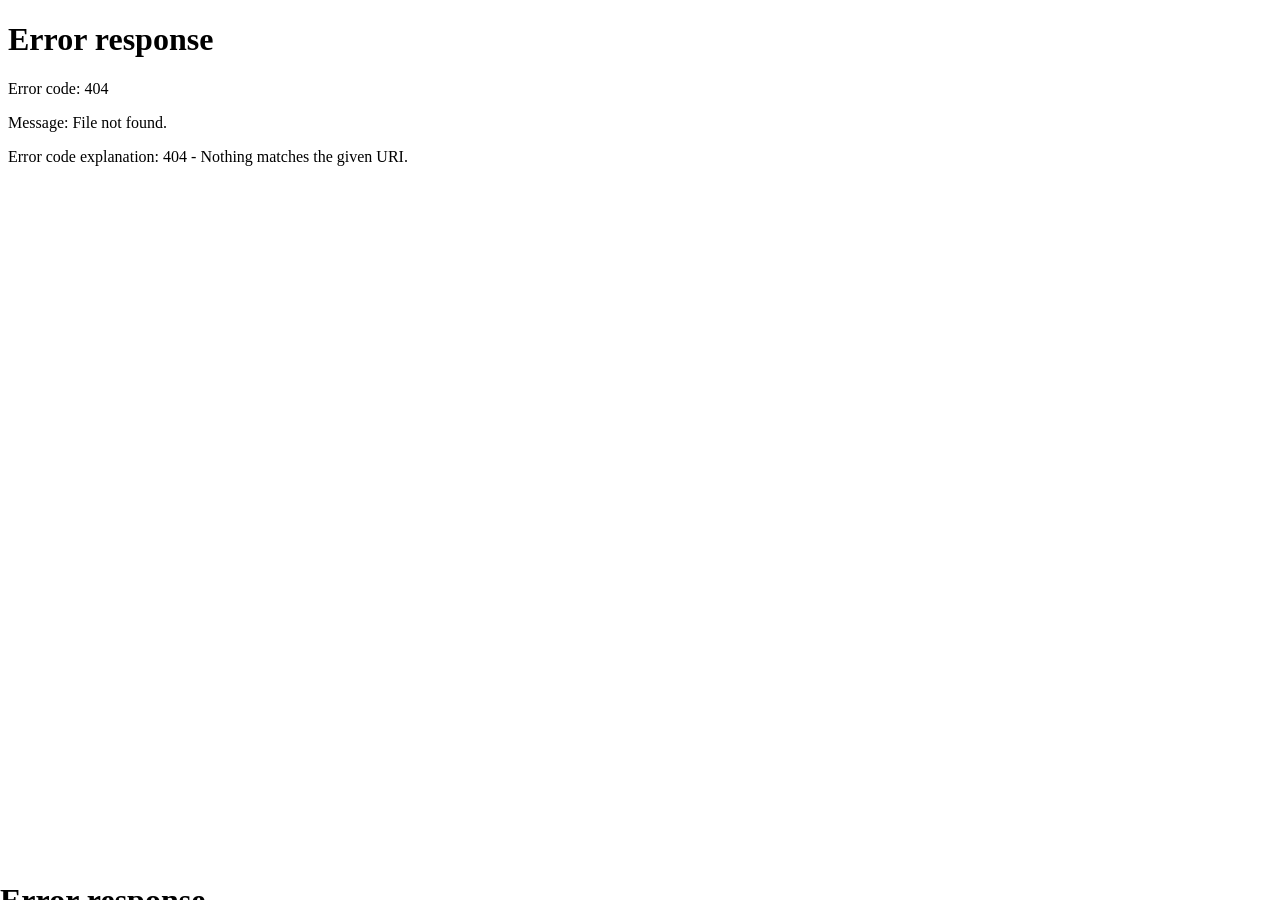
==== index.html @ 2f3022e5 "Update and rename 강경희 교수 요청사항.htm to index.html" ====
<html xmlns:v="urn:schemas-microsoft-com:vml"
xmlns:o="urn:schemas-microsoft-com:office:office"
xmlns:x="urn:schemas-microsoft-com:office:excel"
xmlns="http://www.w3.org/TR/REC-html40">

<head>
<meta name="Excel Workbook Frameset">
<meta http-equiv=Content-Type content="text/html; charset=ks_c_5601-1987">
<meta name=ProgId content=Excel.Sheet>
<meta name=Generator content="Microsoft Excel 15">
<link rel=File-List href="강경희%20교수%20요청사항.files/filelist.xml">
<![if !supportTabStrip]>
<link id="shLink" href="강경희%20교수%20요청사항.files/sheet001.htm">
<link id="shLink" href="강경희%20교수%20요청사항.files/sheet002.htm">

<link id="shLink">

<script language="JavaScript">
<!--
 var c_lTabs=2;

 var c_rgszSh=new Array(c_lTabs);
 c_rgszSh[0] = "Sheet1";
 c_rgszSh[1] = "Sheet2";



 var c_rgszClr=new Array(8);
 c_rgszClr[0]="window";
 c_rgszClr[1]="buttonface";
 c_rgszClr[2]="windowframe";
 c_rgszClr[3]="windowtext";
 c_rgszClr[4]="threedlightshadow";
 c_rgszClr[5]="threedhighlight";
 c_rgszClr[6]="threeddarkshadow";
 c_rgszClr[7]="threedshadow";

 var g_iShCur;
 var g_rglTabX=new Array(c_lTabs);

function fnGetIEVer()
{
 var ua=window.navigator.userAgent
 var msie=ua.indexOf("MSIE")
 if (msie>0 && window.navigator.platform=="Win32")
  return parseInt(ua.substring(msie+5,ua.indexOf(".", msie)));
 else
  return 0;
}

function fnBuildFrameset()
{
 var szHTML="<frameset rows=\"*,18\" border=0 width=0 frameborder=no framespacing=0>"+
  "<frame src=\""+document.all.item("shLink")[1].href+"\" name=\"frSheet\" noresize>"+
  "<frameset cols=\"54,*\" border=0 width=0 frameborder=no framespacing=0>"+
  "<frame src=\"\" name=\"frScroll\" marginwidth=0 marginheight=0 scrolling=no>"+
  "<frame src=\"\" name=\"frTabs\" marginwidth=0 marginheight=0 scrolling=no>"+
  "</frameset></frameset><plaintext>";

 with (document) {
  open("text/html","replace");
  write(szHTML);
  close();
 }

 fnBuildTabStrip();
}

function fnBuildTabStrip()
{
 var szHTML=
  "<html><head><style>.clScroll {font:8pt Courier New;color:"+c_rgszClr[6]+";cursor:default;line-height:10pt;}"+
  ".clScroll2 {font:10pt Arial;color:"+c_rgszClr[6]+";cursor:default;line-height:11pt;}</style></head>"+
  "<body onclick=\"event.returnValue=false;\" ondragstart=\"event.returnValue=false;\" onselectstart=\"event.returnValue=false;\" bgcolor="+c_rgszClr[4]+" topmargin=0 leftmargin=0><table cellpadding=0 cellspacing=0 width=100%>"+
  "<tr><td colspan=6 height=1 bgcolor="+c_rgszClr[2]+"></td></tr>"+
  "<tr><td style=\"font:1pt\">&nbsp;<td>"+
  "<td valign=top id=tdScroll class=\"clScroll\" onclick=\"parent.fnFastScrollTabs(0);\" onmouseover=\"parent.fnMouseOverScroll(0);\" onmouseout=\"parent.fnMouseOutScroll(0);\"><a>&#171;</a></td>"+
  "<td valign=top id=tdScroll class=\"clScroll2\" onclick=\"parent.fnScrollTabs(0);\" ondblclick=\"parent.fnScrollTabs(0);\" onmouseover=\"parent.fnMouseOverScroll(1);\" onmouseout=\"parent.fnMouseOutScroll(1);\"><a>&lt</a></td>"+
  "<td valign=top id=tdScroll class=\"clScroll2\" onclick=\"parent.fnScrollTabs(1);\" ondblclick=\"parent.fnScrollTabs(1);\" onmouseover=\"parent.fnMouseOverScroll(2);\" onmouseout=\"parent.fnMouseOutScroll(2);\"><a>&gt</a></td>"+
  "<td valign=top id=tdScroll class=\"clScroll\" onclick=\"parent.fnFastScrollTabs(1);\" onmouseover=\"parent.fnMouseOverScroll(3);\" onmouseout=\"parent.fnMouseOutScroll(3);\"><a>&#187;</a></td>"+
  "<td style=\"font:1pt\">&nbsp;<td></tr></table></body></html>";

 with (frames['frScroll'].document) {
  open("text/html","replace");
  write(szHTML);
  close();
 }

 szHTML =
  "<html><head>"+
  "<style>A:link,A:visited,A:active {text-decoration:none;"+"color:"+c_rgszClr[3]+";}"+
  ".clTab {cursor:hand;background:"+c_rgszClr[1]+";font:9pt 굴림;padding-left:3px;padding-right:3px;text-align:center;}"+
  ".clBorder {background:"+c_rgszClr[2]+";font:1pt;}"+
  "</style></head><body onload=\"parent.fnInit();\" onselectstart=\"event.returnValue=false;\" ondragstart=\"event.returnValue=false;\" bgcolor="+c_rgszClr[4]+
  " topmargin=0 leftmargin=0><table id=tbTabs cellpadding=0 cellspacing=0>";

 var iCellCount=(c_lTabs+1)*2;

 var i;
 for (i=0;i<iCellCount;i+=2)
  szHTML+="<col width=1><col>";

 var iRow;
 for (iRow=0;iRow<6;iRow++) {

  szHTML+="<tr>";

  if (iRow==5)
   szHTML+="<td colspan="+iCellCount+"></td>";
  else {
   if (iRow==0) {
    for(i=0;i<iCellCount;i++)
     szHTML+="<td height=1 class=\"clBorder\"></td>";
   } else if (iRow==1) {
    for(i=0;i<c_lTabs;i++) {
     szHTML+="<td height=1 nowrap class=\"clBorder\">&nbsp;</td>";
     szHTML+=
      "<td id=tdTab height=1 nowrap class=\"clTab\" onmouseover=\"parent.fnMouseOverTab("+i+");\" onmouseout=\"parent.fnMouseOutTab("+i+");\">"+
      "<a href=\""+document.all.item("shLink")[i].href+"\" target=\"frSheet\" id=aTab>&nbsp;"+c_rgszSh[i]+"&nbsp;</a></td>";
    }
    szHTML+="<td id=tdTab height=1 nowrap class=\"clBorder\"><a id=aTab>&nbsp;</a></td><td width=100%></td>";
   } else if (iRow==2) {
    for (i=0;i<c_lTabs;i++)
     szHTML+="<td height=1></td><td height=1 class=\"clBorder\"></td>";
    szHTML+="<td height=1></td><td height=1></td>";
   } else if (iRow==3) {
    for (i=0;i<iCellCount;i++)
     szHTML+="<td height=1></td>";
   } else if (iRow==4) {
    for (i=0;i<c_lTabs;i++)
     szHTML+="<td height=1 width=1></td><td height=1></td>";
    szHTML+="<td height=1 width=1></td><td></td>";
   }
  }
  szHTML+="</tr>";
 }

 szHTML+="</table></body></html>";
 with (frames['frTabs'].document) {
  open("text/html","replace");
  charset=document.charset;
  write(szHTML);
  close();
 }
}

function fnInit()
{
 g_rglTabX[0]=0;
 var i;
 for (i=1;i<=c_lTabs;i++)
  with (frames['frTabs'].document.all.tbTabs.rows[1].cells[fnTabToCol(i-1)])
   g_rglTabX[i]=offsetLeft+offsetWidth-6;
}

function fnTabToCol(iTab)
{
 return 2*iTab+1;
}

function fnNextTab(fDir)
{
 var iNextTab=-1;
 var i;

 with (frames['frTabs'].document.body) {
  if (fDir==0) {
   if (scrollLeft>0) {
    for (i=0;i<c_lTabs&&g_rglTabX[i]<scrollLeft;i++);
    if (i<c_lTabs)
     iNextTab=i-1;
   }
  } else {
   if (g_rglTabX[c_lTabs]+6>offsetWidth+scrollLeft) {
    for (i=0;i<c_lTabs&&g_rglTabX[i]<=scrollLeft;i++);
    if (i<c_lTabs)
     iNextTab=i;
   }
  }
 }
 return iNextTab;
}

function fnScrollTabs(fDir)
{
 var iNextTab=fnNextTab(fDir);

 if (iNextTab>=0) {
  frames['frTabs'].scroll(g_rglTabX[iNextTab],0);
  return true;
 } else
  return false;
}

function fnFastScrollTabs(fDir)
{
 if (c_lTabs>16)
  frames['frTabs'].scroll(g_rglTabX[fDir?c_lTabs-1:0],0);
 else
  if (fnScrollTabs(fDir)>0) window.setTimeout("fnFastScrollTabs("+fDir+");",5);
}

function fnSetTabProps(iTab,fActive)
{
 var iCol=fnTabToCol(iTab);
 var i;

 if (iTab>=0) {
  with (frames['frTabs'].document.all) {
   with (tbTabs) {
    for (i=0;i<=4;i++) {
     with (rows[i]) {
      if (i==0)
       cells[iCol].style.background=c_rgszClr[fActive?0:2];
      else if (i>0 && i<4) {
       if (fActive) {
        cells[iCol-1].style.background=c_rgszClr[2];
        cells[iCol].style.background=c_rgszClr[0];
        cells[iCol+1].style.background=c_rgszClr[2];
       } else {
        if (i==1) {
         cells[iCol-1].style.background=c_rgszClr[2];
         cells[iCol].style.background=c_rgszClr[1];
         cells[iCol+1].style.background=c_rgszClr[2];
        } else {
         cells[iCol-1].style.background=c_rgszClr[4];
         cells[iCol].style.background=c_rgszClr[(i==2)?2:4];
         cells[iCol+1].style.background=c_rgszClr[4];
        }
       }
      } else
       cells[iCol].style.background=c_rgszClr[fActive?2:4];
     }
    }
   }
   with (aTab[iTab].style) {
    cursor=(fActive?"default":"hand");
    color=c_rgszClr[3];
   }
  }
 }
}

function fnMouseOverScroll(iCtl)
{
 frames['frScroll'].document.all.tdScroll[iCtl].style.color=c_rgszClr[7];
}

function fnMouseOutScroll(iCtl)
{
 frames['frScroll'].document.all.tdScroll[iCtl].style.color=c_rgszClr[6];
}

function fnMouseOverTab(iTab)
{
 if (iTab!=g_iShCur) {
  var iCol=fnTabToCol(iTab);
  with (frames['frTabs'].document.all) {
   tdTab[iTab].style.background=c_rgszClr[5];
  }
 }
}

function fnMouseOutTab(iTab)
{
 if (iTab>=0) {
  var elFrom=frames['frTabs'].event.srcElement;
  var elTo=frames['frTabs'].event.toElement;

  if ((!elTo) ||
   (elFrom.tagName==elTo.tagName) ||
   (elTo.tagName=="A" && elTo.parentElement!=elFrom) ||
   (elFrom.tagName=="A" && elFrom.parentElement!=elTo)) {

   if (iTab!=g_iShCur) {
    with (frames['frTabs'].document.all) {
     tdTab[iTab].style.background=c_rgszClr[1];
    }
   }
  }
 }
}

function fnSetActiveSheet(iSh)
{
 if (iSh!=g_iShCur) {
  fnSetTabProps(g_iShCur,false);
  fnSetTabProps(iSh,true);
  g_iShCur=iSh;
 }
}

 window.g_iIEVer=fnGetIEVer();
 if (window.g_iIEVer>=4)
  fnBuildFrameset();
//-->
</script>
<![endif]><!--[if gte mso 9]><xml>
 <x:ExcelWorkbook>
  <x:ExcelWorksheets>
   <x:ExcelWorksheet>
    <x:Name>Sheet1</x:Name>
    <x:WorksheetSource HRef="강경희%20교수%20요청사항.files/sheet001.htm"/>
   </x:ExcelWorksheet>
   <x:ExcelWorksheet>
    <x:Name>Sheet2</x:Name>
    <x:WorksheetSource HRef="강경희%20교수%20요청사항.files/sheet002.htm"/>
   </x:ExcelWorksheet>
  </x:ExcelWorksheets>
  <x:Stylesheet HRef="강경희%20교수%20요청사항.files/stylesheet.css"/>
  <x:WindowHeight>7500</x:WindowHeight>
  <x:WindowWidth>21360</x:WindowWidth>
  <x:WindowTopX>32767</x:WindowTopX>
  <x:WindowTopY>32767</x:WindowTopY>
  <x:ActiveSheet>1</x:ActiveSheet>
  <x:ProtectStructure>False</x:ProtectStructure>
  <x:ProtectWindows>False</x:ProtectWindows>
 </x:ExcelWorkbook>
</xml><![endif]-->
</head>

<frameset rows="*,39" border=0 width=0 frameborder=no framespacing=0>
 <frame src="강경희%20교수%20요청사항.files/sheet002.htm" name="frSheet">
 <frame src="강경희%20교수%20요청사항.files/tabstrip.htm" name="frTabs" marginwidth=0 marginheight=0>
 <noframes>
  <body>
   <p>이 페이지에는 프레임이 있지만 사용 중인 브라우저에서 프레임을 지원하지 않습니다.</p>
  </body>
 </noframes>
</frameset>
</html>
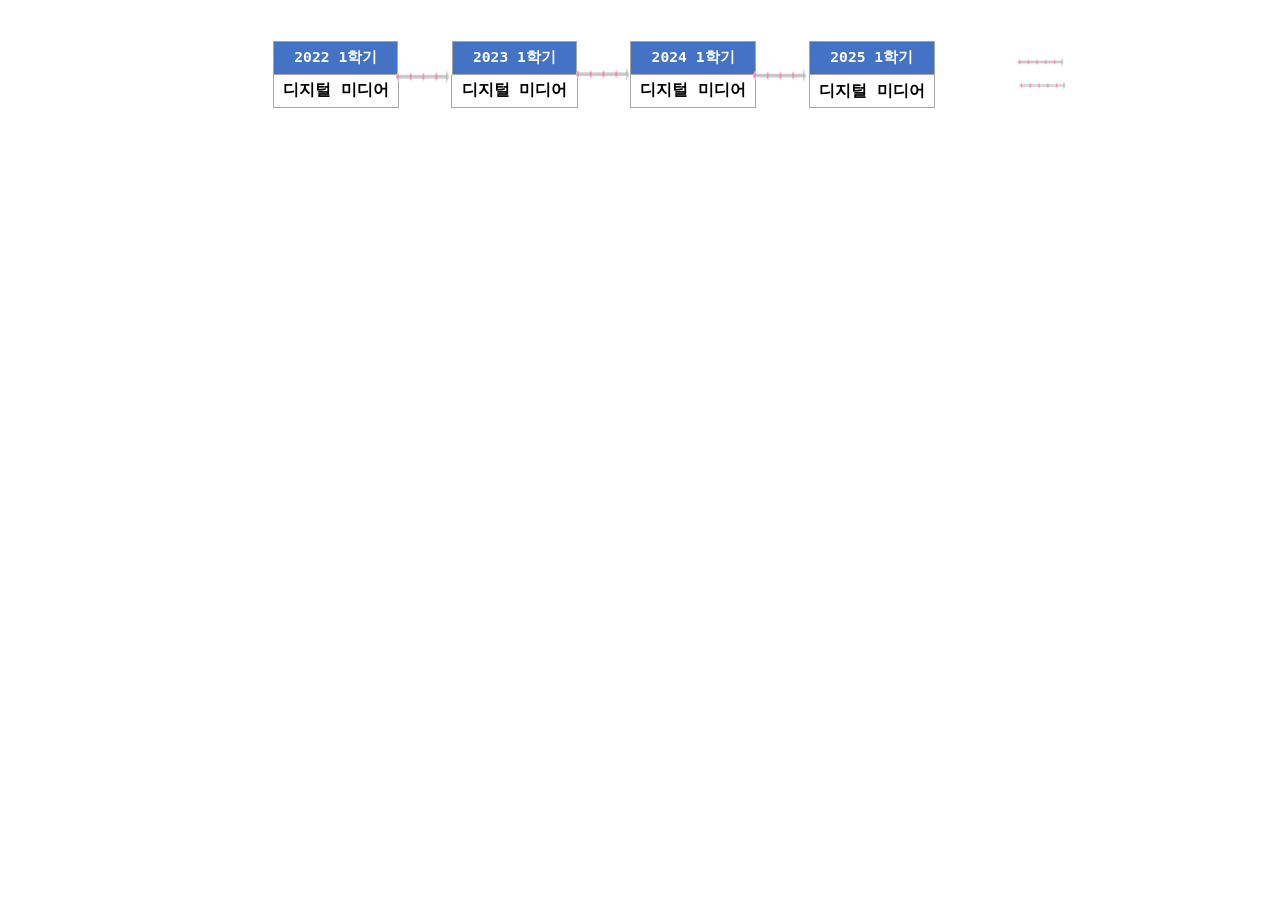
==== commit f9d0f841: "Add files via upload" ====
--- a/index.html
+++ b/index.html
@@ -4,328 +4,16464 @@
 xmlns="http://www.w3.org/TR/REC-html40">
 
 <head>
-<meta name="Excel Workbook Frameset">
 <meta http-equiv=Content-Type content="text/html; charset=ks_c_5601-1987">
 <meta name=ProgId content=Excel.Sheet>
 <meta name=Generator content="Microsoft Excel 15">
-<link rel=File-List href="강경희%20교수%20요청사항.files/filelist.xml">
-<![if !supportTabStrip]>
-<link id="shLink" href="강경희%20교수%20요청사항.files/sheet001.htm">
-<link id="shLink" href="강경희%20교수%20요청사항.files/sheet002.htm">
+<link rel=File-List href="index.files/filelist.xml">
+<!--[if !mso]>
+<style>
+v\:* {behavior:url(#default#VML);}
+o\:* {behavior:url(#default#VML);}
+x\:* {behavior:url(#default#VML);}
+.shape {behavior:url(#default#VML);}
+</style>
+<![endif]-->
+<style id="index_23677_Styles">
+<!--table
+	{mso-displayed-decimal-separator:"\.";
+	mso-displayed-thousand-separator:"\,";}
+.font523677
+	{color:windowtext;
+	font-size:8.0pt;
+	font-weight:400;
+	font-style:normal;
+	text-decoration:none;
+	font-family:"���� ����", monospace;
+	mso-font-charset:129;}
+.xl1523677
+	{padding:0px;
+	mso-ignore:padding;
+	color:black;
+	font-size:11.0pt;
+	font-weight:400;
+	font-style:normal;
+	text-decoration:none;
+	font-family:"���� ����", monospace;
+	mso-font-charset:129;
+	mso-number-format:General;
+	text-align:general;
+	vertical-align:middle;
+	mso-background-source:auto;
+	mso-pattern:auto;
+	white-space:nowrap;}
+.xl6323677
+	{padding:0px;
+	mso-ignore:padding;
+	color:black;
+	font-size:11.0pt;
+	font-weight:400;
+	font-style:normal;
+	text-decoration:none;
+	font-family:"���� ����", monospace;
+	mso-font-charset:129;
+	mso-number-format:General;
+	text-align:center;
+	vertical-align:middle;
+	mso-background-source:auto;
+	mso-pattern:auto;
+	white-space:nowrap;}
+.xl6423677
+	{padding:0px;
+	mso-ignore:padding;
+	color:white;
+	font-size:11.0pt;
+	font-weight:700;
+	font-style:normal;
+	text-decoration:none;
+	font-family:"���� ����", monospace;
+	mso-font-charset:129;
+	mso-number-format:"\[ENG\]mmm\/yy";
+	text-align:center;
+	vertical-align:middle;
+	border:.5pt solid #A6A6A6;
+	background:#4472C4;
+	mso-pattern:black none;
+	white-space:nowrap;}
+.xl6523677
+	{padding:0px;
+	mso-ignore:padding;
+	color:black;
+	font-size:12.0pt;
+	font-weight:700;
+	font-style:normal;
+	text-decoration:none;
+	font-family:"���� ����", monospace;
+	mso-font-charset:129;
+	mso-number-format:General;
+	text-align:center;
+	vertical-align:middle;
+	border:.5pt solid #A6A6A6;
+	mso-background-source:auto;
+	mso-pattern:auto;
+	white-space:nowrap;}
+ruby
+	{ruby-align:left;}
+rt
+	{color:windowtext;
+	font-size:8.0pt;
+	font-weight:400;
+	font-style:normal;
+	text-decoration:none;
+	font-family:"���� ����", monospace;
+	mso-font-charset:129;
+	mso-char-type:none;}
+-->
+</style>
+</head>
 
-<link id="shLink">
+<body>
+<!--[if !excel]>����<![endif]-->
+<!--���� ������ Microsoft Excel�� �� �������� �Խ� �����縦 ����Ͽ� �ۼ��Ǿ����ϴ�.-->
+<!--���� ������ �׸��� �ٽ� �ԽõǸ� DIV �±� ���̿� �ִ� ������ ����˴ϴ�.-->
+<!----------------------------->
+<!--Excel�� �� ������ ������� �Խ��ؼ� ���� ����� ���� -->
+<!----------------------------->
 
-<script language="JavaScript">
-<!--
- var c_lTabs=2;
+<div id="index_23677" align=center x:publishsource="Excel">
 
- var c_rgszSh=new Array(c_lTabs);
- c_rgszSh[0] = "Sheet1";
- c_rgszSh[1] = "Sheet2";
+<table border=0 cellpadding=0 cellspacing=0 width=875 style='border-collapse:
+ collapse;table-layout:fixed;width:658pt'>
+ <col width=72 style='width:54pt'>
+ <col class=xl6323677 width=125 style='mso-width-source:userset;mso-width-alt:
+ 4000;width:94pt'>
+ <col width=53 style='mso-width-source:userset;mso-width-alt:1696;width:40pt'>
+ <col width=125 style='mso-width-source:userset;mso-width-alt:4000;width:94pt'>
+ <col width=53 style='mso-width-source:userset;mso-width-alt:1696;width:40pt'>
+ <col width=125 style='mso-width-source:userset;mso-width-alt:4000;width:94pt'>
+ <col width=53 style='mso-width-source:userset;mso-width-alt:1696;width:40pt'>
+ <col width=125 style='mso-width-source:userset;mso-width-alt:4000;width:94pt'>
+ <col width=72 span=2 style='width:54pt'>
+ <tr height=33 style='height:24.95pt'>
+  <td height=33 class=xl1523677 width=72 style='height:24.95pt;width:54pt'></td>
+  <td class=xl6323677 width=125 style='width:94pt'></td>
+  <td class=xl1523677 width=53 style='width:40pt'></td>
+  <td class=xl1523677 width=125 style='width:94pt'></td>
+  <td class=xl1523677 width=53 style='width:40pt'></td>
+  <td class=xl1523677 width=125 style='width:94pt'></td>
+  <td class=xl1523677 width=53 style='width:40pt'></td>
+  <td class=xl1523677 width=125 style='width:94pt'></td>
+  <td class=xl1523677 width=72 style='width:54pt'></td>
+  <td width=72 style='width:54pt' align=left valign=top><!--[if gte vml 1]><v:shapetype
+   id="_x0000_t75" coordsize="21600,21600" o:spt="75" o:preferrelative="t"
+   path="m@4@5l@4@11@9@11@9@5xe" filled="f" stroked="f">
+   <v:stroke joinstyle="miter"/>
+   <v:formulas>
+    <v:f eqn="if lineDrawn pixelLineWidth 0"/>
+    <v:f eqn="sum @0 1 0"/>
+    <v:f eqn="sum 0 0 @1"/>
+    <v:f eqn="prod @2 1 2"/>
+    <v:f eqn="prod @3 21600 pixelWidth"/>
+    <v:f eqn="prod @3 21600 pixelHeight"/>
+    <v:f eqn="sum @0 0 1"/>
+    <v:f eqn="prod @6 1 2"/>
+    <v:f eqn="prod @7 21600 pixelWidth"/>
+    <v:f eqn="sum @8 21600 0"/>
+    <v:f eqn="prod @7 21600 pixelHeight"/>
+    <v:f eqn="sum @10 21600 0"/>
+   </v:formulas>
+   <v:path o:extrusionok="f" gradientshapeok="t" o:connecttype="rect"/>
+   <o:lock v:ext="edit" aspectratio="t"/>
+  </v:shapetype><v:shape id="�׸�_x0020_1" o:spid="_x0000_s2049" type="#_x0000_t75"
+   style='position:absolute;margin-left:7.5pt;margin-top:41.25pt;width:37.5pt;
+   height:30pt;z-index:1;visibility:visible' o:gfxdata="UEsDBBQABgAIAAAAIQA6fx/HDQEAABgCAAATAAAAW0NvbnRlbnRfVHlwZXNdLnhtbJSRTU7DMBBG
+90jcwfIWJQ4sEEJNuiCwhAqVA1j2JLGIf+RxQ3t7xk0rQUWRuvTMvG+e7cVya0c2QUTjXc1vy4oz
+cMpr4/qaf6xfigfOMEmn5egd1HwHyJfN9dVivQuAjGiHNR9SCo9CoBrASix9AEedzkcrEx1jL4JU
+n7IHcVdV90J5l8ClIuUM3ixa6ORmTOx5S+XZpDcdZ0/zXF5Vc2Mzn+viTyLCiCeIDGE0Sia6m5ic
+PvEqDk4lkfsZHEzAGxI/syF3fjv9XHDg3ugxo9HAVjKmV2nJXOiIIhiVNhFoqvw/J4taLHzXGQVl
+G3E1k0excwu0/3IRpkvTW8LeYTqmi/2/Nt8AAAD//wMAUEsDBBQABgAIAAAAIQAIwxik1AAAAJMB
+AAALAAAAX3JlbHMvLnJlbHOkkMFqwzAMhu+DvoPRfXHawxijTm+DXksLuxpbScxiy0hu2r79TNlg
+Gb3tqF/o+8S/3V3jpGZkCZQMrJsWFCZHPqTBwOn4/vwKSopN3k6U0MANBXbd6ml7wMmWeiRjyKIq
+JYmBsZT8prW4EaOVhjKmuumJoy115EFn6z7tgHrTti+afzOgWzDV3hvgvd+AOt5yNf9hx+CYhPrS
+OIqa+j64R1Tt6ZIOOFeK5QGLAc9yDxnnpj4H+rF3/U9vDq6cGT+qYaH+zqv5x64XVXZfAAAA//8D
+AFBLAwQUAAYACAAAACEAlHWk9ggCAADlBAAAEgAAAGRycy9waWN0dXJleG1sLnhtbKxUW47TMBT9
+R2IPlv+ZPJpJ0qjJqJpqENIIKgQL8Dg3jUViR7ZpOxtiC/DBimATXMdpqn6MhCh/to/vPcfn3GR1
+d+w7sgdthJIljW5CSkByVQu5K+nnTw9vckqMZbJmnZJQ0mcw9K56/Wp1rHXBJG+VJthCmgIPStpa
+OxRBYHgLPTM3agCJaKN0zyxu9S6oNTtg874L4jBMAzNoYLVpAezGI7Qae9uDuoeuW3sKqIVdm5Ki
+Bnc63Wm06v1trrpquQqcKLccO+DiQ9NUyzDJz5A7GVGtDlXkK9zydObwOFzm0VSC2Fgytj7zWTVz
+vMR7m6bZIp81XRDHLxDnUZ5mM3YmPtENgnteud8KvtWTiPf7rSaiLmlMiWQ9xvTr+4/f336SiAbn
+K76AFdjkUfEvZsqN/UNqPRMSqdR9y+QO1mYAbnF6HJvPABV5unF7ofapE8OD6DAkVrj11TL8+P3V
+8KmmERw2in/tQVo/gRo6ZnH6TSsGQ4kuoH8C9FK/q8cHscJYDZa31wp1D27w4R/RLGfU3Hgy7WyM
+G2MzuHhZcWx0/z+Y8enkWNIsWyzDNKHkuaS3cRIliQuNFXC0hCOeZGmcLCnhiC/ydJEtxlC9Dndx
+0Ma+BXW1JuIaoctoBn7NrGD7RzPZcqKYfPFOjIM0zz/vBAa4YZadRu7ifzFV+v9T9QcAAP//AwBQ
+SwMECgAAAAAAAAAhAKob3n0gxwIAIMcCABQAAABkcnMvbWVkaWEvaW1hZ2UxLmdpZkdJRjg5YRAB
+QACEAAD5+vrIyMi6urr5h7T16fDxlrjEt7zy8PLvqMbvt9D41+jW1dbQuMK+wMDcqbzvxNjkobvb
+m7T3zOAAAAAAAAAAAAAAAAAAAAAAAAAAAAAAAAAAAAAAAAAAAAAAAAAAAAAh/wtORVRTQ0FQRTIu
+MAMBAAAAIfkECQMAAAAsAAAAABABQAAACP8AAQgcSLCgwYMIEypcyLChw4cQI0qcSLGixYsYM2rc
+yLGjx48gQ4ocSbKkyZMoU6pcybKly5cwY8qcSbOmzZs4c+rcybOnz59AgwodSrSo0aNIkypdyrSp
+06dQo0qdSrWq1atYs2rdyrWr169gw4odS7as2bNo06pdy7at27dw48qdS7eu3bt48+rdy7ev378S
+FxAATLhhgAALUBJY3JJx4wONCUBeCdlxyAACBAQYPPJAAgQFEihQSQAB6AScTxJQABqBhNQmFSQo
+EHq0YgmtH8D2iDkz4t0XJwskwKDAgOMObBcUDkA484TPhbM+fpwB7NTPMxJ4AIF6Ad0bgRf/LG18
+QAEEkgGI9zj9eOj16x8S6J1Zc3yI8w/rB03dPQP9DQQQYID6CVjggQgmqB9t/Q2AgIIQRijhYQ0O
+EEECE2aY4WcVOvAAYhqGmGAC3TX4n4gi1qfibxYdIKCKApTXoAEw1mjjjTiqWOFxOfboI4wGGCCj
+ew4ESd+PSMJYXIUFOMAAjQJAWZ+USd5oAAIRVBhklVzeGIBF89XIYH8FbNmllFTa2ECUQ7rXZZRA
+9sgAmw1GgICZb6q4Jo4OlNifnf/V9ySSaWZWaJQOZDljmof6uCecOX4JJoL8kQkgipgGUKl7EGTq
+aQBtQoDhpyJy2CACCSxAaoizNVjAqhLaoogYR5MR0CpyCsCWXXMTZSebd9btmlF2JHqnm7AIZefc
+QMJxVpp36B10n0UKjPkeSATAeNi0YM52nnInyXYatx0RgFto4KEkG22iqcQabQ+Ay1t9s5aU3kqL
+3UsasvbySxK5GPUmWGEEG3RYYgUnPNDACjfs8MMQRyzxxBRXbPHFGGes8cYcd+zxxyCHLPLIJJds
+8skop6zyyiy37PLLMI8VEAAh+QQJAwAAACwAAAAAEAFAAIT5+vrJyMm6urv4iLT26fLul7fz8PLE
+t73tt87wqMbTtsL21ubWqbq+wMDW1dbyxtvoobr1nMHZnbQAAAAAAAAAAAAAAAAAAAAAAAAAAAAA
+AAAAAAAAAAAAAAAAAAAAAAAI/wABCBxIsKDBgwgTKlzIsKHDhxAjSpxIsaLFixgzatzIsaPHjyBD
+ihxJsqTJkyhTqlzJsqXLlzBjypxJs6bNmzhz6tzJs6fPn0CDCh1KtKjRo0iTKl3KtKnTp1CjSp1K
+tarVq1izat3KtavXr2DDih1LtqzZs2jTql3Ltq3bt3Djyp1Lt67du3jz6t3Lt6/fvxIdEABMuGGA
+AA5SGhjMcvFgAywZR4bcWHLIAAIEBLAccgGCBAkQcC75IEGEBA9GjyTwOQKCBSoXmHYNGyWBBwUK
+JFigWiPmzIh7U6QskIDnAgMGFBBNXGBz4s0TRqdMwHiC5MpTA2D8OLpG1siTK/+ovR2A94fCB8rG
+PmC3eYLpLR5Pnju19/gMCfzOrBl/Q/2HBfhZePQx8MBhDQSQYIIBKtjggxBGKCAE7CmngIQYZqih
+AwkgF95yF2oo4ogBIJAbe7qFSOKKECKAQIUDMIAAiyzyZ2NwFhmgoI0CMCABjBAwwOOQRBZpZGYH
+QEAgdgwccOSTUPJ3QJJL5naAAk5GqSWRCjCwZIEKKCDAlFmOieSWRV7JAIxNmonmmzwGYJF+QzJA
+YYUSiAlnmWUW2cCYJ1bYppRQ9unmkwoEil0BDIg5pZ5wCvCnkVcqCuaYV17J46Q8GnrmkGrCmGen
+kXLqaZwXAdjggBWG5iCNsJrAWKWKsMLaYau01rqiiRUWAEGJutKY6JKNBqshkYhxRNx8yr22mHPe
+ncfQeQsECoF2H1G2LK/JMbCAtAM9ZxB04Q4kWWmLestdcSCxdqevm31EQJzxdjagaLF1iJp/yg6Y
+QHW2HRcaeSbdhtxu/E60X7IlQZZwRwC79DDE5UVGALi+ZSZYYRwbdFhiHYc80MYil2zyySinrPLK
+LLfs8sswxyzzzDTXbPPNOOes88489+zzz0AHLfTQRBdt9NFIjxUQACH5BAkDAAAALAAAAAAQAUAA
+hPn6+snIyLq6u/iJs/bq8u6Wt/Tw8+u1zcS4vfbX5/GoxuehvO7E2NmmutK0wdbV1tmctL7AwPWc
+wfjL4OXS2wAAAAAAAAAAAAAAAAAAAAAAAAAAAAAAAAAAAAAAAAAAAAj/AAEIHEiwoMGDCBMqXMiw
+ocOHECNKnEixosWLGDNq3Mixo8ePIEOKHEmypMmTKFOqXMmypcuXMGPKnEmzps2bOHPq3Mmzp8+f
+QIMKHUq0qNGjSJMqXcq0qdOnUKNKnUq1qtWrWLNq3cq1q9evYMOKHUu2rNmzaNOqXcu2rdu3cOPK
+nUu3rt27ePPq3cu3r9+/Eh8QAEy4YYAAD1IaGGxg5eLBLBtDdkxgskrLIAMIEBAAM0gCCRQUkHDA
+88gEDBSoTqBywgEJq1WmLqCAgemQlV8XOMA682bOgjk2JmggQYMByAeUBjCcOfGBzScOJnCgAPIC
+CxIsFsg4Okfj1gdg/+/NuOJtggQYhB+wwDbk8xlBV7/uoHdB+A0JaP7NGb9D/YcFeFgB6yGnwGER
+BJiggAsK6OCDEAZwwHzJDdDAARFmqOGGBxxX4QC1bSjiiAEwcMACHxbgAAMktpjhAgXu5qKL/P2G
+mH8KGRBABDUi0ECB1yFgY41EFmlkkQ5A8OEAEDRw5JNQEokAAgooWWEBDTQwZZRcGqkZAjAuCYED
+DmzJn5BdRkkmkNiZmeabRAZgkX5FIrCkeGi+mWeeT/ro4ZULnBklnwIQaqQDDaB45ZiGwikAj086
+EOaHYzqwX41f1qmplAg4QOCHC/DZaJSQFgqlnHNGOGlyBczoaoAmAsW5AIavutrhdddNWOuMsYrH
+6oQP7OoikBAcKGyGRSImHHcAgJerfQh5Zx4AJya3AAWSdTRcc6B9Kh5vw5kWnbTNlTvQdACk520B
+tjF7GoUgQrsRAZh2dppou+G40WKz8ZaSfBKwKy9JBkyAb7soJVBdviFdquxIkG3HUsT6dlSxR4+1
+RIDEDW8WXGEgF3RYYiGXPNDHJqes8sost+zyyzDHLPPMNNds880456zzzjz37PPPQAct9NBEF230
+0UgnrfTSTIsVEAAh+QQJAwAAACwAAAAAEAFAAIT5+vrIyMi6urv4ibP28PT26vHslrfuqcXsuM/F
+uL7QuML21+fYqbvpxdbW1ta+wMDlo7ranLT4y+D1nMEAAAAAAAAAAAAAAAAAAAAAAAAAAAAAAAAA
+AAAAAAAAAAAAAAAI/wABCBxIsKDBgwgTKlzIsKHDhxAjSpxIsaLFixgzatzIsaPHjyBDihxJsqTJ
+kyhTqlzJsqXLlzBjypxJs6bNmzhz6tzJs6fPn0CDCh1KtKjRo0iTKl3KtKnTp1CjSp1KtarVq1iz
+at3KtavXr2DDih1LtqzZs2jTql3Ltq3bt3Djyp1Lt67du3jz6t3Lt6/fvxIdFABMuGGAAA5UEli8
+eCVjlwUarywQueXgwR8DCBAQAHPJBQgmHDiwQGWDA6IReDZZAMEBAwhKrybZ+nXslAUWGDBwQMJs
+jZo3I/5tkYBBAgteDxjAe4Fn48YBRJc+Mfrl3MqZk348feNg462XL/9nIOFxReIEoS9QYEA8aYTQ
+ORZo0J65gQaUCaJ/WCD4Zs77QdTfYQQepgAC4okHAQKHPRCAgwVCWOCEFFZIoGsJMscAgxZ26KGH
+2bmnwIcklnjYafWJ2ICJLFqIYIoDbNiiif/VOFxxD9b4HwMRZKidjkAGKeSQmyUAAYzLRcBAAkQ2
+6WSRChyZoQEJKMDkk1jaqJkCDCDJXJUKFHllllhy2V6KBixJ5po6BmBRf0EmwKOPvK055phChglm
+lz4qmSWeAgBKJHtIphkmmzU+MKSigRI6ZZVXgtmkoIECyagCXPZ5AKKJ/kepjRcNSCECfCa44Iyo
+XihlggdwmOqMIWrBF8CKr7J4YKwQHDBrrSw28KKprvI6YZCIcTQdAZRl1xx16QnUHUWURatbfcuC
+BJ6zoIlnQATlMVtQd896e+xAlw2U7XJpLmCet/LNdyZzDUimUQFtdkYSaLttl5IEr91XGkq1TXAb
+bq41F6BHBPDLW7zhYuRfsSeVy1J+lrW0rkoUgxScYIV1bNBhiXks8kAcj2zyySinrPLKLLfs8ssw
+xyzzzDTXbPPNOOes88489+zzz0AHLfTQRBdt9NFIJz1WQAAh+QQJAwAAACwAAAAAEAFAAIT5+vrJ
+yMi6urv5iLP26vLwl7jz8PLst87StsLxpsb42OjEt73aprrsx9jW1da+wMDmorvcmrT1nMH7yuAA
+AAAAAAAAAAAAAAAAAAAAAAAAAAAAAAAAAAAAAAAAAAAAAAAI/wABCBxIsKDBgwgTKlzIsKHDhxAj
+SpxIsaLFixgzatzIsaPHjyBDihxJsqTJkyhTqlzJsqXLlzBjypxJs6bNmzhz6tzJs6fPn0CDCh1K
+tKjRo0iTKl3KtKnTp1CjSp1KtarVq1izat3KtavXr2DDih1LtqzZs2jTql3Ltq3bt3Djyp1Lt67d
+u3jz6t3Lt6/fvxIdEABMuGGAAA5YGiAwmCVjAy0JLF65+LFjyR8DCBAQoPHJBgkkJGjguSTjBKEP
+lDatAPXo1SQVNJBQIIECyCgVHChQ4IACj5o3I4ZtEbdBAg0KDFgeQfVg4wCMQ5fYeLACBMuXIyAO
+koACCNkLbP8fyH3hYOKrCexeXvs2eYGQp1+0nkD5gNqlyzskEHwzZ/0P8XfYgAQmAF529yEw4AME
+BsBggxBGKGEAydnHXgITZqhhhrwh2NyGIIJ4wAEI3sfAAYiFqGKEI5Y4AAINrLihfzQOV5yDNOZ4
+YIkMIJDjj0AGKeRmC1iI4JBIJvljkSUWAMECCygpZY3+LYAAAy5G0KOCU3ZZ5ZUu9ujlmMJZxF+O
+/QnQIY8+ShklkVP6iJ2R9035ZpVeYtfkk1yS+QCQmv3pHwNY7olAmwIIKuSdNDK6maKbERomomMq
+6uiPAcyX4XoloijjpwPWh6CToJYawJrseWrqipxmB8EBMa6vqiKJncoKIaCJbYRbaRUypxpC8lHH
+GGMA6GbhdsFiBFljuIEW3nbPRQesQdINZNx5BKlnoW3ZxgeSsRf+thEBaHZWkgGt8UZaSsb2BqBH
+3tXnbkrqhZbABCq16xtw/iGWLwDvfmTZZQGHRCxLvyV7UXCCFeawQYfl+vDEAjVM8cUYZ6zxxhx3
+7PHHIIcs8sgkl2zyySinrPLKLLfs8sswxyzzzDTXbPPNOOes81gBAQAh+QQJAwAAACwAAAAAEAFA
+AIT5+vq6urrJyMn5iLPvlrf06vD28PTvp8TtuM/42enTt8PFtry+wMDsxtjW1dbdqb3bmrT1nMH3
+zOAAAAAAAAAAAAAAAAAAAAAAAAAAAAAAAAAAAAAAAAAAAAAAAAAAAAAI/wABCBxIsKDBgwgTKlzI
+sKHDhxAjSpxIsaLFixgzatzIsaPHjyBDihxJsqTJkyhTqlzJsqXLlzBjypxJs6bNmzhz6tzJs6fP
+n0CDCh1KtKjRo0iTKl3KtKnTp1CjSp1KtarVq1izat3KtavXr2DDih1LtqzZs2jTql3Ltq3bt3Dj
+yp1Lt67du3jz6t3Lt6/fvxIdFABMuKEAAQ5cFjDAeCXjxo4Xs3zcknJHAQECCBicsgACAhEQcD5Z
+IMGB0w1Gm0zwOXQClRI+H0DwGmWBBgcIHEjNEXNmxKoxGlCYQAGBAchFo0zwAPkAAptR5kauu/bq
+6c9FDy/p+Th1BJYtFv/wnVlzcIrjD6tffxi78wOHGbCfT7++/fbev9/fz59+/ue79Sfgfggc8Jxz
+BDzQAGIDNrgebv89p8CCDtZX3oXAWWSAAAxc6GFmESK3wIcklmiiiSEScOKKLH64QIQPPLDAiC3W
+SOICD0DgHHUQPKDAjDYGmZkCxu1InY9CJimAeORhWN6LRj5HY4cfUmmilS1GSYCKSXaZmZEEQPBj
+kliSWGYAOUbZI5FdnlmelQwsYFyEuinQ5pMrLsnkfu49R4ACFQZ6GJ3wCRrofwQggIChDhaIqKIU
+Mtpfn9lFKimJiI00GGs70ubQeQOBCqoEBlKngGQIbVcQqAKxCoABBWCOV91Brra6EKwGlSarcgKp
+ShCuBQGba0KsbfkcBLz5ip6Hh9XaUXezOfuRaafxelKxiVp3bWue2kaqbrxtRF6mK0kb0mDmgoQq
+S+uqVEC7GvkmWGH0GnRYYvXmO9C8+vbr778AByzwwAQXbPDBCCes8MIMN+zwwxBHLPHEFFds8cUY
+Z6zxxhx37PHHII8VEAAh+QQJAwAAACwAAAAAEAFAAIT5+vq6urrJyMn4iLPulrb16fD18PTUt8Pv
+qMXwttD22ejUqbrrxdfW1ta+wMDHtr31nMHno7vam7T5y+AAAAAAAAAAAAAAAAAAAAAAAAAAAAAA
+AAAAAAAAAAAAAAAAAAAI/wABCBxIsKDBgwgTKlzIsKHDhxAjSpxIsaLFixgzatzIsaPHjyBDihxJ
+sqTJkyhTqlzJsqXLlzBjypxJs6bNmzhz6tzJs6fPn0CDCh1KtKjRo0iTKl3KtKnTp1CjSp1KtarV
+q1izat3KtavXr2DDih1LtqzZs2jTql3Ltq3bt3Djyp1Lt67du3jz6t3Lt6/fvxIbFABMuKEAAQ1e
+GiiweKWBxiwhEzRwkjFllpY5CggQQMBglQUUECCAQMFlkwYUJICAIMHnygxWI2Dw2mSB1QQSKACN
+W/fGzZwR18Z4GmEBBgQGDBitIHNxj6kRJF+OgPFwkMenL3c98LlHBQe0H//YfRL8dALjMxYAzrnz
+9YnrD8ufLz+89u308+vfz19+AgTLKafcAgz0Z+CB9EknoHLoFYjgg/0puCACBzgI4YX0RXAfaRjy
+196HwllkgAAOfGgiZwcscN9yETxw4oswxvjiAhIsqJwEC8io444mSiggegfwKKSOo9lIwAMHBDnk
+kiYW+SN6TDIpgEXrvcheAAuoaCQCMZYoo5c8PkCjjcspGWWUGm64QJJLgsmkkz+uiSSTbppYZ3tw
+KofAnG2256KMU1KJYHhGJtDhoQIkoKGNayLaYQJwjmaooxj6SJ0AFlKKoKUcHqDple0hNtJggzGw
+wI+0XeadQO+xetB70Z2iVx0Ar522aqu0JkRZdqgOtqpxC0lWEHgBErCAabkaJKxAyw7U6mWqxdkc
+RgWYeBiuHxUwgXSzYfuRapKSd5IB2442gbce3QYBaeJWBmkE3GnEnqgtoQsdAIs9Vq++mLW0K76/
+cSZYYQQbdFhiBSc80MAKN+zwwxBHLPHEFFds8cUYZ6zxxhx37PHHIIcs8sgkl2zyySinrPLKLLfs
+8sswjxUQACH5BAkDAAAALAAAAAAQAUAAhPn6+snIybq6uviJtPXq8e2Xt/Xw9Oy4z+6oxcW3vfbY
+59O3wtarvOzE19bV1r7AwOihutmdtPWcweXS2wAAAAAAAAAAAAAAAAAAAAAAAAAAAAAAAAAAAAAA
+AAAAAAAAAAj/AAEIHEiwoMGDCBMqXMiwocOHECNKnEixosWLGDNq3Mixo8ePIEOKHEmypMmTKFOq
+XMmypcuXMGPKnEmzps2bOHPq3Mmzp8+fQIMKHUq0qNGjSJMqXcq0qdOnUKNKnUq1qtWrWLNq3cq1
+q9evYMOKHUu2rNmzaNOqXcu2rdu3cOPKnUu3rt27ePPq3cu3r9+/Eh0QAEy4YYAADmAaIDCY5eLF
+LBkbaDl48krGACxjDCBAQIDGKxUckIDgAOiTBxCQVqCSQOrSrFESUICg9gHWmkkqaFCgAAIFuSty
+7oz4NMbgCGkXGDCggOnJyDkyJsCb+YAIDR6TNKBggfUCC1gP/8YMkgB3BN9NDzQvUvTy5ggmkKdI
+YHhnz8bpH97Pv39q68wVwEAD/RVo4IEIHuYAAhAA2NwCCUYoYYEQvBcgAhBOqGGCB/QGoHMZbigi
+fwcc0ByAA45o4H0sFmeRAQE8wOKMLDIQgYMDQMAAjTz26CONCSTgoYMMJPDjkUjet8ACy1nYW5BG
+JikljwswYOF3QS4w5ZYsVomjjlFymWQAFtXHo333MdCggxFoSaOMP8I5JZNXMlekmFxmWWdzDGgZ
+Zpx4BmkljgIuEOSUcr7Zo42EHnColHL+eeZF9U1YYp2lqahpAB06CN6mmlb4IQIE8ucAqBF26iSp
+qG7YAHoOZrna6pmJiXQaAQi85xtw0B2U33q+JkSdhwVg92t0vwqUbGYDifYdAwqQFx1BywoEma/U
+wdqcafMNdC1B3xaUrGWLdcpcfNU2RMCMh6X7kWu9qZcSb71Fm5JopMmLkmiq6WvSsM7Fttl9iLUE
+mbshIVweAAq/yzCzKhkQ7kXDCVbYxQYpiPHGBFnM8ccghyzyyCSXbPLJKKes8sost+zyyzDHLPPM
+NNds880456zzzjz37PPPQAct9FgBAQAh+QQJAwAAACwAAAAAEAFAAIT5+vrJyMm6urr5iLT26vHy
+l7nypsb08PPtt8/Gtr331+jRuMPZqLvW1NbcmrTuw9e+wMDko7r3zOAAAAAAAAAAAAAAAAAAAAAA
+AAAAAAAAAAAAAAAAAAAAAAAAAAAAAAAI/wABCBxIsKDBgwgTKlzIsKHDhxAjSpxIsaLFixgzatzI
+saPHjyBDihxJsqTJkyhTqlzJsqXLlzBjypxJs6bNmzhz6tzJs6fPn0CDCh1KtKjRo0iTKl3KtKnT
+p1CjSp1KtarVq1izat3KtavXr2DDih1LtqzZs2jTql3Ltq3bt3Djyp1Lt67du3jz6t3Lt6/fvxIb
+EABMuGGAAA1kEiBwoOXixisXM2YpGXLKA5UxBhAgIMBgxwgMFDCgQCUBA6IRfD5JQAFqAxJWm1SA
+oMDo0icbS6ht4IFsips5I/590fJCAgsKDFjOADfxjoMVLFi+fMFzkAQeOKBewPdkkqeVD/8Y/fk6
+x9ailxdQbZFAcM6dzUN0f7i+/fsB0lMffxgC/v8ABojfA7btN4ABAiaoIH7JiTdeBAgsKGGCoRk4
+AAMRNjDhhvdVuF8BCzzA4X3wlTicRQcEAEGJLAoHn4P7JdDijDTWSGMCMFJn4448srgAAzkWwMAC
+MgpQZI9IlsjAdgY6MOSRSUaZQAJLWsgAlFHuGEB775lIY4EGYinAijaSKWUCFo6X5ZqcETldkxFA
+2SWLZq75I5P7OUlkknXSeSOVeFI3JJ/wicnillxOqB93IzZa36LjIejoiMkZCGEACxym4aQKGmCh
+AQhsyumCCDBgYYSczojYSIM1NhgBCHCiFwFuxg1k3nPyAUBbjMTVKtCtCdWqHaOLAeBrQblidpx+
+5AHw6kDKFhStQddB9qprDrJXEQGHehYZgbbhhhJtqeX6kQSvPXCsSLTZRppK2HYnbkXvrfpSsZfZ
+ai52+4YkmWP4XhScYIUVbJCmBidMEMEKN+zwwxBHLPHEFFds8cUYZ6zxxhx37PHHIIcs8sgkl2zy
+ySinrPLKLLfs8sswjxUQACH5BAkDAAAALAAAAAAQAUAAhPn6+snIybq6uviJsvTr8fCXt/fw9ey2
+zu+nxPbY58S3vNqnu/HE2dbV1r7AwOehvNmdtPWcwdmwwfvK4OXS2wAAAAAAAAAAAAAAAAAAAAAA
+AAAAAAAAAAAAAAAAAAAAAAj/AAEIHEiwoMGDCBMqXMiwocOHECNKnEixosWLGDNq3Mixo8ePIEOK
+HEmypMmTKFOqXMmypcuXMGPKnEmzps2bOHPq3Mmzp8+fQIMKHUq0qNGjSJMqXcq0qdOnUKNKnUq1
+qtWrWLNq3cq1q9evYMOKHUu2rNmzaNOqXcu2rdu3cOPKnUu3rt27ePPq3cu3r9+/EhsQAEy4YYAA
+DWgSMNCSMQDHKg0sZgkZMsrJGAMIEBBg8MsECAogYOD5ZAIGCFInUJngQIQCB1anZHBANOmUBGrD
+ll1R82bEpTNaPljaQIIFA5IXuB3Ss+TcBZQ/SDBcJIHQyQcgSIB5pAEGEbIv/w8u0njt7LErEvC9
+mTN5iusPy59PX36B6NkHHKjPv7///gecl98C+/1n4IHzBYhfdqMh6KCBCDyQn3YPVujffRMiYCF9
+7XUInEUGBOBAhySWqMACC4qnQIkstuiiiRJAMOEABSzw4o04CrDiZgfIOOECC+yY45AsKvBAijQK
+SeSSHSqAYX4FKMmkiwFYtB6L7JmIZJIdjviil0SuGMACPkL5wJRoCgDkjAVIoICUJYI5pZhHTliA
+jnhmyaKcJPKpJZJnwrlne4J6eFF8FSJgp4YbNkobkgQ2Kil2AxbYgKQPCqgco5haqCiUnDaKZWLW
+ATDYqQAcJ94B3RH03kCvvqIqEKqaPkBBdQbJampCkA0mGaXaUYcqQroKJBlD372WHAS3FffescQh
+ZNlgreFXI28SEUDiYcWOBJpoB+Bq3QGhpScuSNUikF5KE4Q2XkrV7tbtQuwhBtOp547Uqkr74rZr
+ZBv5JlhhBBt0GKkFJyzQwAo37PDDEEcs8cQUV2zxxRhnrPHGHHfs8ccghyzyyCSXbPLJKKes8sos
+t+zyyzCPFRAAIfkECQMAAAAsAAAAABABQACE+fr6urq6ycjJ+Imz9ury7Za37qnF9vD067jO9tfn
+2ai76MbWx7W907jD1tXWvsDA2py046O69ZzB+8rgAAAAAAAAAAAAAAAAAAAAAAAAAAAAAAAAAAAA
+AAAAAAAAAAAACP8AAQgcSLCgwYMIEypcyLChw4cQI0qcSLGixYsYM2rcyLGjx48gQ4ocSbKkyZMo
+U6pcybKly5cwY8qcSbOmzZs4c+rcybOnz59AgwodSrSo0aNIkypdyrSp06dQo0qdSrWq1atYs2rd
+yrWr169gw4odS7as2bNo06pdy7at27dw48qdS7eu3bt48+rdy7ev378SHRAATLihAAEOaB4gMJjl
+4sYsGQM4oPJxS8sWBQQIIACyywQIJBhA4NnkAgOiF5QmSQCBgQIIEqwWydg17AQpCSQoAHvCbIea
+NyP+TZEyxASvBwyATWBxSd3JB0Ag7XzkAdAFlA9QsKA6SezaDeD/Nj6SwIIIynmrnkgg+GbOxCG2
+P0y/vn36rrWn536/v////TmQn34FNADggQjad1p22SlnQAMLJCghgAvqN8CDEU6ooYINaqcAAhvS
+996Iw1l0gAAPjKjiipspAIGFA0SgAIs01mjjiAp0qB0EDNzoY409btZAAzouV4ACQf6oJIsNMFAk
+bwo0ueSU7zHQgAIwFmBAklTSKIBF7bHoHosKoGchj++laKOaS3KZI4xodkmllUUuF+WNbMoZQJNE
+ZnnnmCzmqaKgKzaJ5ZlbchlolTd+CWaIA+o3WoiUCoBABDoWWGmIFWqnJYgObDphA9GlZ4AAGYqK
+4AIIFPlhpWImqkbbQJ4REN1tBxE3W3wDXcdbeqQtpGtC5BEEnp2yCbuQdweRB5p+CiRLGbMCUUsr
+QsUa15qZy3XHa64qHvatSNgxl9J1rxWwHkqgvSbeuBwhx5t458prQHcVuYeYTIMVmxJul0m2EmYD
+w6tQcIIVprBBh8m68MMCJQzxxBRXbPHFGGes8cYcd+zxxyCHLPLIJJds8skop6zyyiy37PLLMMcs
+88w012zzWAEBACH5BAkDAAAALAAAAAAQAUAAhPn6+rq6usnIyPiIsvXp8O+Wt/bw9PCnxey2zsO4
+vfjX6NbU1uaiu+/F2dS1wb7AwNynu9mdtPjL4PWcwQAAAAAAAAAAAAAAAAAAAAAAAAAAAAAAAAAA
+AAAAAAAAAAAAAAj/AAEIHEiwoMGDCBMqXMiwocOHECNKnEixosWLGDNq3Mixo8ePIEOKHEmypMmT
+KFOqXMmypcuXMGPKnEmzps2bOHPq3Mmzp8+fQIMKHUq0qNGjSJMqXcq0qdOnUKNKnUq1qtWrWLNq
+3cq1q9evYMOKHUu2rNmzaNOqXcu2rdu3cOPKnUu3rt27ePPq3cu3r9+/EhcQAEy4oQABC2waWNyS
+AGOWjg2wNOC4cWWKAgIEEDBYZoMDEw5IUEngAGgEnU8SUIDANOqUCiQUKHBAQWqTrGcjUIBZ82bB
+HCVHJNCgwIDjDBrcHqnAwfHjDpYzh2B8QIHXJAcTQFB9QO3LJBUc/6hOWzpDApl9bzYvEf3h9/Dj
+x0fA4PnxAg7k69/Pf3/x7scd0N+ABOrHAIDXFahgfwsgwF13BTCAwIIUytfgAfZZd0ADFaan3m/s
+OWSAAA98aOKJARyY4QAJoOjiiy8mkMBsK8Joo4stfjjjigzc6COOCThAXYYFRCDjj0j6JuMBEawI
+gQNJviiAReid6CGKMwJ4XI4lvtjljzkGIGMCK1oX5Zm+0fhchDB+iaZmQtZHZASbtemim1jG6SQC
+dmoWJopTUtnhYfQROeihAowHoYCIdjiefbQt0OiCn2kp4aQLtoaggx1amZhIIRLXXQTKFRTqQSEK
+pB0ArNkHQaqnIpck3ECpSYChcfiBZ1CqAFCm0KyOFRqgbYP5WpCxu8pKkGTF5nZfbb1CRMCHh/Fa
+UqUF2AabptipJh5tqM1aEnGmiaZSbtfp+pCHiM2ELGmUiUtatOe+pG5E6QFX2L4FHfYpvwALpG/A
+BBds8MEIJ6zwwgw37PDDEEcs8cQUV2zxxRhnrPHGHHfs8ccghyzyyCSXbPLJYgUEACH5BAkDAAAA
+LAAAAAAQAUAAhPn6+snHyLq6uvmItPTr8fGWt/Tw8+63z/CnxPfX6MS2vNmou9bW1uWjuvWcwezE
+177AwNO5xNiftfbN4QAAAAAAAAAAAAAAAAAAAAAAAAAAAAAAAAAAAAAAAAAAAAAAAAj/AAEIHEiw
+oMGDCBMqXMiwocOHECNKnEixosWLGDNq3Mixo8ePIEOKHEmypMmTKFOqXMmypcuXMGPKnEmzps2b
+OHPq3Mmzp8+fQIMKHUq0qNGjSJMqXcq0qdOnUKNKnUq1qtWrWLNq3cq1q9evYMOKHUu2rNmzaNOq
+Xcu2rdu3cOPKnUu3rt27ePPq3cu3r9+/EhkQAEy4YYAADHASMGCAJWPGjiGvfNySwOLGEgMIEBBg
+8EwCCAo4OOD5JIEECFI/KG0ywQEHBQ4kYF3SdQEEpFMSOBD6wATahjdzFswRc0PPg10PWD5ANoDG
+xj0+TrCAeYHVAiVL7gi6wPLbCQZu/wcAPCJw1N4HxC7vMfmB9AMaYH9IQLNwzuzNH97Pv7//w6Ex
+txwC/xVo4IH+FQBffAcg6OCDhx1wgIDqIfAAhBgayJt61kWQ4Yf+BQgfgR/eJxxi+TVkQAAQmOii
+fS4KsOB3CsRo44043rfAjAUsUGOOQJr4o4kHSEBhfD4GqSSODcw4gAJDLinlfU1SWECUU5oYgEX1
+xQhjjk5emSWQWAqgwI4LFtBAmWOe6OUC1S0oQQRsCtBimy5GsKOVCnwZ451/KgmlglbmCGidJ15U
+H4j7BShgAYxGGgGhHDbQYKQfSjijhZhm2oCVnYLo6HckZuhlYiKVZpxxyn0nm3H5laOXongDTVDd
+d6thpmqs9IlngKPgkScsQbMakCJmkBmQAKXrPQecsQixFx10A9nGnAS/QUSAlp3F1N1os36EHrjR
+keRab+EZVG5xto2W7kmuwYbAbJmdiCpN4Ya0mEv7VrYuSvkiZB9xhRVc0GH3GqwwAAQv7PDDEEcs
+8cQUV2zxxRhnrPHGHHfs8ccghyzyyCSXbPLJKKes8sost+zyyzDHLFZAACH5BAkDAAAALAAAAAAQ
+AUAAhPn6+snIyLq6uvmJs/bq8e6Xt+6oxfbw9Ou3zdC4wvfY6Ma1vO/F2dSoudbV1tyatOWju77A
+wPfM4AAAAAAAAAAAAAAAAAAAAAAAAAAAAAAAAAAAAAAAAAAAAAAAAAAAAAj/AAEIHEiwoMGDCBMq
+XMiwocOHECNKnEixosWLGDNq3Mixo8ePIEOKHEmypMmTKFOqXMmypcuXMGPKnEmzps2bOHPq3Mmz
+p8+fQIMKHUq0qNGjSJMqXcq0qdOnUKNKnUq1qtWrWLNq3cq1q9evYMOKHUu2rNmzaNOqXcu2rdu3
+cOPKnUu3rt27ePPq3cu3r9+/Eh0QAEy4YYAADnIeILCYZWPHg1suPtCS8cQAAgQEiDxTAYMCBQwo
+oHzygAIEBgwg4GzyAAMDoRmwLkkAdQEEClQqgF2AQW6ImDMjnn2R9MTaDwYMAK3A8kgCBHYXUB6a
+MXGQn5UPeCDbOMHrD4lH/0cwXTluAI8/RjZtQPvt3w0JBM+sGXxE+Yfz69/PP0CCBKBptxwC/RVo
+4IH5OYCagMtBQCCCEEYYwIIC3saAhBgW+Fp52hmQwIUZhqhfgO49KCF9KA5n0QEBRIDiizDCuEAD
+DDaYwAIx5qjjjgIk0EByDD7QwAI48mjkjv/BxmABDdx45JM5Esmhe00WCeWVmfk4ZYNWYpmiRfLF
+OB+PDdC4pAFE6jjmkV3Sp+WSQqbp5ZMRLJCAkhU2OeeVNwK4JZMJ6OhijoM+eSOJ2kEQaIyFtglj
+ABfhJ2J+ADIIgQGTTmpbhaplKiICECyJgImeRnjnlAU4WGqGd56ZoZiJibBk30C1cWhAdwDYd92s
+BUEXHZ7vpTeYruGhR6sCoE3H3WCLccZregeRdoBxp9naHHQFQfsdQt5RZhx0r2n3wGrYMkTAi4fx
+ehIBG96qG3nvpUSABLxJoG5HtcEm2rug2RvRfIjhVK5KzVaWa2XeyesccJkJVtjDBh0WK8QUC+Rw
+xRhnrPHGHHfs8ccghyzyyCSXbPLJKKes8sost+zyyzDHLPPMNNds880456zzzmMFBAAh+QQJAwAA
+ACwAAAAAEAFAAIT5+vq6urrJyMn3ibP16fHul7f28PTvts/VtcL21ubvqMXXp7nHtr3qxNbW1dbo
+obq+wMDanLT1nMEAAAAAAAAAAAAAAAAAAAAAAAAAAAAAAAAAAAAAAAAAAAAAAAAAAAAI/wABCBxI
+sKDBgwgTKlzIsKHDhxAjSpxIsaLFixgzatzIsaPHjyBDihxJsqTJkyhTqlzJsqXLlzBjypxJs6bN
+mzhz6tzJs6fPn0CDCh1KtKjRo0iTKl3KtKnTp1CjSp1KtarVq1izat3KtavXr2DDih1LtqzZs2jT
+ql3Ltq3bt3Djyp1Lt67du3jz6t3Lt6/fvxIdEABMuKEAAQ50GljckjFLAwQcr4wMwMBKyJYhCggQ
+QMBgmwkOSFBw4PNJAgcUFDiQICUB1KpZu06gWkED0yUhNyhQQEEC3As3c0YM/GJmigZoFxgwYDVl
+kZlRL2e+4HdxjscTLGDOHEFrg9cfHv8vmHzB9AK3x3c0DfnA9Oa/1R8kIJxz5/AR6R/ez7+/f/4I
+cMfdAg38Z+CBCO7ngGoCDqAAAgUmKOGEDTAo4IMRTqihge69x9sBAmS44YiHIdAhdwUsAOKE9rVI
+nEUGCABBizTWaGMACGzX4AMI3Ojjjz4ywMAD7w3IAJBI0nhkjQggUGRzBTSZ5JQ+5vhkARH0SOWW
+NDr5ZAQLcFmjABbRZ2N9SDKwgI4CZilmkDcy4GWDAyyw5JtxKinnlQrIqSSeP8pJJ29+1jjjjYdu
+uSadPNqY6J03klkmiQbOOaCIlI7o3o4QZkpphUWu5mmmuzXY26iUbvpeBCtKeGZiIuGtR9BrFjo4
+GH7XyZoQAaVSZ51lt+76kGnBhvZedYMdpytkCmUmWWW0oZgeeeGFN55l6r12wAPNDfDAbboCQACN
+h4WLkrGrfXdaar39lpKxD5RmLkfGkjbvRrx+qK5h9iGG03Ms3evRYgJ/BLBr8jEknGCFNWzQYbA6
+LLFADE9s8cUYZ6zxxhx37PHHIIcs8sgkl2zyySinrPLKLLfs8sswxyzzzDTXbPPNOOc8VkAAIfkE
+CQMAAAAsAAAAABABQACE+fr6ycjIurq694my9unx7ZW27qjE9vD07LbOxLe899fo1LbC2ai768TW
+5aK61tbWvsDA98zg3Jq0AAAAAAAAAAAAAAAAAAAAAAAAAAAAAAAAAAAAAAAAAAAAAAAAAAAACP8A
+AQgcSLCgwYMIEypcyLChw4cQI0qcSLGixYsYM2rcyLGjx48gQ4ocSbKkyZMoU6pcybKly5cwY8qc
+SbOmzZs4c+rcybOnz59AgwodSrSo0aNIkypdyrSp06dQo0qdSrWq1atYs2rdyrWr169gw4odS7as
+2bNo06pdy7at27dw48qdS7eu3bt48+rdy7ev378SHxAATLhhgAAPeB5Y3HLxAZaOH68kMHjy4soO
+AwgQEABzTQIIDBhAoCAl5dCjS5scTECBgQIGInguqQBBAdiqVwOIYNtAg9kJNW9GDNyiZIugCwxY
+biA3bdvLB5BG2UDC8tu/CxbX6Fr5ANjbM87/bv36OoLwAwkI38wZ/UP1h+PLn09/fvnoAwwsaFC/
+v///8TVwX3T68QfggQhCh58DCCDoIIChfbdggw9WSF+E3n2334HsdUiccQFA0OGIJJa4WQIO4Pdd
+AQssYOKLMJKYwIkJZIgfAzPGqOOJLy7AgITXFeCAizsWWWICCQwYnQQMEGnkkzQyYONyTULpIXLr
+eWjlbSoOUKWVMsKIJJf4FYAjmCbmOGICPnYJG5I5qonmkQkwkKKKZiI5oogm8gmlj3dGZ6aTm/kp
+Z4kBXASfhfW9ZmMBFDLKaGiPOiCppA1AlyGDl05qQJecdlohpdcttwCCiCYmknsE1eadmQoMqHYc
+QcWxmpCrKy4Qa0O2CiTrQQ1kWEB26S10AHqSMUYrAQMaIGuy220362OzAsCaAg68Ol212o14WK8n
+ESBgaiq5Jtp5KA0WwWu+gcudbbiV62gDzim0HmI4XdYSZe5u9Fi/HgHckWMPCSdYYQgbdJiqCTcs
+0MEORyzxxBRXLJfAFmes8cYcd+zxxyCHLPLIJJds8skop6zyyiy37PLLMMcs88w01xxxQAAh+QQJ
+AwAAACwAAAAAEAFAAIT5+vq6urrJyMj5iLP16fHwl7fz8PLtqMTvuND21ufDt73sxNflobrW1ta+
+wMDYqLvXtMPanLT4y+AAAAAAAAAAAAAAAAAAAAAAAAAAAAAAAAAAAAAAAAAAAAAAAAAAAAAI/wAB
+CBxIsKDBgwgTKlzIsKHDhxAjSpxIsaLFixgzatzIsaPHjyBDihxJsqTJkyhTqlzJsqXLlzBjypxJ
+s6bNmzhz6tzJs6fPn0CDCh1KtKjRo0iTKl3KtKnTp1CjSp1KtarVq1izat3KtavXr2DDih1LtqzZ
+s2jTql3Ltq3bt3Djyp1Lt67du3jz6t3Lt6/fvxIbEABMuKEAAQ16GiCwmGXjlosNOCbAmGVlhwIC
+BBAwGCeBBAcKHFjQ+WQCBKIPJDBZ+nSBAggSSEa5IPTo0qxRH4htWPNmwRxnXyQg4cGA4wVIAxAu
+kgDq4wMYyMbdcfBsAqGRH2DcmbrHBQWgJ//3npG8a+iqlyckkNn3ZvIS2R+eT7++/fuvoR8/cNjB
+/f8ABngYBOHpxwACAiao4GEIHKDffgssKOF/CyDAwIMFQBDhhBzOtwADBaIXoH/u+YYYfA4ZIIAD
+Jbbo4osBhCieAjDWaKOLCjwg4wAFREDjjUDaeEAED0b3wI9BJlmiAiAW+QAESCoppQL5iVdAlEoK
+YBF7LrYnZQBF8vgji19qhiWOxjnZZZk1KkBgkQf6diabLbrZ5IMRQBAAkmS62OeXVMJZYp9zuqfl
+lh0GeKF+oiWa6AJvGoigoxwuoOODu1HKIWoywqYph9mJx5+AXSbWXEOtOYgcApVJJhx5KKKi+hyP
+ql02EHMAxFqQdbeqR1mooq0mma6PITSbAcK5mit4BUagnEDF7mosQcoidN5+CcRKQImH6coSaKKx
+iutIzoW7Wkqu7XYuShLY9qxpnPLGkJeI6RQtV96CRNm4J1Gm3ryaAVfYwAUdZirBCAskcMIMN+zw
+wxDHlW/EFFds8cUYZ6zxxhx37PHHIIcs8sgkl2zyySinrPLKLLfs8sswUxwQACH5BAkDAAAALAAA
+AAAQAUAAhPn6+rq6usnIyPeJsvXp8e6Xt/Xw9PCoxOu4z/XW5teouu3D19a1wtbW1tmdtMS5vuWi
+u77AwPnK4PWcwQAAAAAAAAAAAAAAAAAAAAAAAAAAAAAAAAAAAAAAAAAAAAAAAAj/AAEIHEiwoMGD
+CBMqXMiwocOHECNKnEixosWLGDNq3Mixo8ePIEOKHEmypMmTKFOqXMmypcuXMGPKnEmzps2bOHPq
+3Mmzp8+fQIMKHUq0qNGjSJMqXcq0qdOnUKNKnUq1qtWrWLNq3cq1q9evYMOKHUu2rNmzaNOqXcu2
+rdu3cOPKnUu3rt27ePPq3cu3r9+/EhsQAEy4oQABDXwaWNySsUvHKwkQgIySskIBAQIIGKwzAYIC
+BRBwRinhwIQDC0aHVE0AwYHQCVSXbP0aQQIABk4SSPD6gATZBjFnRgzcYu6MBngXGDAgtGTLH5O/
+Zu4c+sXjBQ18Zj5AgQTrHI8n/2CwnLltj8UBEFgAoXyB1AkJCM+sOX1E+Yfz69/Pv78ABtxRBwEC
+/hVo4IECHBBgc6gh6KCD0wV4AAILPGhhgRFydwADFV7ooX7lcReafxHMR59mghknQAQntujiiy0y
+oMCCA0BwAIw45qijAg7Q6IACOgYpZGYQLAgaAw8MqSSOIQaoAANLRtlikwP8mGSUAlgk34smKvmA
+AjMu+KOULV4ZJI8+Anlil2TC6ACVBTzZZpQPgGaknJmxCKOeUl5ZJ5U35hmAmTlmqeWHB5K34ISI
+IoqAAk2GRmCjHmbI4KSUXmhpARN2mOmDVA5oIJeJiWQfQaNJFiFsuBVU3KkOJaJgZ3OiYdcqqg/B
+2pp7DsQm2UIGnHocZMPm5pmTt+GWXnq25mbrQQsoyNyAvxJ0HAEtHgZrS55xel5KyqG2bUfa9RZb
+SrtymqxupXEK32X0IcaTsy0N9qxJi40r0r26SbatcCnGpW9hCB1WKsEIExRwwgw37PDDEN81cMQU
+V2zxxRhnrPHGHHfs8ccghyzyyCSXbPLJKKes8sost+zyyzDHHBAAIfkECQMAAAAsAAAAABABQACE
++fr6ycjJurq694my9+ry7pe39fD067fO8qbExLa82ae699bn1bXC1tbW6MbW5qK7+cvgvsDA3Jq0
+AAAAAAAAAAAAAAAAAAAAAAAAAAAAAAAAAAAAAAAAAAAAAAAAAAAACP8AAQgcSLCgwYMIEypcyLCh
+w4cQI0qcSLGixYsYM2rcyLGjx48gQ4ocSbKkyZMoU6pcybKly5cwY8qcSbOmzZs4c+rcybOnz59A
+gwodSrSo0aNIkypdyrSp06dQo0qdSrWq1atYs2rdyrWr169gw4odS7as2bNo06pdy7at27dw48qd
+S7eu3bt48+rdy7ev378SGxAATLhhgAANgBogsJhl45aMB69cbAAy44UBBAgIIFmnAQcICiCA0Lkk
+AQIHECA4sABAZZClARBYEHp1bJIEINRe8NqkgQUHChRg3dtgZs2Ib1ssjpGAgwIDoj9wcJl5x8HA
+oUdnLVA5ResDFyj/iD5guGTvGF8PDk4ewYLLGtEDoK1d9PuDBI5r3iz/Yf7DAAYo4IAEHnbAeOSV
+d0CBDDboIGjatceAgxRWaKBwCQ43oYUcEngAewk+sGCHJAaYWoLlKeDAgBHot99mgi0XQAQv1mjj
+jTYmoIAEKA6gAAM4BilkkAkkEGGCCiQw5JJMMqDAkeU9wICSTFaJo5MoCvcjlVZ2uZ8CCCIJZJcB
+WJTfjS52WeSOWf6oWZFecjmkkhhmmOR+aXopZAIM9Cgan3LqyaSOfiYJJI04IqonlTo+0KObNDIa
+6ItlmlkihQf2OOKlJYaW4QMBbMqphSdmKOqoFX4IpYgrokrqkxluuUggmomJ1F93BTlXZwHUDVSZ
+crc2lF10BTBwn0DMBYvrQrmFWexpCz2G0GsG9EZtZYuBOIB7snnnXXHYMkuAp9Fx25l6NR6m7Eq5
+7QaeSMCpxt1Jp8VrW0rtigaBStkN11pC+iHW02nv2iobtQOt25y0KS0GrWPnAaxZjIVVXNBhtVqs
+sUAUb+zxxyCHLHJcCo9s8skop6zyyiy37PLLMMcs88w012zzzTjnrPPOPPfs889ABy10yAEBACH5
+BAkDAAAALAAAAAAQAUAAhPn6+snIybq6uveJsvbp8eqXtvbw9Oyow8W3vfC30PfW59S2wtmpvOnE
+1tbW1ueiuvWcwb7AwNyatPbN4QAAAAAAAAAAAAAAAAAAAAAAAAAAAAAAAAAAAAAAAAAAAAAAAAj/
+AAEIHEiwoMGDCBMqXMiwocOHECNKnEixosWLGDNq3Mixo8ePIEOKHEmypMmTKFOqXMmypcuXMGPK
+nEmzps2bOHPq3Mmzp8+fQIMKHUq0qNGjSJMqXcq0qdOnUKNKnUq1qtWrWLNq3cq1q9evYMOKHUu2
+rNmzaNOqXcu2rdu3cOPKnUu3rt27ePPq3cu3r9+/Eh0QAEy4YYAADoQSMOBycUsCjlcyjqySMsIA
+AgQEGMwTcoIDBRIoSElAwYHTDQYz9si5oIIEEEIrWH3ydewErU0SgC0b8kHMmRHnxkhbowEFCwoM
+WC7awHCQx0EvD/3cYnGDBKQPKHBgcfWMqzmb/1a+Hff1it8FeiY/gEGD8wSAZ9acHmL8w/jz69/P
+H3+DB+xtd8AC/RVo4IH/BcgdgQc26OBny0U4wAENOGjhgRBKWIB7F3bIn3YRDqhfBPLNp5lg1gUQ
+gYkstuiiiwggEOB0Cyzw4o04vojAAgzMWEABMeYopJAIHCCBhMs9wAACQzapo4wzDiDBkkw6aeV8
+CACIJJBMVpljABbF52KJVlaZHJLbMWCjl02ymWOMWfqopmZXlnkmkkrWqSePUU7pJosr6llljAto
+qeGcg/45H5hhenghiAIy6KiHFULK3aSTNtAjkgckgKmjCRg6HYWfdqipgg8EUKF+YyYmUn0DVbD3
+2nbLLTCbZQXBCtGsEYqmWq4PwcqYc9pxN9p5Azmn0GoG0MbsZACUVixu0R70XXHDLjSYAg2wx8AE
+rYXH4mG6vmRbp+VydFwC3KWW0rmipbQuaPEiCxIBDdCrwK8FyYeYT9CyBBmuJxFs0mTNshTwZZmh
+WNjD/f4L8cQDOUzxxRhnrPHGcaXL8ccghyzyyCSXbPLJKKes8sost+zyyzDHLPPMNNds880456zz
+zhwHBAAh+QQJAwAAACwAAAAAEAFAAIT5+vrJyMm6urr3ibL16PDwl7f28PTsts7vqMT31+jEt7zT
+tsLVp7nW1tbcmrToxNX1nMG+wMDqorz7yuAAAAAAAAAAAAAAAAAAAAAAAAAAAAAAAAAAAAAAAAAA
+AAAAAAAI/wABCBxIsKDBgwgTKlzIsKHDhxAjSpxIsaLFixgzatzIsaPHjyBDihxJsqTJkyhTqlzJ
+sqXLlzBjypxJs6bNmzhz6tzJs6fPn0CDCh1KtKjRo0iTKl3KtKnTp1CjSp1KtarVq1izat3KtavX
+r2DDih1LtqzZs2jTql3Ltq3bt3Djyp1Lt67du3jz6t3Lt6/fvxIbEABMuGGAAA2GGhhsYOXixSwf
+t2QcmfLBAAIEBBjsk8CDAgUQJFCZ4AAEBAc4e1RtcIJpBA9YlyRgusCB0Y1P0gZ9+3JmzYI55u5I
+28GAAaETWB5JAEGB46EJQMY4PGECBMeRp5YsvKCBBAueH//vnVH2we8HxA8gP5AA5t+azU90f7i+
+/fv4899fkD27bf0ABihgAPz1N4AEBwyooIIHYNefbQ8sKKF+DzhnIAILRDjhhvZZ2B8C9kXwHnzA
+yfeQAQFEQOKKLLZI4gIMGIgcAgq4aOONKyqgAAPqHecAAzgGeeMCCyBg3IMMMFCjkEzCp8ACCvSY
+HQMLCLBkk00+CZqBBegYZAAWucfiiFheuaOMA9CIpZVZ7sijgT9qtiaWMB7pH5Vz0hmllAXg2aKK
+c175W3hSIsCmlYKSCGaYHEpYYH8INippeAYekKCkGx5gnHi8XYqpgg80KGWkn07ooY8g3jdmYiKZ
+WJCJu0GjJ5p0CbkKUWMENMepaABUB4Ctr0KUQI/bITSdsQIZMFxuyhZUWn8MjNZrsOcR1JivCukK
+XbTJCkSAopvx5Blv0qJUGrmkOWdbuSbRBkFypNV2m3kjIhYUrSwtlxJ3KvHbL76+CRBcYQQXdBir
+BScs0MAKN+zwwxBHHBewElds8cUYZ6zxxhx37PHHIIcs8sgkl2zyySinrPLKLLfs8sswx3xxQAAh
++QQJAwAAACwAAAAAEAFAAIT5+vq6urrJyMn4iLL26fHwmLj28PTvuNDuqcX31+fFtrzVtMHXqLrW
+1dbsxNfkpLq+wMD4y+DcmrT1nMEAAAAAAAAAAAAAAAAAAAAAAAAAAAAAAAAAAAAAAAAAAAAAAAAI
+/wABCBxIsKDBgwgTKlzIsKHDhxAjSpxIsaLFixgzatzIsaPHjyBDihxJsqTJkyhTqlzJsqXLlzBj
+ypxJs6bNmzhz6tzJs6fPn0CDCh1KtKjRo0iTKl3KtKnTp1CjSp1KtarVq1izat3KtavXr2DDih1L
+tqzZs2jTql3Ltq3bt3Djyp1Lt67du3jz6t3Lt6/fvxIbEABMuKEAAQ2KGhjMcrEBgY9TEpjccnDk
+lI4RCggQQADjnwkOFChw4LNJAg4QkI5gWmNrgpNFk04w8LJIAglUk349MvToAwlsA9jMGTHvisI5
+5i4wYMDu5CAJiG7u3EFmi9ALGkiwgPqABbQ9Zv/P7b109ofHDS5vXgBBgs8EiHPunB5i/MP48+vf
+z3//gu7eDfDAAf0VaKCBDagWYAELOHDggxAKkBpz3iEQ4YUHjuZdexh2qN8BCCzIgIMCQCDffJ0J
+hl2JKLbo4oswzrcAAwEKyIACMeaoY4sKKPAAhewNcOOOROr4H5DUFVDkkjyiqACS7OHI5JScKTAj
+lAwsQKQAFsX34olMSikjjQFKgMCUYhLZYwALaLjhkFSi2WaNSsappoxs1uhcmihCYCefnDHwQI1w
+rgkjl1162CEDUA6oqKLTbUjgox1OuKGFlHroJnuYZnohoxsuoN+Xid3WUHqTKegccMfV99BlqAGd
+yQBrBbkK26kDheYdAwQ8JtxiCkVmwGXCwjpQakmW1tpxtvmKHgGqDuAeZQAQ0OJhtsrk22znfYSa
+atOmtK15KOGm2gSliSsbcAbJh5hQllVWrWSQ9VruQJPFq5K+BRGnYmEA9/tuwAQP9G/BCCes8MIM
+x5VtwxBHLPHEFFds8cUYZ6zxxhx37PHHIIcs8sgkl2zyySinrPLKLEMcEAAh+QQJAwAAACwAAAAA
+EAFAAIT5+vrJyMm6urr3ibL16fHtl7fwuND18PTEtrztqcT42OjaqLvW1tbqorvtxdjRtsH3zOC+
+wMDcmrT1nMEAAAAAAAAAAAAAAAAAAAAAAAAAAAAAAAAAAAAAAAAAAAAAAAAI/wABCBxIsKDBgwgT
+KlzIsKHDhxAjSpxIsaLFixgzatzIsaPHjyBDihxJsqTJkyhTqlzJsqXLlzBjypxJs6bNmzhz6tzJ
+s6fPn0CDCh1KtKjRo0iTKl3KtKnTp1CjSp1KtarVq1izat3KtavXr2DDih1LtqzZs2jTql3Ltq3b
+t3Djyp1Lt67du3jz6t3Lt6/fvxIZEABMuGGAAAyMEjjAmOXilgQeQz7gcnDBAAIEBLAMlICBBAUM
+KFCp4HMCA5w1pj5IAALoBhAWUzZZekKBBKNTKnBw2kFqzJkRr744G6TnAgOS40ZZGnly1BiLLyTg
+QELyAgV8S49ecPBgBaCv4/9uTHG4QcsESjco0OA0euCZNZuXSOCw/fv48+vfHyB88uv8BSggf7w5
+J96ACCYYAHb/DRCaghDmx1sCDTq4gAERZmhfAqAhh10DD9gX34jCWXRAABGMqOKKLLY4IgINVOgg
+Ai7WaGNmNNIoAAIIMNhgATreKKSNCMjI3gNBDjmkjjwuYOB/EiyQpJJCMonAAk46h52UNgZgUX0s
+wkfljiz6+F8BY06pJAIPmHndmHC+aGQCPKooZpxk4viAkxVuyWKKcapJ454LnGlhji56+aWGEfp3
+JqOMOupgApBq+OQADWBYqYKfXXrappxmiR12IR4WZmIizdfdQqWduYAC5qmhCtF2rV73QGQDybpq
+RAc4YGB2uBJ0gKyzkQdAsdLNFpkBBi5H0HzJHttQcelx+KFvAERm52Y/eWabaLp61Jx7KbUGmnvh
+ctRcprkxZ8C7sBIEH2JEpZvqZPZmtFpk+XpkHnCCFSawQYehOvDBAgWM8MIMN+zww3L1C/HEFFds
+8cUYZ6zxxhx37PHHIIcs8sgkl2zyySinrPLKLLfs8ssOBwQAIfkECQMAAAAsAAAAABABQACE+fr6
+urq6ycjI+Yiz9enw8Zi59PDz77fQ7qnF+Nfo78XZ2aa6w7e81tbW56K625q01bXC+cvgvsDA9ZzB
+AAAAAAAAAAAAAAAAAAAAAAAAAAAAAAAAAAAAAAAAAAAAAAAACP8AAQgcSLCgwYMIEypcyLChw4cQ
+I0qcSLGixYsYM2rcyLGjx48gQ4ocSbKkyZMoU6pcybKly5cwY8qcSbOmzZs4c+rcybOnz59Agwod
+SrSo0aNIkypdyrSp06dQo0qdSrWq1atYs2rdyrWr169gw4odS7as2bNo06pdy7at27dw48qdS7eu
+3bt48+rdy7ev378SGxAATLihAAENkBIw0JJx45eOHxcUECCAgMFCCSRAUACBAswnEyjojCABR9AK
+ExyYUOBAgsglDSg40PmzStGuQVOujBg1RtgfCURYMKB4AduMHQPfSIC28QKvLS5HyHhzAeMIFhf0
+DRE2cAKjiw//OM79YfmDmMEfWH9AwWsCuytbPh8R/uH7+PPr38//8HXxxSHQ34AE9uccgA4cUOCC
+Cx6AAIDjecbghPzN5gCEBVCo4X4QLFDAhwU8oGB88lkmmHQCSFDiiiy26GKL/wGY4Ys01tgiA8RB
++MACNvZoIwMHPADhAA4swICPSN7oQIziHZnkkyt6CGKIRtIogEXwtUhikk6yyACTxiHZJZQB4Djk
+jmOS2WOHYH6IgJo0phkABEsO2aKKZMoZ5ZIg7ljmi1diueGgAlwIoYCEbggBmAiMmOiCEAjgIKOO
+Plrgekx+aKmGbILoQKRb8paYSPQRVOpACuQ43gHamZoRaow1nmfoAKUBMNiprk5EAGfY+WZAqcpF
+Fux2ttoaXnEP2CbQed4BMJ1AwkI70GbssWrriofhWpN1jbZqkmqcuXbbpOKiZEAEnJGXkmbrRdBq
+fIgZ5e26BjxL0q/1luRrsY35ttuJhQU8WbwCFzwQwAYnrPDCDDccl7YORyzxxBRXbPHFGGes8cYc
+d+zxxyCHLPLIJJds8skop6zyyiy3HHFAACH5BAkDAAAALAAAAAAQAUAAhPn6+rq6usnIyPeJsfXp
+8e6Xt/Xw9OyqxOu3zvbW5tK3wtinusa1vO7E19fW19qctOeiuvfM4L7AwPWcweXS2wAAAAAAAAAA
+AAAAAAAAAAAAAAAAAAAAAAAAAAAAAAAAAAj/AAEIHEiwoMGDCBMqXMiwocOHECNKnEixosWLGDNq
+3Mixo8ePIEOKHEmypMmTKFOqXMmypcuXMGPKnEmzps2bOHPq3Mmzp8+fQIMKHUq0qNGjSJMqXcq0
+qdOnUKNKnUq1qtWrWLNq3cq1q9evYMOKHUu2rNmzaNOqXcu2rdu3cOPKnUu3rt27ePPq3cu3r9+/
+Eh0QAEy4oQABDpIaGMxyMePGj1MuBmCgZeWBAgIEEBA5aAIEBQog6FyywYEJBxqQprj6IAEEB0Qn
+aB3ydWwECVQSSMB7sIHMmhHTnnh5ZILYAwaIJlD5cnGPBigUSK4cwWTiC4tXfj09+YII1wEM/8+e
+/XP3AbhZT9zdoD14AsA1bx7vEP7h+/jz69/P/7ACBdQlVwAECPRn4IH8waYcdQUo0ACCECJo2nTn
+HeBghBju5yByDBaY4Yf5NaDAASRCcMBh8qWI2HMS/SZBijDGKOOMMiqwQIDJQbAAjTz2KCMDCzyA
+4wAP7OjjkfIxEON/5wlYwAJKIikljAwowECTAkY55ZaaMQDkAxAM+ECPAlgEn4zxballjEAO+cAB
+aFLJJYw23nheAUXOuSWTWDaogJ4zrqmZlQpgqRyML84p6JJALjDgkykuWqaZIFZ6mKMBFnCAh5Z+
+eCOOnHZ6oAL3cSjgpqJmCBuWJ6aq6gIkkrCIYoyIjUSfeA0RQACHsoV3a0UJhCbgaJQ99OtBBoDW
+3QKzDRQesgIZoF20LEZmgHnUKdBsa88115BzBPHWXgOzEQDjYcfOZJ5sKkUQWwGqpWSbprmhtBsC
+E9Cbbka79SbQn8ElVpRvLRGskmMltbbbTMAJVtjDBh0mMMQUC+RwxRhnrPHGHHfs8ccghyzyyCSX
+bPLJKKes8sost+zyyzDHLPPMNNds880456zzzmMFBAAh+QQJAwAAACwAAAAAEAFAAIT5+vrJyMi6
+urr3ibH16vH18PTtmLfEt73qt87YqLvVtcLvp8T31+frxtfY19foo7v4y+DanLS+wMDl0tsAAAAA
+AAAAAAAAAAAAAAAAAAAAAAAAAAAAAAAAAAAAAAAAAAAI/wABCBxIsKDBgwgTKlzIsKHDhxAjSpxI
+saLFixgzatzIsaPHjyBDihxJsqTJkyhTqlzJsqXLlzBjypxJs6bNmzhz6tzJs6fPn0CDCh1KtKjR
+o0iTKl3KtKnTp1CjSp1KtarVq1izat3KtavXr2DDih1LtqzZs2jTql3Ltq3bt3Djyp1Lt67du3jz
+6t3Lt6/fvxIdEABMuGGAAA6UEijAmOXiAi0fO2YM+WUAAQICDC5KoMECAwsgANhskgCCzwgYZCTN
+kACDzw8QsC7JAAJsBpVPMmawOcABAQcQ5844XGRnAwOSL2iwGEDxjpBNI0+uQHVziM8LDh/sOkHy
+AQZkD/+cjb2h9O8LeGdXSN6hawbwCxC4jBmz5tWH8+vfz7+///0IPPBdcuE18N+BCPbn2XToKWBg
+ghAiiIABDIKHQAAXRqhhfxMOOEACG4bonwIKLJBhfb/Z58B6DhUQgAT1xSjjjDTWKOMBCUTg4YcK
+2Ojjj8DFeMABD1QIXgIpAqlkkkIqkICRBjygAJNKVoniAU56aEAEVFrpJWa/4ZgAkkF2GYBF89FI
+35dBqolZjjsm0GOSa4LJJo0KUKglmXdaiaUCO4LWZZ9tzuikgB5yWR+Mdw4645BjPpDAjTKeiaaI
+mOaHgHcekpipiB1+BxqGn2rYQKiiZlhqhKcaCeKqIZKwqMCJMyI2UnsG4WoQZA3oCR5zIg3HAALg
+JZeAeu5VtJhtxRqgwGbyKVRZYwJNW9xsi6G6wATRHjQcZCwSNC1Bi8EHAW8EoAjcfUJ19ll64X5k
+Gmq6guTahCbWK++CoalEwL+b9agiUtc59pK+GOlasGWYCVbYwwYdlhjEFA/kcMUYZ6zxxhx37PHH
+IIcs8sgkl2zyySinrPLKLLfs8sswxyzzzDTXbPPNOOes885jBQQAIfkECQMAAAAsAAAAABABQACE
++fr6ycjIurq6+Iix9Onw9vD075e3xLi9zLrC7LjP7ajF+Nfo5sXV5aO62aa62NfX3Jq098zgvsDA
+AAAAAAAAAAAAAAAAAAAAAAAAAAAAAAAAAAAAAAAAAAAAAAAAAAAACP8AAQgcSLCgwYMIEypcyLCh
+w4cQI0qcSLGixYsYM2rcyLGjx48gQ4ocSbKkyZMoU6pcybKly5cwY8qcSbOmzZs4c+rcybOnz59A
+gwodSrSo0aNIkypdyrSp06dQo0qdSrWq1atYs2rdyrWr169gw4odS7as2bNo06pdy7at27dw48qd
+S7eu3bt48+rdy7ev378SHxAATLhhgAAPmBZYzLIAAcYrITd+/DKAAAEBBh8lkECBggQLUhJYYMCA
+ggiaK6Z2uCBBadAFUrZ+vdokZQABEAhAgDj2Rt8lRyMwMKA46IK1ORaI4KD4AAMMbj8EfjD5wAUK
+iBdX8Ji6RO8KsWv/h5DAukLzDQcTUJ/7gAD3mTMSOEy/vv37+PPfZ9BAu3MFCDCg34AE4seffwM0
+kECBDDLYmXPFGRBggxTmx8CDEEooYG4VUshbfR9adpll8CVmUQEBSHDZiiy26OKLMLJ4wAEIPieh
+e+7FqOOLOcroQI0J9rjjkEKueAACBygAAYTFOYDkbkNGCSOSpTE5gJNSZsnjezO+56WQ8Fk034si
+anlZkSuWecCSTBpwJJQuomnmZbrRmKEBDcg5544I/Nimk13SuaeXLiJ5pJ8ZYjkooXzOOKNuMqaJ
+2UXzdWjpfdllqOCllgqoAJObctphAv0xmcCCojYoIKn+lRZiqh4isfAhi08iNhJ6BOFKkG+tPWfc
+ArGBhxF4DDQXIQOSnaeaQARkmiB3ADimkG+SUeuddaNV+Vx5ACRHXbANCatet7ERYORu8RHVWgOf
+6fpRBNkpwIBKsxlwnGzZQeeuR7dZpputRyUrkLAhrUcwSdJ9pKvBlV0mWGEQG3SYiRFXLNDDFmes
+8cYcd+zxxyCHLPLIJJds8skop6zyyiy37PLLMMcs88w012zzzTjnrPPOPI8VEAAh+QQJAwAAACwA
+AAAAEAFAAIT5+vrJyMi6urr5iLL16fDwl7jEuL318PPwp8bLu8Lrts321ubqxdfVqLnY19foobzb
+m7T5y+D1nMG+wMAAAAAAAAAAAAAAAAAAAAAAAAAAAAAAAAAAAAAAAAAAAAAAAAAI/wABCBxIsKDB
+gwgTKlzIsKHDhxAjSpxIsaLFixgzatzIsaPHjyBDihxJsqTJkyhTqlzJsqXLlzBjypxJs6bNmzhz
+6tzJs6fPn0CDCh1KtKjRo0iTKl3KtKnTp1CjSp1KtarVq1izat3KtavXr2DDih1LtqzZs2jTql3L
+tq3bt3Djyp1Lt67du3jz6t3Lt6/fvxIdEABMuGGAAA6aHhh8YOXiwSwfA2isUrJAyigDCBAQAPLR
+BQwkIECwQOUCBaIVlK7o+eEBBggKIGDQuiQBBbFJtwyQQEACxLUvYjZ5G8KAAbIXEIAcvCOB2Mdl
+N1c43OD0gQwKHEfOYHHF6tQXJP/QfrxBBIjXIxLgbUBA+84Z1x+eT7++/fv474/fHl1B/v8A5qcA
+f8g14F+ACAII2wPIbVfAbwlGiB9s2pGH3G8QSohghvZtxpl7nCVm0QEBTODhiSimqOKKKxrQAIHI
+PWBAeyzWqCKNKM5oHIEQNACijTbiuGIC0PFXwIw/AqlkigYkYICF/Am55JQ3btaelJxZtJ6KmlHp
+IZabdfkljLL5VqWXLLr4ooMD9Ijmmwk8AGWBvW1WJ5pg/tjknMjlqaSfU0oZwEXyaWioffvx98CB
+h2oIG4wIMNpohArMWUAADEwqIYUEPqCppic6GeJI6Q1U6kDDVbqdbs2dqh4Bcq6SutpCriI02K3Z
+OUjbQpQdgFmv1dWG2W0NDtDAAuAN1xh4BzF7EAFf+gZfUQRkV4BqpsV27azERaBtBLVudFsByYXb
+kWa9IaaUsCg95qxtIZVq2W6bCVbYvQYdJiK+/Apkb78AByzwwAQXbPDBCCes8MIMN+zwwxBHLPHE
+FFds8cUYZ6zxxhx37PHHIIcs8shjBQQAIfkECQMAAAAsAAAAABABQACE+fr6ycjJurq694my75a2
+9+nxwrm97rbP9vD099fo76jF1qm7zbrC2NfX6qG768XW2Z209ZzB5dLbAAAAAAAAAAAAAAAAAAAA
+AAAAAAAAAAAAAAAAAAAAAAAAAAAAAAAACP8AAQgcSLCgwYMIEypcyLChw4cQI0qcSLGixYsYM2rc
+yLGjx48gQ4ocSbKkyZMoU6pcybKly5cwY8qcSbOmzZs4c+rcybOnz59AgwodSrSo0aNIkypdyrSp
+06dQo0qdSrWq1atYs2rdyrWr169gw4odS7as2bNo06pdy7at27dw48qdS7eu3bt48+rdy7ev378S
+GxQATLhhgAANPiIYzHIx48aPVyJA0DKyygACBASwbDHBAwIEDiTgPDLBgQgKRKcscEBB6AQVSTdk
+7Vo1ygIJXIeWPTIAAwEMEPN+yJrAgAEEFIw2iSC3ceQHCiwuWYDB8wELYD+knHC4wAQMjkP/Xz6R
+u0Dz3RMseL4bffftCgv4NiCA/uaLCUCLx364v///AAYooH8HHLAfcgscMOCCDAroGnLiKcDAAw1W
+WOGD+ylg4YYMOqDfcRAoyOGGwQmYmWb1aZZYRQ8cOAAEC9B34ow01mjjjZkZoIADLi6wAI5A3ihj
+ijlm5uGBBMQY5JJDCpnZdeIRwECTS1aJI5QvLjCllTgOSeWMMtL3ZQAUseYijFza+GVmmNG4AI8H
+olnjmmnOiSWCdNbJ5J0EGJBnlXR6+SSUSfqpZ5OCWkklmRS1eOACI0ZKIIbiaSmppJQe58CEl0aq
+W5QidjqiAkiGKuqIM26JmEUFPAiaAhJMpgeRdwO51yp7qj1GGa0TmbZfdt7x6pCvx0lJ3kHcTVbr
+ebYW5N4DpBYbnbMEUebeRQWcSF9wwipkGmi2ofTta91mVFxyx5o0brgm4daaA9NeBpyKHBUgXUvK
+AnDtSI69VC5xDcnKUpuCFWawQYetaPC+gBV88MMQRyzxxBRXbPHFGGes8cYcd+zxxyCHLPLIJJds
+8skop6zyyiy37PLLMMcs88wEBQQAIfkECQMAAAAsAAAAABABQACE+fr6ycjJurq6+Iix9+ny8Ze4
+w7i88anG9PDzzrnC99fo8LnS06m62NfX78ba5aO6+8rg2J+1AAAAAAAAAAAAAAAAAAAAAAAAAAAA
+AAAAAAAAAAAAAAAAAAAAAAAAAAAACP8AAQgcSLCgwYMIEypcyLChw4cQI0qcSLGixYsYM2rcyLGj
+x48gQ4ocSbKkyZMoU6pcybKly5cwY8qcSbOmzZs4c+rcybOnz59AgwodSrSo0aNIkypdyrSp06dQ
+o0qdSrWq1atYs2rdyrWr169gw4odS7as2bNo06pdy7at27dw48qdS7eu3bt48+rdy7ev378SGxAA
+TLhhgAANQhJYzHLx4MaMIbd0vDKAAAEBHm90cKDAAQeaTRJY0HmBApUEOhdYEPpha4gEFHQ+AOH1
+SAULCng+nTJAAgEJENueKHuA8dWPh3McXcD4AAanlXckwMD5gATRGSJQKH0gAQfNj4P/nrh9YPmF
+CGSH9xyZ+8PzBJP7NiCAfmaMo60PKBD8sP//AAYo4ID+daYffwQmqCCBBlp3QH8LRqhgAuE5t5qE
+GBJI2oEJOJDhhwJehll9mCVmkQIR6PccfSK26OKLMMYoogEPqMifjDjCyCKJl+1oQIUWMrBjjjrm
+yGIC1R34wG9ENpljg9YJ6aSMPhJJ35CXBXBiivpJOWWLWIpo2Ys/ArlflTx+2WSZB3qp5pcBGJCk
+hZ6FOaWdabLIQI1d4onjkGiu6aKWFVHHIYiIHgblcYkmuqhnjYJIoX4PLBBphqQBieClH7aYgH0m
+nlghcu0x1J15BjHnHHStnVqRAglYlIidexw5wOd+oNlWHgLn7QofAK31KlBqFR4w2K4EbffrRQTM
+CNx9GUGgWm0pMbcbarkhpxJnuuWKEm66HcAbSpb9hlhH6QG70nauKtYuSMvi59q7HY0pWGH4GnRY
+qIXFC9i9+QYs8MAEF2zwwQgnrPDCDDfs8MMQRyzxxBRXbPHFGGes8cYcd+zxxyCHLPLIJJdMUEAA
+IfkECQMAAAAsAAAAABABQACE+fr6ycjJurq6+Imy7Ze39unxxLi99fD07anF7rjQzrnC99jo7MTX
+6KG716i62NfX2pu098zg5dLbAAAAAAAAAAAAAAAAAAAAAAAAAAAAAAAAAAAAAAAAAAAAAAAAAAAA
+CP8AAQgcSLCgwYMIEypcyLChw4cQI0qcSLGixYsYM2rcyLGjx48gQ4ocSbKkyZMoU6pcybKly5cw
+Y8qcSbOmzZs4c+rcybOnz59AgwodSrSo0aNIkypdyrSp06dQo0qdSrWq1atYs2rdyrWr169gw4od
+S7as2bNo06pdy7at27dw48qdS7eu3bt48+rdy7ev378SHxQATLhhgAAPRBY44HJxS8YvHa+EDIBy
+yQACBAQYzLFAgQQIECRYAIBzyQILEBAQbdrkAgYEVpOO2HriggSxR6tkoBoBg9ojAygQoAAxcIoH
+bhMYwHy05ZERHCwfQCDBcZCfpxNosOD5Qe8Erx//TK0dgeSHlsEjLACbOfXfC8UbBM+5gHADAvBv
+xog6tHvqCBR32IAEFmjggQgexkAD0zG3WoIQRpggbv8N0EACEmaYoQIIVDiAbxqGiCBvDP7XgIAi
+pkhgZprlp1liFrHXoHsn4sfijTjmqOOOmSkgXYXbGWAjj0RmNuSRNxrw438QODBkkTk+qeORCkDg
+YQMODAfllkQaUOJ/BAjJ5ZQsSkmmmQHECNuM1GU5Zpk7YjalArGBiaWWLr7JpZIOeNikmXpu6eOS
+NCYAKJSHIpmfAl+6R4CbYz6p6JZSpllRf3U6iICKnAbAAGgzPthpiryxeeGopBLaHIaoavgpmwSg
+tthqhjcqoB+MFynnoAILyFeQrwOpF52jCgC7UQEINKCpBOoZC5FnqmnaXW2QHUBZtc9RG+xAMmoH
+n7UEMaYeRQXAWZyzDb3WwIW9pkRedehqlF11s6GkHL0pFRCBavCihNlwiHnEWLwdDdySZwRzZLC8
+tI0bkpyCFcaSw1IdhmthFPMVscQcd+zxxyCHLPLIJJds8skop6zyyiy37PLLMMcs88w012zzzTjn
+rPPOPPfs889AqxQQACH5BAkDAAAALAAAAAAQAUAAhPn6+snIybq6uveJs/fp8u2Wtvbw9cO5ve6p
+xem4ztuovOrF1s24wfjW6NjX19yatPfM4PWcweKhu+LR2QAAAAAAAAAAAAAAAAAAAAAAAAAAAAAA
+AAAAAAAAAAAAAAAAAAj/AAEIHEiwoMGDCBMqXMiwocOHECNKnEixosWLGDNq3Mixo8ePIEOKHEmy
+pMmTKFOqXMmypcuXMGPKnEmzps2bOHPq3Mmzp8+fQIMKHUq0qNGjSJMqXcq0qdOnUKNKnUq1qtWr
+WLNq3cq1q9evYMOKHUu2rNmzaNOqXcu2rdu3cOPKnUu3rt27ePPq3cu3r9+/Eh0QAEy4YYAADkgS
+MMCS8eLGAAazfNz4seSSAQQICHCZI4EGCEJD6FyyQYICBRKQLrkAQQEEC1YrlB2RQALXCRrQBknA
+Nu4GABiTDMBAAAPEuyUaINC6wIABBWKbXO76+evewkcyR/38gersB8Eb/0w+/vTzAQogOHYIXvxC
+Aw0YOH+eOzhC8gTdRxZIgPgBAf9xlhFz5p0HXQKHJajgggw26GCCtxkInQIIPmjhhQ1GaGAECSyA
+4YcYNgfdeQgw4CGIKDYo4nyvpejigpptBuBmiVlEwAQJKCDhhP/F6OOPQAYpZIzy7aiAAj0OqeSM
+miWZZIwKPGCkAksK+WSQTx5QpIGoMcDAlVWG+eOX851XgAJfivmjk1X+B2YANk5w5I5nFqcmk0Bm
+ZqUCEoxo3QNU3imoj1H6OWGggwoqX5nWaTkomE3GmOWiXKKpZpaSXvojnDYukEAEErb44qgrnkfh
+qKPexmhqJ6KKoqpcIr5QoasgelqdmQjQmqKPaSKWEWOtmSldQ/gJpB9/EjiHGgLAmfQZd6ipdlCx
+ES23gIEK6LafscZmJ5wB4pHm7UCDmYZts5cxdixFBGR6HLUOEQCBa7DBq5Fp0TaL0ryoDXsSc/Rq
+i5Jty+o7nHE08rbcutrZN9m2KQ1m70ITr4eSnoIVprFBh9W48ccCZQzyyCSXbPLJKKes8sost+zy
+yzDHLPPMNNds880456zzzjz37PPPQAct9NBEF230WAEBACH5BAkDAAAALAAAAAAQAUAAhPn6+snI
+ybq6uviJsvfp8vKVt8S4ve64z9K4w/Xw8/OnxdapuvfU5u7E2NjX1+uivPjL4NqctP6IwPWcwQAA
+AAAAAAAAAAAAAAAAAAAAAAAAAAAAAAAAAAAAAAAAAAAAAAj/AAEIHEiwoMGDCBMqXMiwocOHECNK
+nEixosWLGDNq3Mixo8ePIEOKHEmypMmTKFOqXMmypcuXMGPKnEmzps2bOHPq3Mmzp8+fQIMKHUq0
+qNGjSJMqXcq0qdOnUKNKnUq1qtWrWLNq3cq1q9evYMOKHUu2rNmzaNOqXcu2rdu3cOPKnUu3rt27
+ePPq3cu3r9+/Eh0QAEy4YYAADkoSGMxyMOOVi11GbkwgwckAAgQEeOyRwYEJCg5wNtlAQYHQk00S
+MF1A9MPRFAkwUKDgQQPYIwlAKHCagWWSARAIQIAY98XVBQYMaF35ZIPkyiM0+F2SwQLlyhEwUEj9
+oPGECaxj/x/g2mH37g8PQB+ggEFqgt8NohfImEBwAwLwb85oPziC8csh0MBhBBZo4IEIJkjgAQ8A
+WABxCkYoYYKmAagAhBNmKKF667F3AIYahmjgARxi9+CAwYmoYmaa5adZYhbZZ8CM1wG4wIws5qjj
+jjz2yKIBD3S43I0+FpkZfkf+2GOH0BFppI5I+hjlkQgsIGQBDyAw5ZNc8lglgANE4GSXSZZZJH5b
+ahZjADMa8J9yEig3JpdpZobZmUGaOGSdZPbJm54FzNlnlzMigMCf4ymAI5l8RrmlAQvUaKKYi56Z
+o6OM6hjAcQS+Od4BKoZaoHpggiiqiBUqx5sCp4qKQKqqgsEKaqsakijkAqCaSiuCOWr54kaLwepa
+fAAQO9B88DWwXHLSGbsRA4equsBinDkr0WAQKLDccqJR2xwACVD3W7gFjSbusfQxiF17i40LLkcE
+KEmctRBBwOFtKpX2gAIQ0KuRZ7yVh5Jn+4qGbEi6mcZvscAN9yvC5DbWkmMvvRfbRBaPdKdghXVs
+0GEweiyyQByPbPLJKKes8sost+zyyzDHLPPMNNds880456zzzjz37PPPQAct9NBEF2300UgnPVZA
+ACH5BAkDAAAALAAAAAAQAUAAhPn6+snIybq6u/mHs/bp8fGWufbw9PGnxcK5ve640M64wfjX6Nqn
+u9jX1/Wcwe3E2Oiiu9mdtPbN4QAAAAAAAAAAAAAAAAAAAAAAAAAAAAAAAAAAAAAAAAAAAAAAAAAA
+AAj/AAEIHEiwoMGDCBMqXMiwocOHECNKnEixosWLGDNq3Mixo8ePIEOKHEmypMmTKFOqXMmypcuX
+MGPKnEmzps2bOHPq3Mmzp8+fQIMKHUq0qNGjSJMqXcq0qdOnUKNKnUq1qtWrWLNq3cq1q9evYMOK
+HUu2rNmzaNOqXcu2rdu3cOPKnUu3rt27ePPq3cu3r9+/EhsQAEy4YYAADUwaILCYJePBKxk3XrnY
+AMvFgy2PDCBAQADIIR8cKHBggUoCox0kMI2SwIIDsB+AVjj74oIEBVQv0HzyNukEtT8GUCBAAeLg
+GQkkcDCgeenJJBcwaN5cAeuSBCREoF5ANkLeB5Ez/3xdgPqBxwzBg4f4mjvw9QDEH4QfXyCB4QgE
+5P+c/LDx0dQNQNphBBZo4IEIJmgggAEeoOCDED5YXoAFJBDhhRcqcECAAh7wAIYgKpjAhhQq8IBx
+IYbYmWf6eZaYRfd1pgACzHE4QH4r5qjjjjz2qOOEFOLoo49CFumjAkA2V0ABQg65YpM8QtkZAgps
+x+EBDDip5ZadMWBlgAwQx+WUT2qZn5QBwMiZjEkqKSWRPa6p5ZICcjfmnT0iyWEBEODpp4wMTEch
+Awnc+WaLZPLIAAR7hmlmjkZyCWWaahLIIHcpZrpgmxBo6qmeDTroaYoJMJBkhRaOGmICjJao6oU5
+zq/o4kaWGfAAkAwsIJ99DtFX0AIKgLnbSQ8IKiBwBO16EQGoAVlafIwJZABvmk1bUG3UDlRrfOSV
+VyFo225EQJnGKVsRbqQNixJ5qkV7kmujHfDeuri1C4CvIPlm72bFzTrSYOaG5G5k1hKMUcAIDcyv
+AIIV5rBBh7348MQCNUzxxRhnrPHGHHfs8ccghyzyyCSXbPLJKKes8sost+zyyzDHLPPMNNds8804
+56zzWAEBACH5BAkDAAAALAAAAAAQAUAAhPn6+snIybq6uviJs++Xt/bw9PTp8MS3vey1zfbX5+2o
+xc25wtmou9jX1/HB1/WcweSkutyatPbN4QAAAAAAAAAAAAAAAAAAAAAAAAAAAAAAAAAAAAAAAAAA
+AAAAAAAAAAj/AAEIHEiwoMGDCBMqXMiwocOHECNKnEixosWLGDNq3Mixo8ePIEOKHEmypMmTKFOq
+XMmypcuXMGPKnEmzps2bOHPq3Mmzp8+fQIMKHUq0qNGjSJMqXcq0qdOnUKNKnUq1qtWrWLNq3cq1
+q9evYMOKHUu2rNmzaNOqXcu2rdu3cOPKnUu3rt27ePPq3cu3r9+/EhsYAEy4YYAADVAaKFCAJWPG
+LA0sbrxScsvJlEMGECAgwOCRBhAoUIAgQcoEDggQUJAgs0nUDx6wZvh5owQEqx0sViyaQOmRARYI
+WIC49sbGBhIwIDCg+e+SknE3X236ZGjmA6g/JujaoHGIBRIo/8Due7dC190fhpfu3LTx7+cPfjYQ
+/IAA+54z0j/MH3vz7ArwJ+CABBZoIIHs/QcBAgc26OCBC/w3nQIOPGihhaJJmB0CFV7ooYGqSbja
+hyRuxtlm+CVmEX2cHeDiARr+Zx9nNNZo44045jgcAzESwMCMOuII5JBBLsCjhj4CGeR9SypZo4sK
+RIAkAwwsaeWVByzn33RONkljlzfa12UAK5rIJIw9ghlmjmY2eaSEEUDA5JV0CplljHHOWeee9xkp
+pYgMCIdljkQKuUCIIuop5JNf1ukkmWUKuMADSAZY4qUBJNjcgpheeqiGFHZKIgLLiYgAg6J6iOh/
+lqZ6YI0LpLB43EDKSbhAAvANlOtB6RnE2HjYsdbrRwUYMB6rpiEXUmPhQcCcaggMRhlkAk3b3XeZ
+ZQuAsgkkyJq023JkQKPE7ZpRtwTIZp5JBjjwAHUqtQttayitp5oD1Z2Erm+4irSZcIiRJJm5AlNb
+mcHxXkTwTCYKVtjDBh2mIsQUC+RwxRhnrPHGHHfs8ccghyzyyCSXbPLJKKes8sost+zyyzDHLPPM
+NNds880456zzzmMFBAAh+QQJAwAAACwAAAAAEAFAAIT5+vrJyMm6urr3ibT26vHvlrfCuL338PXv
+qMXrt8722OjOuMHap7vvxNjY19fmobrbm7T1nMH2zeEAAAAAAAAAAAAAAAAAAAAAAAAAAAAAAAAA
+AAAAAAAAAAAAAAAAAAAI/wABCBxIsKDBgwgTKlzIsKHDhxAjSpxIsaLFixgzatzIsaPHjyBDihxJ
+sqTJkyhTqlzJsqXLlzBjypxJs6bNmzhz6tzJs6fPn0CDCh1KtKjRo0iTKl3KtKnTp1CjSp1KtarV
+q1izat3KtavXr2DDih1LtqzZs2jTql3Ltq3bt3Djyp1Lt67du3jz6t3Lt6/fvxIdEABMuGGAAA5S
+HhjMcjHjlY5bRgZwQOXjkAEECAhwOaSCBghCK+hMUkGCCAgSkB5JAHQBBBIWrr5I4HSBBApSElCA
+4HWD2RkDLBCwADHwigSSH+BdYIDzAqNZD2T+HEFyk62bO2fQYDHBygmPL/9cnkD7ANwDlSsET7H1
+A+cDCvymLFD894OMCQg3IIA/54z6HSZgAgjAB98DCQio4IIMNujgggQaGB8DCT5o4YUN9iYhAgs0
+gOGHGLoWH3wIgGiiheWZF1+FJ4Ko2Wb9bZaYRfppZsCNBjAAgYQDQMAAfy8GKeSQRBYZ4wI7GlgA
+Az8CaWSQTkb5ZH8aKvnjlDZO6SSRCyygInxbYilmkQsw8GUBBSxwI5ZSahmjkAHQmBl//JXZnIqv
+sVlkZmMKwMB7EvrY56BEminhkmoSSuiNXp65Jp1Fhvlim0UyOaKSBgxH5JaU6hlknHJCWKCEFLZo
+6oCjmpfaqadGqGRxrLa/SCCeJcYq653w+Wbrg0EmithG6pGHKwLR4ecQe+FRZtqwuWHXAJrxQdAd
+APZdVNmydy4wGgGVPQbeAchSWxB75NJHUAOArshYuLRNStx/nqVIrEqmRXBbsye11hts1XL02QMI
+9rvRARLsqxpmxMmInbgsCezRZJBd1561DlPEp2AdsVtYWYfNuPHHBGEM8sgkl2zyySinnLHKLLfs
+8sswxyzzzDTXbPPNOOes88489+zzz0AHLfTQRBdt9NFqBQQAIfkECQMAAAAsAAAAABABQACE+fr6
+ysjJurq694mz9erx7Ze3w7i876nG9vD00LfC8LfQ9tno6MXV16m75qG72NfX2Z20+MvgAAAAAAAA
+AAAAAAAAAAAAAAAAAAAAAAAAAAAAAAAAAAAAAAAAAAAAAAAACP8AAQgcSLCgwYMIEypcyLChw4cQ
+I0qcSLGixYsYM2rcyLGjx48gQ4ocSbKkyZMoU6pcybKly5cwY8qcSbOmzZs4c+rcybOnz59Agwod
+SrSo0aNIkypdyrSp06dQo0qdSrWq1atYs2rdyrWr169gw4odS7as2bNo06pdy7at27dw48qdS7eu
+3bt48+rdy7ev378SHxAATLhhgAAPVhJA0HKxS8eNGbMkAPljAAECAgw2uUDBgQMMNp8k4NmBggUp
+CXQ+UECBaIOvN6pmfSBCbJKrW6O2nEBAAsS3MYpevID1gAGtg4MkkKDA8QEJUEseiWBBg+cDTgOQ
+PP2g8oabGUD/eF4gtMPuE2c7R35AOoDvBtEL3EwgQAIDAvBrzlj/sP/DnmGHXAIM/GfggQgmiCAD
+xmF3AIEKRijhgg0eV8CDBU6ooYQKFLAecqZtKKKCATq3XgMZjjghZpnll1liFtWHmQE05meAcR8O
+0EBvLPbo449ABolfAgk4kKOHNeIXZI9KujjjkizSmCNyBSS5ZJNCQolZAtcJWIADPGopppgNjCfg
+jvdp2SSWWbKZWYyX4ddkkSaStyOUbmJ22ZgzNndkAXfyKeiPBviJ3YWBDiqoklwKyF6eTGb5JJ4N
+OOAoBArU6COWay7qYwAX9XegAkYKCKGKqAJ4pAOpthpAhcgpvOCqigxOGeKsItYq4AGy4npgj2ki
+JltsC5QaK2qxwUeQfLANRBpyyDWwG0nEJYBddIsx6xEDlpoYGmPTcYdebOEWVC4AxVnKHrIcERCl
+b/uNVJyH5qFEGmuuqTQvr9OaREAEtNV7UmceameZby/a+15kDDemLEIPg7cwSHsK1pG2hY11GIwZ
+d0yQxR6HLPLIJJds8skXo6zyyiy37PLLMMcs88w012zzzTjnrPPOPPfs889ABy300EQXrVZAACH5
+BAkDAAAALAAAAAAQAUAAhPn6+snIybq6uvmItPbq8cO4vfGWt/bw9PGnxe23zvjX6M+5wvDG2tqn
+uuWku9jX1/WcwdqbtPjL4AAAAAAAAAAAAAAAAAAAAAAAAAAAAAAAAAAAAAAAAAAAAAAAAAAAAAj/
+AAEIHEiwoMGDCBMqXMiwocOHECNKnEixosWLGDNq3Mixo8ePIEOKHEmypMmTKFOqXMmypcuXMGPK
+nEmzps2bOHPq3Mmzp8+fQIMKHUq0qNGjSJMqXcq0qdOnUKNKnUq1qtWrWLNq3cq1q9evYMOKHUu2
+rNmzaNOqXcu2rdu3cOPKnUu3rt27ePPq3cu3r9+/Eh8QAEy4YYAAD1geIHCgJePBKxkvZinZMQHI
+HQMIEBAAc0kCCRAgSKAgJQEFohEw8FxSAQMIEBCUPsiao4IEBgyQVskAt2rGmRcIWIC4NsbaChYY
+GMB8t8nTDZgP0G3842XczA3Intw4YfWIqJdP/9/OsPtFAq+lO1gN4LtB8wQhEwiwoIAA+50zzj/M
+v39u6cwh0N+ABBZo4IEB/Ceddgg26CCBCwA4nQMJPGhhg6FJqB0DF3ZYYAIOSAjBAhx6iOBmnN3H
+WWIWzbeZfSjeV4B4ABoAY4w45qjjjiq+OKOGNt7IY49ECjnkAtEtOF0DBRgZo5M4QhnlcBFIOIAD
+TA6p5ZY+OkCjdAXUN+SNUj5JJIoBtKiZfUZGaKWNPEqpGZcoNvmjhA7QqeeOTSYJYAQI7CkomQ34
+mV0DwsXJZ51cLuClhojmKCSZehqZppoHImClgCZ2Sp+mNXLqqYfK4VnhqB428OUACZyKqoUgrrVK
+4qsDxigmYhtdJpB5t9HogAKsuUcQfA5J4Cd1zxGAAI2ytVfSYstKt5153R1ALGvUFpTtQK+JFwF7
+xFZEAKPECatRr7rNhhJqoiVgbkeg5ebcurila5oEyxrAXmbDrYjSZcBFpitlAIR7UsAQvduQrgZj
+NKdgHTVc2FiHsTjxxQRBjPHGHHfs8ccghxyxyCSXbPLJKKes8sost+zyyzDHLPPMNNds880456zz
+zjz37PPPagUEACH5BAkDAAAALAAAAAAQAUAAhPn6+srIybq6u/eJs/Xr8u6Wt/Tw88W3vfCpxu23
+z8+4wvfX5+rF1tmmutjX1+Whu/fM4NqbtPWcwQAAAAAAAAAAAAAAAAAAAAAAAAAAAAAAAAAAAAAA
+AAAAAAAAAAAAAAj/AAEIHEiwoMGDCBMqXMiwocOHECNKnEixosWLGDNq3Mixo8ePIEOKHEmypMmT
+KFOqXMmypcuXMGPKnEmzps2bOHPq3Mmzp8+fQIMKHUq0qNGjSJMqXcq0qdOnUKNKnUq1qtWrWLNq
+3cq1q9evYMOKHUu2rNmzaNOqXcu2rdu3cOPKnUu3rt27ePPq3cu3r9+/Eh0QAEy4YYAADlwObklg
+8UoDjh8TMFCQssnGljkGECAgQOSSBBYkQIAAwmeSogsgSLBAJQMEqhMszjySwOgCCUyntA0790Da
+FQMoEKAA8WmMgynPJsCgQYEBAwowGBwZskHrALAj1E6QAGzoqidP/y654MHzARFkj+cu8Xj3BOcH
+NNDtvmNq6ANYA6hf+eBiAsIdIICAnmUE4GEIJnhYAfFFl4CCEEYo4YQJwodfdA88SOGGHCaogALR
+4ScBAgx0aCKFrzWomgIlnuiiggyYd+GKL1LIWWcDdpaYRQBydsCPP+b444XgPRDkjUgmqeSSTHKm
+gHMzPtBAk1RWyeQBUIInXwNHWunlkh8+QGR0Cgj45ZlIClhmg/iV2WWaN5pJpYBy3hgAj5vRaSad
+xI05AAJoBpoklmOqJuihAzZAZAERDIfol2UqwOCMBRzg6KNeWiqjlpVeqqScdVYZ6p14bsgmbjWm
+GkCKRK6maqogztmYgIavmsgqfrHV6uKt+LmqK4JIlqmjRuxlN9hrIk73G3/FYldsQd9Fh0Brxm7H
+LH8DhbZpeskJ9KxBny2X0AIMnFdAAwuIm9C3/h2U2nnoChRue3ESV6BJC8BGYmMovatfSvmqpixK
+zCHwwLTYemQbg9N2tNlwiKmUcG2KwTQxSJABp9FmAggGlMaFCXXYjkeBjJPJE6HMk8oXefxYyDBb
+xDJFM89Vc8w450zzVjdX1LPOQAct9NBEF2300UgnrfTSTDft9NNQRy311FRXbfXVWGet9dZcCx0Q
+ACH5BAkDAAAALAAAAAAQAUAAhPn6+snIybq6u/mItPXr8u+WuPbw9MO5ve+nxe63z825wvjY6dip
+u+vF19jX19qctOaiu/nK4PWcwQAAAAAAAAAAAAAAAAAAAAAAAAAAAAAAAAAAAAAAAAAAAAAAAAAA
+AAj/AAEIHEiwoMGDCBMqXMiwocOHECNKnEixosWLGDNq3Mixo8ePIEOKHEmypMmTKFOqXMmypcuX
+MGPKnEmzps2bOHPq3Mmzp8+fQIMKHUq0qNGjSJMqXcq0qdOnUKNKnUq1qtWrWLNq3cq1q9evYMOK
+HUu2rNmzaNOqXcu2rdu3cOPKnUu3rt27ePPq3cu3r9+/Eh0QAEy4YYAADl4aGMySwGKXjBs/FmgA
+JQHHHQMIEBAgMsoFERAgSLCg8kkCDRBIQNDg8snFCRAUIJ2SwALVEBJ4Lgm6QAEEpTcGUCBAAeLd
+GQdXZlzZwO0CAwb8XoCZMvLJkxGaPmigAfToEFqf/1yQIHp0BqWRS1RPcPECBuZnM2fPMcH3AcCr
+L9xOkDGB4QcIEGBnyR1m4IEGxmZedAUw0ACCEEYo4YQJIrCgdAo8SOGGHB5on3TmIZBhhyRuCMF9
+0iVQ4ooRKmAfigyoyKKEm3EmIGeJWfTfZgf02OONByiAwAMXDvAAAwHWqOSSTDbpZI0nXthgkk9W
+aSWPNcomJZVXdmklitJBoACXXlZJ5mYKMADmkcQ1SeWZTAZ4ZgA6aiZnknIWxwCRFz7QZpmALhnl
+gg2OGeihAvomJQN/ItqkZk2C+RucjtYIqZIMwMdgdGzC+WaZZNJZ54axgengjKgGkAAEUhqX6oxa
+xuGHwKuoxspgAhrS2mED5RF6qq6HKWkoYhplN9BiBiwW63QAOMafQcZSdmxD3jH4gHjsRVvQswuR
+dx963C6ULX0CLaAAiPI5C0C465JbEHsEfCgda671t16NARrnbkfezrZAban9FsG+HcXrW34pkSea
+bgDLhkAEHGlGHLErXUYwR9tdDJLFjTXb0mAaOwSpYECxWxhQh+V4lMk2sRyRyzrBXBHJK8l88s0J
+2fzyXzrj7PPPEvW8lNBBA2300UgnrfTSTDft9NNQRy311FRXbfXVWGet9dZcd+3112CHLfbVAQEA
+IfkECQMAAAAsAAAAABABQACE+fr6ysjJurq79omz9evx9/D17pa2xLe90bfC76fE8LjR+Nfo6MXW
+2Ki72NfX9ZzB5qG72J+19s3hAAAAAAAAAAAAAAAAAAAAAAAAAAAAAAAAAAAAAAAAAAAAAAAAAAAA
+CP8AAQgcSLCgwYMIEypcyLChw4cQI0qcSLGixYsYM2rcyLGjx48gQ4ocSbKkyZMoU6pcybKly5cw
+Y8qcSbOmzZs4c+rcybOnz59AgwodSrSo0aNIkypdyrSp06dQo0qdSrWq1atYs2rdyrWr169gw4od
+S7as2bNo06pdy7at27dw48qdS7eu3bt48+rdy7ev378SHRAATLhhgAAOYBZYzLIAAcYrF0NWOZky
+gccbAwgQEGBwZAYKHihY4Nnk5dAJRqcksCDBg9SlTS5QYMDA6AIpZ9dWENtiAAQCECDunXEwbs+O
+LxOgPaB5AgmSATg2OF06cYK4ExZYgKB5c9XZRxL/YGDAuwEG1yOmH5i9dfkBBhIsEBj+o2f3zW0j
+V1h/oGcCvx0ggICdFXfYgQgmmMB73iWAAAMJRijhhBQexsCC3jn3YIUcdqhghvAp4OGIHCqQAIgD
+JAAhiSxGaCKIBmzYYoSbcTYgZ4lZBOBmB/TY4409InAAg+b9WOORSCap5JKbCUkkfAYYyeSUVArY
+5JAwRknlllwegEAEKDbQgJVcbklmkg08OUADQiZJ5plLCggnZzpqJqeVcg7oZW0wslnmn27u+aQB
+fgJqKI8IDJqAl4cyqZmbDYCZIaFCztnoZo+iCUGfwEl5I49/whnARQB2eCGf5gWw4owtnsqgARCo
+58rqjAicOKmIs86Y5q245sriruYJ5+thR7aJmEbVYYcZAMuh2gBp0vFHXHj9JcQdfPAhsEC19K0X
+7UOXMbBpfrxd5lB6ySJ0GYblyccYt9aBy55/zC5QW3n6fcusRATUKKBw3tp3qru50QbbahIsePBJ
+rNFm23wosbbgwxppBtyxjcEbUniPaSzSYMq11HFLuHkc0aOCAWVyYT0dluNRK88Us0Mz31RzYAFv
+zPLOFt38kM9uAc3z0ET/vJXQECFd9NJMN+3001BHLfXUVFdt9dVYZ6311lx37fXXYIct9thkl232
+2UMHBAAh+QQJAwAAACwAAAAAEAFAAIT5+vrKyMm7urv4ibT06vH28PTul7jEuL3vqcbsts7NusL2
+1+fYp7rsxNfY19fZnbTnorr5y+D1nMEAAAAAAAAAAAAAAAAAAAAAAAAAAAAAAAAAAAAAAAAAAAAA
+AAAAAAAI/wABCBxIsKDBgwgTKlzIsKHDhxAjSpxIsaLFixgzatzIsaPHjyBDihxJsqTJkyhTqlzJ
+sqXLlzBjypxJs6bNmzhz6tzJs6fPn0CDCh1KtKjRo0iTKl3KtKnTp1CjSp1KtarVq1izat3KtavX
+r2DDih1LtqzZs2jTql3Ltq3bt3Djyp1Lt67du3jz6t3Lt6/fvxIdEABMuGGAAA5kDm5JYPHKApBb
+RgZQYOXgyhkDCBAQwLHKAgQSIECQ4PLJBQ0MGECwAPPpBBJIey5JoAGC1Q08uw4Z+naCBZQvBlAg
+QAHi2RlNL8aMeQEDAwOilxYI2mB1ysgJ7kYYGvoA1cBNFv9YcDv6AAQEJgeHmF37wNrevzdQ/9Hx
+ggTxfzPcLnAxgeEHCBBgZ8kdZuCBCBqnmnnfIYDggxBGKOGB+DE4AAQJTKjhhg9WaB5uHIYooQIN
+JMCAhQaQKOKKDzYAQXwNsgjhZpwJyFliFv232QE88mijj8WdaOF3AdJo5JFIJqkkjQoIyaABDBS5
+5JRTSrmZAg8MCaWVVHap5AFNwhgdkDZ6+eWSYQ45gAIBcrljl20iGUCOmrVZZJx3HqCmAWb2+eUB
+TkanGgN+Fmokj4F+9wBxb7rZp2ZKNpmlhQww6mihkCLJ44JPkqlpn1zOSWeICoi5moyoHuaheRim
+iuqqDWbh6OqKJqIo66yklvchAg3gaiSbN2p0nXbpERQBArs2phB/6zW70GC6ntfaQcNSKxEB5Hln
+gH7tFdRetQnBp21uAHzbrUGOuWZfAt9Fx5pj53JHY4DGxQvSfatNh5K4rKl0nwQGNBDeSQQcq1oE
+9nbU3WoDW6QZcYh9FpxpzHq0nWksYZxSZQmDRB9GkArGUsULkVzYT4fheJTJNbEMkcs5wUyRyI+d
+bLNFMkeUM1w73+zzzzpv1bNEQwNt9NFIJ6300kw37fTTUEct9dRUV2311VhnrfXWXHft9ddghy02
+0AEBACH5BAkDAAAALAAAAAAQAUAAhPn6+srIybu6u/eJtPXq8e+WuPbw9MO5ve+oxu23z824wfjZ
+6dmou9jX1/DF2eiiu9qctPjL4AAAAAAAAAAAAAAAAAAAAAAAAAAAAAAAAAAAAAAAAAAAAAAAAAAA
+AAAAAAj/AAEIHEiwoMGDCBMqXMiwocOHECNKnEixosWLGDNq3Mixo8ePIEOKHEmypMmTKFOqXMmy
+pcuXMGPKnEmzps2bOHPq3Mmzp8+fQIMKHUq0qNGjSJMqXcq0qdOnUKNKnUq1qtWrWLNq3cq1q9ev
+YMOKHUu2rNmzaNOqXcu2rdu3cOPKnUu3rt27ePPq3cu3r9+/EhsQAEy4YYAADWgacElgMMvGLg0s
+bikZwOSKAQQICOC4JYEICBAkWHDZ5IIEBUQvSEnAAYLUq1kneD2a9YLXojtTDKBAgALEujUOXuy4
+dOPTBQYMgJ3QQPHgBUsrJPBaOWzoHR0TQK18AAMHxiFi/yconYCC5MpHS+eo+zMD9AUSBNe9HoB2
+3gcE5OeckcDh/wAGeNhs3Vn3nYAIJqhgggkkUOByDySw4IQUBojAAw8WoIADFXY4YXXWpebhiAwW
+gJ51EpIIoGab6bdZYhb5p9kBNNLoYo01MgBBgSYWwICNLAYp5JBEFqmfAjs++MCPRjbZZH5Dgtid
+j1A6aaWTCryXYQFAXmlklUQekOWJISoAJotnhumikAHEmFl+QMLpYm9jTqkcBHR6qeeQWTLw4AB4
+7ilokApgmCEDZqYpaGZFmnneiclxueagQTJKpJnvkVnAA2L6JqSiRZ7ZppsezkbmAKKpqOphUi6X
+6qokcuHH42+wkghipAjUGquJPOYKK6H7wYiRcwY5N1ljzt2KQGwI1XdZfQk19sCJywZHbHMSDdYa
+r4CC19B41y50nIPdVdvseAd1dpm2BEjmgJ8okmZftmj6xt9KCziQWm0pIRcfsya1htsC6IK0nYn8
+nkSAv/JdlFlviL3UGGQkrTcxtCMRZxllGGc8L0aMCgZUx3uRnNNhwhpl8kwrO9TyTS8HVrBIMRdm
+c7Mf1eyWzjf37LNEPCMV9END/2z00UgnrfTSTDft9NNQRy311FRXbfXVWGet9dZcd+3112CHLXbY
+AQEAIfkECQMAAAAsAAAAABABQACE+fr6ycjJurq794mz9ury75e49vD0wrm97qfE7LbNzbnB9dfn
+2ae67cTX2NfX5qS72Z20+8rgAAAAAAAAAAAAAAAAAAAAAAAAAAAAAAAAAAAAAAAAAAAAAAAAAAAA
+AAAACP8AAQgcSLCgwYMIEypcyLChw4cQI0qcSLGixYsYM2rcyLGjx48gQ4ocSbKkyZMoU6pcybKl
+y5cwY8qcSbOmzZs4c+rcybOnz59AgwodSrSo0aNIkypdyrSp06dQo0qdSrWq1atYs2rdyrWr169g
+w4odS7as2bNo06pdy7at27dw48qdS7eu3bt48+rdy7ev378SHRAATLhhgAAOahpYzNIAAQMtH0Ne
+6XiyysWSLQYQICDAYJgLGiBA0ODzSQIJEBRIsCAlAQKjV5s2SWDBaAQRZpdckKDA6gWWJQZQIEAB
+Yt0ZB0P+PDl47d4FBsg+6Fhg9YTBqQ8koCD6gAEMWpf/fL2AwffvCkwjV7ieYHYABBqY/16gNEjk
+tr0XQLDgscDZ78H333AHCFCgZ8kdpuCCDC6Y2nn0kdbghBRWOKFo3p1XgIUcdjihahDu5+GIHUKn
+4QMJkKjihA+GKOGKh3HWmYGdJWYRAZsZeMCOBfbII48KPJDheQwwIOORSCap5JIyKtAdhPQxKeWU
+BSp5wJD0FUjclFxKeYACDGBZwAM7dslklUwqcAADEEBZQJFoyhjnkj0mGcCNm/nIWZ0/EhfkkL5B
+sKWZhB65Y3diFqqoklhKV+aiR+ZoZXFgSucipHZ6CWabIQpaHJJzeonknXiumICQGq6WIoys9hbi
+hqzG3oqAmwjE2mqG0aFoq6kPQDnAizAeqWaNGl3nnn/wfVYbiNIl0F6AlgW4EG8Qhgdge9ZJZJpt
+GqbH0LPYujeQfOc9UBpyxn47kGXKTkaAbxG2Fi5CBMhZHIIt8eabfSihploB/aWkLwLOupYfafN6
+dDBrmn2KmEyVjSStgBOP9JqAKr2WMEgRX5SjYEBVvJfIOR1m41Ekz5SyQyvf1HJgG3/0cmE0IzQz
+y3/dXPPOPEukM1I/PxR0z0QXbfTRSCet9NJMN+3001BHLfXUVFdt9dVYZ6311lx37fXXYH8dEAAh
++QQJAwAAACwAAAAAEAFAAIT5+vrJyMm7urv3ibT06vH28PTtlbbCub3up8TsuM/PuML42OnX1dba
+prrwxdnqobr1nMHcmrT2zeHl0tsAAAAAAAAAAAAAAAAAAAAAAAAAAAAAAAAAAAAAAAAAAAAAAAAI
+/wABCBxIsKDBgwgTKlzIsKHDhxAjSpxIsaLFixgzatzIsaPHjyBDihxJsqTJkyhTqlzJsqXLlzBj
+ypxJs6bNmzhz6tzJs6fPn0CDCh1KtKjRo0iTKl3KtKnTp1CjSp1KtarVq1izat3KtavXr2DDih1L
+tqzZs2jTql3Ltq3bt3Djyp1Lt67du3jz6t3Lt6/fvxIZEABMuGGAAAxsEijQkjFjlo5bLpb8uGIA
+AQICDI5JIAECBAkWpCSw4DMCB5tPLnAA4bPolAsStA6tkrWB06kjBlAgQAHi3BoHM95ceWABxrEN
+DFhOu2AB4sCdR5TQYDnz6B0fP0+gfMDtBcMhYv8nWJwgAQTdb08ufxE7AQfdvTtwnJs9gM0Edh8Q
+sF9zxvyHBSjggAOiZ513CBCo4IIMNvhAfAg2KOGEAyrA3YG3JUDhhg0y4Jl31hlgIYckKojAAwd6
+51uJl2F2WX+JWZQfZgfUWCN//N1oY28HQLicAfthJuSQRBZp5JFC+mgAkEg2eWSQRO6nQHUpGtAA
+lE5mieQBU0aQ4gAN8Kblk1rW+GCVV0aZ5X5YuijjiznSiCOUYnIJIoZj5tlkjz4+oGeeLco5ZZUR
+IPBnkYEWSWcDPoIp5qFCJmpkjQosiWabbe5JZADtschAAAYemCCLpB6GAIa3lcpiAheKqqGqJHrd
+plx6rMK64acJeInhiiUOqQCMGj1n0HOPEYDffdzNqsAC0dlXmX0NOUCliqkJmxC0Dhkb6m0TYHsf
+QtYuVNx58SEAnnPjHVTtQPgdN9h78RmAmkQECCmlfy519gAEzZ1EmmkJpAtSZ0v2q1oCDxpc0nv7
+4kbRZbwhxllkInn7LUvGTrbSuxtT/DBmggFlcWE9HRbjUSPPlLJDK9/UcmACV0zyzBa9/JDNbuFM
+884837yVzhAB3fPQRBdt9NFIJ6300kw37fTTUEct9dRUV2311VhnrfXWXHft9dc7BwQAIfkECQMA
+AAAsAAAAABABQACE+fr6ycjJu7q6+Iiz9erx8Za49vD0w7i98KjGz7nC+Nfo7bjQ1qe52NfX68XX
+5aK798zg3Jq09ZzBAAAAAAAAAAAAAAAAAAAAAAAAAAAAAAAAAAAAAAAAAAAAAAAAAAAACP8AAQgc
+SLCgwYMIEypcyLChw4cQI0qcSLGixYsYM2rcyLGjx48gQ4ocSbKkyZMoU6pcybKly5cwY8qcSbOm
+zZs4c+rcybOnz59AgwodSrSo0aNIkypdyrSp06dQo0qdSrWq1atYs2rdyrWr169gw4odS7as2bNo
+06pdy7at27dw48qdS7eu3bt48+rdy7ev378SGxAATLhhgAANcBIwwJLx4paPWS5mLNkAZYkBBAgI
+MFgmAQUIQkPofFKBAwkFECi4bFLBgtQLSJsksABBagUpCRAIXWABbswJBCRALFvjYMcCWRsk4IBB
+gQEDCjiQbaBzdYXKGVZ/Df325I6MWX//tt0dQXGG5wsq76w7wXPoqj2mF6iAAXToCVZTP8g+QIID
+AgDIWUYEHGbggQgmGMBr73W3gIIQRijhgQkscN99FU6o4YYGInBhdMNxKCKEDpB3YQEhjqiigQ48
+0CB8K2q2WYCbJWZRgZodoKOONPIo444HJGDfhwU84KOMSCap5JJMBjjkhQ8w0OSUSwI4pXtEWknl
+llvq+GJ3WnKZZJhUHuDciwUUMGaXNCYZwI2ZAeijnAEeGZyTH0aHgJh8NsnAk91FIGWfW2ampJDO
+nUgmoYZWmaR7XxawaJ+NlnlAmkSuKSaZb8K5YgAOYHnig59+Cul9sJW6Ym1oqvqpid2h1ejqiAs8
+QCQCMcr4X40aXadeZLoRNFiJqE63n0GXZefQYLDGBwBl8ykbkW7NzgdAtNYmpBt30DHw20C+NkTa
+Zcc9Cy0A9aHqbbbL/SjcgC8ZAIFtC0wnLUiupYkABCrl2xu78jGoGsAdgaavAgQXlFlwiNEUGUj3
+CvSdZM+uhFxj11ZkqGA8JVsYUofZeFTEUZGsk8kVcWzxxyxbhLJEL58U88kt12xzSDMvlTPMN/fs
+889ABy300EQXbfTRSCet9NJMN+3001BHLfXUVFdt9dVYZ+10QAAh+QQJAwAAACwAAAAAEAFAAIT5
++vrKyMm7urv4ibT26vL28PXCub3tl7jsuM/uqMX31ufZqLvNucLY19fuxNfanLTkobr1nMH2zeEA
+AAAAAAAAAAAAAAAAAAAAAAAAAAAAAAAAAAAAAAAAAAAAAAAAAAAI/wABCBxIsKDBgwgTKlzIsKHD
+hxAjSpxIsaLFixgzatzIsaPHjyBDihxJsqTJkyhTqlzJsqXLlzBjypxJs6bNmzhz6tzJs6fPn0CD
+Ch1KtKjRo0iTKl3KtKnTp1CjSp1KtarVq1izat3KtavXr2DDih1LtqzZs2jTql3Ltq3bt3Djyp1L
+t67du3jz6t3Lt6/fvxIbEABMuGGAAA1yFhhcYOXixo1VPmY52TGBApEjBhAgIMBgmgoQJBitICUB
+BwkOJJDw2SQBAqIPICiNkoCCBBEiIGhtUoGDA6oVZHYYgIEABoh5a2QM4PPwg7ZTD5h+QLjAxdeV
+F3ze8PXv6QMWOP+ovBzA8wKhD4BnQNuh9u0LFSwAP2A3x/cDYasfAFwBb+7NCURAcQYIUKBnGQ14
+2IIMNuhgAKLRRx0CD1Zo4YUMIgCBhAcgh+GHIAaA2n4ThmjihRqSyB+FJ7aYIQLA0QcBiyFy1pmB
+nSVm0YCcGeCjjzj+aGOBBvq4wAMS8rcAkTY26eSTUEZZ4AIqTrdkj1Fm2SSTUTLAgHTgHQABl1qW
+qaWPDFDJ4Zhkmomjm0UeqaKYV755pp02BrDjZgUCGeRxOAZAJJBqcpgAnnAm2uMDVR5Qp6JZttkj
+AzGGeSikeULZ55MGUFllApK6uRmcnc5H3wEPLDBkomTquaeLC0boKGECNMJ6IoxJemhri2CCV+uu
+IX4556/AYogArvTRemKTDByoI0bYbXeZgLwxdtt+wZl33UGZAQjRd/w94ABj2jmn0W30LeAfdAhF
+O5F8Ye7mHH7sbisgtwImgOR0CfhHb0EErIrcvyilJxvBHp2WWr8IdwTbwtYVDOPBpk3cr0SbGYeY
+Te525C3ALj32sUgNgzTYtBONKhhQIxfm02HPGtUyVDMrFtLKjrmss0U1S9TzST/rFPTORBcd0dBK
+IX200Uw37fTTUEct9dRUV2311VhnrfXWXHft9ddghy322GSXbfbZaHcdEAAh+QQJAwAAACwAAAAA
+EAFAAIT5+vrKyMm7urv3ibT26vHEuL338PXul7jvp8Xpt83OusL31+fYp7rvxNnX1db1nMHmob3Z
+nbT2zeEAAAAAAAAAAAAAAAAAAAAAAAAAAAAAAAAAAAAAAAAAAAAAAAAAAAAI/wABCBxIsKDBgwgT
+KlzIsKHDhxAjSpxIsaLFixgzatzIsaPHjyBDihxJsqTJkyhTqlzJsqXLlzBjypxJs6bNmzhz6tzJ
+s6fPn0CDCh1KtKjRo0iTKl3KtKnTp1CjSp1KtarVq1izat3KtavXr2DDih1LtqzZs2jTql3Ltq3b
+t3Djyp1Lt67du3jz6t3Lt6/fvxIdEABMuGGAAA50EjDAmOViAywbtySwOLKByhADCBAQYHBNAgkQ
+PEAgwbNJAgsQIDiQwPTp1KMbuC65oIFqBAtmk1yQ4AAC2ZkVCFCAWDfGwZA9QwawHCHoAwOiQ2gg
+WeBlhc0jGljAIHr0BAuYj/9E3gCC9wPAsztfqJ7gctARvOPGfNF4wdTQB7A23R6AZwIBKFCAAAN2
+lhGAhyWo4IIMBhjAat5F90ACDTRo4YUYHkYcBPnJl+GHIGrYW4QHsBbiiRY6kEBvHQ7AQAIoxqig
+AwogEKF+ClQI4macEchZYhYBuFkBRBLpY5FIDolki94xMCCPUEYp5ZRUbqYAA0zqV+WWUT7JZQFY
+3lhikVyWSeWTBSgQAZMHOOmlmW+auRkD8ZHopI9f4gllAEFqNqCRRw5HoJHCkalAiWIyIJycjEL5
+ZwFsHtDopHqCeaN+CJDJqGZSxgnlld21yAACesrJKaNgdmfnn6hGyWefMi7tCGGEE8IYq4w23ojA
+rTIqcKiYu/KKom0t+marsCGuKOaxH35aIJAYXVfQZe/9d1+u0gEnnkHN9ffQYAsocJ4CC0hLkHIa
+UWbbea0ZZJ+5ExkwYnTzMWbfQfwNZJxpqGG7n0ME8DggcfeiNNhzvpWWEm8ctmswbL8V7NFgDZSI
+m0q8laitQ5oJh5hNB3/kLb4jj0ftSpSVHNJ7/kXEqWCFxWzQYdAapTJUN+eUM0Uwr7SzzEBzK/Jf
+Pwdt9NEPFR2tTEpL1DTSUEct9dRUV2311VhnrfXWXHft9ddghy322GSXbfbZaKet9tpsqxUQACH5
+BAkDAAAALAAAAAAQAUAAhPn6+snIybq6uveJs/Tq8O+Wt8K4vffw9e22ztC5w++nxPfY6NanutjX
+1+/D1+WhvNqbtPWcweXS2wAAAAAAAAAAAAAAAAAAAAAAAAAAAAAAAAAAAAAAAAAAAAAAAAAAAAj/
+AAEIHEiwoMGDCBMqXMiwocOHECNKnEixosWLGDNq3Mixo8ePIEOKHEmypMmTKFOqXMmypcuXMGPK
+nEmzps2bOHPq3Mmzp8+fQIMKHUq0qNGjSJMqXcq0qdOnUKNKnUq1qtWrWLNq3cq1q9evYMOKHUu2
+rNmzaNOqXcu2rdu3cOPKnUu3rt27ePPq3cu3r9+/EhsQAEy4YYAADXgeWMyS8QGWBAY/Xhl58MrF
+kx0GECAggOWakREoUIBgQcoFDgoUKJ255AHUBUh/PrkAQQQFDma7tr3atOYEAhIg1p1RMgDLrRMu
+XqCgwIDnpQkeIC7dIgEEEJ7HXkAdZG3nA1Z3/y84XmDyhMzBi2dsvSGBBOAHJPCN0DKBAAkMCNDv
+ufjh/wAGKKCAzT2nnQIJODDgggw2eFgCCKhm4AAMIODghRgeJtqE4SWY4YcMbhhfAR6CaCKABU6o
+QIacdbZfZ4lZt9l+BtSo340GbGajizYakAADEhqoGgM3tmjkkUgmqaSPQHLIAJFKRmmkflIa2aST
+UFapZZL8tZiikAwAR6WWY245ZXzaFWBmkUcGIOOLNXJWJHBywhknjWg+F4GPL5rpJ5UGPBnkcxAw
+UKefZCLJwAMcFgABnX7OeGSZkwZ3JZhiRoroi/BxGN6mlLop44kCJvBleAiSSmqnE1aoKqmnktUo
+3KsgIvDAiKvRauKpA6yIoZH5wajRdAZNN1lk9QGQnnYIjJfZeRKFFp8CEpyHHEeRfdksAOx1R6x1
+C9zK7GDlkTdQZtShexwCrS4ALXkt6idcuSp9J9tpDowW3bveRYgbvR59V4AD9Jl03a3RaRacsDch
+2xG/BhkHGXsqOdYSxAfNKFhhHBt0WIxHYQyVyDmRTNHGl3WsMkUmR9QyXC+vLPPMDsV8kc0g4QyR
+zjT37PPPQAct9NBEF2300UgnrfTSTDft9NNQRy311FRXbfXVWGeNVkAAIfkECQMAAAAsAAAAABAB
+QACE+fr6ycjJu7q7+Yi09evxwri98Ja49vD08afF99jo7rbOz7rD16e62NfX9MTb2J+17aG89s3h
+AAAAAAAAAAAAAAAAAAAAAAAAAAAAAAAAAAAAAAAAAAAAAAAAAAAAAAAACP8AAQgcSLCgwYMIEypc
+yLChw4cQI0qcSLGixYsYM2rcyLGjx48gQ4ocSbKkyZMoU6pcybKly5cwY8qcSbOmzZs4c+rcybOn
+z59AgwodSrSo0aNIkypdyrSp06dQo0qdSrWq1atYs2rdyrWr169gw4odS7as2bNo06pdy7at27dw
+48qdS7eu3bt48+rdy7ev378SGxAATLhhgAANeh4YfIDlYgCNVS4mMHglY8eVHQYQICBAZpsJHCAY
+nSDlgQQKDIz+XJKAaNURWJMkoGC0gtIpEyBQ7UD2wQALBCxA7Pvi5cqRGR5YnHqAcwMJHj9OmFxh
+dYIETu9+jiB78Y60DTj/H8DAAcPvAq8rTLBAvPPbkC2ix56AwXgDCrIfrEwAeAEB/3mWUX+HFWjg
+gQgeuIAC492nQIIQRiihgQsg0OAABjAw4YYcFrhdgwgM1+GIEULgHnckppjgic89OCFnnQHYWWLy
+bQZgATj+p+N/MOLIGY87PnChcwz4COORSCap5JI4MvAAi+Qx8OOSVPJIZZIWDinllVwiaaWSBUCJ
+4ZdcknklmTgOaYABXeqYZAA1ymikm0ZOaaWODNjHomoydunnkV8W4OSeDwRn5p+IhrlnhnVyaaOX
+ZQIopgGNOooooACqCUGiSMJZo4oQtnchAi6CmqICDEC5gIimkvjhfa2C1PoqhgbEmqKoJ+K34ZEL
+BEgjRtMRtFhkg/m2XHavIlCaesmpJ1Gxup0IH3bpyWfQaQ6s6dwDsQGAXrAWoQZiAvo1lFlyxg6U
+mQN6YngbegT0KJyANaG25rQo2Usqbie5tpuyKoWHH78nRYtAb4YJN2NOlMWnkbPrOZzSZRDPdlnA
+EjNko2CFdWzQYb8aVbFUI+9UskUcr3SyxywjtLJEL8cVc8s01/zQzMBahbPNPPfs889ABy300EQX
+bfTRSCet9NJMN+3001BHLfXUVFdt9dVYrxUQACH5BAkDAAAALAAAAAAQAUAAhPn6+snJybq6uviJ
+tPbq8u6Xt8K5vfXw8++oxO+3z/bW5826wteou/DF2djX1+eiuvnL4NqctAAAAAAAAAAAAAAAAAAA
+AAAAAAAAAAAAAAAAAAAAAAAAAAAAAAAAAAAAAAj/AAEIHEiwoMGDCBMqXMiwocOHECNKnEixosWL
+GDNq3Mixo8ePIEOKHEmypMmTKFOqXMmypcuXMGPKnEmzps2bOHPq3Mmzp8+fQIMKHUq0qNGjSJMq
+Xcq0qdOnUKNKnUq1qtWrWLNq3cq1q9evYMOKHUu2rNmzaNOqXcu2rdu3cOPKnUu3rt27ePPq3cu3
+r9+/Eh0QAEy4YYAADn4eWMySAAHGKx23hNxYMsMAAgQEGKwTQoICCBpwPkkgAYICCRSkdIzgdILR
+JgkoaI0AAuySCj4jSH15gYAFiG9nHHwAwGjOxQ0mH3igQYECAwagtnx7+XKC1xvmhh6dgQLKALJT
+/xQPQAGD6NJ5wyY/vEEE9AVEG0+4/iB7gpxPRweter5BAgEsYIAAA2423GEIJqjgggwGYBp66IXW
+4IQUVqgfhAUAV+GGHB72AHf7JdDhiBU+Bx9qJKao4AILQCidhBNmphmBmiVmEYCZGaCjjjTyKOOP
+QMrIAIjwMeBjkEgmqeSPH7pYwI49yjjgklQiaSKGUFapJZVESvfAkVuGKSUD52H4AAM0IjnglD8G
+cCNmOU655m9LskkgA++5GIFvvs1Zp5RA2plmZhF0WYCRcqoppqICdDkAAkcKmiOVkgIqo4sv0vlj
+pYsOKgCZTh6qpaBuvqnihA+6mICIp6p44X4Ztrp6KgJOIiDrqV3udmuKCxAJGqsN/ihgjRqRd59C
+ClwZ32DCKXQssp/t511yzx7UbEIHQEDrfgv0F1G11jZQ5qPyKUTcQuAS0OSLql1LAKDAXQuTtqCV
+S5ppqCkgL0ieFfDAa6vNVu++H22X72V0IsYTwSQxLNJjLVlWmUNwClbYxQYdZiPGHAtkcccghyzy
+yCSXbPLJKKes8sost+zyyzDHLPPMNNds880456zzzjz37PPPQAct9NBjBQQAIfkECQMAAAAsAAAA
+ABABQACE+fr6ysjJurq794mz7ZW29OrwxLi99/D17qjF6rfOy7rC99np2am778TY2NfX2py09ZzB
+56K69s3h5dLbAAAAAAAAAAAAAAAAAAAAAAAAAAAAAAAAAAAAAAAAAAAAAAAACP8AAQgcSLCgwYMI
+EypcyLChw4cQI0qcSLGixYsYM2rcyLGjx48gQ4ocSbKkyZMoU6pcybKly5cwY8qcSbOmzZs4c+rc
+ybOnz59AgwodSrSo0aNIkypdyrSp06dQo0qdSrWq1atYs2rdyrWr169gw4odS7as2bNo06pdy7at
+27dw48qdS7eu3bt48+rdy7ev378SHRQATLhhgAAOgB5Y3LIA45WMD0CWDIByygOOLSMMIEBAgME7
+CyRAACHBApULSCNoANrkgQUNICAwjTr27NMoDzRAQGB164MBFAhQgPi3xsGSW4PWPJB5gecJCAyY
+zuC08crNDzJn+HwBg+kDCCT/QM5xe+UF0af3XvAYe8gCvNUjWHB94G/z5hEWaCB9egTW5hUQnAEC
+EPhZRgIepuCCDDbo4GHxgTcAAgo08OCFGGZIQH/yEZfhhyCOJiF1FoJoIoYicthbiSe2yCACEYxI
+IYsMduZZgZ4lZpGAnRngo484AmnjkETa6COH4BHAAIFFNunkk00iGR4BTEJp5ZWdKSDlAA8sieWX
+UCrwwIgDMOAlmGgSGQGSG55ZJIFV2hjAjpz1yCScw0EZZ4FakqlklXu+aSSRewYqJQERMCCck4Gm
+SaACZo5IQJcGCNdoo0NiimOPkar4wKKDptkkqD1uqSSpPWZK5Jx0uvhhhODNy+bqrMHBGh4CtLo6
+mpQMJJCriwkwwKasv56YXpLiXTikAgbqiBF+EnWXQHi34vZQfg41IOyU4z0X7UPewifdhghM4J5D
+2C70HKzzKUSeQukStN+G0z3A2rn2DUpcfTKhJ1u3KaG3Ir8hwcYbbQFHJ561JzWwJgISEAwAZ8Ih
+1lN7K3kL2XPxiuSYSxIPVKdghZVs0GHOmqwyACSv7PLLMMcs88w012zzzTjnrPPOPPfs889ABy30
+0EQXbfTRSCet9NJMN+3001BHPVZAACH5BAkDAAAALAAAAAAQAUAAhPn6+srIybu6u/iJs+2Wt/Xq
+8MS4ve6pxfbw9PbW5u+30M+6w9epu9jX1+jE1difteqhvPWcwfbN4QAAAAAAAAAAAAAAAAAAAAAA
+AAAAAAAAAAAAAAAAAAAAAAAAAAAAAAj/AAEIHEiwoMGDCBMqXMiwocOHECNKnEixosWLGDNq3Mix
+o8ePIEOKHEmypMmTKFOqXMmypcuXMGPKnEmzps2bOHPq3Mmzp8+fQIMKHUq0qNGjSJMqXcq0qdOn
+UKNKnUq1qtWrWLNq3cq1q9evYMOKHUu2rNmzaNOqXcu2rdu3cOPKnUu3rt27ePPq3cu3r9+/EhsU
+AEy4YYAADYIiGAwAAUvGKxdDVrnY8WOGAQQICDA5Z4EEB0In6EwygQICBxSQLn069WqRCBQcIKBg
+dMoCByBAqJ0wwAIBCxC/tjjYMWTGlgsmH1hgsQMCBAYMIGBb+cDl1yMWGAw6+vQDzYdL/8TOHEF3
+6bQhk+9Y4LT0AQckLD44ef36hJ8ZvB/A22AB3wYIECBnGf132IEIJqjggoctcJp36CkQgAMMVmhh
+hQscsN90DFzo4YcHyrZhBAdQCOKJCzow23ToHRAcijAmCEF0NML3YoKabSbgZokRl5mABgQZ4JAB
+5mjkkTkGyYB+G0K3QJFIRinllJop+QCE0i1J5ZZcHskAdPsR8AADUHZpppFBCoDldASkeeabaH65
+4XRuornjkQH4mGSRQwJHZZlVLjknanX+meSRgJZp5ZpjTgkonHcKKGeYjT4aqZSWVnnkAmCGycBv
+fUKK5G97GvDlmm2SqumhRubpY4wXOs24ZmqwwuoAk/stcGOtJ4rIonQl8grjbBCiNqGwJ2aIpbG7
+HmbkkzxqZF9F7UHQ4mjNNXSfQ5+t+F0CE4lX0HYCmUfst9kttG1D7XV6QHX+NaYuRAkssF9t2RJU
+wKHBiftSbLP1h5Jp0Alsknmn7QYuSgWoiBq8JhGcGsQEZfYbYj75O9LCLWkc0nwtgdybZoIVZrJB
+h/V48soClczyyzDHLPPMNNds880456zzzjz37PPPQAct9NBEF2300UgnrfTSTDft9NNQRy31WAEB
+ACH5BAkDAAAALAAAAAAQAUAAhPn6+srIybu6u/iJtMO4vfbp8e+Wt/bw9O+oxO+30PbW5867w9in
+utqctO7F2NjX1+mjvPbN4fWcwQAAAAAAAAAAAAAAAAAAAAAAAAAAAAAAAAAAAAAAAAAAAAAAAAAA
+AAj/AAEIHEiwoMGDCBMqXMiwocOHECNKnEixosWLGDNq3Mixo8ePIEOKHEmypMmTKFOqXMmypcuX
+MGPKnEmzps2bOHPq3Mmzp8+fQIMKHUq0qNGjSJMqXcq0qdOnUKNKnUq1qtWrWLNq3cq1q9evYMOK
+HUu2rNmzaNOqXcu2rdu3cOPKnUu3rt27ePPq3cu3r9+/Eh8UAEy4YYAAD4gOZlnggOOWjSE/XjkZ
+YQABAgIs7qkgAQIECTabPOAAgQEEEUSXLODZQAIFKQso+AxaNUkFDgycVnDgYIAFAhYgto1xcO/N
+i3sbVL78wGwDAwacVs2cOUHrEQvkjj6AgYPIGbEP/zTeGXp0BLBHK2AAXff3g6LFA5C/kLV53QrA
+Cyzwm4AA/5plxN9hBBZo4IEIFrgAAtxxB1qCEEYoYQIQNCjdAg5IqOGGh5lmIQLCcSgihLo1eNqI
+KB6YQInRGQBBAgdiltl/mSVmEX+YEaCjjjTyKOOPQMoYwI4MNGChdAz4F+SSTDb5o39FWmhAkk5W
+aeWTLHJnwI5Xdtkke1JCoKSXZOYoQJHmtTilj2aOKeSNl+WopH/+Adekm21GaWEDCNDo5Jh4Brpk
+kUaayICdQOJZpp8yEpBldBKw+WSVijYapI5Hntbjoksi+iQDDBzJ56SW/hjARQOmuCGYDT6oKooL
+UMYoZYivjrhgmtIhUGuKC+Ca66629vohjAb+uACANmIkH30OyeahdKE5xGxDvZGWZgPvAUAcfBAl
+B0BnDTLA23wMTevQbFpGa5BxC5lbUAEFIFDoAOipVoClwm1LU3kGOJAeSqV9llpsFL7470n8qnuS
+fa4NbNBlwCEG1GD63saSYwdUvJq7IFFMX5yCFSbywxKPbPJAIZ+s8sost+zyyzDHLPPMNNds8804
+56zzzjz37PPPQAct9NBEF2300UgnrfTSTDc9VkAAIfkECQMAAAAsAAAAABABQACE+fr6ysjJu7q7
++Iiz9erx7pi4w7i99vD17KnF7bbO+Njp2qe7ybvB7sTY2NfX3Jq06KG69ZzB9s3hAAAAAAAAAAAA
+AAAAAAAAAAAAAAAAAAAAAAAAAAAAAAAAAAAAAAAACP8AAQgcSLCgwYMIEypcyLChw4cQI0qcSLGi
+xYsYM2rcyLGjx48gQ4ocSbKkyZMoU6pcybKly5cwY8qcSbOmzZs4c+rcybOnz59AgwodSrSo0aNI
+kypdyrSp06dQo0qdSrWq1atYs2rdyrWr169gw4odS7as2bNo06pdy7at27dw48qdS7eu3bt48+rd
+y7ev378SHRAATLhhgAAOiB5Y3JIAgQONGa987JLywQACBAQY/JNAgwQFEEiwXJKAAgQICiTgXBqA
+adQIGrA2qQA0agUqaxdQjbtgAAYCGCCerXEwZNacIRtUntBzgQHQCzSQzJw5QesTT0OHzqA3RuwF
+Hx//aLBgu3TiIk8/HxDa8ezZ4AHEb6g+OgLvrn8bELB/c0YChwUo4IAEFkhgA6ltB10ECTRg4IMQ
+RgjBetshEOGFGAYImoLsJZDhhw8mUF4E5i3gIIgoCpgAAhyGduJhmWnGn2aJWQRgZgbkmOOMO8bo
+449A8mfAhBwOsMB+QSapZJA9ZkaheUguKeWSUTKwwJPsFdDklFwyucADRT5wZJdkApnjl2EuMCOP
+QAZgI2Y4IrnffsApGWWQDOxW5JhUxnjnmn7+2KSeCmppZplMArnAlS0i8CegST4aKJBWgsmhmJAi
+6mOdeKJ5qZqH+ujmmyl+uKGCDJaqaoLmQaBqqXk2vPpqiuVxiICHs4LIqHm3CrhpfzV+d9B8CiHn
+WgOE3kcaQsQ2xJp22zEwGHoIUcvQceOV95xqyzL73QG7DnCfQcYt1Cy5AilAJHvjckZAoMJZW9N4
+qSmbkm7cpkSABLbJdi9ovOUGcAL4CYQZcIgJJS9J054b0mPdnhQxShMDAKdghWVs0GHBauwxABh/
+LPLIJJds8skop6zyyiy37PLLMMcs88w012zzzTjnrPPOPPfs889ABy300EQXPVZAACH5BAkDAAAA
+LAAAAAAQAUAAhPn6+srIybq6uvmItO6Wt/Xp8MS4vffw9eu2ze+oxfbY59eous26wvLC19jX1+ih
+u/WcwdmdtOXS2/bN4QAAAAAAAAAAAAAAAAAAAAAAAAAAAAAAAAAAAAAAAAAAAAAAAAj/AAEIHEiw
+oMGDCBMqXMiwocOHECNKnEixosWLGDNq3Mixo8ePIEOKHEmypMmTKFOqXMmypcuXMGPKnEmzps2b
+OHPq3Mmzp8+fQIMKHUq0qNGjSJMqXcq0qdOnUKNKnUq1qtWrWLNq3cq1q9evYMOKHUu2rNmzaNOq
+Xcu2rdu3cOPKnUu3rt27ePPq3cu3r9+/Eh0UAEy4YYAADoweWMzywOCWjBs7hvy4YAABAgJU9lmg
+AIIEEBBsJum4AQECCBSoVNAAQoLUKickIPB6NMkCDT43UE0wAAMBDBDbxjj4AIDKj40bVK7wgIIF
+BAZIhw2AOXOC1yl6jj6AtoLIFbMj/yygAAF37+JDKjgtHXUB5pvTp2/oGMGD+6+/Gy/g24AA/5pl
+xN9hBBZo4IEIJjibdO0lkOCDEEYYgHkMdrcAAhJmmOFnFVrYgIYgPmhfhwQs8GGIKBaYwAOntZhA
+cIdhltl/mSVmEX+YGaCjjjTyKOOPQAYpowHQddidf0ImqeSSOULHXXclIsnklFMW2eECUlKppZBE
+PskglluGCaSOLLIHpZT+ZYlZADdeliOSaQK3pJpj/tdihQkwiWadP6oZpwALWMlgBAvwKWafSRb5
+JAER/IbonErSOaSZDDLq6KFAXhpkmpR298ACv+35I5ttphgiAwtW6qCppjLg5QAPYMDIKoocdscg
+jLOGSGGHsuYK4mzRuehbjDIyAKCNGMkn0WiDKZBApaItNN+y29magATgKTQcQ/BVG9211TW30Xrn
+RftYcdJCxFx5D8yW37lDAhdgT+SZVxtKnbWGGm8nOacvdSg5e1oD24KUr26b4fgbYkItVvBtL03W
+0mAPi5QejgIIVhhH0451GLIbhzyQxiKXbPLJKKes8sost+zyyzDHLPPMNNds880456zzzjz37PPP
+QAct9NBEF2300UifHBAAIfkECQMAAAAsAAAAABABQACE+fr6ycjJu7q7+Ii09Onw8Ze4wrm99vD0
+8ajG8LfQ99jozLrC2Ka55aK788TZ2NfX2Z209ZzB9s3h5dLbAAAAAAAAAAAAAAAAAAAAAAAAAAAA
+AAAAAAAAAAAAAAAAAAAACP8AAQgcSLCgwYMIEypcyLChw4cQI0qcSLGixYsYM2rcyLGjx48gQ4oc
+SbKkyZMoU6pcybKly5cwY8qcSbOmzZs4c+rcybOnz59AgwodSrSo0aNIkypdyrSp06dQo0qdSrWq
+1atYs2rdyrWr169gw4odS7as2bNo06pdy7at27dw48qdS7eu3bt48+rdy7ev378SHxAATLhhgAAP
+kA4ezJLxSgKOHxM40JJywQACBASI/FOBAwSgFVg+qSBBAQQJOJMkkADBaQkqCYBGrSC2gwQORA8M
+sEDAAsSqMQ6m7JjxaILHEx5gXWCA8wK1kYc8oMD1cwTBISZXztz5AAYOsn//JMDA+wAEugFE3g6A
+PcPRChagRj1hMW8DAvBvzkjgsP//AAYo4IC8JWCecw0kQOCCDA4o34EF/NbghBMiEAGEFGbIYHMH
+IqDhhwI20MBpERTAgIKYZYaZfolZ1F9mBsQYY3754ZfZjTjmqOONC5R3YAMM2LjjkEQWaQADEBw4
+gJBFNrmjkEIioGQBTDppZZFKOlfllVziaMCIzRVQAJAw0phjAC6mWGOZ+PVG5JY7MuCjeae9eWOV
+eDqJJIRMwtmln5mJCWGOgJY5ZKGZZVlAl0S66SQEHIpJppdnXtQfiCAuwKF3CWKKaQIMbDpAAZ56
+ah2dpWIq6qgepvqha2KKsonaYTguwKJG7LmnUHDLnXpedAjpKhFlCog4agGpNSSeQskR4ICgYjog
+rLAOjUbAAuYxoABjwy1EbUGUwdfauNKqd6dv+3VmGrLpkbZuAsCa5Kxr6C07nmmg2TvebblZ9mJv
+iBHVbWPtNbbYSsS9FNmLAghWGEjfcnVYiw9XTJDDFk+X8cYcd+zxxyCHLPLIJJds8skop6zyyiy3
+7PLLMMcs88w012zzzTjnrPPOPPdsVkAAIfkECQMAAAAsAAAAABABQACE+fr6ycjJurq694m09urx
+w7m96pi276jF9fDz9dXl2Ke67rjQ0LrD78PX56G62NfX+Mvg2J+19ZzBAAAAAAAAAAAAAAAAAAAA
+AAAAAAAAAAAAAAAAAAAAAAAAAAAAAAAACP8AAQgcSLCgwYMIEypcyLChw4cQI0qcSLGixYsYM2rc
+yLGjx48gQ4ocSbKkyZMoU6pcybKly5cwY8qcSbOmzZs4c+rcybOnz59AgwodSrSo0aNIkypdyrSp
+06dQo0qdSrWq1atYs2rdyrWr169gw4odS7as2bNo06pdy7at27dw48qdS7eu3bt48+rdy7ev378S
+HxAATLhhgAAPkCJY3JKA48aMWRKIDDOAAAEBBhOFsMDAgQaaTxJYcMDBggQpCSQ4cMDAgtAmVR+Q
+cAAC7JKqGyRAPThAAQEMEN/OOBgBgNCajRtUztBxAgMDorueLJD5R8edow9QgLqi9YSOnSv/kO66
+u8kG0KWDXn7wu8PvCRrI1+3Y9+/fmYkf3s+/v///AO5HmnbafRbggQgCWBqBriXo4IMBGJCedAdA
+aCGADEwo3QIXdsgfAwqwdkCIh12GmQD4JWYRAZahWMCL97lo4ow01ljjiwpoGF0ECvxm449ABslA
+ARIy6ICPQSap5GUF5EjgABIiueSUNoL4JJRHSknlligqkKOEDijAJIo1BrBiizKS+RsDQWoJJIg6
+QrmAjUhqaWeSMDqpnWc+usmlnya+qKMBR47ZJpCAmjjkeFdmyeWMbCqJowIOSGiAmEGaeaaHHQ7I
+4AIccppgAfsx0BqDFYpqIQOmPumZqhdmtehqqrA6yCqlpYV5GJJDYqYiRu4BEOxCww2kWpFQrtee
+R6MVeWkCj3X03WAQHLAnA9Gy19ECjCYb2rADgbusccoRMJ980BIQKGb5ASWbZ7alRtoBp6mUQGfT
+pVatZ8qKtttugxEQqa9FaVYsbtStFJ64IiUcE4uWCVbYxAYd9ivFGAMgccYcd+zxxyCHLPLIJJds
+8skop6zyyiy37PLLMMcs88w012zzzTjnrPPOPPfs889jBQQAIfkECQMAAAAsAAAAABABQACE+fr6
+ysnJurq6+Ymz8+rww7i99vD065e27KnE2Km79tjozbvC7cXX7bfP2NfX9ZzB5aO625u09s3h5dLb
+AAAAAAAAAAAAAAAAAAAAAAAAAAAAAAAAAAAAAAAAAAAAAAAACP8AAQgcSLCgwYMIEypcyLChw4cQ
+I0qcSLGixYsYM2rcyLGjx48gQ4ocSbKkyZMoU6pcybKly5cwY8qcSbOmzZs4c+rcybOnz59Agwod
+SrSo0aNIkypdyrSp06dQo0qdSrWq1atYs2rdyrWr169gw4odS7as2bNo06pdy7at27dw48qdS7eu
+3bt48+rdy7ev378SHRAATLhhgAAOlBpYzHIx45WPGw82ADOAAAEBBhcl0ADBgwYKUhJQ4BkCA80n
+FTB4gAC0SgUNWCMILVqBbQIEFhQQsAAx6o2TAaDWTNlgcYcGFCQ4MKB5AgWOSRKQkKD5gAOnKR5v
+iBs28+uzo3P//D2Q9PcDCAhE3j6QPXKDBBjIP03A8uUCBTJnrH+4v///AAYooH8IfGfdAwswMOCC
+DAp4gIEDRIBAgxRS2Jl11iWgYIUcCthAdQYeoGGHJP63wAIJIKBib5dhJsBuiF1U33344ffii7u1
+qOOOPN6nYwHLQehcjj0WaeSRQAr5IJBHNmkkkbsth+GQTlZZJJECSDllBAlgaeWXPyYQJAQ+9hiA
+RTPS6ONuCyD5ZZJCDtDljlDSaaeVBUx5HQQJtNmil1UCymOKekbQpqA/PmllAhEUmgCYO/qJp5gQ
+HEAmopjJWOKmhy1Q4JStcdpgfv4toOSEonZ44ZS9papqdaA2t+BqhyiqiMCJOuq2W2IZuQeArwuR
+R1B3CGA4m0C/AYsRAxBYd8ACmglbEW7DDkbAp+BNgJCy0xKg5QDHqrcQt8b9am5x8c2H258v6hfU
+aA0c8JkC0opkHgLZoaRaga6lpNqDx75mm3CSxmgUtS7VWxK9Cktn7ksE5ChYYRQbFEABDpBbcV8T
+b+zxxyCHLPLIJJds8skop6zyyiy37PLLMMcs88w012zzzTjnrPPOPPfs889ABw1yQAAh+QQJAwAA
+ACwAAAAAEAFAAIT5+vrJyMm7urr4ibPz6e/DuL318PPvl7nwp8XSusTuutH11eXWqbrY19fww9jY
+nrTjo72+wMD1nMH2zeEAAAAAAAAAAAAAAAAAAAAAAAAAAAAAAAAAAAAAAAAAAAAAAAAI/wABCBxI
+sKDBgwgTKlzIsKHDhxAjSpxIsaLFixgzatzIsaPHjyBDihxJsqTJkyhTqlzJsqXLlzBjypxJs6bN
+mzhz6tzJs6fPn0CDCh1KtKjRo0iTKl3KtKnTp1CjSp1KtarVq1izat3KtavXr2DDih1LtqzZs2jT
+ql3Ltq3bt3Djyp1Lt67du3jz6t3Lt6/fvxIbEABMuGGAAA2YEjDAkvFilIwFOm65OHJLAwEECAgw
+2CiBBQhCO+h8coGCAwgUkC59GsHolAQUIEC9YOVjzJo3C/Y4eLLAzpYJBndIwMGBAwOSvy5pADTy
+AahvQxy+kLTz5AdUU6cYebXwBM8HIP+YYHn7dobDu38mQCCB5gAFNnunSOCw/fv48+vfjz/B6eQA
+ouYffwQWmF8CCACIHQMKGOigg7IpOIAECTxoIYGzSXhAhRd22F8ACSQQX26axYfYRfWVWMCK8bU4
+IokwxigjiQkwICF2K86o444zFsDAAzcywMCLPBaZG5G5ZSghkkY2yWR4CjLZ5JQCEJnjjgFYlKKK
+JVYpgHs6MpmZjkLeKJ6VR8KIpJQ9/qjhAwyQyOaOc8LIAJTQDcnjnHXGaOYAelKpGZg8RhDjkHVm
+qaWHjN4HnoauNUpgAfrdqeABDHAoqYURXqrppg8meOkBoDIaInxy5phYRuZJNN9B/2GZt9xA52H0
+GQTP0QbAqxqRdutzD8xKq0S1SrarAgo+sACvwk0HAGPQPrsre9SmeRizO302m2vYfmTacQrUltK3
+BwhbUmyzHSBuStG+eOJR1BYrEnvyzvtStyNFNuJuhfUrHHwN1OsvX/wObPDBCCes8MIMN+zwwxBH
+LPHEFFds8cUYZ6zxxhx37PHHIIcs8sgkl2zyySinfHBAACH5BAkDAAAALAAAAAAQAUAAhPn6+rq6
+usnJyfqGtfXo7++Wt8K5vfKox+63z/Xw9P6IwPfY6Nipu826wtjX2PDE2dubtPWcwe2hvPvK4OXS
+2wAAAAAAAAAAAAAAAAAAAAAAAAAAAAAAAAAAAAAAAAAAAAj/AAEIHEiwoMGDCBMqXMiwocOHECNK
+nEixosWLGDNq3Mixo8ePIEOKHEmypMmTKFOqXMmypcuXMGPKnEmzps2bOHPq3Mmzp8+fQIMKHUq0
+qNGjSJMqXcq0qdOnUKNKnUq1qtWrWLNq3cq1q9evYMOKHUu2rNmzaNOqXcu2rdu3cOPKnUu3rt27
+ePPq3cu3r9+/Eh0QAEy4oQABDpgmIDCY5eLGKx+3HJygZQIBAQIIqIx0AYICBxBAPvngAOgHo0sS
++BwBwYKUBBaYDp36JIEGBgIYQFwbKAHTAwaA7h3yQYHgwlGbXNwA+YAGr08uYODc9UDOqhtkztxA
+APGIBA6L/x9Pvrz58+YRHECuIDiDB+jjyz8P3HmB7vPz568fvMB9/QDGd5x9BwRooHzb5ZbbYd81
+dNl2EEYo4YQUUmgAAxAE1157EDCQW4UghighAwNqOICHIqaY4nHtDdCigirGOKEBziFXAIwy5ijh
+hwluJ4BF4enWo44yXsgiex0SSSQEJbaIopI5+seecA3gBqWMNQYnAY9XFgkhl5pdFN6BZI6nnnPt
+hVbmgZ+56Bx+awbIX3sRxHlgif0VaCeZVuLI21C/DTgcAA1yREGJBShnkmfOMcCYdNT1J1qhHxHw
+4YKbGSUbaNahlMAEsykqHWsHUOrRprSxZKmQiClF2WQuPUaKHUqvuoRZAIIVpqtBh+W6668CJQbs
+sMQWa+yxyCar7LLMNuvss9BGK+201FZr7bXYZqvtttx26+234IYr7rjklmsuWQEBACH5BAkDAAAA
+LAAAAAAQAUAAhPn6+rq6usnJyfiItffq8u2WuPXw9PGnxvC40PfW58S3vf6IwNG4w9nY2L7AwPHF
+2tmlueOjvNqctPWcwfbN4QAAAAAAAAAAAAAAAAAAAAAAAAAAAAAAAAAAAAAAAAAAAAj/AAEIHEiw
+oMGDCBMqXMiwocOHECNKnEixosWLGDNq3Mixo8ePIEOKHEmypMmTKFOqXMmypcuXMGPKnEmzps2b
+OHPq3Mmzp8+fQIMKHUq0qNGjSJMqXcq0qdOnUKNKnUq1qtWrWLNq3cq1q9evYMOKHUu2rNmzaNOq
+Xcu2rdu3cOPKnUu3rt27ePPq3cu3r9+/EhsQAEy4oQABDTwaWNySAAHGKg04bgl5peTJLAUECCBg
+sMYECA4cQOD5JIHQExAkSLkYQYECqlMSSHBgwoEHpU2CFq0690nNmxH7nki7wIABsIeHPG38OITV
+JmczaD7gQALlHwk8kHAcOW7sFpUT/zjQvIB1gQZMA9/soHN4BN2PF2BwuL79+/jz67dPfsAC/9Xt
+J+CAAkZg3H/HHUAfgQwySJ18BzQo4X4MwBdfAREgMOGG+ymw2YecuUccdwge5yGIKKao4ooBOPCh
+iwEcCOACBZzI4o04qvigfzXamOOPNz7433xAFrkiAxDEJx8EPhrp5IcKRPnihwJQlAB3F0r55JMK
+vNbdkFuGGWN8/02gpZhFfongAWeiqSKMASiQpJISHOAml01SSRFzF3LoZ339xRfhn34eoGSAhHK4
+I2yJbjidkqM16mebnAlWEQEGykdaRukpNBifzl33UXqkApAeaN1hKGqno5oKwAMRpIX6nasgDSZZ
+oOZdx6pIpTKAogC7WkkebNCZFtpooqIE2mu9oUQABbXdBh5IyxK7EgHrIRZseNOOdBlLlbFmKmbi
+lrZtSZq1121hR5370mGWsisvQYnNa++9+Oar77789uvvvwAHLPDABBds8MEIJ6zwwgw37PDDEEcs
+8cQUV2zxxRhnnG9AACH5BAkDAAAALAAAAAAQAUAAhPn6+snJybq6uvmItffp8u+Yufbw9cS3vfGn
+xuy3zvbX59mou9ubtPPF2864wtnY2P6IwL7AwPWcweWiu/nL4AAAAAAAAAAAAAAAAAAAAAAAAAAA
+AAAAAAAAAAAAAAAAAAj/AAEIHEiwoMGDCBMqXMiwocOHECNKnEixosWLGDNq3Mixo8ePIEOKHEmy
+pMmTKFOqXMmypcuXMGPKnEmzps2bOHPq3Mmzp8+fQIMKHUq0qNGjSJMqXcq0qdOnUKNKnUq1qtWr
+WLNq3cq1q9evYMOKHUu2rNmzaNOqXcu2rdu3cOPKnUu3rt27ePPq3cu3r9+/Eh8QAEy4YYAAD0Aa
+WNySAOOVjA2wNDBYskrHj1MGECAgwOCNBBIgkIBAQUoCChCobvB5YGuQBCgUKFD6dcnQs0tbvk2g
+wWgErFVu5ozYNkUCDgYoH7DA9O6RChYsL5Cg8u0EDJTTVmBcMQEEBbSX/xb4/GJ3AL3DK1/A2rFJ
+AsM5R/BscXAC9csRHN7Pv7///wD2J4FyEGiXQIAIJhhgAsstx8CBCkaooGjLFTjABBBKqOF/9zU4
+AHUNbCjifwdwZmJn9B03gYfKnejiizDGKEAEJtIowAEHhAfBjh8W4ECJMgYppIsHZOdhAQvgOOSS
+QR6wgJEWfoiAkkxW+eKKLCYJpJVcmojjljZ2VpEB+E3X5Zk35kigeFSiyeQC0nnIQJIOuMmkk0Y2
+yMCUW9rZ5ARlrlenn1W26WIAYzYQaAEjNnqYA4vq5+iGBwTQoZ4ZTiqhaIEikKmmEy76KagRGtqZ
+YBYpkJx2zWFUnkGtUZ0Q54fVnTcmAJLlOhB24nFnq6u4ovedetuFJFlrqOH34K8b6TqoiQG8OlFo
+4BVgWkqpkVadtCHF9tu1KClwH3XcpeTbbMGhBB+0D3A7UWanoScvS4Mx69FulLlLUr0rbTafvYX1
+dRiqARdMUGIGJ6zwwgw37PDDEEcs8cQUV2zxxRhnrPHGHHfs8ccghyzyyCSXbPLJKKes8sosMxwQ
+ACH5BAkDAAAALAAAAAAQAUAAhPn6+snJybq6uveItO+WuPbq8fbw9e24z8O4vffX5++nxdumu9G3
+wv6IwNjW1+SiuurF1tuatPWcwb7AwPbN4QAAAAAAAAAAAAAAAAAAAAAAAAAAAAAAAAAAAAAAAAAA
+AAj/AAEIHEiwoMGDCBMqXMiwocOHECNKnEixosWLGDNq3Mixo8ePIEOKHEmypMmTKFOqXMmypcuX
+MGPKnEmzps2bOHPq3Mmzp8+fQIMKHUq0qNGjSJMqXcq0qdOnUKNKnUq1qtWrWLNq3cq1q9evYMOK
+HUu2rNmzaNOqXcu2rdu3cOPKnUu3rt27ePPq3cu3r9+/Eh0UAEy4YYAADkQWMOByMUvGjldCBsBY
+ZeSUAQQICDCYYwEKCkInqHwywQEJolVSOECAwIHRKAscUOCaQmeTBWQTkPAawG2SmTUj/n3xQIQB
+A1onID6SNXICCmCXNJBAAfLk0RmT/mggt3PkC2xv/7/InGACBtcHRKdcskBwzRM4WxxMXUJ6Ag8O
+HN7Pv7///wAe5sAB3zWAXH4BJqjgfwM+kF5yC+i34IQL0pbcdbxBQOGGAVpIwHUKMMDhiP4hoNmJ
+m8lXUQHoPYifiSjGKOOMMU5woo0CIIAAA8cNYKCBESwAI41EFjkjAgv06KOPBCzAgJFQQskAAx8+
+OICTQ0apZYw6VnmfjluGKaOOQ+K4WXFePveAmGxqxsACC1z4I345tilmklYGSaadUe7YGnINGNjk
+k3xq6WeaEBJaaJ9ZohjARdU9GCGJlAYAgXM/qidhpRMicNgBDgJqoAKbckrhdxgeoKGpG9KWpgKs
+jrAIpqOCYQTqdQRAMF5EuxZ0m3cffrgeR9qxR1oBCTxQJXTSeVTsYAlA8GeTCVBWnkWTmXdAegss
+N1KxigrX60QFSItatSnJRtsBFLBXGmuueXtSubStNy5IusV7r0funYjYvuQCPNJlKw127cDZqpQw
+SpnFd3BhgAn4MMR/JUbxxRhnrPHGHHfs8ccghyzyyCSXbPLJKKes8sost+zyyzDHLPPMNNds8804
+56zzzgUFBAAh+QQJAwAAACwAAAAAEAFAAIT5+vrJycm6urr4iLX26fHwl7j18PPvp8TEt73tt87+
+iMD12OfxxdrQuMLVqbrZ19janLTpo7y+wMD3zOD1nMEAAAAAAAAAAAAAAAAAAAAAAAAAAAAAAAAA
+AAAAAAAAAAAI/wABCBxIsKDBgwgTKlzIsKHDhxAjSpxIsaLFixgzatzIsaPHjyBDihxJsqTJkyhT
+qlzJsqXLlzBjypxJs6bNmzhz6tzJs6fPn0CDCh1KtKjRo0iTKl3KtKnTp1CjSp1KtarVq1izat3K
+tavXr2DDih1LtqzZs2jTql3Ltq3bt3Djyp1Lt67du3jz6t3Lt6/fvxIfEABMuGGAAA9GGhhsYOXi
+wSwZs3wMoDHKxosrowwgQEAAyBsbL0hw4EAC0CcnHChwgAHqkgQSFCiQYMFrkgtW0749ksCC2a15
+g+TcGbHwiQZyFxgwYLflkrmZNz+tOaTl6NKDn1zgQPoA6s8tHv8fyACC9AKuYRPvLOFzxtgHvDNv
+wOCw/fv48+vff/gBaeYKKDBdffwVaKB+ESznXQENHOjggwnKd8CDFBbYgILnJVDhhvgh0NmHnrlX
+EQEBHGCefBA4AOKKLLa4ogQfwuiZAAg0EOEAAeLogAMeuujjjy0igACGODInJJBIJlkjhgI210CS
+UALZnXyz9RjllR8KaaWMnl0UgANEMpcilmTS2ACYReYIQQNWlgnlkNIJqEABKrqJJQIA5ticA0/a
+GSWeVEZwpJ9IDspiABcRwMCN0jXI4aMBJMAocwkQCKmBCNwXn3wUXPropk2y5umGF1Kp4agPGlqc
+YBgRQMBqzO2iVl1E4R0kWWW+bTrdYOM9hNmsAomWwHmtBdvRr7gCgN2ut2bU2GsGGFBehr1e9Guf
+HwZQ60WjzVabSqrNlh5KsQFnW0rKmUbAtiIREK526mX7ALsa0QsbsCfxam9vADRLbr8pcdZetYX1
+1R/BBfOVWMIMN+zwwxBHLPHEFFds8cUYZ6zxxhx37PHHIIcs8sgkl2zyySinrPLKLLfs8sswFxQQ
+ACH5BAkDAAAALAAAAAAQAUAAhPn6+rq6usnJyfiItPXq8e2XuPXw9O22zvKnxvXX5sW2vdWputW2
+w+iju/6IwO3E19nY2PjL4L7AwNqctPWcwQAAAAAAAAAAAAAAAAAAAAAAAAAAAAAAAAAAAAAAAAAA
+AAj/AAEIHEiwoMGDCBMqXMiwocOHECNKnEixosWLGDNq3Mixo8ePIEOKHEmypMmTKFOqXMmypcuX
+MGPKnEmzps2bOHPq3Mmzp8+fQIMKHUq0qNGjSJMqXcq0qdOnUKNKnUq1qtWrWLNq3cq1q9evYMOK
+HUu2rNmzaNOqXcu2rdu3cOPKnUu3rt27ePPq3cu3r9+/EiEQAEy4oQABEEgaIDCYJWMDLQksZrl4
+skrLJwUECCCgsUcDDw4UQBDBs0kCCBBQODAYskkDCVI3eND6JIEIBUYnMF0ywQEKCFib1LwZMW+L
+kAkkKDCgeYPSIz0nYNC8OYMEAFwT9My94uAEC6oX/ziAveRi0eJ3Zzx+MEGD6gOERye+WULn9YcP
+IIA/oACDwwAGKOCABBYI4AMIMOfAAA6M9p+BEEZYIHPVNXiAhBhmiF6F42XooYEHvAeffw98aCKA
+CmymImf3VWQAcQtQCN8CKa5o44041qeiBDcyoICCDDJYgAI15mjkkTgqECN/BTSA5JNQbsZAeEw2
+UGSUWNq4wAT8DbAAjVmGGQCRRfJYnEUEEDeBjNWBKWaYCjBA4YLNFbAAA2+KuSR/TuaZpZJUjmil
+n1luyeQEeBL6JJE5CnBRmgKEyOSDJ56IIJD9ISBAiZWayICIQY7WaaVy8nnhqB9Kyt8Bp6IqIaMr
+GqqnkXIyFqCeRNohVBtBsYm3AGMZQSbsdrzuVyd57CGXnUCmbTgAAtglO1FyBi22nHjCSassZImq
+KECuygJAwKWkafuRb6PJhxK6wZnr0W0JkqZSbLk9gB2479KHGL4bSeaYvy1hhhK17kaXWQD2FVwY
+X4cJtvDDBSUG8cQUV2zxxRhnrPHGHHfs8ccghyzyyCSXbPLJKKes8sost+zyyzDHLPPMNNdss8UB
+AQAh+QQJAwAAACwAAAAAEAFAAIT5+vq6urrJycn4iLX16fDsl7f28PTuuM/wpsXXqLvFtr342Ojs
+xtjUuMPZ2NjZnbT4y+C+wMD+iMD1nMHlor0AAAAAAAAAAAAAAAAAAAAAAAAAAAAAAAAAAAAAAAAA
+AAAI/wABCBxIsKDBgwgTKlzIsKHDhxAjSpxIsaLFixgzatzIsaPHjyBDihxJsqTJkyhTqlzJsqXL
+lzBjypxJs6bNmzhz6tzJs6fPn0CDCh1KtKjRo0iTKl3KtKnTp1CjSp1KtarVq1izat3KtavXr2DD
+ih1LtqzZs2jTql3Ltq3bt3Djyp1Lt67du3jz6t3Lt6/fvxIdEABMuKEAAQ5MGljM0gABxisJPG7s
+2EDjx5ZJCggQQMBgkJIPIChw4PNJAhAQqIaQ+eSCAwVIL1AJ4cAEBKVTEhA94QAE0yE3c0YMfOOC
+BAOSDzgwOyRwAgweJI/NoDgA09gtDiaAQHkBBJhLGv9YMHp67ovWEe5WPoACg8XpMxIQzjmCZ/mH
+D5f3jiC///8ABigggAcoJ4F5AyaooIANIMfeAAkwsOCEE4r2YAEJHEDhhgPu510DHIZ4mAKcldjZ
+fRbRF0ABFxZAookwxihjABGUWKOMDbJ44HQuzujjjz8mIN2DCbwI5JFIJsDigw8kgOSTPyqwJHsY
+GgkllApkaWOJAmin4pTeXSkmjAo4SCUCY6YZgJAPQmilmkiWCWZyTcJ5ZQOxtVmknUBqKWOXXubn
+4QDfiWioAAzYNoAEjLan4aEhNtgmiJCGeAAFcx7waKUUjgZmAQJsyqmAfnIpGEfksddAfAq1ph4A
+rWWgZgADUxbwHkaW5UrQZ5mRt+R3s7l6ka7XCWQZAb6ax6pExxrUKwPsPbDAshXp2gCMAgirUW0T
+UHDeaQyohgBrKb02GnMq+SqbbrDFNu1I85mq7UbwtTSZvfOaJFm+JUl20mb2UVuYX4edOvDBBCWG
+8MIMN+zwwxBHLPHEFFds8cUYZ6zxxhx37PHHIIcs8sgkl2zyySinrPLKLLfsssMBAQAh+QQJAwAA
+ACwAAAAAEAFAAIT5+vq6urrJyMn5h7X26fHvlrjxp8bz8PPEtrzut8/32unsxdf+iMDcqLzUs8Ha
+nLTZ2Ni+wMDmobv5y+Dl0tsAAAAAAAAAAAAAAAAAAAAAAAAAAAAAAAAAAAAAAAAAAAAI/wABCBxI
+sKDBgwgTKlzIsKHDhxAjSpxIsaLFixgzatzIsaPHjyBDihxJsqTJkyhTqlzJsqXLlzBjypxJs6bN
+mzhz6tzJs6fPn0CDCh1KtKjRo0iTKl3KtKnTp1CjSp1KtarVq1izat3KtavXr2DDih1LtqzZs2jT
+ql3Ltq3bt3Djyp1Lt67du3jz6t3Lt6/fvxIhEABMuKEAARBQEjjAkvHilo9ZEoi8cvDgkQICBBBw
+OSSBCQZCK+hsUkGCAgYSkDa5wADqBatJEjhdIIGClAQUhE4du2NmzYh7Z5xdYMAA1LdBxibg2jhq
+ygA6S7d4mcCC4sYlwD5JwIFx4w6SV/8UfjB3g+8DVJO/SOC35gichx8+vCAB+uMGFszfz7+////8
+tfYdA8blB+CBCP532n0DOJDggxA2ZxyBBUBoIYLYoWfAhRwKgIBmIG4Wn0XuBeDAAwwW0MCHIbbo
+oosRgBjjiwEgcOKAxj2wIo089tgii5pJkOEABALp45FIFkfghAMYieSTLyLA4HFOQnkkAljKCKIA
+1JV44306Vmnlkb81MCSRYY6ppmYPZLikmGsmid2STcapppQMSmDnlXBy2eV8CzhwZmodFipAAgYw
+SKihHC6IXoWMdijhd5BGeuGZA2xo6YFZhhhcR8Qdl6l4DjGm0GCmApDqZBI+p2pFjMWWStBlq1JQ
+AHYFbKeRrNEZZBp6DYyWkWMGpQqAAudhZ8BkHcnqQIsCGMuRabcaMIFKuqGmmkqgvbbeR8S5mpJu
+oW3rmXuISevRZMRWpm5J1b1LUruVQRdSZvB9W5hfhwm2778FJQbwwAQXbPDBCCes8MIMN+zwwxBH
+LPHEFFds8cUYZ6zxxhx37PHHIIcs8sgkl2yywQEBACH5BAkDAAAALAAAAAAQAUAAhPn6+snIybq6
+uveItPbq8e+Wt+2oxPTw8+640PjX6MO3vNK2wtqpvP6IwOnE1tnY2L7AwNietPWcweKhvAAAAAAA
+AAAAAAAAAAAAAAAAAAAAAAAAAAAAAAAAAAAAAAAAAAj/AAEIHEiwoMGDCBMqXMiwocOHECNKnEix
+osWLGDNq3Mixo8ePIEOKHEmypMmTKFOqXMmypcuXMGPKnEmzps2bOHPq3Mmzp8+fQIMKHUq0qNGj
+SJMqXcq0qdOnUKNKnUq1qtWrWLNq3cq1q9evYMOKHUu2rNmzaNOqXcu2rdu3cOPKnUu3rt27ePPq
+3cu3r9+/Eh8QAEy4YYAAD1IeGMySgOOWgw9ABiB5JYHKIgMIEBCAccjBCRAYMIAgQUoCoiWUVom6
+QIHVKAkkcF3AgWeTCRwUIJ0As0fNmxHf7ijbQIEBA173HjzcYnMArZEPYGC6sufrzgkmWCB9gIHq
+JB3r/5b++rlD8wm3H0/+XaDvjASAb4bQGf7h+w5Gr0e+28H9/wAGKOCA/+V3XAMDIGjAAv4R6OCD
+ATowwYHSGQDhhRgusF+FGHZIoGjdJcdAgx5iqMBmKHJWn0XyCbDAAsaFOB0DJ6Zo440pQoCijjii
+qACFCDZQAAML9GjkkUaeuKGQBdSI5JNPvohckPw5CeWVODIQgYwR0IgllgqEuSOKATjXogILTBhi
+AV2K+eWVwKG5pIhFvmnnZhvyd6edYTIgHZUF7GmnlmtGsICbgt6IqI1lmgkgiN0NiUCJlN6HQJ6q
+VVopjJhqqul6CCJnoaceipanASSSKuCinAnmkWxqJq2HAGOMvYcQZu/hSpBjl/JH3WMTSSbsru4N
+5FhoybFnWkbDQmeQeBOQNyt6DknW3HsExCiqadRGNGydZNq6UXHGlSbuZ6l9dy66BkhgQLevJmAc
+afB2FJprsH0UH5kPrDtuZCwt5tJj/n5G2WT1sigAfQkXttdhrjosMUGJTWzxxRhnrPHGHHfs8ccg
+hyzyyCSXbPLJKKes8sost+zyyzDHLPPMNNds880455xxQAAh+QQJAwAAACwAAAAAEAFAAIT5+vq6
+urrJyMn4iLT26vHtmLn18PTwp8bruM/21ufItb3XqLrVtML+iMDvxNjZ2Ni+wMDcmrTjobj5y+D1
+nMEAAAAAAAAAAAAAAAAAAAAAAAAAAAAAAAAAAAAAAAAAAAAI/wABCBxIsKDBgwgTKlzIsKHDhxAj
+SpxIsaLFixgzatzIsaPHjyBDihxJsqTJkyhTqlzJsqXLlzBjypxJs6bNmzhz6tzJs6fPn0CDCh1K
+tKjRo0iTKl3KtKnTp1CjSp1KtarVq1izat3KtavXr2DDih1LtqzZs2jTql3Ltq3bt3Djyp1Lt67d
+u3jz6t3Lt6/fvxIfEABMuKEAAQ9UEjDAeCWBxQZYNpZsYHFLyyEFBAggYDDJyggOFECQQGWCAwco
+IPB8koCDAgUOJGBtMgGC2KRVOhB9wAFtjpo3I/7d0UACBgOSD5DtkbhA4wuUD2BQGgDr6xZZRyaA
+IILyArMjl/8kIDp5bOcN0St0XeC7b/EbCQTfDKFzRvmH8wu43f77AQYO6CfggAQWSCB/yjUQ234G
+NujggAwgIJ15AT5o4YOhTTiABAhc6KGB5UlXAIAfXqjAZihyZp9F822mAAMK9CcijCnWaGOKEKCY
+440pwtheA0CaRyOPRBbJowLRJdeAeQucaOSTUC7g3YQRNAnllUVKoOEAVmIJpQJg6oiiANm16CID
+sE1YwAIMeIlliy8O8OMAS67Zppt4LpCkdFXi6SeSewbZp594aqkmm4QSGeaNZJYpoAMI+tdhiZQe
+lmGQch7AYKUlIjfhAZNy+mFoMiYHqqgl3qZhqKgOuOiYgnmtFNlx3y1QnWfqDQQffM/p6qt1ExxQ
+K2S5HhTZsboStx13/cU2W7EMIWtdQuQ1y5xF2xU0WbbGyViAbxshe+eYvH5kG2zXonQaaqulxN5o
+1anLX7onBQvbBJhxJB+s5YLEGLQhYQZwc5dZ1y9K+X6kWX0DF7bXYbE6LDFBiU1s8cUYZ6zxxhx3
+7PHHIIcs8sgkl2zyySinrPLKLLfs8sswxyzzzDTXbPPNOOeccUAAIfkECQMAAAAsAAAAABABQACE
++fr6ycjJurq6+Ii08Ja49vD09erw77fQxba88KfF+Nfo2Ke61LbC7MPX/ojA2py02djY5qK7vsDA
+9ZzB5dLb9s3hAAAAAAAAAAAAAAAAAAAAAAAAAAAAAAAAAAAAAAAACP8AAQgcSLCgwYMIEypcyLCh
+w4cQI0qcSLGixYsYM2rcyLGjx48gQ4ocSbKkyZMoU6pcybKly5cwY8qcSbOmzZs4c+rcybOnz59A
+gwodSrSo0aNIkypdyrSp06dQo0qdSrWq1atYs2rdyrWr169gw4odS7as2bNo06pdy7at27dw48qd
+S7eu3bt48+rdy7ev378SIRgATLhhgAAQWBZY3HKw4sUFFBtgvHJy5I8BBAgI4JhkAQUKDiRI0KCz
+ydATRitQGZoAgQMKLps0IJpAgtUoDdBOMAE2Zs2bBY80QKHBAQIDBhAoLXCw6YnPC9JGrvw25OYD
+o0PsfJl4Auq2Y8//Pp58QIIK1x9qb6iAQXnzuDcayAxcAueM8w/rP8zgO/Xkr+0n4IAEFljgAQeU
+50ByERxg4IMQHhjBe8ot0ECEGGL4nXLlEcDAhRmGWGAE/yWXAAMiYogAcMAdtt5D9LGIAAILLFCi
+chHMyKIAK+64owT1+SikAAw8oGByDyzQ45BMNunjjAsYSWGNTlZpJY+uUTiAkld2OaSNWhKgo5dN
+zrgkkJoFYNF8QjJQ440E5LgkmUzGqBmNCwyw4IIDJIkAA3QKaeeORUrZ4QOABkomAlnuWWGiil75
+Z5bvEcBlpDuO6aOaaxbo5oYdOpjiqPqRp2d1opKa4gEkdjgAA6mqvBoiqKd6KOuoJP5n260Fapqm
+cBtFNthnxnVYWncWyaYsAN2ZCt9EkUVL0IsAGKAAqOHJBi2zzWmbXbUNvLeAAsNu29mwlwlbLQCh
+iYubtxJJC2ma8HZErH8HUPvRbuGxdtxr8Y3nGgEBCwywvhKx+Wu9IFnWGMMlFTDZYxAjlZl9CBfW
+12HAauzxQIl9LPLIJJds8skop6zyyiy37PLLMMcs88w012zzzTjnrPPOPPfs889ABy300EQXXXJA
+ACH5BAkDAAAALAAAAAAQAUAAhPn6+rq6usnIyfmHtfXq8fGXufTw8++30PGnxcO3vPja6f6IwPHE
+2dmnutO3w9nX2NqbtL7AwOaju/WcwfvK4AAAAAAAAAAAAAAAAAAAAAAAAAAAAAAAAAAAAAAAAAAA
+AAj/AAEIHEiwoMGDCBMqXMiwocOHECNKnEixosWLGDNq3Mixo8ePIEOKHEmypMmTKFOqXMmypcuX
+MGPKnEmzps2bOHPq3Mmzp8+fQIMKHUq0qNGjSJMqXcq0qdOnUKNKnUq1qtWrWLNq3cq1q9evYMOK
+HUu2rNmzaNOqXcu2rdu3cOPKnUu3rt27ePPq3cu3r9+/Eh8QAEy4oQABD1oaGMxy8WADKx0rXtyY
+AOOOAgIEEHDZpIIDCBAcUAAZJQMEBRAw6FzSAOgCo1mTNIAatuyRCigUSL0as+bNgk0SQD1gQOrb
+FJETVDChuPEDl6NbvFxaoAIHBZyrrk6SAPbitiMq/2dI4AAE5wV6aySQ+XcEzhnZH55PH7Rx9Krp
+69/Pvz//B/YtMICABTjg34EI+idBdgKCZ2CCEEJInHMDIBDhhQc6QCF4B2CYYAK//XbYeIaFaGIC
+DZy3IQQNgGjiiyFG4B6MNCaw4IDFCdgijTz2uBmMCSSQnXME+mjkkb8JiSN6SDbJowMNbGhcAS46
+WWOQM2omwHTt0ZjiksWxWKWVNHappWYNMLjkjmS2OWSOxrXppJlvMimnlQ1EKaUEd76IJYxbcukf
+A2kuCVuHHiZ62AESGNfgAA8q6qEDE+JYgKSSVmqchZhOWudzne73p4jBbQQZdcO9ORoAjw3EXUPV
+xaUKQHUEMIcedBFBpitBjL0q0GCf3cebRbuyilCrwXJo2USnDtQqrwWZh95qJDK0qwMmCuArSJ/t
+tuq2IVFQm3onfYZabCl1Gx5KBDCwm2rVQsQeqeCGNFi8IOGbr74eScaSAr369h6/hXlVb0SHlVrw
+wgMlxvDDEEcs8cQUV2zxxRhnrPHGHHfs8ccghyzyyCSXbPLJKKes8sost+zyyzDHLLPEAQEAIfkE
+CQMAAAAsAAAAABABQACE+fr6urq6ycjJ+Ii09Orw65a39fD08afFxbe977bP99np1rbD/ojA88Xb
+2Z202djYvsDA26e746S89ZzB98zgAAAAAAAAAAAAAAAAAAAAAAAAAAAAAAAAAAAAAAAAAAAACP8A
+AQgcSLCgwYMIEypcyLChw4cQI0qcSLGixYsYM2rcyLGjx48gQ4ocSbKkyZMoU6pcybKly5cwY8qc
+SbOmzZs4c+rcybOnz59AgwodSrSo0aNIkypdyrSp06dQo0qdSrWq1atYs2rdyrWr169gw4odS7as
+2bNo06pdy7at27dw48qdS7eu3bt48+rdy7ev378SHxAATLihAAEPXBpY3JIA45WPWUZWaYCA444C
+AgQQMFhlgwQTDlDofJLAgQMTEpA2SUDB6QMNVpdU0KDAaQWeE9hOgHtjZs2IZYskUHuA8QijMwo/
+qGCBceO8BZJerrGBg+cFoo+0vDjB9QG2ezv/pP6w+fMBB8RfJPBbMwTOyg/Lny//gITz6BfQ38+/
+v//5BxTwHAO2/WfggfwJeF6BCDb43wK64SdBAg5WyN8Czi04oYX+IaDZh5vBZ1F7IJYogYLYeVji
+iiBC8KGLLMaomYAM1GhcAQioKOOOPK6I4o049ihkjwtEMOCNEug45JIg5vjdghEEoCSTH+aoI4yb
+WcQejwg48CN4U1K5IombgaggAwMQiGOYYgqJAH7gHdBmm10eGeecYtaJnwNy4lklm1lqeWCEC3Jo
+aH00osngoRx+iR6jHC4gIIoHUAhphUYuWOml8uVYYnAhWQZAawoW4EByBgyUqkayKZAAdgsoneDY
+qgulaisAtDI0WAOZgqcaeQrdOipCqxFAKHrqPZTqdLgWJJxppaY3LEW3LvBpriQ1EKBowH7kamiq
+qfRtpd16RNxuyc6mW6XpVrQlcA9gW1JlL5Ur0mQpXfYSvhdl9p69hfF1mGABF1xQYgYnrPDCDDfs
+8MMQRyzxxBRXbPHFGGes8cYcd+zxxyCHLPLIJJds8skop6zyyiwzHBAAIfkECQMAAAAsAAAAABAB
+QACE+fr6ycjJurq6+Ii07pi49erx9vD17LnQ7qjFxLe92ai799no7cPX0rbC/ojA2py02djY+Mvg
+vsDA46K89ZzBAAAAAAAAAAAAAAAAAAAAAAAAAAAAAAAAAAAAAAAAAAAACP8AAQgcSLCgwYMIEypc
+yLChw4cQI0qcSLGixYsYM2rcyLGjx48gQ4ocSbKkyZMoU6pcybKly5cwY8qcSbOmzZs4c+rcybOn
+z59AgwodSrSo0aNIkypdyrSp06dQo0qdSrWq1atYs2rdyrWr169gw4odS7as2bNo06pdy7at27dw
+48qdS7eu3bt48+rdy7ev378SIRQATLhhgAAQYBpY3LIA45WPIS82wHIyxwACBAQYDPkAAgIHFqQs
+EAGB6QWcTy5gQAD0AsonDUQ40JpBapMFPIOOcNsi5syIe5Ms0GCA8QGhBcKeKByhAdbGa99uvnHB
+5+gIUKtGcBy04+UJqUP/zE3gOIIIlisW+J1ZwuaM6w/Lnz+/9fEBoBvQ38+/v//DB9BWngMDODDB
+Af8lqCB9nh1H4AAKMLDghAk2aByBBERI4Yb8XdcdAg1IyOF+CWRmombv+XbiiiuWd19rCZTIIosS
+mFjjjDhm1oACA3anQAMy5ijkkCcq8MB9ximgQJBENpmjkUjit6STVOI4QZQZxlglizEGeaNmFq3X
+ZAIO4idlA1viyB5wJiagpJkPZolmmltC+eIDc9JZpZsu3oennmk+0Gd0PwKamZYzBnBRfApy9yIC
+I0YaQIAUFPjggZKOeIAC9xGIAIKZbnjABD229mmoog6KH6ioImpicCEVr5DaAgd0d4CsAAwmnkTN
+QWccBQykpxBlxAIA3kK6FuDhA9kZG1GxBDV32wL2rSrascPmOtBgx0rLwIu8VVRsnsBhOxKtrd06
+GgOfnWeuSOi6ppJ10o2mW3a7PiQmcBC8WxK3K+nakrApwZavSL0dvBBm7ilcGF+HCfbwxAUlRvHF
+GGes8cYcd+zxxyCHLPLIJJds8skop6zyyiy37PLLMMcs88w012zzzTjnrLPGAQEAIfkECQMAAAAs
+AAAAABABQACE+fr6ysjJurq694i09unx7Ze39vD0xra97qrG0rfC7rbP99jo68bY16m7/ojA2pu0
+2djYvsDA56K69ZzB+MvgAAAAAAAAAAAAAAAAAAAAAAAAAAAAAAAAAAAAAAAAAAAACP8AAQgcSLCg
+wYMIEypcyLChw4cQI0qcSLGixYsYM2rcyLGjx48gQ4ocSbKkyZMoU6pcybKly5cwY8qcSbOmzZs4
+c+rcybOnz59AgwodSrSo0aNIkypdyrSp06dQo0qdSrWq1atYs2rdyrWr169gw4odS7as2bNo06pd
+y7at27dw48qdS7eu3bt48+rdy7ev378SIRAATLhhgAAQYhoYbIDlYgCNVT5uOdlx5YsBBAgIMJgl
+AQYIQi/ofHKBggkIFJA2aQB0AQQMVpckoKBAAQULUhJYgMA2g9wYM2tGLLukAQUPBgx4DTyyxOIK
+eRdQ/prAY+gcP0+nHvskbeXKEQD/X4g9ooEFDcDfHk+RgHDNEThndH+4vn37CRKABy9Bwf3/AAYo
+4GEMKIAAeA4o1wADAzbooH2uIbhcAgw+aOGAvUlYQAIXdhjgduohwKGH9x2g2YmbyWfReyi2qFkC
+ye23XAMJmOgiihGcmOONPGp2QAINxDiAAwk+QKONPSaZpI0/SgAidQcgqeSUSdb4JJRSUqlli0Be
+aVuUW7oYJZI7bmaRe1oekJ6MRjaQZZjDtciiAF1KOICRYMIJJ4xeuqknnCYmsF2C1Pn555Y/Cnql
+BIb+maeLAVxE34P6yZgaiZiCliGRQ16KKYkKSLCceiN+eiEDCWQ4pHITmEpiAqLusfeaq4c9Opxg
+IREgW23giacrZACUB5Fsjemq6noNNaYssA6Rpt12D3TnHEPLEgSdbKaNOoCvDxU7EGMFlUfBmsup
+RtGyCcg5rUnPiqeSaaj9phIFvbmr22nIpmTaa+ZK+h5i67IbLLOSgesZwSldptKvGmUWn7CF/XUY
+rhFXTFBiFmes8cYcd+zxxyCHLPLIJJds8skop6zyyiy37PLLMMcs88w012zzzTjnrPPOPHMcEAAh
++QQJAwAAACwAAAAAEAFAAIT5+vrJyMm6urr3iLT26vLtl7f18PPst87ypsX21+fFtr3txNfQuMLZ
+qbv+iMDZ2NjanLS+wMD1nMHmorz2zeEAAAAAAAAAAAAAAAAAAAAAAAAAAAAAAAAAAAAAAAAAAAAI
+/wABCBxIsKDBgwgTKlzIsKHDhxAjSpxIsaLFixgzatzIsaPHjyBDihxJsqTJkyhTqlzJsqXLlzBj
+ypxJs6bNmzhz6tzJs6fPn0CDCh1KtKjRo0iTKl3KtKnTp1CjSp1KtarVq1izat3KtavXr2DDih1L
+tqzZs2jTql3Ltq3bt3Djyp1Lt67du3jz6t3Lt6/fvxIfEABMuGGAAA9mGhjMkgABAy0fM1b5eHHj
+jQEECAgwmWWCAxIQLOhcksABBBIOJKB8uoDqlAQSICggmjTJz6EXJIBsMbNmxLZLGpBdYMAA144p
+Bldo2rjxBruXb4Q8nIHzAa+FE1gAwXmB0QulR/8cPts47dUVCfjWHIFzRvWH48ufH+D09eMHFtDf
+z7///gXlOTCAgAgwoJ9/CCYY3wITFCegcQgoKGGCDBR3HW0TZsgfAvcVMMGBGsangGYkbuZebyWm
+mKICCjRg4XUNNKBiihGQWOOMOJbIgAIFFCDgjwWwmOOQRAowIoksvujdkUU2OSQDDTj343FMOmll
+ig1016GMV5bIIpM3bmaRelZCqaV3EDDQpYrr/aaiAhXed1wDala5ppNKCljAnXfCKaVzCPDZpZly
+pimokDMGcBF8Eh7g4n0HHBDipPUpOUCBlE7K4X0RZqrhAZa65mmGjloaqaeIkghcSMkRNFyP5oGm
+N5h4D5EG2awHeAcdQ9QB0KtDpH123HEI7PbQrwMFR9pgDHoHXkO3JutrQdItVh6E6I03rZolBsCb
+SsR9R6tHpoWWHUrlupatSQRQMJtolp30GW3nKrceYt82Nq5I+/LbL7n/ftQqRpm1F3BheR0mGMIM
+F5RYwxBHLPHEFFds8cUYZ6zxxhx37PHHIIcs8sgkl2zyySinrPLKLLfs8sswxyzzzBMHBAAh+QQJ
+AwAAACwAAAAAEAFAAIT5+vrJyMm6urr4iLP26fHtmLf18PTst87FtrzwpsXvxNnYqLrUtsL11+f+
+iMDam7TZ2Njlobm+wMD5y+AAAAAAAAAAAAAAAAAAAAAAAAAAAAAAAAAAAAAAAAAAAAAAAAAI/wAB
+CBxIsKDBgwgTKlzIsKHDhxAjSpxIsaLFixgzatzIsaPHjyBDihxJsqTJkyhTqlzJsqXLlzBjypxJ
+s6bNmzhz6tzJs6fPn0CDCh1KtKjRo0iTKl3KtKnTp1CjSp1KtarVq1izat3KtavXr2DDih1LtqzZ
+s2jTql3Ltq3bt3Djyp1Lt67du3jz6t3Lt6/fvxIhEABMuGGAABBoEjDAmOXilo1ZMn68krEBjAEE
+CAgw+CWBAwkKHGiQkkCD0AkUdD5JYEKBAqlXm2xwAPYB2SYVoFZtMbNmxLhREmAwoPiA0RSDN2yw
+wLho5SA/P3DeAHrHxcOdJ1h8+aB1igoKOP/nPZGAb80SOGc0f7i9+/ftXxsfIJqBAvj48+vHr1u8
+gwEOiLbfgATCV1tx/9F3X4EM7sdAAvMVt8CCDVb4HgMRzPfaARRaiIBmIG6mXm8hlmgiiOJpWAAC
+H54ogAQgwujijCAiwMAC/jlXAAMt0uijiT1qxuIDKToXQZA/JhnieQtMF2EBCyCp5JRCRlCkcQsw
+IICUPrLYo4ybWWQelVsalyB9WZK5ZInnlYgAjjkGuKKWapL5Jn0AAlhABHWq+SaRET5AZ59JZnaj
+k86l6SeXYYppYQAQ5klfAo9WephuCBYnoKWPHjhfBAdw+iiOESYQqqgNeurcqZWyyKZgIRG0sFp3
+ANC2qqwAfPcQbpddttgEzWl6G2UG9QqAsQ4pd0CGxcVGq0LIDqQcr7kSEJqwgz17kK/SHluQdb42
+UOQDvGkLrbeD/mbuSbRtqOtHp9lGbG6oTZArSu2KRlpK/cVW0Zi/QbAuSpO1NNi7sd7rmMIrHXxR
+ZukhXBhfh8E68cUEJYbxxhx37PHHIIcs8sgkl2zyySinrPLKLLfs8sswxyzzzDTXbPPNOOes8848
+9+yzxwEBACH5BAkDAAAALAAAAAAQAUAAhPn6+snIybq6uveIs/bp8fbw9O6Wt8W3ve640O+oxPfX
+59O4w9inuv6IwO7E2OWhvNnY2NqbtL7AwPWcwfbN4QAAAAAAAAAAAAAAAAAAAAAAAAAAAAAAAAAA
+AAAAAAAAAAj/AAEIHEiwoMGDCBMqXMiwocOHECNKnEixosWLGDNq3Mixo8ePIEOKHEmypMmTKFOq
+XMmypcuXMGPKnEmzps2bOHPq3Mmzp8+fQIMKHUq0qNGjSJMqXcq0qdOnUKNKnUq1qtWrWLNq3cq1
+q9evYMOKHUu2rNmzaNOqXcu2rdu3cOPKnUu3rt27ePPq3cu3r9+/EiEQAEy4YYAAEGwSKOBycUsC
+jlcynszSMeOJAQQICDAYZgEFCBI8cNC5JGMFDiYkSKBAJWgDBhCUNkkgtIEEFGaTLFA7wQQErXU7
+zKwZsfCUChgMWG6AtMTjCwfXNsCc9cnPCZYPuK3g8kjeCKgv/x9NuSD0ip8XaB/AurxDAsQ1S+Cc
+Ef7h+/jz418gXnts/QAGKGCACIS3XAPjITDgggzmF5p2CBrAgAMNVrhgAv0xt4CFHALowAMZsrdh
+hwEcoNmJm9FnUXwotuiiAAeEaMADJr4owYk3vqijiwccsEAEBzaAYAQM1LjjkS8aeWKPDAC53gA0
+IinllDCGuFyRVGaZZIxPbqcklT0ameNmFsE3ZY1oyviAli2yuNmOCzCgXJADEMnmnZr96OQACA7A
+wAJ43skln+v9GeiUmfXIX5cSfilljzoGcJF9HS663gMKkqipAwYKuVwCmWrK4QIPPjmiqB1ieKCG
+qJKo6noJiLIKKYrGhQRZQgpkx5xs50F03mXTbccdAMdR5h5DujFGQK7+AdfQscQelOxAwV6pQK8A
+KEtttuY1BFqhrT1EGaC0eqfSaRiCim1G5hKQ2m/hXvdabOt25G66uaU0XWzXTmRmcRCY25KyAp8k
+3cDRSsatwgVHlNl89RbG12GCSWxxQYldrPHGHHfs8ccghyzyyCSXbPLJKKes8sost+zyyzDHLPPM
+NNds880456zzzjz33HFAACH5BAkDAAAALAAAAAAQAUAAhPn6+snIybq6uvmHtfbq8fCWt/Pw8u23
+zsO2vPGnxfja6dG3wv6IwNmou/LD2dnY2OWjutyatPWcwb7AwPvK4AAAAAAAAAAAAAAAAAAAAAAA
+AAAAAAAAAAAAAAAAAAAAAAj/AAEIHEiwoMGDCBMqXMiwocOHECNKnEixosWLGDNq3Mixo8ePIEOK
+HEmypMmTKFOqXMmypcuXMGPKnEmzps2bOHPq3Mmzp8+fQIMKHUq0qNGjSJMqXcq0qdOnUKNKnUq1
+qtWrWLNq3cq1q9evYMOKHUu2rNmzaNOqXcu2rdu3cOPKnUu3rt27ePPq3cu3r9+/Eh8QAEy4YYAA
+D24aGGxg5eLBLAlAdiwZQGOVjysGECAgwGSYChwkSHBAweWTFBIUSODgM8nFBwoUKH2y8WLVEg64
+JqmAgmzWuw1z7iwYJgHVAwbMVjA4+EHnDhVISK5c92uBBBYUoJ5AAcrs1AdY/zcI3SKBAxGoF2gd
+kcDm4RM8Z3R/uL79+/cPJAivnDX+/wAGCKB+AzBQoHILCKjggvghZ2ByBTAoIYPIhZfAhBj+t8AC
+/FWXYQAIDDfcYeUJJ+KJKIrYQHr8QdBAiCnGKOOMAiAAwXYHGggjjTwOt+OJCDSAY3IP/tjjkSki
+gOODyhmJ5JMCLNBAhwVA4OSMCGQJ34jmvXckAu+tyF8BESyg5ZNecpZmilIOaWABV0LZY5ZDhhen
+nDLuKNuB1OF5pJcbTjkmBFCeiWIAF9H34QFChrfaAR9GGsABEITHQISSRqpanZhmmmGFEF7o6YQH
+aDcmpBkaqmZxIFUm0GmvHrCH42zNWWbrqwPB+lxCtlkmnXrjFdRrrw651qsCB4TXAHMLETtQcMEd
+m+ybukHX2GSMFVRirJSqx15DvS5wYgC6roSsbKVta1G5qY327Unn/cYsSgrgFqxJBDjw27sPuTfi
+A+W2tFjAVblKmbqtSoawQZvFt3Bheh3GKsQUD5RYxRhnrPHGHHfs8ccghyzyyCSXbPLJKKes8sos
+t+zyyzDHLPPMNNds880456zzzhsHBAAh+QQJAwAAACwAAAAAEAFAAIT5+vrJyMm6urr3iLP16vHr
+lrf18PTvqMXEtrzst8/42enoxNXXqLrUtsL+iMDZ2Njno7vYn7W+wMD1nMH2zeEAAAAAAAAAAAAA
+AAAAAAAAAAAAAAAAAAAAAAAAAAAAAAAI/wABCBxIsKDBgwgTKlzIsKHDhxAjSpxIsaLFixgzatzI
+saPHjyBDihxJsqTJkyhTqlzJsqXLlzBjypxJs6bNmzhz6tzJs6fPn0CDCh1KtKjRo0iTKl3KtKnT
+p1CjSp1KtarVq1izat3KtavXr2DDih1LtqzZs2jTql3Ltq3bt3Djyp1Lt67du3jz6t3Lt6/fvxIf
+EABMuGGAAA9wGljckgBjlo4bD5ZMMYAAAQEmyySw4ACEBBQ0myRwoHQCBQAMnDSgoPSBBYNVm1Sw
+oECBAwpkn6Rt+7Ruh5YvIxYNmUCCAgOSM4CdkDjxiAQINEg+oMBplAoYUC/AfGRsBceT3/9W4Dxk
+a+TVDzj+rZBA8MsSMmd0f7i+/fv4O6OnfiDBAvwABigggPoN4IB4Bwyo4IL52UZdegxGqGAD4RmY
+3GcSZghgAgc8mNxrGSJw2YiYyWfReySmqOJlCCDg4HYFMNCiiCvWaKONLSJ34IG30XjjjyP6WCMD
++23XIpBI/tiAdh4WAIGQSUZJIgMReDgAAzJCWeOMI0owYgAWufejiFoi0MCL2zHQgABa2ogiZkCa
+6eCOPUppJ4lmUnegeGzemaSPWFp5m59AvikAlVZGsGabKh65IphhamhfgQ/2J+mlARRIZ4KYStrA
+AUXe1qmnRQ6A4agZMrmdfyFCOVxI0Q23pJtuxu0XAXkAEMdeewmpptpg4KFnHa4EsfcYQ88VREGH
+yU0AW7IC7ZrrQcn6mmut/KEm7a8DxVYQtAX5el620ypk7ZokBiCtSsZBcFtoKYE3QX/gmpfAvAnU
++1Gt46kU7LDQvYfYuis9pm9Ix64UHcEIpxaZwg9LZFl8BxfW12GCWaxxQYlt7PHHIIcs8sgkl2zy
+ySinrPLKLLfs8sswxyzzzDTXbPPNOOes88489+zzz0AHHXJAACH5BAkDAAAALAAAAAAQAUAAhPn6
++snIybq6uveIs/Tp8Pbw9O2XuOq5z/GnxsS3vduou/fW5+vF1/6IwNqbtNC2wdnY2OOju77AwPWc
+wfvK4AAAAAAAAAAAAAAAAAAAAAAAAAAAAAAAAAAAAAAAAAAAAAj/AAEIHEiwoMGDCBMqXMiwocOH
+ECNKnEixosWLGDNq3Mixo8ePIEOKHEmypMmTKFOqXMmypcuXMGPKnEmzps2bOHPq3Mmzp8+fQIMK
+HUq0qNGjSJMqXcq0qdOnUKNKnUq1qtWrWLNq3cq1q9evYMOKHUu2rNmzaNOqXcu2rdu3cOPKnUu3
+rt27ePPq3cu3r9+/EiEQAEy4YYAAEHQWWMyywGCXj1cuZiyZAOWHAQQICBBZJoEFBxAYONC5JAEK
+CFIvKJAStAEDCFanZCAaAYPSJAmEHr0g4gPNmwXPXKBggPEBpAHgLo1bIgEGBoy/vn2SgGjpsU8W
+WBBdOmnKzTfq/+4+IDtB1ggJZAYugXNG9Yfjy59PP8CDA6+PDxgdgEH9/wAGGB9+0TUwQAMKHCDg
+ggzGV5x+AyTY4IQAhnacgREqSOGG8dFGnnEIUAjciIeFh9mIKKao4gMKfLifAQ8koOKMNNYoQAIs
+FnjgAA4oIKONQP5IYwIKOAAhjwoAqWSQLR5pQJI1CrnkjAlEcOQAUyagJXvABWCRejZK+eOYD0L4
+5G9LrtflkkTut2MDPU4pp4oJGAlhnHOyOSKRLiKZp41qahYAjvlBKOWQNXr5JYfyMXDABGYq6B+j
+FDoKqYEGSkjphgcU92EEGm464QFW6gdbqKIyiJ+ZFG5JonAgEbVgIkHEuYncY+gBkCtDJrLmq3IF
+MFBqeQzsuquuD82qnHXdwbZAeMcK1Fxzv0rL3XEOJGcQa5ENdqyyAuX6nH4KyFZtQb+i2WW0LS0g
+Gm8pBZsaAhSo5Bq8rb1L3Wy19fZQAWoixq5LkyGrErgjOTYwSY4RvLBCmbWHcGF8HQYrxRgPlFjG
+HHfs8ccghyzyyCSXbPLJKKes8sost+zyyzDHLPPMNNds880456zzzjz37PPPHwcEACH5BAkDAAAA
+LAAAAAAQAUAAhPn6+srIybq6uvaJtPXp8eyXt/bw9O23z++oxdG1wcS4vfjZ6deouunF1tnY2P6I
+wOeiutubtL7AwPnL4PWcwQAAAAAAAAAAAAAAAAAAAAAAAAAAAAAAAAAAAAAAAAAAAAj/AAEIHEiw
+oMGDCBMqXMiwocOHECNKnEixosWLGDNq3Mixo8ePIEOKHEmypMmTKFOqXMmypcuXMGPKnEmzps2b
+OHPq3Mmzp8+fQIMKHUq0qNGjSJMqXcq0qdOnUKNKnUq1qtWrWLNq3cq1q9evYMOKHUu2rNmzaNOq
+Xcu2rdu3cOPKnUu3rt27ePPq3cu3r9+/Eh0QAEy4YYAADngOZmmgcUsCi1kScCyZssMAAgQEiExz
+QQMECA4sMJBywQEKoTmXJPC5QGqUBggcQFBAdEoCC2gjaKBaIebMiHu3jE17wADXCyYXVC18Yu4C
+xl1PJk2SNfToB5STjJ3AuHEECwY2/9+Im4H32uEZEvidWcLmjOsPy59Pv7782d6jQzhgv7////I1
+gJ9xDxyXQAMAJqhgAJ9BcNx5By4ooX/FXWcgghNmeF8B0F3n2oIKZCaiZu9ZxN6IKKaYIgMR5Bcd
+AwmEqOKMNNaoAIveFTgAjDX2mJmMPSoAgYXe8ejjkTUmwICFOg6gAJApQomkigkoSWR0CQT5JJAS
+iBiAResFKaKUPy7p4gARwEimiidqNqWVD+rI45pTHplABFfumGWdfIqYAIcDNOlkjH3O2OZvSp45
+AARqJknnl2BqWN+A+YUmqaSzdYjdpZjmyR+nE2bqIgUBfApqgg0k4GB+H5rq35MoBrcXEmQHUWcr
+AcV9F15k1DU0HmnAAgAsAX8eh5ywyFI0XrILLGBhAbwBoFqvBAnXHLWDmQbhaNIORFpkg1HbLUO9
+kjYBAufZNm6tAOzppbgvmUabuijJ+1pK53I4wbIfycYhvSeZVlt2DoUJnAPwxqQdS+ltNRi/1UWE
+mXsQF9bXYYJZrHFBiW3s8ccghyzyyCSXbPLJKKes8sost+zyyzDHLPPMNNds880456zzzjz37PPP
+QAcdckAAIfkECQMAAAAsAAAAABABQACE+fr6ycjJurq694i09erx7Zi49fD0w7e88afG7bfP99fo
+/ojA78PX2ai70bTA2djY2Z20vsDA46K79ZzB9s3hAAAAAAAAAAAAAAAAAAAAAAAAAAAAAAAAAAAA
+AAAAAAAACP8AAQgcSLCgwYMIEypcyLChw4cQI0qcSLGixYsYM2rcyLGjx48gQ4ocSbKkyZMoU6pc
+ybKly5cwY8qcSbOmzZs4c+rcybOnz59AgwodSrSo0aNIkypdyrSp06dQo0qdSrWq1atYs2rdyrWr
+169gw4odS7as2bNo06pdy7at27dw48qdS7eu3bt48+rdy7ev378SHxAATLhhgAAPehoYzHKwgZYE
+FrNcLFmlgcoOAwgQEIDxTQUJECBg4NkkgdAIEigA8PgkAQQFCqhOSUBB7AKkUypgUGC0gtYLNW9G
+XDqmAQWwBwyQHZlg8eIWTytX3oACAOggFTiYPkA1cJEECPD/no4b+8fjDgoo7716IQHhmyN0zvj+
+sP37+PPjD819eQIG+gUo4ID2MZDcAtMhQOCCDN4ngXrKIahggxQOCCGCCCZQ4Yb7IdDfABIASOAB
+m5XI2XwWwWfiiiy2KEADEHLXQAMu1mhjjQ4coB6GAyxQAIk32ghkkAfo+OGPQSYZZI4R9rjekEpG
+uWIDEBzZAJQrFllkiRGUGEB0KraIpYsOwNhfARA4kGSYYS55oZMTbCnlnAKQaOSZdOZZZAPT8VhA
+nXmyyGaJB1D5YZqAkjnmcBfVx2F+/HEnm4aPcnigkxNWaumbvWn6aIzrZeopgwmYyV1qC8rppWAh
+hacQcIvZrQYhBLkJ9J17CT2mK2vXXZeAjAqEdytE5g0EHGjkqVbcsL0aZN6t4YknAXmkwdpsr9A2
+dOtiySmHwGrFPqamiQEw+xJysdXqWmgTzEZbaMzRRgFso5kbEmixuesefIjZC1NzK0VWrGn+joSZ
+SgBnJoB8Axf212GsOiwxQYlNbPHFGGes8cYcd+zxxyCHLPLIJJds8skop6zyyiy37PLLMMcs88w0
+12zzzTjnnHFAACH5BAkDAAAALAAAAAAQAUAAhPn6+snIybq6uveJtPbq8euWtvfw9e+oxeu4zsO4
+vfjY6e/F2dmou9C3wdnY2NqbtOihuv6IwL7AwPjL4PWcwQAAAAAAAAAAAAAAAAAAAAAAAAAAAAAA
+AAAAAAAAAAAAAAj/AAEIHEiwoMGDCBMqXMiwocOHECNKnEixosWLGDNq3Mixo8ePIEOKHEmypMmT
+KFOqXMmypcuXMGPKnEmzps2bOHPq3Mmzp8+fQIMKHUq0qNGjSJMqXcq0qdOnUKNKnUq1qtWrWLNq
+3cq1q9evYMOKHUu2rNmzaNOqXcu2rdu3cOPKnUu3rt27ePPq3cu3r9+/Eh0QAEy4YYAADnwSMNCS
+MWOWjhsPHqwysmEBAgJQvmmAAIIDBRAo2FzSgIIDqBeQLklgQYHQo1MqcA179cjWBygcUM0wAObM
+gm8qQFBggHHRkVfbtkhAAQPjA0Iv90gZwQPjBQ7EJjkZNHbtlkMS/2hdHLvqxwcJ+P4tQXNG9Yfj
+y59Pvz6E8t8RLKjPv79/+fdBF91+/xVoYHz4GQcBAgc22F8DCAioIIMOVigfAhBIGBqB/CXw22+H
+TffQeh+WaOKJHyaIHQMNeIjiizC+WF4ENGbnYown3ojjbyoWwICOOwZZYgIMXKfhj0Im+WECRPaI
+ZI5M3igBiMyRiCKQMCagYnQsMvmilZkpyaOGB4hpJmYJSDjAA2WeqSQDz5Hp5odggpnAA1uy+GKL
+KAZwEXwW8ucddNnpF2igAdIYHYWHWqjiAYw2euBnj0YqaYHEaWgpfV7SGRxI40U0nIDajSeiQSKi
+h9AEcUbXwKkMwZhqkHXfbSeQqgMtNx2uBBEwaHYKAJBcrsIWJGuxB7kG3QO8IcRYAyUGwGtMw70m
+2rEcnZYathuRB5tK1X6LkgETgLYbrOqB6MC0M3UGALccLebSYOxyR29jIwrQHryF5XXYp/0GPFBi
+Ahds8MEIJ6zwwgw37PDDEEcs8cQUV2zxxRhnrPHGHHfs8ccghyzyyCSXbPLJKCMcEAAh+QQJAwAA
+ACwAAAAAEAFAAIT5+vq6urrJyMn2ibP16fDsl7b38PXtuNDuqMT41ujXqLvFt73Tt8P+iMDtxNjZ
+2NjYnrTmobv1nMG+wMD4y+AAAAAAAAAAAAAAAAAAAAAAAAAAAAAAAAAAAAAAAAAAAAAI/wABCBxI
+sKDBgwgTKlzIsKHDhxAjSpxIsaLFixgzatzIsaPHjyBDihxJsqTJkyhTqlzJsqXLlzBjypxJs6bN
+mzhz6tzJs6fPn0CDCh1KtKjRo0iTKl3KtKnTp1CjSp1KtarVq1izat3KtavXr2DDih1LtqzZs2jT
+ql3Ltq3bt3Djyp1Lt67du3jz6t3Lt6/fvxIfEABMuKEAAQ+AEjDQkjEAxyohr5TMkjJCAQECCBis
+k0ACBKApcD6ZwIEEBAcSWB6Z4ECBAgdGmyRwAHTqlAZoI5BwWyGDzJoF4yTgoMCA4wUccJYNgDlG
+ArSNDyiAIIHzjoMHf5ZOHfrI5a6PD/9AQGE1SAIMxI9PcDA7ZuATNmckcLi+/fv48x9mIF08bAb6
+BSiggAccIF4DxyngwIAMNrgfAgcmuKCDFOqHQAQRFsDAhBV2WF8E/R2HAID6AWfiYddB9J6JLLbo
+IosKqIdcAQss8OKNON7IQIwDNODjAAr8lqOLNg4JIwQyDgCBAkY2mWOIyAXp5JQuQjldjURimdkE
+wAlgEX05FunkAkkOEIGUL66YmZpTKoCkeg0sSeWcwLkZoZJC0kmldAiKh6aemrHIZgA1vibjmXma
+KGaLXn7pIYMSyEjdo48WyCeCqFHq4QEK9IfpAZp2GF6PyIEaaoUIhDhpgFp2Kdx5KS6q5ACGyCkX
+q0GxmjcQY6NSx56uCt16UG6plvrrY+0lO2ywxRlXgALsITvaYJQJK5B5BrSmHrSrMZaoZsC6RFyq
+sFmLnQO2RYtSa6/1dpJup1kXLnYHgJgasCsiNi9MuTW2b0iLNRYwsigxZi5m8ZlbGF+HvbrwwwMl
+BvHEFFds8cUYZ6zxxhx37PHHIIcs8sgkl2zyySinrPLKLLfs8sswxyzzzDTXbLPFAQEAIfkECQMA
+AAAsAAAAABABQACE+fr6ysjJurq694mz9urx7Za29/D1xbe97rfP76jF0LfC+Nbn7cbY1qm7/ojA
+56K72djY25q09ZzB+MvgvsDAAAAAAAAAAAAAAAAAAAAAAAAAAAAAAAAAAAAAAAAAAAAACP8AAQgc
+SLCgwYMIEypcyLChw4cQI0qcSLGixYsYM2rcyLGjx48gQ4ocSbKkyZMoU6pcybKly5cwY8qcSbOm
+zZs4c+rcybOnz59AgwodSrSo0aNIkypdyrSp06dQo0qdSrWq1atYs2rdyrWr169gw4odS7as2bNo
+06pdy7at27dw48qdS7eu3bt48+rdy7ev378SIRAATLhhgAAQghoYvNLA4sUsCRAw0HJyy8cLAwgQ
+EIDxzgUMEiRAsEDlBAQSEjDwbJIAggQFSKtcAPsBAtYlCUwoIHoBboKaNyP+TdN1gQEDYpc2SByj
+AdrHk9+mDHIwY+PIByTwLZLx4gUNsg//uG1yMYMI2QusPkgg+GYKnTO2P0y/vv37+A+/Fp9cAYP8
+AAYYIAP7IefAABL4J+CCDAbAwAPRZZeAAg1WGCBs2TnAG4UWdmhfhMjZlt8Bm5XIWXwWuWfiiiy2
+WOIBBzSAHn8NNACjizjm2KICMYLYnwI6skhikCvC6GNyNxKppIsKNHBkAUAuKeWKTfKXnI1CJikA
+BSUGYFF7Og65ZJMzphcBkFGuqCJnU5qoAIQGHlhAA2m2OeYBZaanQJ12Bgmjk8cdiByUfEq55pqb
+/WllAQ/AKKYAPLro5ZceLvgaiLFVqmmBDhwoAQKaVopheg+EWmkBgQ46oakWKuCjiPhptymcYCFJ
+RhEBo8bmGXUJNQcArwoRAF1yEaznK0LHHkQZAQxEx5tvljHHHkLAMqdbrrdJ5tlg1SYrULUESYbA
+ceSuVxBlfAYALk0LjKtcSs/BlsAE3nZkwIPK1cuRa6mRhxKzsCFg7kHuIbauTdFGdlnCKmF28EgM
+I6QZfPoWttdhtFqsMUGJbezxxyCHLPLIJJds8skop6zyyiy37PLLMMcs88w012zzzTjnrPPOPPfs
+889ABx1yQAAh+QQJAwAAACwAAAAAEAFAAIT5+vrKyMm6urr4iLT26/LtmLj28PXwqMbFt7331+jT
+t8Puts/uxdj+iMDTqrroobzZ2Nj3zOC+wMDZnbT1nMEAAAAAAAAAAAAAAAAAAAAAAAAAAAAAAAAA
+AAAAAAAAAAAI/wABCBxIsKDBgwgTKlzIsKHDhxAjSpxIsaLFixgzatzIsaPHjyBDihxJsqTJkyhT
+qlzJsqXLlzBjypxJs6bNmzhz6tzJs6fPn0CDCh1KtKjRo0iTKl3KtKnTp1CjSp1KtarVq1izat3K
+tavXr2DDih1LtqzZs2jTql3Ltq3bt3Djyp1Lt67du3jz6t3Lt6/fvxIhEABMuGGAABCEGiDAmCWB
+xSwXQ145OfLghAEECAhwuSeDBQUORGh8ksCBAxQWDDZw0kCC0wcYrC7NoEDoBKxRJqhdYAHug5k1
+I+6M00DtAchFEwewnGMCBciR+87tsTNr4w6iF5AdcrkB0NoTPP8u6fpAAeS3J7MmEFyzBM4Z2R+e
+T7++/fv0DzyIjl4B/v8ABsiAeQM0UGBoASaoIH22FYjeAQtG+J8CCpzn4AC9SaihfQfwh9wDDNiH
+gGYkbgafRe2VqOKKLKqIAAIPWMifAyO2aOONLSqAwHkGPlgjjiT+CKSLDsionZBDJrmijjIaaBuS
+SkYpgAITeIihAy6+SKIEJAZgEXs4QjlkhUYiRyOLKW4mpYtkOthAaGvGqVmRVj4wpZxKIuBAdsj1
+OMABeKaZpotVejiBAirq2KKXX264IHj8FeCfoxsOyOODlDqqwH4XIpiphhVGZ+ADC3yqIZ38HVBq
+fVqWOFx3zS2qZF0CMj7wG3UIxSoQrgkNlsAC2ikgHgC8KqSrrABE0OGHssXqLELFEnQZAZD+KR51
+s0nbULQCXfaajAcksOu4iLrK7UwEWFrAaCn9GppqKn0b27EgGWeeaPGC1pu4wHUJwbmFTVSZYy3R
+C0Bm7xkccF+HCbbwwwMlBvHEFFds8cUYZ6zxxhx37PHHIIcs8sgkl2zyySinrPLKLLfs8sswxyzz
+zDTXbDNZAQEAIfkECQMAAAAsAAAAABABQACE+fr6ycjJurq694iz9unx7Ze3+PD17KjD7LnPxba9
+99bn2qi70LnD6sXX3Jq02djY/ojA+MvgvsDA46K99ZzBAAAAAAAAAAAAAAAAAAAAAAAAAAAAAAAA
+AAAAAAAAAAAACP8AAQgcSLCgwYMIEypcyLChw4cQI0qcSLGixYsYM2rcyLGjx48gQ4ocSbKkyZMo
+U6pcybKly5cwY8qcSbOmzZs4c+rcybOnz59AgwodSrSo0aNIkypdyrSp06dQo0qdSrWq1atYs2rd
+yrWr169gw4odS7as2bNo06pdy7at27dw48qdS7eu3bt48+rdy7ev378SHxAATLhhgAAPiBpY3JIA
+Y5WLB7OM7PKxwQACBASQ3JOAAgQHDjTgbNJz6AMKSJf8XKAAAtWrEbR+nZIAaNcRYGPOjBj2TQUL
+Bgh3rYCg740EGhQYXmD0R98KDiwf4ODAcYyqHUef7uC15ZAGbE//H3AggmUCuzNL2JwR/eH38OPL
+nx+fQWvhww8waEC/v//+CMi2HAQDQDABAv8lqOBhoA0wXgEHILjghPQ1KByB5ElI4YaHNSCdg/jp
+x997mZXIG3sWpWfiiiy26GIC4zGXAAMCJODijTiumMCMCwyIXwEL2JhjZkIO2WICPeL3Y5BGNvki
+kg4oKVx3RTppJZHBSQmkjVzuWKIEJQZgEXo5VnkljD46CCSNRaqo2ZUtLhBcmtXBaSeSMU55gJ1w
+MpDkhXra6aabOtqX55ol0uiimGNyOCEDB2gZoaMcNoAABVJOSumGFiqp6aYTdhqihqAq+KGSrsXn
+pYm9hUTAdQ5FqxDpcK85ptB1BkCU3IOj5eoQrAwpMMFyrVl3kG/H+XpreMIS69pguUJbELACKWsQ
+Z8n9WEBuA+WqaJjW4uSZbBFS25Ftp5mX0mcUEKcSa88CEK5IyUmHmrQDpYfYvDkNZi5Ii/Fb2ksB
+s/RqQpit929hex0mGMMQF5RYxBRXbPHFGGes8cYcd+zxxyCHLPLIJJds8skop6zyyiy37PLLMMcs
+88w012zzzRcHBAAh+QQJAwAAACwAAAAAEAFAAIT5+vrJyMm6urr2ibP16fHul7jvqcXHtr3uts73
+8PX31+fSuMPlxtXWprn+iMDZ2Njlo7ranLT4y+C+wMD1nMEAAAAAAAAAAAAAAAAAAAAAAAAAAAAA
+AAAAAAAAAAAAAAAI/wABCBxIsKDBgwgTKlzIsKHDhxAjSpxIsaLFixgzatzIsaPHjyBDihxJsqTJ
+kyhTqlzJsqXLlzBjypxJs6bNmzhz6tzJs6fPn0CDCh1KtKjRo0iTKl3KtKnTp1CjSp1KtarVq1iz
+at3KtavXr2DDih1LtqzZs2jTql3Ltq3bt3Djyp1Lt67du3jz6t3Lt6/fvxIfEABMuGGAAA+MDm6Z
+YDHLxowhr0xA2fHAAAIEBLDck4AEA6AVcCapAAEF0KNJMjBQAIGE1CIJIGCNQEFKArJDc8acGTFs
+mwkQRBhA3IBogb83KmBNvIDx5BN/MyhAfIABBoMTcIRdurp12wC0j/9MULqA+QLYwwMgwDvzhM0Z
+2R+eT7++/fv2FyygXr0ABAT4BSiggAzMVp0DAxSwAAMDNujggsxRh6CCDDpooYDMEYegAQte6OF9
+rJnXHAIdtpdZb/BZZOKJLLbo4ostHtCAd801cMABMOao44sHLNDAcBoSZ+OOmeFIZI49NsCfdw0s
+cOSTOS5wwJLeGQnllSz6eF5/Qwpwo5UTnBiAReztaOWTVt44I43+eSlmiytieaKWGiI4QJNy5nlA
+BNQtWQCeZ+apI45TSjjAhHheuWKcMd7IJ3/mQXCjAE7COCaZH364GpUD/JfppwVmaCeAn36KAARs
+klrqhQwsIGqCEKys+mmICSaoagCTsuhbSLhlJFx11yX3m3gP4ZZha7YRqxB0y66nwJLPFZQabMo2
+212f0WYnbUPVEqTtYNeah0Cv2lUqZrc4EbBptCiVdlptKn3m3HHtmtYasx7l5tpuYj6Ark4ESMZS
+wI+9JHDBBmH2Hr6F8XWYYA1HXFBiElds8cUYZ6zxxhx37PHHIIcs8sgkl2zyySinrPLKLLfs8ssw
+xyzzzDTXbPPNOGMcEAAh+QQJAwAAACwAAAAAEAFAAIT5+vrJyMm6urr4ibT16fHxmLnypsb28PTv
+t9DGtrzQtsHwxdn31ufWp7n+iMDZ2Nj1nMHoorz2zeG+wMDanLQAAAAAAAAAAAAAAAAAAAAAAAAA
+AAAAAAAAAAAAAAAAAAAI/wABCBxIsKDBgwgTKlzIsKHDhxAjSpxIsaLFixgzatzIsaPHjyBDihxJ
+sqTJkyhTqlzJsqXLlzBjypxJs6bNmzhz6tzJs6fPn0CDCh1KtKjRo0iTKl3KtKnTp1CjSp1KtarV
+q1izat3KtavXr2DDih1LtqzZs2jTql3Ltq3bt3Djyp1Lt67du3jz6t3Lt6/fvxIfEABMuGGAAA+O
+EjjQksBilowjr3Q8uCXjggEECAhQOSgDBBAMLOhskgACAxAQMFBJwECBAghIlyTAwLVo2SQJSECA
+YDTBzJoR4855oPaA47AHD9942fTx4w0kdFwukECD5wMUUKc4nDGBBQWeF//wPbI5ggioI8RWDlzz
+BM4ZCRyeT7++/fv4A5zGPqBA/v8A5reAa885MIABASaoIHjhYYegghDix9tr2BXwYIQY1hfBa+EV
+oMB8moUYHHwWtSfiiSimqKJmCTRAAX8FJLDijDSmqEACrzmgI3Iy0thjjTO2yB9yQBZJowINNGgg
+j0Y2qSKF/RXQQAJUUhniBCEGYJF8PjqJIpIdimdlcCea6OWJCkA5gIEQnOlmAkP296ObQFJ53XE7
+DhCBk2aaqWKPFHY4pQAKrKjllhlmuJ94/iXqKIF4Huioow06OGmiEMB44aUQcsjhh4eNmaVgITkW
+n3HPxZYQdZc15B0AziGc1wAD2w1Uq0KdMaCAeNoRNNxyrTa02IDPQTDaYMHC6uqqB532GgWqMlao
+iAEku1Ntry2wGkqmhaYaa86qyq0EtpF3km680TrQAe0hZm1Pt5aqLGQAvHvSAfGCJJmtmb2Xb2F7
+HUYqwAQTlFjBCCes8MIMN+zwwxBHLPHEFFds8cUYZ6zxxhx37PHHIIcs8sgkl2zyySinrPLKCwcE
+ACH5BAkDAAAALAAAAAAQAUAAhPn6+srIybu6uviItO2Wt/Tq8Pjw9sO4ve2oxOq3zffY6OWju9mp
+u863we/E2NnX2NqctP6IwPnL4L7AwAAAAAAAAAAAAAAAAAAAAAAAAAAAAAAAAAAAAAAAAAAAAAAA
+AAj/AAEIHEiwoMGDCBMqXMiwocOHECNKnEixosWLGDNq3Mixo8ePIEOKHEmypMmTKFOqXMmypcuX
+MGPKnEmzps2bOHPq3Mmzp8+fQIMKHUq0qNGjSJMqXcq0qdOnUKNKnUq1qtWrWLNq3cq1q9evYMOK
+HUu2rNmzaNOqXcu2rdu3cOPKnUu3rt27ePPq3cu3r9+/Eh8UAEy4YYAAD5AaWNyyAOOVix+rlNzS
+wMAAAgQEGDy0QAIECBIo4HxSAWgEDkibLOCAAAEEClQqaE1AtMoCsyXEBlAgwIHMiFXzNKAgwYDj
+A2ADsAyS+XIFDI67tu3conCDBhJAkA47csbrAx0X/yfAnXN1jtUNOEjw2XbvzJknbP5+uL79+/jz
+66+/gDzy1/sFKOB+DiBwXATcDaigguwhJ90CCSwo4X4NOkgAhBNmmN8Cp0EQoW+/wafZfBZhJuKJ
+KKaIYogiNsCAaxYScACLKtZo44kHuEgeggi+RuOKNwYJHwPbOTjAhT8KqSR8DRxApJFHMtBAZkku
+KWST/blGAAMzzkjllwFYZ2KNVVopQI4w/rcAfGMCZ+aNTqbJXZlv2ujkAlAiSWedK94JJQQI7Cli
+m5oJyeIBC/SHAKA5nunooBf1pmGGDgSAwI4JTqrppQPwCKCmGnLqYGigZsief8iRWuqEDZy2JQKH
+/a0mK3CChVQAeBQVd+RxsIGH63IPWeacBNFJ18BuCv0K0WLaHXmhAucVhGu0DBHHqWsI+NoQtQL9
+uh57ot06pZeacZvTeLUhW9ppCSj7EWvYjpYSuralhJsDug32Hq1EeWeuSI45xpJl7gJsQMG2ErRv
+rYU1XNBhDDssMQCJTWzxxRhnrPHGHHfs8ccghyzyyCSXbPLJKKes8sost+zyyzDHLPPMNNds8804
+50xWQAAh+QQJAwAAACwAAAAAEAFAAIT5+vrJyMm7urr3ibT26vHsl7fot8zsqMTEuL3bp7vvxdn2
+8PTUuMP42Oj+iMDanLTZ19jjo7v1nMH2zeG+wMDl0tsAAAAAAAAAAAAAAAAAAAAAAAAAAAAAAAAA
+AAAAAAAI/wABCBxIsKDBgwgTKlzIsKHDhxAjSpxIsaLFixgzatzIsaPHjyBDihxJsqTJkyhTqlzJ
+sqXLlzBjypxJs6bNmzhz6tzJs6fPn0CDCh1KtKjRo0iTKl3KtKnTp1CjSp1KtarVq1izat3KtavX
+r2DDih1LtqzZs2jTql3Ltq3bt3Djyp1Lt67du3jz6t3Lt6/fvxIhEABMuGGAABCUEljgcnFLAo5Z
+QpYZQICAAIOJEmhwoLOCzCcbKJBwwEADlQ0MFCgN2iQBBQcKGJjQ2nWDBoMJMLB8WbDQ1wUGCC/w
+OSRjgblVDz+AO2Ntg4M5Bxd+IPPziNcHJp8+IIKC4x/BI/9vMEGBeciVeVPA7Pyw+/fw48uf756B
+au4DHhigz7//fAPKDeCAcAns59+B/hlwgHAMdmcgghDKFxuDA8qmQIQYwseAfQckcMCGAiBwGW+H
+ZfdQerylqOKKLFomIosMJFAAfgUk8GKLOObIIgIMPCCcA0AOkICNLd6o45GWJeBjgwPUaCSSUKa4
+IX4MFrBblFiuiMCQDwyJwJcvhnmZRQSgWGSWOG7ZZIMPHMCimWjCOOSPA+Z3ZZxZykhhk23iiSWP
+MwpYZQJ35ggnnGemOKSMNoroqIoBXFRmhpQqwEBw3EXwIKURKhBgkKVxmqGCTLa5qaj9WRpglaei
+eiADndWveNiTvZmI0WQbvbbgcAxEpl1C4i3E2LAADBbgahXYautDjEEWwXT65XZQdsE+JFqgNeIm
+3rICVfsrQpApUN5nBDiaXgDe7qTrasWh9JoEEpiG2n3yugvbaqeptFlzC6CImFGLcRuStJIBkC5J
+kB3sbnq+FeZwQYc1/PDEACRG8cUYZ6zxxhx37PHHIIcs8sgkl2zyySinrPLKLLfs8sswxyzzzDTX
+bPPNOOesM1kBAQAh+QQJAwAAACwAAAAAEAFAAIT5+vrKyMm7urr3ibT26PHEt7zvl7jSucP38PXx
+psXut8/Tqbr22Of+iMDrxNfY19j1nMHam7T2zeHjobgAAAAAAAAAAAAAAAAAAAAAAAAAAAAAAAAA
+AAAAAAAAAAAAAAAI/wABCBxIsKDBgwgTKlzIsKHDhxAjSpxIsaLFixgzatzIsaPHjyBDihxJsqTJ
+kyhTqlzJsqXLlzBjypxJs6bNmzhz6tzJs6fPn0CDCh1KtKjRo0iTKl3KtKnTp1CjSp1KtarVq1iz
+at3KtavXr2DDih1LtqzZs2jTql3Ltq3bt3Djyp1Lt67du3jz6t3Lt6/fvxIfEABMuGGAAA+YDmaJ
+oHFLAgQcq5T8EkEAAQUCIDjKwEGCBAoWo5SgAEICB6JNIlCQwIACBioZtHaduiTkzZALCNiNuLZP
+BLINDBhAe+DmjcePCww+vPhF3wgJHBA+fAFs6BCxGwcAfMHw4aFBKv8fCJmBecgHMO/OrD374ffw
+48ufTx++A9bfmx9wUL+/f/r4DdfAABDs99+B9QlwmGfUDTCgAQcgKGF/EOQ3YAITZjjfARx2qJ5u
+uh3WnmG7lWjiiSimqGKJBRSwQAT5VdfiijTWiKKLDT7IYYq62ejjegs0mB+IPxaZYpDfDUhcekY2
+ySJmC0RJ5IyYhWgRAZfR2KOTKR6ApJARpLdlllzSeMAEwg344ALpMVmmjS0K2dwCW76p5XpJfmcA
+nTWSyZuPdUJJp4sgzuhmAM9pqOh7AeanwKKKliYgca5BqmFr+RlggKUaVqinARhymmGHHAaqoGAh
+QeYRc8SFp5x24zWPFCsADGhKXASoJTRidgAQ4ABx1TEAHXazQiRBAnqGR56suuoKGQHC5naiZkQx
+UJpzKMn2Wa4oEcAaqLClFBy2Jw1m7mUhJnbUbY/12q5Lqr7EJKqF1VvQYfTaqy8A6u7r778AByzw
+wAQXbPDBCCes8MIMN+zwwxBHLPHEFFds8cUYZ6zxxhx37PHHIIc8VkAAIfkECQMAAAAsAAAAABAB
+QACE+fr6ycjJu7q694m09erx75e4w7e88KfF9vD19tbn7LbNy7vC/ojA1Km62NfY8sXb6qG72J+1
++8rgAAAAAAAAAAAAAAAAAAAAAAAAAAAAAAAAAAAAAAAAAAAAAAAAAAAACP8AAQgcSLCgwYMIEypc
+yLChw4cQI0qcSLGixYsYM2rcyLGjx48gQ4ocSbKkyZMoU6pcybKly5cwY8qcSbOmzZs4c+rcybOn
+z59AgwodSrSo0aNIkypdyrSp06dQo0qdSrWq1atYs2rdyrWr169gw4odS7as2bNo06pdy7at27dw
+48qdS7eu3bt48+rdy7ev378SHRAATLhhgAAOmCIgwJhlY5aLF0MmgMAlggACBASofJTAAwUFDjwY
+jJLAgdMKEqhMcCD06JQJHoQ+kICzSgIGMh8WXNRzgQHARQ+2nZGz7cEEFAAfUCD1RdIOEzRYXiAA
+dIrXFSJIAHo57ezFFSL/XyAgd3nrGQkcXs++vfv38N+3Xg68wIL4+PPHn8+g/gH9AMan2Xrd0Rda
+gAjGp4BywPXHnAIJRhjffeVpVuFh4EWEWWYcdujhhyCG2KEBBhTwG30DNCDiiiyCSOJv/fUXmnkj
+tmijhwY0cKKBN/boYo4RMBcjcxDQuKGPSGZGYm4kKplbABapxyKNSYa4gIkoptjhkVWyeGWDAzAw
+I3ld9khilsyVaeYCDUwX5pBFrsilhS1SieMCSzZJpmbPSehne/MZ+Oef/IU5wH+DRvilgYgmimCg
+y0EAoaMSLoDnh4hlqNFjHSEgW6QJQKcpAMQ1VCqp3FGXWoajSmScdNShgFeQpqc6xJlpO9JGKgCt
+DlSrQL0CyytuHm7W2wOtFRAqbKAdoECwHrEWmgK/hsRdawdI0JKUTybWWWSTVUsSctvy+hKZvBWm
+bkG7QbvuXt6+K++89NZr77345qvvvvz26++/AAcs8MAEF2zwwQgnrPDCDDfs8MMQRyzxxBRXTG9A
+ACH5BAkDAAAALAAAAAAQAUAAhPn6+rq6u8nIyfeJtPfp8vfw9eqXt+yoxe+40PbW5sO3vOvF177A
+wNapu9nY2NC4wtqctP6IwOWivfWcwfjL4AAAAAAAAAAAAAAAAAAAAAAAAAAAAAAAAAAAAAAAAAAA
+AAj/AAEIHEiwoMGDCBMqXMiwocOHECNKnEixosWLGDNq3Mixo8ePIEOKHEmypMmTKFOqXMmypcuX
+MGPKnEmzps2bOHPq3Mmzp8+fQIMKHUq0qNGjSJMqXcq0qdOnUKNKnUq1qtWrWLNq3cq1q9evYMOK
+HUu2rNmzaNOqXcu2rdu3cOPKnUu3rt27ePPq3cu3r9+/Eh0QAEy4oQABDjwSKMCY5eLGKgk8djxZ
+JePKKgUECCBgcEYCCA4YQJDA80nQokmrTHCgdemUCRAYOIDA9EkKsmnbRql5M+LdEkEbGED8QGng
+IBM0IE5cNccCChcMJ25gAXKH1xMSEE39AOaI2Q8S/2DNfPb3i9AXEui9mUFni7KZF39wuL79+/jz
+67fPvfwBAQvsJ+CA+k0XAXESIEDggvlxZh8CCMjXnIIMVqhfaxIOQJuFHO632Ye+vTdRhBIa0IAC
+IKao4oospsjAZgZMR50BDzzQ4o04BvBiewEoYGB3KH4YZI5E8qhAAxBkaOKQRTa5o44SyFjeiU1W
+eSOTTwpAEYnyLWnllx9KSR2VYH7J3IEDzFamlUcm2SUEBzC5Zo4xZghni+z5RqScVWo50QIZ/kdf
+h4T21x2AhBI6AXFobpgohxCK6eijFSIgQaAUUtphjyn+RhEB0o1ZGmQjJfCAfLUNlt5Bq2K0wKXF
+WZSn6kDhWbTddLMlUNB1rX7KGq61ATArdL0KVCytDUEnmY0gCnAsRMJNQFqtHsWWmq4ogXqAtBSQ
+WpK1uq0mWnXUflQAe4hpdFlL61omrLcnKQtvtou1pJl75RbGl2aC6etvQYn9K/DABBds8MEIJ6zw
+wgw37PDDEEcs8cQUV2zxxRhnrPHGHHfs8ccghyzyyCSXXHBAACH5BAkDAAAALAAAAAAQAUAAhPn6
++rq6u8nIyfmItPGWuPbp8fXw9PKoxu22zvfZ6deousO4vf6IwNO4w+/E2L7AwNnY2OahufbM4Nya
+tPWcwQAAAAAAAAAAAAAAAAAAAAAAAAAAAAAAAAAAAAAAAAAAAAj/AAEIHEiwoMGDCBMqXMiwocOH
+ECNKnEixosWLGDNq3Mixo8ePIEOKHEmypMmTKFOqXMmypcuXMGPKnEmzps2bOHPq3Mmzp8+fQIMK
+HUq0qNGjSJMqXcq0qdOnUKNKnUq1qtWrWLNq3cq1q9evYMOKHUu2rNmzaNOqXcu2rdu3cOPKnUu3
+rt27ePPq3cu3r9+/EiEUAEy4oQABEEAWMOByMUvGg1s6ZrmY8UoBAQIIsKwxwQECBxxEPplAwucD
+CTibTICAQujRJx2cljC5pIECCD4jSHA5s2bBGRMoGECcAALYIwt8Lh4hNQDkFFUfVE6g+AHoDrEz
+dFCdeATRFLUr/0zQgDhxBbzFR5Q+HbPvBwLUNzTQ3bzxBofz69/Pv7///AgQUB8BESDw34EI+peb
+eQwQh4ADCUa4n2b8LWfeAATgJ+GG/1lon4YchsifbyQeJp9CBdTH3AIktujiizCS+EBmDSigIoYK
+sBjjjjvOmJmPCkxAHAMNDqBAA77pyOOSMd6IoZJMRvmji90ROUCDOUqpZYxQ+qiZRReaFwGUW0q5
+gAI2qjhBjmSWyaSNDDJAwJFulrmAgGESUGedKjY4Z5svuscjoFEKUFGKeRoo4qICBBhmgYyKmFt1
+RRoXqYifqUjApZiGiSGInG4YAJmInaiQafYdNxp7G93mYXOsDpQU60Sudmccb5yZWhF3ttI2kHaz
+RsSaregNxtixB81qKmQFIFlisNl5ZtxxKSXA6wG+osSabrpyJBto2Z6EG2i7qWSAoIh1lEC3HhVQ
+20rvphTvSZC1hBl87BaWF2bA6esvQYn9K/DABBds8MEIJ6zwwgw37PDDEEcs8cQUV2zxxRhnrPHG
+HHfs8ccghyzyyCSXXHBAACH5BAkDAAAALAAAAAAQAUAAhPn6+rq6u8nIyfmItO6Wt/fq8vfw9e+o
+xca2ve260PjZ6dSputS2wuzE177AwNnY2O2hvP6IwPfM4NqctPWcwQAAAAAAAAAAAAAAAAAAAAAA
+AAAAAAAAAAAAAAAAAAAAAAj/AAEIHEiwoMGDCBMqXMiwocOHECNKnEixosWLGDNq3Mixo8ePIEOK
+HEmypMmTKFOqXMmypcuXMGPKnEmzps2bOHPq3Mmzp8+fQIMKHUq0qNGjSJMqXcq0qdOnUKNKnUq1
+qtWrWLNq3cq1q9evYMOKHUu2rNmzaNOqXcu2rdu3cOPKnUu3rt27ePPq3cu3r9+/Eh8UAEy4oQAB
+D0IWGNxysUsDBlw6Zgk5ckoBAQIIsKyxgIIEBA4kUMDZpATQBBowPlkgwQEKo1UWOHAAQmyUngno
+lrDaJObMiHtbnE1gwIDQCiaPNNCguHECCYRXLH3QQGvnAw5IACB9YXeGnhcY/zfOIDkA6t4nFmgw
+4Xlqxugjxi9Y4HdmBwK+Q7w+/rjowwAGKOCABBYIoGv9HcdAAwY26CCBDdQ2XgShPWihgJoVCAF2
+/jFw4YcGgpYgdCCWSGBmKAKX33AMJDjABAsgkOKMNNZo430oInCAbgnGKOONQNroAIpDZoZAccVF
+cBwBDMj4Y5BQ3ojAAhwuicCTUUZZZIoMiDehlVhmKeaMWG4pAIsuLrDAmGymqGOVBMSYY5tiHokd
+hQdcSSebV/LYX5xN7lknlS4SoCeQ9gEZ5phnWiRif/+ZKGkCGyaYgKSY7ohdhZia6BqHFV7a6YcM
+UDDiAaOaGECYwV1E3HMHkJ0W2Xyd5eYcdIN1R2tEjn2G3QLmCaSfRp+Nx6Ry1W3E3KaqrRYfrcMO
+FNliDMy4GbGoNaBASp7R9h63oIlGWkqf1XYbaxLseEADkJ1kgH2IdYTsStGKBFm9Id0rGb4eYYYf
+v4XthZlgARdcUGIGJ6zwwgw37PDDEEcs8cQUV2zxxRhnrPHGHHfs8ccghyzyyCSXbPLJKKes8sos
+MxwQACH5BAkDAAAALAAAAAAQAUAAhPn6+rq6u8nJyfmItPbp8fCXuPGoxvbw9Oy3zvfY6MO3vNeo
+uvLF2v6IwL7AwNS5xNnY2OahuvWcwdyatAAAAAAAAAAAAAAAAAAAAAAAAAAAAAAAAAAAAAAAAAAA
+AAAAAAj/AAEIHEiwoMGDCBMqXMiwocOHECNKnEixosWLGDNq3Mixo8ePIEOKHEmypMmTKFOqXMmy
+pcuXMGPKnEmzps2bOHPq3Mmzp8+fQIMKHUq0qNGjSJMqXcq0qdOnUKNKnUq1qtWrWLNq3cq1q9ev
+YMOKHUu2rNmzaNOqXcu2rdu3cOPKnUu3rt27ePPq3cu3r9+/EiEQAEy4oQABEEQSIHCg5eLGLBk7
+lpxyMIADlE8KCBBAAGSOBBgYKGCAgeWTBBCMLq2SgAEDEhCcNhm6AOkEKhMgsG0At2bOnQVvrD2g
+eATTn0emLl58ge+LyRUmMMB8AILnDmdHTF2g+G3M2hWG/384vfuA74stRj9IYDNwBwLGS0wdofr5
+B4fz69/Pv79//bDZZwB+/xVooH8SVNcAaQc2mF9n/z1g3wALIODghf+pNmEEFmLooX7AhXiYfNkx
+EIF51S0Q4oostugiZw6waJt9BSigwIs4uhgjjCsqYF4DDZxngI05FmnkAgtMOMECNxrp5I49LjDB
+hAVE0KSTWLJ4ZQBQCmBRe7aheB6RWZYJnI9inqeimWz6WFyQCxrAppkKIDkhknOauUB9b3onJ47u
+5bhlmV5+uRuNBH6o6GgCKuqoACgCyeCjHj6QZoWUYqihgB1m2mAAgyJG4kPEnVeAaZeVpFuKCQym
+3XrQAYywqncPtArAqBodcGhxvWGGEKyGotjbrakaBCyxDDW22AMrejacaLfh6hF30aakG2myVcYA
+b9iZdG0B1510QKCIgSStci5hdqxy65KU2W/wnVsYX5sJN++9BCWG77789uvvvwAHLPDABBds8MEI
+J6zwwgw37PDDEEcs8cQUV2zxxRhnrPHGHHfssb8BAQAh+QQJAwAAACwAAAAAEAFAAIT5+vq6urvK
+yMn3iLT26PHrl7ftqMTvudH38PXEt7zYqLvUtcL31+f1nMHpxda+wMDZ2Nj+iMDpobvanLT7yuAA
+AAAAAAAAAAAAAAAAAAAAAAAAAAAAAAAAAAAAAAAAAAAI/wABCBxIsKDBgwgTKlzIsKHDhxAjSpxI
+saLFixgzatzIsaPHjyBDihxJsqTJkyhTqlzJsqXLlzBjypxJs6bNmzhz6tzJs6fPn0CDCh1KtKjR
+o0iTKl3KtKnTp1CjSp1KtarVq1izat3KtavXr2DDih1LtqzZs2jTql3Ltq3bt3Djyp1Lt67du3jz
+6t3Lt6/fvxIhEABMuKEAARBIEkDgcnFLxo8PQi45+aSAAAEEVN5IgICBBgYODEZJgMFnAxRGn2Rw
+ALRolaxdqzZJ4MBpBrNFXsaMOHdFxqUVDBheYIHvkAQcTBg+oADuzRGhJ/RcgLgB3A+PQzRdvbkB
+7QjBM//sfKD7AAUOpENUT5DAbswPBIjP7sBBAfPNDxzez7+///8A8lcefhLoF+CBCP5nG3MRDKeA
+gQkmmBmCCzDHXGgRZoigAfgN0MACDmgoYn+YlcibfBa5t4ACHRYgwQImxijjjDQ+IOOKLUqQQAI0
+9lhjiTaamIACy0XQYIMT8Mijj0w2idmKFhKnwJJOMhnkjAlI0OF5MFbppYxUBnClABQBJ4ACLHZo
+wI5ftonZkMKpyaabbbLIYHNJ0vmlkmhG6Z2eey5wX5QFKNDljO/5GGabZKZYH4dRHhDiiJQeBqmF
+BVZaqW3VNTjcAgtoWmmFUWIoqojlERrqqRkGsGhvGA2hZhpzHzpmUqrDNeBAZwWxV6ZA1FmHHW2Q
+3veaZB7VZp4EwyIbXkOQEXAob76uJxBrBYQ2X7IOcIjath1h28CxKGFbwAEMnAQcpw00KxIC7yHm
+EXAAgAvSYvZ+ZCtL+d5bbUeXxddvYXldJhjBCBeUWMIMN+zwwxBHLPHEFFds8cUYZ6zxxhx37PHH
+IIcs8sgkl2zyySinrPLKLLfs8ssPBwQAIfkECQMAAAAsAAAAABABQACE+fr6urq6ysjJ+Ii17Za3
+9enw9/D17bbO76jEx7W96cTV9tbn2Ke61bfD19XXvsDA9ZzB/ojA5aG598zg2J+15dLbAAAAAAAA
+AAAAAAAAAAAAAAAAAAAAAAAAAAAAAAAACP8AAQgcSLCgwYMIEypcyLChw4cQI0qcSLGixYsYM2rc
+yLGjx48gQ4ocSbKkyZMoU6pcybKly5cwY8qcSbOmzZs4c+rcybOnz59AgwodSrSo0aNIkypdyrSp
+06dQo0qdSrWq1atYs2rdyrWr169gw4odS7as2bNo06pdy7at27dw48qdS7eu3bt48+rdy7ev378S
+HRQATLihAAEOShoY3LIA45WLH6dcvJilYwMGTAoIEEBAZpAFJkBAgGDB55MLFBAgcGCBygkHRiuQ
+rPgAAgitUxZYgGD1AdogN3NGDDyj6gEDVlc4TbJAb+QEEBR/yLzhgtXQf1dHOB1igQYEoDP/cO2w
+e/kFDJAnb+B6u0P3BQsI5/xAgPmH8g8LCK+eAAMF+gUo4IAEFijgAQfwBx0CABro4IMDOhCbehGs
+B6ADEDrYGYTPqTcAAg00mOGIBSrQYXYNkKhigJy1OJx9FhkwXwAKIicBAw0k4OKOPPa44wM+NkBB
+jQMwwICPSPoIJH08JpCABDVWyICOSVZpZYtPEukflVcmuWSQCWhJAJddlomli18KYJF8LmLX3wFO
+milni0Ym5yEBDcypZwBQUpjclHteSSZ2FVa4ZaBdOhmmloDyOCOSZMqp5poYHkYkgytmqh+CRCKo
+qaa2eWjhp5kmeCcEAohIaoYm1hhdqqtCpRhApMRxZCp0Cpy0WIes0QZfRYNlthsD/PUKwK8cFaAa
+f+MBhyxFg6HXXwPT/XqfQJ99t6NnHim7GgITqLSAbayRhxJvsgV7UgG2jWYuagkioN1IMraIGGgA
+DHYtSNm+tC++LEV20mb1/VvYXpsJdvDCBSXG8MMQRyzxxBRXbPHFGGes8cYcd+zxxyCHLPLIJJds
+8skop6zyyiy37PLLMMcss8QBAQAh+QQJAwAAACwAAAAAEAFAAIT5+vq6urvJyMn5iLX26vHvl7jw
+qMb18PTvt9D22OjZqLvDt7z+iMDY1tfUt8O+wMDyxtvam7Tjorn2zeH1nMEAAAAAAAAAAAAAAAAA
+AAAAAAAAAAAAAAAAAAAAAAAAAAAI/wABCBxIsKDBgwgTKlzIsKHDhxAjSpxIsaLFixgzatzIsaPH
+jyBDihxJsqTJkyhTqlzJsqXLlzBjypxJs6bNmzhz6tzJs6fPn0CDCh1KtKjRo0iTKl3KtKnTp1Cj
+Sp1KtarVq1izat3KtavXr2DDih1LtqzZs2jTql3Ltq3bt3Djyp1Lt67du3jz6t3Lt6/fvxIbEABM
+uKEAAQ1MHiAwmOXixikPABgsmSVly4MhhxQQIICAyiETIChgAIHmkgQgjDYw4fRIyQYMUECQIHIC
+A6QhuB4pugDp2iM5d0a8GyOB2wUGDCBd/COB0coHSNBNEfTDBAqiD1AAfGFziMezK/8vYLrh94cE
+cI830F2idYQEhHd+IOC8w/iHBSAwoH25Awj5BSjggAQWKGBs/RVg4IIMLsjfAAysh1iDC3pGoQDJ
+QQghaRd2aKADCPQnHQIelihfZ8PVZ9EBJyoQgYgKOIDijDTWaON8N3bmW4IL5OgjjQ+gGOSNC2So
+HAO+9fjjkkzqGF2ESTbp45BEBuDAi9oxEIECUnaJopI4DmdRfF+6CKOMXqYZQJFGjgemml0u8OSG
+BcDJ5JudzQmlnU0qqYB42m1p44k54tmlABcR0EB+CAA6HokmRioAbm0qKGmkD0a4nAGXRpphhEhy
+2mmHILY54qgMrkkjcRwxtuOmmtmXNyYERkZAnUDvrXhQAg5oxx1K2EWnIGME5VpdQYypt2l7Axkr
+kKySLYYmip+B1Bt5zJKUGqWtpfQcabSphFxpzoY2GravyYeYtgCUy66sIMHr3GTtrpRZSZzRJ29h
+enEmGL8AF5RYwAQXbPDBCCes8MIMN+zwwxBHLPHEFFds8cUYZ6zxxhx37PHHIIcs8sgkl2zyyQcH
+BAAh+QQJAwAAACwAAAAAEAFAAIT5+vq7urvJyMn3iLT26vLtl7j28PTtuM/WqLr22OjFtrzStsLt
+qcbmxdXY19e+wMD+iMDbm7T1nMHnob37yuAAAAAAAAAAAAAAAAAAAAAAAAAAAAAAAAAAAAAAAAAA
+AAAI/wABCBxIsKDBgwgTKlzIsKHDhxAjSpxIsaLFixgzatzIsaPHjyBDihxJsqTJkyhTqlzJsqXL
+lzBjypxJs6bNmzhz6tzJs6fPn0CDCh1KtKjRo0iTKl3KtKnTp1CjSp1KtarVq1izat3KtavXr2DD
+ih1LtqzZs2jTql3Ltq3bt3Djyp1Lt67du3jz6t3Lt6/fvxIdEABMuKEAAQ5QEiBgoCXjxisNLGYp
++THlySIFBAggALJIAgckSDiQIOXiAwwKkB7pWSCBBKkZUBiMMkHo0bRrHyigOvdHzZsR++Yo+cCA
+4wUQlDb5GsHx46tbN5T+sEGE5wUaDDe4naIB2AUG8P9mwLj7QPMTYWMnjz4hde7ANz8Q0N6h5MOH
+FzRI/Rw6/v8ABijggALy198BAjRA4IIMCrjbcRAcFwGCDRLIWYX5PRfhAAwoiOGHA6LW33Edggji
+ZigGR59FBsQXgAIIhNdfARMsoECKOOaoI4oP7LjZAjHKiFwBC9jo45EB9CifjwoAGV6EESb3IpJU
+VgnkiAMggMCNVe6oJJObIXDdiAgY2eWZU/KIogAWEeDilryNyECTaNaJIoxxzrilnXbCqCFyCPBJ
+JZcpavlnAREsIGiVXN4Y44jJ2Uioi2AKymabDvyHmpDilSjAAgSCaqKDBiLHgAAIijpqhfotIMGI
+E67GuuoBC/QX4QEUysrqYbRCmquuFhIanGAaeWZbf8rRVl9EjUmXgHPPJQvAe94V1CwBDQiZHbUe
+LcYfbwcMRhu3zCKUwAQy9mZtQstOOy0BiqbYWUeNibubagm0u9F3966m2H4FyEbuR7aBu1xtqeEb
+UotrJjaSuPrS+27E+05MWWkDf0YxRZrNt/FEGReGlWbEimwyQQ6frPLKLLfs8sswxyzzzDTXbPPN
+OOes88489+zzz0AHLfTQRBdt9NFIJ6300kw3zXJAACH5BAkDAAAALAAAAAAQAUAAhPn6+ru6u8nI
+yfiIs/bp8e+WuPfw9e6nxOy4z8W2vdinutO4w/fX5+rG19fV1+Siu77AwNqctP6IwPjL4PWcwQAA
+AAAAAAAAAAAAAAAAAAAAAAAAAAAAAAAAAAAAAAAAAAj/AAEIHEiwoMGDCBMqXMiwocOHECNKnEix
+osWLGDNq3Mixo8ePIEOKHEmypMmTKFOqXMmypcuXMGPKnEmzps2bOHPq3Mmzp8+fQIMKHUq0qNGj
+SJMqXcq0qdOnUKNKnUq1qtWrWLNq3cq1q9evYMOKHUu2rNmzaNOqXcu2rdu3cOPKnUu3rt27ePPq
+3cu3r9+/Eh0QAEy4oQABDlIaILCYZeOWBBhDHsySMWWQAgIEEGCgJAEGBwocQHDZJIMJoQ8w6AyS
+dUEGCCiMZqC4QWgEE0p7RnCbNmbNmwWDtDyhwIABBQqQNhk59HHRviG6bjiYMgHnyFU/NqjbYuQG
+xo8//2iwnfvGxQuOH1dAu7vC6QgJZAYOQYD7iIsP6xewAEFy9cghsN+ABBZooIEI+Bcecg8IeOCD
+EBLoAG/qSZCdgxESuFmGhzlwwAMADnDAAg1waKKBti1o4YglnpghcDAedp9DBswHYwIK/KdeAQ8s
+kACMQAYpZAAQDAnjAhEs+JwCPxrpZJGaQWkkjhGEOEAECjip5ZbAJZDAA0oixySXQ0qppZdhrtck
+mWSuSSRwAnhno2Y4JoAcgKJ52SWbfOKowJ3qYRmAm3zymWOIBSiQZaFnCrnAoQsmuiijjdKZwALJ
+RZroAnBySSifcXrnwIAN+AdogBAu4OKBCYY5Gn+rmsSoqgAUDmDhhbGu2h+IAFKAYa6p7ufcraL9
+CqyGhCI2I34DMdYAr8gtUB1JjGEnYnQawSfQYIthB91JBIBnXKK5CaStRwSktyQDkgFw7rYNdYYe
+kJx1NJ0BoBW77EfhJqeaSrDJhgC2Jj2rHLspEaDgch/VCGdini32LrWRTdywTNw6tm9GmdW3cWF9
+ZSYcyCQTBHHJKKes8sost+zyyzDHLPPMNNds880456zzzjz37PPPQAct9NBEF2300UgnrfTSKgcE
+ACH5BAkDAAAALAAAAAAQAUAAhPn6+srIybu6u/iJtOyWt/bp8fXw9O6nxMW1vO+40OjF1dO3w/fU
+5tanuuqhvNjX177AwP6IwNqbtPbN4fWcwQAAAAAAAAAAAAAAAAAAAAAAAAAAAAAAAAAAAAAAAAAA
+AAj/AAEIHEiwoMGDCBMqXMiwocOHECNKnEixosWLGDNq3Mixo8ePIEOKHEmypMmTKFOqXMmypcuX
+MGPKnEmzps2bOHPq3Mmzp8+fQIMKHUq0qNGjSJMqXcq0qdOnUKNKnUq1qtWrWLNq3cq1q9evYMOK
+HUu2rNmzaNOqXcu2rdu3cOPKnUu3rt27ePPq3cu3r9+/Eh8UAEy4YYAAD1QaKDCY5WLGjhe3bOwY
+MsgAAgQEMHCSQQICBxIwUOmZAAEFlDtyPlggwQEColW2PuAgQeqSBRi8rn1bI+bMiHtzXKybwIAB
+oIWHVPD6OGzlCFc7HEy5tfHjDSZINgidogEGDa4P/1hAnXXHAgokHEeOGqL0hAV+Z4YQoLvDxYfz
+53e93vkBBfoFKOCABBLomnjIJQBggQw2KCBzCIK2gIMDakZhgA4Yd52EC17oYYALKIBggh9emNmJ
+wNVnkQHynYgAAg5IMGIDCyCA4o045ghBjjk2198ADdjI45AC7DhfjkJmtkB410UQAXIvEinllCjC
+OCIBSVKJopFaLtmkc1hmqSWRWXIZgEXx4YiAl8j1R2OUYo6ppWk/ArmAnHi6uACdTj5JQJB5Dinm
+b2vyud6fcQYqZQMNtNmfA1G2KKiiml1UwAMDHvijggVOWCKDCWTYHwGefmqqj/6ZqiqEox4QQIeq
+XrGYAAU/ghZrgQIMKphG7wGQm4+gjdYrSLlt+BwAw07UK2fVfbaeBAzYx5FnjpInbUaDKeBAm6c1
+lqxA13K22J0obqaaQaWdNhpKvxLgQHsoGXDgAdGmNFto13JUwASv/bfdRiyeiBi7BXyLW0uPdUWZ
+wRZhRl++he2F2a4RV0xQYhZnrPHGHHfs8ccghyzyyCSXbPLJKKes8sost+zyyzDHLPPMNNds8804
+56zzzjxzHBAAIfkECQMAAAAsAAAAABABQACE+fr6urq7ycjJ+Yi09urx75e49fD076nGw7a89tjn
+6LjN7MXX1LjD2Ki73Jq02NfXvsDA/ojA46O89ZzB+8rgAAAAAAAAAAAAAAAAAAAAAAAAAAAAAAAA
+AAAAAAAAAAAACP8AAQgcSLCgwYMIEypcyLChw4cQI0qcSLGixYsYM2rcyLGjx48gQ4ocSbKkyZMo
+U6pcybKly5cwY8qcSbOmzZs4c+rcybOnz59AgwodSrSo0aNIkypdyrSp06dQo0qdSrWq1atYs2rd
+yrWr169gw4odS7as2bNo06pdy7at27dw48qdS7eu3bt48+rdy7ev378SHxAATLihAAEPWBogwFhx
+Y5YEFjuWrHKxAQCXOwoIEEBA5pMLDhQ4sGAwSgIKRB9IoJKA6tIpCSwoMJp1ygSza3vczBmxaY+X
+P88eQLyAgt8YPyNETZx4A9sNlTNEPjDBgeYFGFAXuF2jAgfFV3f/737RgPUC4VlLR7jeIAHenCEI
+IA9x8eH7+EOjbz4g+wL8AAYo4IADHjABfwMcwACBDDZI4IH8GedggJ1NGCADCA7QgAIWdkhgahlu
+6KGDnJXY23wWGQCfiQEggABtCGaHAIs01lgiBDbW+OJ+2M2Yo404xvcjjehFYGR/Bfg45JJLMtBA
+hgU04CKTJgZJJWcMgBejlFcuqWQAVgpg0XssKomAAzwW1wADXbZp4o5bfulml8QdGUEBErQ4J41y
+rojAkxHw50ADeu55ZQMSQJknlXJ2KeaYDwy4wHcRSijggiM6KFqMHGbqqQDXRXjAp54ykOYAEnRK
+qoehRqjqqvcVoFqibxq1J9t+BTgAm0nWCZoAfclhJmwCCmCnHUqUEicesBsxtilxEvxKH7MCBUcA
+myZ6VpIBFIhWAAXUdnSrbrepdlx7IY27mkrE0rYuRyrOmlhsL0UGWWbojhRZuCDZ+9Fm8vFb2F6b
+CTbwwQXNi/DCDDfs8MMQRyzxxBRXbPHFGGes8cYcd+zxxyCHLPLIJJds8skop6zyyiy37HLDAQEA
+IfkECQMAAAAsAAAAABABQACE+fr6urq6ycjJ94mz9PDz7Ze49ejw7bjQw7e87qfF9tjn2Ke61rTC
+/ojA2NfX5KG67cbY2Z20vsDA98zg9ZzBAAAAAAAAAAAAAAAAAAAAAAAAAAAAAAAAAAAAAAAAAAAA
+CP8AAQgcSLCgwYMIEypcyLChw4cQI0qcSLGixYsYM2rcyLGjx48gQ4ocSbKkyZMoU6pcybKly5cw
+Y8qcSbOmzZs4c+rcybOnz59AgwodSrSo0aNIkypdyrSp06dQo0qdSrWq1atYs2rdyrWr169gw4od
+S7as2bNo06pdy7at27dw48qdS7eu3bt48+rdy7ev378SHRgATLihAAEOXBogwHgl48aOCbgksJil
+gcWSOQoIEEBAZpQGDiQocEBBSgMKRieYMBg0BAoJSqtUcKBAbNOgRZNmrZlzZ8EmCShgUGCAcQa4
+AXwOeSCC8QEFFFRWPnD5QesOQxeHnkDB447YAaT/3m67dUntzxdA+K4wfEEDm31LEGC+IuXD+PPj
+f7D9eQL9AAYo4ID6FdAfdAcQqOCC+jFQm3ENGLdAggxWSCADDDxnXAETWuhhgAk88FyEBTAAwYcD
++qbiYfVJREB8KqqIAAIGaggdAwjEqOOOPPbo24HQPZBjAEP6aKSPCCzg3AANNDlABAscKaWUDCxg
+I3RRTqklj/xduUCRW+4IpgS+CWARfDoWmSOQAySAAAOcqRmmlAhAp2EBQoIZo556EskjmAtYCWGE
+UMY5Z589zmjlgRHA+WeiYdLYX4QDLOCokYhOaeaZDiiYgI22nYjiqAIA+QCFpHqoG5OUxpYqihna
+sujqqxY+CCGCtObn54rAZeSeeAdouIB01xXrUHi2QgdBiwX9+qtBmaHHXXLPUuciQQaECB1pgzFr
+7bftLUQbeep5K5C5zSpnwKWceXaSdrdV25EBE6i27GmiUSAbvgbu+65u0U2H0YtlJqYSZJYpJrBK
+Cyu12XzoFgbYZr1KbPFABl+s8cYcd+zxxyCHLPLIJJds8skop6zyyiy37PLLMMcs88w012zzzTjn
+rPPOPPfMcUAAIfkECQMAAAAsAAAAABABQACE+fr6urq6ycjJ94iz7Ze49enx9PDz7qjEw7e87bfP
+99fn16i67cbY/ojA0bnD2NfX56K82py0vsDA9s3hAAAAAAAAAAAAAAAAAAAAAAAAAAAAAAAAAAAA
+AAAAAAAAAAAACP8AAQgcSLCgwYMIEypcyLChw4cQI0qcSLGixYsYM2rcyLGjx48gQ4ocSbKkyZMo
+U6pcybKly5cwY8qcSbOmzZs4c+rcybOnz59AgwodSrSo0aNIkypdyrSp06dQo0qdSrWq1atYs2rd
+yrWr169gw4odS7as2bNo06pdy7at27dw48qdS7eu3bt48+rdy7ev378SHxQATLihAAEPYBYw0JJx
+44GOVUaWvBjA5IsCAgQQcNlkAQUHCBxQMBilAgYERCtQySD0AQalTxZIEDrBapSfD9SOjTGzZsS8
+SRpAPWBAatidPxoATaA4gQSVIycnOJ1h7uYDIiDvOL2AA+wDFij/uDw4uEYFC4oXt21ZYfWBBXxr
+liDAvEQD8Q/r368/AXjjEDDA34AEFmhgf6GpZ9xrBzboIH+0qdeAcQ4I+OCFByao4AEYdmggBP+J
+VqGHBGpm4m/1WWSAfCeaiMCLC/y3IAIt1mjjjThqtkAEMi6wAI05BimkiSAW18CEBCzgwJBM1gik
+ZkVOiOSTTVbZoozGvWiljVRKYKIAFsXnZIs+pqagaDSmGQCVW96IQIzGKRjBj2xqxmadVZoppXFK
+tolnkP9NaWeLf67ZZgDYTehcnzkWKiSYYT7QIAP+KTjAAQmQqKkAtMmYQKabeljpAIoSMGKoHY7q
+HIeoeniApaK1raqfoScCp9F7s0GgHgHbMfReQcl9pqtxotknUHXIHlQeethpN9ivvyJEXgK7imcs
+ZA1FC8AE6TnnQHkGXUudZd61yBlKBkxQG2wpKdApe+gylwC7uCUA4mgquSsadLfKhxhLlbUU8Er4
+PTZwSuBylBl94hb2V2aCOSxxQYlNbPHFGGes8cYcd+zxxyCHLPLIJJds8skop6zyyiy37PLLMMcs
+88w012zzzTjnnHFAACH5BAkDAAAALAAAAAAQAUAAhPn6+rq6usnIyfiJtO2Wt/bp8fTw8+6pxcS2
+vO240PfZ6NO2wtmnu+3E2NjW1+Whu/6IwL7AwNqbtPWcwfvK4AAAAAAAAAAAAAAAAAAAAAAAAAAA
+AAAAAAAAAAAAAAAAAAj/AAEIHEiwoMGDCBMqXMiwocOHECNKnEixosWLGDNq3Mixo8ePIEOKHEmy
+pMmTKFOqXMmypcuXMGPKnEmzps2bOHPq3Mmzp8+fQIMKHUq0qNGjSJMqXcq0qdOnUKNKnUq1qtWr
+WLNq3cq1q9evYMOKHUu2rNmzaNOqXcu2rdu3cOPKnUu3rt27ePPq3cu3r9+/Eh0UAEy4oQABDmIa
+GGyA5eKWBh6zHOyY8kYBAQIIaMxSQYIJBxIoSFmgQQICBxpYNlngwAEColUqcJ2a8UkFDVAfGJ0R
+c2bEq0sWmE1gwADUq4N3LHDa+IAHDSQD4JyQusThC5wTWDBaeUXrBYcz/9CeIDkA7xgNEDeOmnd1
+hgV8Z44gAD3ExYfz69+f4IBz9gk0sN+ABBZo4GEOuPbfAAcsIOCBEEaYXwOv/YfaAhJmGCEBxWl3
+gIYgEtjfggMwkECIBGam4m/1WWSAfCuqiICKDEhAIgMLxKjjjjz2mNkCHHboHAMz+mjkkT8y0CEE
+THKIQJFIRpkZlAEsgICQ7D3wpJRcxriAjQsSQGSXOlIZgYoCWBQfkggoeZx2OE4ZAJVk+ggklsfF
+WWaMdJJ5pXFMQkCAln0aWeiRVwrJ4QFbynnonHW2+QCJqBla528XFeCAhCNaeCKKoArQnKehoriA
+fxZ+WGqIp2L5gKqrZrzYH54PfLoqpCsCpxF4Bg1X4aKM8UqQsAgRe15uzklAwWDBGevsQZSpl8B/
+DLj3nkTCKjBecbAVwOxBxg7bkLcVGlftdOE11NhiOeYa7kfSTkBAA9aWZAAFr+1mH7yeDVqebKfV
+uu9H/cJWL0UvoplYSwOL9G3DH3072UsQQ4QZfRUXthdmgmnscUELfyzyyCSXbPLJKKes8sost+zy
+yzDHLPPMNNds880456zzzjz37PPPQAct9NBEF01yQAAh+QQJAwAAACwAAAAAEAFAAIT5+vq6urrJ
+yMn4iLT26PD18PTvl7jtuM/Et7zwqMX22OfZp7rY19fxxNncmrTXtsT+iMDjo72+wMD1nMH4y+AA
+AAAAAAAAAAAAAAAAAAAAAAAAAAAAAAAAAAAAAAAAAAAI/wABCBxIsKDBgwgTKlzIsKHDhxAjSpxI
+saLFixgzatzIsaPHjyBDihxJsqTJkyhTqlzJsqXLlzBjypxJs6bNmzhz6tzJs6fPn0CDCh1KtKjR
+o0iTKl3KtKnTp1CjSp1KtarVq1izat3KtavXr2DDih1LtqzZs2jTql3Ltq3bt3Djyp1Lt67du3jz
+6t3Lt6/fvxIZEABMuKEAAQxkFljckjHLAgQcq5Q8GXKBjAICBBBwuSWBAwkMHFCQksDn0KNLN5iQ
+IAGFwSgVHGB9ADZKCgcMJKiNMbNmxLZLdv5sYIDxBaRNFlCwwLjx1AI7J5ROkUADB84NNAh+kfpB
+BaGN6/+O3Nl7x+UJsicYzD06QwK+NUsQ0F4i5MP48+s/HN75gAT7BSjggAT2Jx6ABCaoYH4P5GYc
+BMY5cMCCFCb4wAP+GRfBhBV2uB9oGRqwQAMe6qfZib/RZ1EB8aF4IgIuFhcijC7WaOONOAaAAAIy
++mfAjjkGKaRmOzb3YIQLADnkkjrWiICR/jmQJI1NMrkkjAv0mN0CVjqJogQnCmARfC5SiSKNBmg5
+gAFndtklAmvOaGaVL7pZ4wJGQgDhmlxaOSeTeGY4gIRl4vinlVkKSuiNhy4p5pgMVJielgiWaKkA
+BhpX6aUdPiDjnhtyWiKGGe4maocHRCCoqZzS+ZtgGpmxV9BgsvWI3GCyuudQrgBcBl52D5hWEK/E
+HoQrAIM5KB5v000kq2nKinbsQLDxSpC1sxIQgYwSTotsQ5dB9oCLnJ0knXWoJRdbbqKpaxJxum2H
+EgG1auduSfSGZm938SEGU2SPQdbrSpHVZxJpBpdEGrYOZTZfwoUBlhmsEVdMUGIWZ6zxxhx37PHH
+IIcs8sgkl2zyySinrPLKLLfs8sswxyzzzDTXbPPNOOes8848cxwQACH5BAkDAAAALAAAAAAQAUAA
+hPn6+snIybq6uveJtPTq8OyWuPPw8u6nxMS2vOu4zvfY6Nmou9O1we3F2P6IwNjX19qctOSjvPfM
+4PWcwb7AwAAAAAAAAAAAAAAAAAAAAAAAAAAAAAAAAAAAAAAAAAAAAAj/AAEIHEiwoMGDCBMqXMiw
+ocOHECNKnEixosWLGDNq3Mixo8ePIEOKHEmypMmTKFOqXMmypcuXMGPKnEmzps2bOHPq3Mmzp8+f
+QIMKHUq0qNGjSJMqXcq0qdOnUKNKnUq1qtWrWLNq3cq1q9evYMOKHUu2rNmzaNOqXcu2rdu3cOPK
+nUu3rt27ePPq3cu3r9+/Eh8QAEy4YYAAD2gSMOBycUvGj18uhmwxgAABASizJKDgwIQDDQajJCDh
+QIEDCjSXVJDgdAIFKhuYTiBBJYEEs2FXvoxZMErGjEkvGDCgQIEEolV/ZA2B+GkFohcqn9i5gHPU
+yS1OJ0iAQAPjxCM0/4C8faMBBQysE0c9vfxAApZ5UwgQvaIB+Ifz69+fHzzx4gnwJ+CABA6YQGvq
+FXdAgAU26KB+uP3nQHELNPDghQ0mEMF/xE2QgIUYhsifaRyexgCIIsbH22WH1SeRASquyBsCMiKw
+QILX0Sjjjjz26KMADECAY3ER6PjjkUgKYGNzAzjg5AAQLJDklJcZOaON1jk54QALMDAjlWACeaN6
+WxbQZZhfysdbABbBVyOPOmI55AFWojmljcPhWECRNPb5pp1fMrAAk01OGKWSSdYJpqBDmukljY+m
+iSiacSLgn3OOwgkoZhcR8ICIjTKY4qjpcTjAgqOOqqGpXIqaKoatmcbqoauvOsgAiRyimuqka/qW
+kXsABAeAbP8d5xhCwBJUXnAE4PocANEtm9B00Q3W3QGYogbtQclye5C1DQgZXm3BbitQt91COxhr
+HDIA3bkuIhssAV6umNlmrJ0WWkoKyHYauShV56FuJ3l3wMHvjqbhs/apiBhM1qbrUXcST1zuZuau
+FO9Els238UkVF6aUZb6KbPJAiZ2s8sost+zyyzDHLPPMNNds880456zzzjz37PPPQAct9NBEF230
+0UgnrfTSTDfdckAAIfkECQMAAAAsAAAAABABQACE+fr6ycjJurq6+Yi17Ze49ury8/DyxrW876jF
+9tjn7bfP0rfC7sPY2ai72NfX2pu0vsDA4qG+9ZzB9s3hAAAAAAAAAAAAAAAAAAAAAAAAAAAAAAAA
+AAAAAAAAAAAAAAAACP8AAQgcSLCgwYMIEypcyLChw4cQI0qcSLGixYsYM2rcyLGjx48gQ4ocSbKk
+yZMoU6pcybKly5cwY8qcSbOmzZs4c+rcybOnz59AgwodSrSo0aNIkypdyrSp06dQo0qdSrWq1atY
+s2rdyrWr169gw4odS7as2bNo06pdy7at27dw48qdS7eu3bt48+rdy7ev378SHRQATLhhgAAOahYY
+PHjl4paPIRcwAJmyxQACBASw/DKBAgIIFCTgbNIzaAaNTxZggAB0gtQmCyCYLTplgQStEaCuiDkz
+YtgkSQPATWDAANCTTRpIUNw4AQXADwqXmLzAZ+MDGkwQOB1id4KWEzT/aP48QcLvFhk0P767IPqB
+BXpnhhAgukQD8Q/r389f/wIE2DmnW38EFmhggQq0FuBzDBzo4IP7sbaecwtAaOGDEUwI2gINXuhh
+fxMep8CH+mVmom/1WWSAfCeaeECLmTXwQIDONQDjjTjmeOMBMtII2os6BilkZgscEKJxQA45ZJIt
+FhkiAQQcICWTSlYpQJE0HhcBlUoyCYGJAVgUX4tcmvilAD3S+AACVrZ5Io9PNrCAAC9SWaabUi5w
+ZJR3kunmm3rGWeScSRb6Z6EHLJAlAVtK+eafvl1UgAMkNpBlaCRmGkCCPiowoqYfKhigBKCS+J+G
+CFRY6oULSOAjAprSsNnibxq9BwBl4Yk6AALm2WcreOcRxFxzD+w2GHrIHpQaZZMRh90Dr0k3ka2m
+FVdechH9KtBjBhjAQATYEbAbfg3hWsCcJ27mUrW1pWSabvaJtFpu0aL0LnS2SQgvRSuCmVhM8arW
+ErMABDyStiHhZ7BhAtC3cGF+YSYYxBQX9G/FGGes8cYcd+zxxyCHLPLIJJds8skop6zyyiy37PLL
+MMcs88w012zzzTjnrPPOGgcEACH5BAkDAAAALAAAAAAQAUAAhPn6+rq6usnIyfiJtfPw8++YuPXo
+8MS2vO6qxvC1z/jY6OvE19enutO2wtjX19uatP6IwOihu77AwPjL4PWcwQAAAAAAAAAAAAAAAAAA
+AAAAAAAAAAAAAAAAAAAAAAAAAAj/AAEIHEiwoMGDCBMqXMiwocOHECNKnEixosWLGDNq3Mixo8eP
+IEOKHEmypMmTKFOqXMmypcuXMGPKnEmzps2bOHPq3Mmzp8+fQIMKHUq0qNGjSJMqXcq0qdOnUKNK
+nUq1qtWrWLNq3cq1q9evYMOKHUu2rNmzaNOqXcu2rdu3cOPKnUu3rt27ePPq3cu3r9+/Eh0YAEy4
+oQABDmwSWAyAwEoDjFdGZjlZsuOKAgIEEHAZpoEFCAokWDD4pAEDCUInUJDydGjRrFEqAI1gdWeT
+ChIUqB1bYmbNiEub7OyYwOcCA5IXIP2xuMDLChAkT7564W2It6FLn17d4nWC11E//5iOQAFkg98p
+Eo+OfMBuBZPTFzTwW7MEAcIrGj/Mv79//6BFMJ1y/xVo4IEHgtaecggg6OCD/y1AwYLuNQjhhQg2
+0MCAyiUgwAIYhuhfahwWEIGHImqmInD4eVffiioeAKNmBxzAAIXJ1Tjjjjz2OGONBVAYpI9EFglj
+AzcOAMGSyhnppIw92oijiQ1A6eSVMdo4XokMWPnkihKoKIBF9MHoZZQP4DgAlmyeeUCQJcZoJptE
+1sihexEYeSadATDAQIm7HdBAAFYWyqebSXL4AAJz8rnZRQY4IOJhupU46aX8VTqghZiKuEB7TIrW
+6aQN4FjbqCGmZiqKIRIKY3Aayas3kHMCHTfdAwukJyt6CV2X26bmNdbrsAoRB0B07rnXwGkF7Ups
+s7OKx2CwETnLq2vtvWftc40ZMOiKnL1kwAShITBBfiXlFiQCzMqmm2jtmoQaAifCl5K6sG3bbH2I
+0YRuSsa1VJlK57VUMEWZ3fdvYQxnJhjDEBeUWMQUV2zxxRhnrPHGHHfs8ccghyzyyCSXbPLJKKes
+8sost+zyyzDHLPPMNNds880XBwQAIfkECQMAAAAsAAAAABABQACE+fr6urq6ycjJ+Ii09PDz8Ja4
+9ejw76fE7LjPxba899bn2am70rbB7cTX2NfX2py0/ojA9ZzBvsDA5KO6+8rgAAAAAAAAAAAAAAAA
+AAAAAAAAAAAAAAAAAAAAAAAAAAAACP8AAQgcSLCgwYMIEypcyLChw4cQI0qcSLGixYsYM2rcyLGj
+x48gQ4ocSbKkyZMoU6pcybKly5cwY8qcSbOmzZs4c+rcybOnz59AgwodSrSo0aNIkypdyrSp06dQ
+o0qdSrWq1atYs2rdyrWr169gw4odS7as2bNo06pdy7at27dw48qdS7eu3bt48+rdy7ev378SHRgA
+TLihAAEOcBJY3NIA45WPWRoYTAByZYoCAgQQcFmmAQQHDiBQkNKAggMFDlAYjNJAgwihFXQ2qQAB
+bASsT35GfUDB5IiZNSPOnfLy4tMDkg9gQLpgZI6uHygv0CD3c42PPxdInrq5QNbXJYb/P719QGrw
+swWGJ7j+IIHa5QcsqD4w/UEDwTVLEECcIgH8hwUo4IAEClBAfMkdUOCCDDY4IAIHKmceAg5WaOFh
+CCCgHATmTdDAhSAyCJp50zHwYYgoBtgAaiRyl6JmMArHn0UE5BcjjDYGkECMCSDI3Y1A8hjkkEEy
+sICP5iWwI5FMNnnjAtIlx+EAEyygpJNYNnmkhMktwECWYAapZIRSJhmmjjFKgKNF+N24JJY9+ljA
+mXTCmMACLU53ZZ1gGhmlhA8wsCefWUJZpnleEgpmAgyQyd2cQvIpwEUGOJBigEgqeOmlDETAZQEU
+bopihttNOYBooo56wKehpnohaD5qrxoimjEOh517uApU23QLyFbfrwzZl1BlCPwJan8ACCusQp1d
+pp1yvQEw2LQddTYZixMimyywGSnQQHy9amtQZf99WeuypdkmmrghucZbdeh+tFtsKsF3bLqoFeDd
+QzXimBhN7ZXkmGOSbStZwCIhzFBm+7FbGGCZCfbwxAX9S/HFGGes8cYcd+zxxyCHLPLIJJds8sko
+p6zyyiy37PLLMMcs88w012zzzTjnrHPGAQEAIfkECQMAAAAsAAAAABABQACE+fr6urq6ycjI94i0
+9ujx7pa49PDz7bbOxLe88KjG99fo2Ke607bC5aG668bY2NfX25u0+crgvsDA9ZzBAAAAAAAAAAAA
+AAAAAAAAAAAAAAAAAAAAAAAAAAAAAAAAAAAACP8AAQgcSLCgwYMIEypcyLChw4cQI0qcSLGixYsY
+M2rcyLGjx48gQ4ocSbKkyZMoU6pcybKly5cwY8qcSbOmzZs4c+rcybOnz59AgwodSrSo0aNIkypd
+yrSp06dQo0qdSrWq1atYs2rdyrWr169gw4odS7as2bNo06pdy7at27dw48qdS7eu3bt48+rdy7ev
+378SHxAATLihAAEPchoY3HJxYwKMVy42UJCyycgRBQQIIMDyTAIREohWgDmk5cUOCiQ4oEBlaNUH
+SpMkcCDBBNYpCShIUKBB7MybOQuOufgAhAEDChRwgNmAZ42edxdArpqxc4+eCRhw0GD6AAi/K1//
+vG5QwQHvqkkjJL/+OUPdC5Ajxw3A/UECmoNLECBb4uLDAAYo4ICHMXCefNQdQOCCDDYYoIHKIXiA
+gg5WaKEDtSGYHAMOWOihg7xpmAADH5ZI4AHdIVgAhR4G5+Jh/T1kQH4uvljjjQwsEKF8vSGAwI01
+/gjkkEAikKN38jWwgJBENumkiwjoqGEBSzL55JVB/ogAkghaieWXLh45ZQNeNmmlBMEJYBF+QQJJ
+Y5A6ctkjmFiWuUB8XEKQQABl0umkkRAcp+KSfPrp54489mmomXcqx2UDhSp6pZprPmBigBhyOYBv
+l3YqwAEMaLqap5eiOCWJpJoYIo8JpGoiinK2uvphoS8Ol5F99d1HEG1ILicbrgYBqxABqw7wm2fu
+USbsegNRpp1uESr3W4zjFWRetAuQ5liwzV40mAPxyccAZA0txkCNnckEGm8HREAtSNf69i68vCXA
+XG7nrdYaSrrlG55DM6aZWE2DzRsSuS4VLBnCKz1rsEGa7fdwYT0tS5NmtlKs8UADb+zxxyDjZHHI
+JJds8skop6zyyiy37PLLMMcs88w012zzzTjnrPPOPPfs889ABy300EQFBAAh+QQJAwAAACwAAAAA
+EAFAAIT5+vrJyMm6urr3ibX18PT16vHrl7juqMbst87Cub321+fZqbzrxtfam7TVssDY19flo7v2
+zeG+wMD+iMD1nMEAAAAAAAAAAAAAAAAAAAAAAAAAAAAAAAAAAAAAAAAAAAAI/wABCBxIsKDBgwgT
+KlzIsKHDhxAjSpxIsaLFixgzatzIsaPHjyBDihxJsqTJkyhTqlzJsqXLlzBjypxJs6bNmzhz6tzJ
+s6fPn0CDCh1KtKjRo0iTKl3KtKnTp1CjSp1KtarVq1izat3KtavXr2DDih1LtqzZs2jTql3Ltq3b
+t3Djyp1Lt67du3jz6t3Lt6/fvxIfFABMuGGAAA90EljckjEAAikhF3CskjLLyREDCBAQALJNBQgM
+HECggKRngQUihCY9+GQB0AcMkI6sIPYBBq1PKmAg+oCC3Aw1b0YM/OXr2AMGiC5dskAB3skH3F58
+euNpzAocGIjuQAHl6hMtE/9MvSD6ANwHxRdUv9A5ggbJDRj4Df5gAeGbJQQoHv7+4f8ABijgfwhA
+YF5ytw2o4IIM/sdAgQeOxkCDFFYYAAPIRSeahRw2uJ15G3YoIoAIhHZgAwhYuNmKw+1nEQH4sbhi
+jDKyuAB8B0KwQAI1sshjj0AGmcCNBxqwgAM/Bqnkkpsl4MACHw4wgXINJJAkk1jWaOVmUcZnwJVZ
+hrnikA10OUADO2J5pQQzWnSfjGAOJySUB565wJhi5ilAmUUeuaWeWfKoXZFVxgkokDz+WKdoh4aZ
+KJ0nOiCAoVkGcFEBD4wYIALlRTihpiNCCGKKoIqIQIbxHVCqphREN2WIq1q+WKKZC5BKYY/EaVTf
+Y/YV9Jp8qZZ22q4GEdsebx8uwABkzKYX0bADDQaacskt8NtH4E0WwQEaIsCfQNBe6p6Byt3mXELM
+FiApi53NRABo8s2G0nEQ+GYsSPCOxhxKtYnm7b0ePWdbBN+mhx9iOGHWUsElLcYwSYM9PFLEmQmg
+n8SF+aWZYBl3XFBiHocs8sg5AUzyySinrPLKLLfs8sswxyzzzDTXbPPNOOes88489+zzz0AHLfTQ
+RBdtNFEBAQAh+QQJAwAAACwAAAAAEAFAAIT5+vrJyMm6urr3ibT18PPsl7j26vHsqMTsts721+fD
+t7zWqLrUt8Pqobvtw9fY19f+iMDanLT2zeG+wMAAAAAAAAAAAAAAAAAAAAAAAAAAAAAAAAAAAAAA
+AAAAAAAAAAAI/wABCBxIsKDBgwgTKlzIsKHDhxAjSpxIsaLFixgzatzIsaPHjyBDihxJsqTJkyhT
+qlzJsqXLlzBjypxJs6bNmzhz6tzJs6fPn0CDCh1KtKjRo0iTKl3KtKnTp1CjSp1KtarVq1izat3K
+tavXr2DDih1LtqzZs2jTql3Ltq3bt3Djyp1Lt67du3jz6t3Lt6/fvxIfGABMuGGAAA94EljckjHL
+xY5VQn7MmIDDAAIEBLB804CDAw0QJBgckvNAAwYQFGjgIEFKAxIaNDgwOmUC1QVEq5Sg+oAD0gwx
+Z0YMXGbqAgOSL5BwkkACBskH5Hbt0XRBBwWQS/890PrEyAYNJP84oL0A7eIAwBtU/3B89OneARQ3
+IDzzhADov9M/zL+////+kRddcgcwAOCBCCbY32faJZebgQpGKGEAqg04QAQITKghgggcYOEAC2S4
+4Yj9dfihbxFmpuJw+FlEQH0rqghjjDEqkJ2FBSygAI0q7sjjjzz6yICNDTqoI5BIJrmiAgowEEFy
+EER54QJDKmllkALsuECRyUVw5JVg1iiAgBZS6WNmZ/a44gQyWkSfmDTOyOONA+aYZph4MnAjBO99
+iWeYDCywQHRS2vnnlWku0MCHXgrAwKF4NsCldEPeeWUAFxnwAIkAkhldAwE4wCmJDIBW5wEBQDiq
+hhUOGNqqI5rEOACfyqkKq4Sy0jrAASImyCNxGsWX3kH5AXAbnQvUJpCw61X0nHTSiTaYsMwmZNq1
+Anm2KHIF/Fasi8QaQKZ5ymK7LEakiTeubtSmZ8CjK25WE2yg6WZbbwh8G5JnoJ2HkniqhUZdSaSN
+txp3DL0oY2I5AacvSAawd9JgD49EcWMSI4TZfRUX5hdmgnksckEMj2zyySjjVG3KLLfs8sswxyzz
+zDTXbPPNOOes88489+zzz0AHLfTQRBdt9NFIJ6300kYFBAAh+QQJAwAAACwAAAAAEAFAAIT5+vq6
+urrJyMj5iLT26vL08PPwl7jwqMXtts7Et7z41+jRt8Lxxdrap7vY19fZnbT1nMHlory+wMD5y+D+
+iMAAAAAAAAAAAAAAAAAAAAAAAAAAAAAAAAAAAAAAAAAAAAAI/wABCBxIsKDBgwgTKlzIsKHDhxAj
+SpxIsaLFixgzatzIsaPHjyBDihxJsqTJkyhTqlzJsqXLlzBjypxJs6bNmzhz6tzJs6fPn0CDCh1K
+tKjRo0iTKl3KtKnTp1CjSp1KtarVq1izat3KtavXr2DDih1LtqzZs2jTql3Ltq3bt3Djyp1Lt67d
+u3jz6t3Lt6/fvxIdEABMuKEAAQ58EijgcjFLxo4TMgYJGcDklAQyOxQQIICAyzcVHDBwgMFgygcV
+TBh9QAHokgoQQDiAwHVKBgdmm8aMYHRtyws5d0Z8miaBCQ0GKDeAYPBri4OLEySA4IHyAa2fX9QO
+efTyA461Q/8sIF5gZgYGrkdgAFwgeYXvKca+PmCBAgDS8wvvLEGAdIoFEHDYgAQWaOCBAhiQ3nXM
+IejggxAugICCDNIG4YUYHoYAAvQNQBoDGYbooHf0QbCAiCgaSOJ1B5z4YGcwDuefRQXsFyOMNt6o
+Y2cL0mdAAjsGAGSQRBa5QAM9LhfBkEU26aSQDVg3AAXqNcDkk1gKqSWQUXY4wJVZhgljAkkulwCT
+YGoJowQ4Qpdjmp5h6WGHEYhpZ2dnJpckaXDeGeSQXXb4wAJ+NgnmkWV+WaiYZHr5o58CXESAAyk6
+mOgBlWa6onIWZorihtdRiR0Cnn4aQYcmloriph5euCNxGnGwd9B/BOHGYHPuDVReeQ0RsGJ27RHE
+60GXFYtfZr72+FtBkU2kHbLoMTgBsrpWKym1811nH63tEUBojJ/ZREBspOGKEgHokXZfSqLNVtuw
+HuGmLrceFUcuc+vCtx9iO2UGL2WareRvYy0tRu9BnPV38Fb/FnYRZ4I5LHFBiU1s8cUY59Rwxhx3
+7PHHIIcs8sgkl2zyySinrPLKLLfs8sswxyzzzDTXbPPNOOes885BBQQAIfkECQMAAAAsAAAAABAB
+QACE+fr6urq6ycjI+Imz7Za49ury8/Dz76nGwri88LjR99jn78PY2Km72NfX2py00bfC/ojA98zg
+56G9vsDA9ZzB5dLbAAAAAAAAAAAAAAAAAAAAAAAAAAAAAAAAAAAAAAAACP8AAQgcSLCgwYMIEypc
+yLChw4cQI0qcSLGixYsYM2rcyLGjx48gQ4ocSbKkyZMoU6pcybKly5cwY8qcSbOmzZs4c+rcybOn
+z59AgwodSrSo0aNIkypdyrSp06dQo0qdSrWq1atYs2rdyrWr169gw4odS7as2bNo06pdy7at27dw
+48qdS7eu3bt48+rdy7ev378SGxQATLihAAENfhoY3HJxywKOWRZgLJmyQgEBAggwsFPBAgoHEigA
+yRmhggQEQls2ueBA6girSRY4QDtB7JEFFLg+AHsh5syIb8M0oJvAgAGpFUTGKHxgBQnGkdtuLrE0
+wgILCERnsADyRQPWE+b/ZnD8uOjS4BWmt5i9PIHuAEpbLvA78wQB1B0uPsy/v///AArwwAPlHZfa
+AgEmqOCCCRxQIHIHILjghBQK4NqDB1So4YLQFZjahiACGF2BCSiY2YnA4WeRAfWheGKLLsaY2QMM
+jGggAwjEmKOMPPboIgMO2DjAATj6aOSRKGo3AARMarcjklBmluOTmSnpIZVRZnkiAkJq98CUOqI4
+wYsW0ecilsAhiQADNdroQJFaxrlmkCNqd0AAaMZpJAJBLgmBgXjq6SOWO/Z5paB6PnjcAXkaKcBF
+BTQQooI1YijhpCAmUKl7CZSIaaZdfjrphe5lKCqIXZoaoIzBaRTeQK8KsdRcbhfaOZp1scIKqQJ9
+amdbfAXlqp6uAr2KnZUOKODdQPkNex0ACpBnHAHTEQsspABMNlBryCEHX7CyPuDiZjid5utoKZkb
+IbonYXeABLw129Fp8P6KG0EFRLBbbwmx+GJiO2n72HIqyRsSwSohjBBm9xlc2F6YCfbwxAUBTPHF
+GGeMk7Aad+zxxyCHLPLIJJds8skop6zyyiy37PLLMMcs88w012zzzTjnrPPOPB8VEAAh+QQJAwAA
+ACwAAAAAEAFAAIT5+vrJyMi6urr3ibT26vLtl7j18PTsqcXvt9DGtr331ufqxdfWqrvUucTlorvY
+19f4y+C+wMD+iMDcmrTl0tsAAAAAAAAAAAAAAAAAAAAAAAAAAAAAAAAAAAAAAAAAAAAI/wABCBxI
+sKDBgwgTKlzIsKHDhxAjSpxIsaLFixgzatzIsaPHjyBDihxJsqTJkyhTqlzJsqXLlzBjypxJs6bN
+mzhz6tzJs6fPn0CDCh1KtKjRo0iTKl3KtKnTp1CjSp1KtarVq1izat3KtavXr2DDih1LtqzZs2jT
+ql3Ltq3bt3Djyp1Lt67du3jz6t3Lt6/fvxIfEABMuGGAAA+AGiCwmCVjAy0ZD175eDJlA5ATBhAg
+IEDmnQsOFEAAwfLGzwYXIxCNQEFKAgRWH2j9GkKBAgcgoCbJGMHt1rsJbuaM2HRNAgsKDFjuYEFj
+jMZTK2CgfPkB1xqDE1ysQPTyAbQtYv92iHzC9wIUoh8cL757ddzYDRIYzjlCAPURFx/ez7+////7
+HeDAd8sV0MACACaooIKhVVfgAQcuKOGEATRIIG4RUqihfw34RuAAzW0oYn+rfQgiAgBypiJx94lH
+34oqvgjjjCom4MBtFzKQQAIr8kjjj0DC2EACDp6no49BJqlkA9QtJ0GBBeyo5JQ1CoAkZ0wWCeIB
+V1Lp5YpNfugAlzReGUGMFs0HY5fEfXmjiQw0EOOXXybQAI7nFRAnnXwGkAB1yj05wG178vljlz4y
+wICJuElp6Jdh5ujolAFcRMADIy6IwIAXopjpiA141+mnI1p43gEIkrrhnQRKMJuqG66+puWr/9FY
+XHbrHYTfQMjheNsCg2m3XUbTOciAApB9JmxCyg6022AKeHjbAbABMNiuDC17LQALmGddestWdK1l
+sIk6wHUFZUaAnCt6lhMBEIh2HbYfRctatShF64ADCOBrEnLyLjBSdNH+Fl9q9CHmE70iSRbZc5cx
+DFJlC21mn8SF8bWZYBl3XFBiHocs8sg5hUvyySinrPLKLLfs8sswxyzzzDTXbPPNOOes88489+zz
+z0AHLfTQRBdtdFEBAQAh+QQJAwAAACwAAAAAEAFAAIT5+vrJyMi6urr4iLT26vHwl7n18PTsuc/x
+p8bEt7z22OjTtsLWqbvtxNjY19fanLT+iMD1nMHooru+wMD2zeEAAAAAAAAAAAAAAAAAAAAAAAAA
+AAAAAAAAAAAAAAAAAAAI/wABCBxIsKDBgwgTKlzIsKHDhxAjSpxIsaLFixgzatzIsaPHjyBDihxJ
+sqTJkyhTqlzJsqXLlzBjypxJs6bNmzhz6tzJs6fPn0CDCh1KtKjRo0iTKl3KtKnTp1CjSp1KtarV
+q1izat3KtavXr2DDih1LtqzZs2jTql3Ltq3bt3Djyp1Lt67du3jz6t3Lt6/fvxIdEABMuGGAAA6E
+EjDQkjFjlgQWs3TcGMBjhAEECAhwWWfkAwgQHFDQsXPBwQQUICggejBKBQ0ihFZgmqQC0KJJoyQA
+usDohJk1I3ad83aBAch/E6e4/PRA3g+QDyjQoDnF2s55H5+OQLf1hgawI/9MfWA76+8Fw2fULp1B
+A8rPg2ueEAA9RAMEDuvfz7+/f/4SbCcdAv8VaKB/C+xXnoAF+HbggxAedkB5yEGAnAQNRKhhgQsg
+IB1yBSyQ4YYk7odABB9OJ2J/mrUoXH0WGSCfiy3OSOONNwoIYgEJuNgjjkAG2eICDCSQAJENftjg
+Aj8K6eSTR0Y3gIUgMsDkk1gK0GOTLjKgI3JWZilmkF8idyWNXE5Qo0X5oYmjjVAmOeV0IXI5ppNG
+FpnndCnyeOefWiYg5YcPnAmomz52KYF0VIZ56J1lFuAolgFcRIADJUIYoJIEZqrhAfotgKKSoHpK
+4oQVDliqqZ96mOKqrEa+uFqfAcB62JuCaYQddvYRdJt0ISowmHiWVTSsQNABe4BkAhGL0GXQZkfA
+rMh1lxGxxEVG7QDLeoQaasXCZp57xD1GwAI0cqYTfrj9thsFoSFQnbPeHiCbtSkZ55tuH31nQG/4
+GiRjjYn9xKxKix28m8K7AcDwSYyBi5kA9PUqE72FBZVZrhl3TFDBHocs8sg4YUzyySinrPLKLLfs
+8sswxyzzzDTXbPPNOOes88489+zzz0AHLfTQRBdt9FABAQAh+QQJAwAAACwAAAAAEAFAAIT5+vq6
+urrIyMj6h7b26fHxlbnxpcXsuM/z8PP31+fWqLrSucPEuL32xd3a2trcmrTior3+iMD1nMG+wMD7
+yuAAAAAAAAAAAAAAAAAAAAAAAAAAAAAAAAAAAAAAAAAAAAAI/wABCBxIsKDBgwgTKlzIsKHDhxAj
+SpxIsaLFixgzatzIsaPHjyBDihxJsqTJkyhTqlzJsqXLlzBjypxJs6bNmzhz6tzJs6fPn0CDCh1K
+tKjRo0iTKl3KtKnTp1CjSp1KtarVq1izat3KtavXr2DDih1LtqzZs2jTql3Ltq3bt3Djyp1Lt67d
+u3jz6t3Lt6/fvxIdEABMuKEAAQ6GEiCAoOVix49ZLh68srHlgwICBBBAuWeCBgYKGEjQGGWCA6JH
+qwQtukFnkwQOhD6QQCWB0AUOvB6YWTPi0jpjF4gwYICEBIxhhy4uerdIAg0kFB8AQfdJAgsKTFdQ
++2QCBdMLLP9w3ts354wEDqtfz769+/bZpzM/8L6+/fuy5RdXQP++//8CHACBfuIBaKB9y8lnwAIH
+NtheAdopyOB6mlVonnMQIXCYhRx26OGHATAAHoEKVMgAiCimaKECD+g3wAMlqihjigwkKJ8CJ86o
+o4cMRKhfjpoBuaOOPoa3wJFCeiiARekNueOI8hUAgZNUBsCiizBW6aQCPhJXQIxa7likl0mGqaKL
+AxTAQGYLlGnhkkw6aGB8xBVXnZxy5qefAf3heeABLUY5oZ8HGuCiBIQ6COGegx42QYeIYSiTcNON
+BlxIpd0WYXMXXQqApwQRkICP1UlaEaifApDAAjd2xxFwnn5wZ2RkvHEoAKo1QReaAa6ldJpotKVE
+AAW79oqScKK56t2u1hlUHmJAJecYrrC5RKttAJjaG5yFdUuQhtB6Ky5v45Zr7rnopqvuuuy26+67
+8MYr77z01mvvvfjmq+++/Pbr778AByzwwAQXbPDBCJcVEAAh+QQJAwAAACwAAAAAEAFAAIT5+vrI
+yMi6urr5iLbulbj36fLvuNDxpcXz8PPUqbrQucP31+fFtr3sxtjjorva2trYnrT1nMH4y+D+iMC+
+wMDl0tsAAAAAAAAAAAAAAAAAAAAAAAAAAAAAAAAAAAAAAAAI/wABCBxIsKDBgwgTKlzIsKHDhxAj
+SpxIsaLFixgzatzIsaPHjyBDihxJsqTJkyhTqlzJsqXLlzBjypxJs6bNmzhz6tzJs6fPn0CDCh1K
+tKjRo0iTKl3KtKnTp1CjSp1KtarVq1izat3KtavXr2DDih1LtqzZs2jTql3Ltq3bt3Djyp1Lt67d
+u3jz6t3Lt6/fvxIfFABMuGGAAA+IIigwmOXixisHI2gpmSVjhAEECAgA2acEAwQOGOhs0sCBCAca
+kCZZADQBAwtSFlhwoLZqlQ1Cw55MMLNmxLx5VjgwYMKA16tDFshdfIADCYtBFgi+GPSA6wcknFye
+4Prx2yZbE/+4TsDBguAAfP/mnLHA4ffw48ufP1+BAu/kExigz79//wYHOIDfcQo04N+BCAYA4Hje
+haZAghDyZx1+r0VoYXwKGDBgefu9p9mH6yX3EAKHgWjiiSim+GECEAw4AAQJCMCAijTWCCIDDDjA
+IHkDJDCjjUDSaB8BOx5HgI9BJomiAgkUedwBPyoppWZMOlmeAjjSGIBF7k2ZJJMtDgijl1MqAIGV
+CShA5pdpErkhkmsCiWOTG0KpWZRxqpgAnRQ68GCNW3J5oYXdDSjaoINOSF6FiF6oKHaNDhrBhg5E
+SiiP1znQ4WEUnIiYiDBNNpubx41WkqjMGbkAqAyhB4CrAomICsACGua36kawDjRZA4WWyqpE1BXE
+2AE7HhAbZOr9lutNtBIJm2wS1Gbsrx61hpqxKtF2mgHLhtQscgaph5hQ1Ep1mUuVyZZuQb4FWti7
+BJE4Lrz0DuRuvfjmq+++/Pbr778AByzwwAQXbPDBCCes8MIMN+zwwxBHLPHEFFds8cUYZ6zxxmIF
+BAAh+QQJAwAAACwAAAAAEAFAAIT5+vq6urrIyMj4iLftlrj36fLupsX28PTtt8/31+fDuL3YqLrw
+xNnYssLa2trkobz4y+Dam7S+wMD1nMEAAAAAAAAAAAAAAAAAAAAAAAAAAAAAAAAAAAAAAAAAAAAA
+AAAI/wABCBxIsKDBgwgTKlzIsKHDhxAjSpxIsaLFixgzatzIsaPHjyBDihxJsqTJkyhTqlzJsqXL
+lzBjypxJs6bNmzhz6tzJs6fPn0CDCh1KtKjRo0iTKl3KtKnTp1CjSp1KtarVq1izat3KtavXr2DD
+ih1LtqzZs2jTql3Ltq3bt3Djyp1Lt67du3jz6t3Lt6/fvxIdFABMuKEAAQ6MFljcssCBxysXH2g8
+uCXkggICBBBQGWgBBAYIGEigsoCB0AhIoywA4fRolQkYuFaNMrYBBBAYC8ysGfFkn58JDBhuIPfJ
+AguGDyCQGmTngQUYCB9OgMHg3yNNT19OO/uBBKBDG/+w/pt3b84ZCxxez769+/fwBYRWTjy+/fv2
+5ysXjb+/fwHbDfcAAv8V+B4CCNBHHYEGNngYaAREGOEDDayn2YXnPSfRAYdh6OGHIIboYYQKDhCA
+AiKmqGKIAVKH4oowwtjiAwQo8GKMOGKowAIRlEjAAjfmKOSOEgoX4QINBPmhABapJ+STCkTQIgFP
+VnkhifRRaWWVUxpg45Yr8rZAi8sZcCKYKqK44wPL7Yekkh4y2aSDBiLQY5Z00qmfcgbk6WCLt/lZ
+IIQKBiqofwiMWSQBDVQogARLCsZTcNMR0B1JCTSwXwMaPoSdQJ9CB0BnCLBJnHWgXhTqQdrxSVqn
+E2F7F+pgBSRw2pGoDmZeb6vmBJ54CcAq0q+nCRtSdAZMUNxlJlH6WkqxIRgsQeYhJtRjxpYkGUsH
+6BZZryV16+1AvMlZ2LmYWYvuuuSy6+678MYr77z01mvvvfjmq+++/Pbr778AByzwwAQXbPDBCCes
+8MIMN+zwwxBHXFZAACH5BAkDAAAALAAAAAAQAUAAhPn6+snIybq6uvmIt/Xq8e+WuPGlxu62zsS3
+vfPw8/HE2vjW59qctNG5w9iqvNra2vjL4OOivfWcwb7AwP6IwAAAAAAAAAAAAAAAAAAAAAAAAAAA
+AAAAAAAAAAAAAAAAAAj/AAEIHEiwoMGDCBMqXMiwocOHECNKnEixosWLGDNq3Mixo8ePIEOKHEmy
+pMmTKFOqXMmypcuXMGPKnEmzps2bOHPq3Mmzp8+fQIMKHUq0qNGjSJMqXcq0qdOnUKNKnUq1qtWr
+WLNq3cq1q9evYMOKHUu2rNmzaNOqXcu2rdu3cOPKnUu3rt27ePPq3cu3r9+/Eh8QAEy4YYAAD5AS
+SNCSwGKWjAdDBjCY8UrJAwMIEBAAM1ACCwyIVuC5JAEFEkQvsHxywYECBkirVPDaAISVEGhDwKx5
+M2LWPU9HGEC8wIEFAkt/JPC6uAHklKOLDE18gHHlHgcPVlCgegHZJgkE/zhA/kBngb19n8co/rD7
+9/Djy59/uEB37wbo698/n3z14g4owN+AAx5gwH/WNSAggQz2d+B/BTTQ4ITxGQibaMYdttmG6mH3
+UAIacijiiCSWyCECDiBYHAImtugiiQ0woGIBDrDI4mY3vqgjiw0gYICMENao45Ak8ujjfd7lSOSS
+AtyIQAT2RVkAA0qOGIBF4jGpJY4qWlflljo6AOR/DNT4JZgmBuAAkgA2gOaSDdiHYAEInPnmiTgK
+wECUxDFAZYtXYknhoA1IMGd+g1J4QJxsGmBeohMaCGGEkCrKZoKVTvijlGUeNoGVgvmkwHAUWHeA
+Y6YB0Bxxzw3k4UHAAY0Qa3Ky1grag6ZWdtGsB52GJAPg7TpQrNpRFoBoonU2WHq+8ZoTARAge2pK
+pyELHUqhwXacStFq+ypIoJG3W2YbIkbUYo811ti3JKGaqkGx9hZoYfQWdFhi9eabmb789uvvvwAH
+LPDABBds8MEIJ6zwwgw37PDDEEcs8cQUV2zxxRhnrPHGHHfs8cdlBQQAIfkECQMAAAAsAAAAABAB
+QACE+fr6urq6ycjJ+Ie39+ry75W58qfGxbW8+Nbn77fP8/Dy07fC2Ka68cTa2Zy046O72tjZ/ojA
+9s3h5dLbAAAAAAAAAAAAAAAAAAAAAAAAAAAAAAAAAAAAAAAAAAAAAAAACP8AAQgcSLCgwYMIEypc
+yLChw4cQI0qcSLGixYsYM2rcyLGjx48gQ4ocSbKkyZMoU6pcybKly5cwY8qcSbOmzZs4c+rcybOn
+z59AgwodSrSo0aNIkypdyrSp06dQo0qdSrWq1atYs2rdyrWr169gw4odS7as2bNo06pdy7at27dw
+48qdS7eu3bt48+rdy7ev378SIRAATLihAAEQkhIYPFilgsUrFQBY3BiAZJSQYxIQECCAgMpCESQw
+QBqBygYGChhoALokgdEFEkhoTZIAaQMJaNdGwLtx586ILwO1XSDCANUIMo9UgKDAgOexdYMk0MD5
+8wcNRoJGwOD58wTJTyr/mNCgPOvNv4FLj7j5sPv38OPLn394wQLv0BkkoM+/v3wICTyA33H6+Weg
+f6hZ550BCxzoIH+pDWjAgxTG14B9DxjAgAEHcJYecJ9ZpMBhH5Zo4okodnaAAwMO4AADCxyQ4ow0
+qsgAiwO+KGONPJqIoYLQHbBjj0SqKKSCxhVQgJBF8jikjAcwwMADBTjgwIwCWIRek1yu6F2SOjLJ
+ZY9WfnmcAwuMSeSPEsKoJpEHKPlckku+CaeUDFTpJopZalnhn/U5l+QACewHKIUBtmjooQ8mAKSS
+jFZogJkDTBjpgxg+8ACMaaYnI2Lr1bRYhM8ZkNxgwoXUnHfRRZSqZQe1jcZYdd4xEN6rEOGaEAKT
+QgeerrkO9GpljJFX3qklCgCsTqKlJptKvJKWW0rUpWZqqB+Jptq01PIW3paeJUaUcitBhm1I5KqU
+7nQHvephn3ItW5iw7R4m7rz4EgRvvvz26++/AAcs8MAEF2zwwQgnrPDCDDfs8MMQRyzxxBRXbPHF
+GGes8cYcd+zxx/0GBAAh+QQJAwAAACwAAAAAEAFAAIT5+vq6urrJyMj5iLj26fHslbj18PTHtbzw
+pcXStsLuts/12OfVqLrpxtfa2dr1nMHlor37yuDcmrS+wMAAAAAAAAAAAAAAAAAAAAAAAAAAAAAA
+AAAAAAAAAAAAAAAAAAAI/wABCBxIsKDBgwgTKlzIsKHDhxAjSpxIsaLFixgzatzIsaPHjyBDihxJ
+sqTJkyhTqlzJsqXLlzBjypxJs6bNmzhz6tzJs6fPn0CDCh1KtKjRo0iTKl3KtKnTp1CjSp1KtarV
+q1izat3KtavXr2DDih1LtqzZs2jTql3Ltq3bt3Djyp1Lt67du3jz6t3Lt6/fvxIdEABMuKEAAQ6U
+GiDAmCWBxS0ft1xsAKYBAQECCBhstIGCAggacD5J4HMBBQtSEliAAMEDBaNNEojgGsGC2CUZM16c
+OTPiykMbFBhA/LRkkgYWJCA+4HRqkcAXs25OHHbI0ZUNKJDAvMBtyCMrL/8Yf3tB796bMxI4zL69
++/fw47tXAIE58QcJGsjfzx9+AwTDdYdAfv0V2N9/ARangIEMypeAafad1uCE8CVgYQIBYHgeZofh
+FtFlmJ0n4ogklohebwcwwJ19AzBwgIkwxrhhhgkk2J2LAbwo444kHpAAAzY2B0ECOvJo5HkpAski
+aEUeGWOROr7oIo4wCmDRek5med6PK97YpJY8HlBAkAVQCSaPFpKJwAFfnmkim0pGiECGbhoJp5kl
+WnklhXyypwADSy7Y54QJACinfoMyqJ+h3QmaKIM1sggBAo8SygCRPWommE+VESBcgAWIBgBw1wGw
+gAI3eqgQqQKxOhBug4mJh0CqFrlqEKmD0cdcaJDZ2hCprsJqKnmMiXiYrz3R5loEqopUmmuoqXQq
+aLAhG9J/DyAQwaiq3SZQiJoiNVizuUXWmGPWbtRsdgJN4Fth8N56WGLx1juQnvbmq+++/Pbr778A
+ByzwwAQXbPDBCCes8MIMN+zwwxBHLPHEFFds8cUYZ6zxxhyPFRAAIfkECQMAAAAsAAAAABABQACE
++fr6urq6yMjI+Ie29ury7ZS49fDzxLa867jP7KjF99no0bfC16i668XX2pu02tna9ZzB4qG+vsDA
++8rgAAAAAAAAAAAAAAAAAAAAAAAAAAAAAAAAAAAAAAAAAAAAAAAACP8AAQgcSLCgwYMIEypcyLCh
+w4cQI0qcSLGixYsYM2rcyLGjx48gQ4ocSbKkyZMoU6pcybKly5cwY8qcSbOmzZs4c+rcybOnz59A
+gwodSrSo0aNIkypdyrSp06dQo0qdSrWq1atYs2rdyrWr169gw4odS7as2bNo06pdy7at27dw48qd
+S7eu3bt48+rdy7ev378SHxAATLihAAEPmBJYzHKxgZaLB698zLilAQEBAgiQbJQAggQFEChISUAB
+hNMTOJtUgKBAAtEqWbtGoNqkYwKZMyN+TFT2gN+ieY983MDB7wIFGhAQLrI06OMJFNTWON2AgucD
+XC8naWDwbQW5c2//zkjgsPnz6NOrX68eO/QFDdjLn58eQesCv387QEC/f3/7+UEXn38ErvdZgNm9
+VuCC6C0gwAILBBBheJgdNh1El2EW3oYcduiheOEdcAB+ASLHwAEfpqiibgGIuAADJOZXgAMormjj
+hy4ahyADJ97oI4c5IjgAjzX+mGKRudWIIpIdCmBReUZGCSRyCBbAwIRS3vgijDEiR2OLWdp4gAA8
+VllAhEyG2SGKL+oYoANYqnnjkmB66OSTDOaJnnsJ6kngmAIAiGAECAzop38N8DlAAoYe+l8CVV7p
+aIEOxpmkZoL5JJxsJEZHEmcNdNnAQ8wBUKpAtQ32WHfueXpqQ68ifkSZAhGQGJqqEwlXaqqoRoYb
+hQLE2pNsCXiKEgENQPDaqMfKBgFsKREL7UnMaYgpUpRNBkBkkBkg7Ei+hnShQRLoVti5BmWYGLrs
+DnRnu/DGK++89NZr77345qvvvvz26++/AAcs8MAEF2zwwQgnrPDCDDfs8MMQRyzxxGMFBAAh+QQJ
+AwAAACwAAAAAEAFAAIT5+vq6urrIyMj6h7f26vLvlrnxpsb08PPDtrvruM/WqLrQu8T+iMD22Oja
+2NnbmrT0xNv1nMH7yuAAAAAAAAAAAAAAAAAAAAAAAAAAAAAAAAAAAAAAAAAAAAAAAAAAAAAI/wAB
+CBxIsKDBgwgTKlzIsKHDhxAjSpxIsaLFixgzatzIsaPHjyBDihxJsqTJkyhTqlzJsqXLlzBjypxJ
+s6bNmzhz6tzJs6fPn0CDCh1KtKjRo0iTKl3KtKnTp1CjSp1KtarVq1izat3KtavXr2DDih1LtqzZ
+s2jTql3Ltq3bt3Djyp1Lt67du3jz6t3Lt6/fvxIdEABMuKEAAQ6aEhjM8sDilo4HH1i5eHJLAQEC
+CGB8tAEEA6AlWD7ZIEEB0A1Ufj4NgbNJAglAJ0jNMnNmxKOHwi7AYMCACA1cjyRgoIDv08JFEoAQ
+wfeAAgmSY5QOgMAC474V0E5JALNtzdQjdv8/TL68+fPo06O/7rv38wTq48tPH9v5cQXw5+uX76C+
+/QIL7CdgfMU5Z1wEAQ6ooHrf2XZYeA0dcFiDFFZooYXeNaiAc70xUIACCFwo4oiafYeAAg/Y19sD
+IJLoIoUZCrBAge091+KLOFaIAHb/KZAjiSH+2KAAFnUn5JENIoAAh899iKSQKNrnG4tPvrgAAgso
+wGNvHwZZpYhKZsbjAO4FmeGRXloYZpIwXjTegnCWx16ND+QXp3wIHBZgAhsyaYCdd6aXIHmmSQld
+oArSSOZviAo46IQwCuZTbgAUelxwJA22GI3IRVgQpQKFNxkBDfD4QGsAgLqQqgiNCkADC9h4px2r
+qyYkHGecwUhrT8sVZ4BoKZV2mgHbvSaBr8CidEACEXTKknd5JobUYxAqV61HuEbW0mMgXQuAd0QW
+Ju6nh0k77rkChYvuuuy26+678MYr77z01mvvvfjmq+++/Pbr778AByzwwAQXbPDBCCes8MIMN+zw
+WAEBACH5BAkDAAAALAAAAAAQAUAAhPn6+rq6usjIyPiHtfjq8+yWuO+mxfjV5/Xw9PC30MK3vNWq
+u+/E2Niftda4xf6IwNra2vWcweXS2wAAAAAAAAAAAAAAAAAAAAAAAAAAAAAAAAAAAAAAAAAAAAAA
+AAAAAAj/AAEIHEiwoMGDCBMqXMiwocOHECNKnEixosWLGDNq3Mixo8ePIEOKHEmypMmTKFOqXMmy
+pcuXMGPKnEmzps2bOHPq3Mmzp8+fQIMKHUq0qNGjSJMqXcq0qdOnUKNKnUq1qtWrWLNq3cq1q9ev
+YMOKHUu2rNmzaNOqXcu2rdu3cOPKnUu3rt27ePPq3cu3r9+/EiEQAEy4oQABED4SGDxYJYLFBRGc
+HPyYJWWWlVsKCBBAQOOMBxgUKGDgwGeTBxKQTnC6JIEEBgokMJ3ydezZtQ8Y2M2gtUnOnBFLvvi6
+wIABpGkPHykh9nHZBJaPLH58QGmUqY0fv87RN0EGDZ4X/+hdezPwzt4hHqhefQGDw/Djy59Pvz58
+Bw6qPzju3r7///U5d9wDpAFo4IECCFidAQ4g6GB9EbBHoAEPVkjfecAdlh5DBOTH3gANLKAAhiSW
+aGJwJjoQ3ochnujii+ZhONqHBYz44o04cjZjdaMpYGOOQJaoHY81Bunij0ZmSNFrH4K4QJJQKrDA
+ijy2CKWRCsy4H4EFXBmlljyK6GWQCtBo3ZicIVmijySq2VlFDDTZn4UWLtCkAQnQ+Z8ChzV4mILI
+UahnhYAWOOiDQz4n6KH/+QlfiYhtyKGCpWUGgHQXYUrAAVomB4CkG6XG3gK0KYQppgJ515qo7ZX6
+EKoJLYQ3GAN2PsfapRDBmmpBn31GogC6QkSAaLIdoJJutxmLkm14umqSbRHglpJuBURr6Unm8ZnY
+RpdZBpllk0W2WLAjPQbqkoYFV9i6BiFw2LbsxiuQAPLWa++9+Oar77789uvvvwAHLPDABBds8MEI
+J6zwwgw37PDDEEcs8cQUV2zxxRiXFRAAIfkECQMAAAAsAAAAABABQACE+fr6urq6yMjI+Ye19+ry
+75W58abGxLa89fD077fQ9tfn2am80bvF2tra/ojA78bZ2J604qK9+crg9ZzB5dLbAAAAAAAAAAAA
+AAAAAAAAAAAAAAAAAAAAAAAAAAAAAAAACP8AAQgcSLCgwYMIEypcyLChw4cQI0qcSLGixYsYM2rc
+yLGjx48gQ4ocSbKkyZMoU6pcybKly5cwY8qcSbOmzZs4c+rcybOnz59AgwodSrSo0aNIkypdyrSp
+06dQo0qdSrWq1atYs2rdyrWr169gw4odS7as2bNo06pdy7at27dw48qdS7eu3bt48+rdy7ev378S
+GxAATLihAAENQCIgMJglYwQtH69cLFkl5cYpBQQIIACzRgkGChh40BhySQIJQidQoJKAAdWsURIA
+/VqB55IKHkyobfrk5s2Ie198UKDAgAEFEhBYjDuB8eMGYp9WsOD48dUonVs3QOG2Re8FXT//Fy0d
+fEcCmn9zNg+RuvXjBRgcnk+/vv37+OmHHuDAevz8AAaY33P9IWeAfAImKCAD7yG3QAIKRphfAgk0
+OEAEEEqooX3q/XYYew0pAIGFCxzQ4YkopshZigcc8FyDJqooo4rpofjiezEGkOOMPKLYooURlNjj
+kDIuMGKDBQhJJItM9iiARSIiqeSSVG7GQHHW9VfAjlUueUCDWu7YYpc9VtcgBCWOSeaQRlooGpde
+dgnnkxURYKZ/CG6o5378ITeBngIecFieh9143QOAbnilfxdmmGiECdxpHYaPLlgfioiByBABFLyY
+HGbCXRSqQO49F11vmmLkHnwLeHZbqKMCigCed6i9OFpEsSKEqkDi8UceALkeFOxtmGF2ogDBRqRA
+aAWQlpICqX2qErSvYScbaKJJ0Fq00amUnqCJnQcsS8y5lGpGszI2bmvqegtcYfAahMBh4cZrr0B0
+3qvvvvz26++/AAcs8MAEF2zwwQgnrPDCDDfs8MMQRyzxxBRXbPHFGGes8cYcdzxWQAAh+QQJAwAA
+ACwAAAAAEAFAAIT5+vq6urrJyMj2ibXplrb36fHtqMb38PXruc/41ufTtcLFtbzYp7rsxtja2Nna
+nLT1nMHlob32zeEAAAAAAAAAAAAAAAAAAAAAAAAAAAAAAAAAAAAAAAAAAAAAAAAAAAAI/wABCBxI
+sKDBgwgTKlzIsKHDhxAjSpxIsaLFixgzatzIsaPHjyBDihxJsqTJkyhTqlzJsqXLlzBjypxJs6bN
+mzhz6tzJs6fPn0CDCh1KtKjRo0iTKl3KtKnTp1CjSp1KtarVq1izat3KtavXr2DDih1LtqzZs2jT
+ql3Ltq3bt3Djyp1Lt67du3jz6t3Lt6/fvxIdFABMuKEAAQ5EFjjQkjFjlgUGt4zcGMBjlAICBBAg
+eeOBAggMEEDQ2WSBBKINNChdMkEDCAYMJLhsMgEC2AgSpAQtGoEE1iM1a0ZM+6JtAgOS5z55IAED
+5ANGAw9ZQHRyArIXk/yMGjr26RPBD//8jMB7hAaOSRbILHyz+IenrSePbgDx4fv48+vfz/9weejX
+1YdAfwQWuJ8C810XwYAGNlhgA6EBGB0DDDpooX6hGZDgAAYo0MCFIObXnnCHvceQaxJep8ACI7bo
+oovsvajAcxtGtwCLL+b4YowtzpjiAAzgqOOQRLLIwAM1MqDAikQ2meOSBPwYpJBOjkhle1fmKIBF
+BTQQ5YYELMBklWQKt2R0YAZZ5poBLMBAjdixueaMSCZIwAMIiClnlQp8aaeScmbZZJZbWtSdnfWF
+qGgDCsgXoKIELnCYAvohuKEBFUJqYWh2YpeppgZGCCaloBJI6n0wCobRcdApoFtHxQmqNJgEbyIn
+nUCxdhSZfNjpxhhrxeU6HbAAxOedbA/litBlgzXrJXQPJGAiQcoWW1BnnbUoQLURkWfAgtN61B2m
+4XLUJWyycfuRbb2Vu1GXqc2GmWaSJgarZS6lx9xAzY4kXmTumqvvvJtxpG5hYR1wmL0IN0xQoSkd
+7PDEFFds8cUYZ6zxxhx37PHHIIcs8sgkl2zyySinrPLKLLfs8sswxyzzzDTXbLNUAQEAIfkECQMA
+AAAsAAAAABABQACE+fr6urq6yMjI94i19unx6pW49/D17qfE7rfPxba81LfD+Nbn2Ki76sTW2Zy0
+2dfY9ZzB56O8/ojA9s3hAAAAAAAAAAAAAAAAAAAAAAAAAAAAAAAAAAAAAAAAAAAAAAAACP8AAQgc
+SLCgwYMIEypcyLChw4cQI0qcSLGixYsYM2rcyLGjx48gQ4ocSbKkyZMoU6pcybKly5cwY8qcSbOm
+zZs4c+rcybOnz59AgwodSrSo0aNIkypdyrSp06dQo0qdSrWq1atYs2rdyrWr169gw4odS7as2bNo
+06pdy7at27dw48qdS7eu3bt48+rdy7ev378SHxAATLihAAEPSBIwwJLx4MYAHqs0MJgxy8UpBQQI
+IEAyRwILDhQ4sADzyQUIRiNYoLKB6AMIPJckgOAAhNUqUduOfXLzZsSWM1JuwGCA8QINZIskIPr4
+AQKVSRpYUMD4gAK8S05XUN04gwXBKyr/N2hge/cBuBVr9s15/EQEqc9fR3C4vv37+PPrr6+Au/wD
+Dewn4ID6IRCBdRIYBx+BDBLomnwDHKBAgA1WmN+D1l0noYUc2seeb4e55xABDyhQXIbXMZDAhyy2
+yOJ6LgaQgAIOoDiAAyrGqOOLOibAQI0o4rjijkT2qEACEUBYwJFFNunijAycl2ABSw7pJHtWfpil
+jgJYRKKJSjJw5ZjsmQhkhgXkSOaYCThwZoI3irmmk0fSqOSMczqZwIzXoVgAnmyuuSVnFxGAIZr0
+dagoAlH+R6Gi+CVwmAL5GegnAo9CWmFz1hUQAaWaVtiAApw6F6qAoNbXImIiPgSdpcZFqpAcR+EV
+RBmnow3Waka6Utcpb7LVWqtA4xULWnwplmZaQsMyO5CukQEQWobZMdQssQVJJtmL11JkwASvzYoS
+ahDctutHodkm7mm1jVZaSuSae9J6kib2EWXLngRtt4rxi5GIi507Ur4krddlYQjbepi9CTcs0MEp
++evwxBRXbPHFGGes8cYcd+zxxyCHLPLIJJds8skop6zyyiy37PLLMMcs88w012yzSwEBACH5BAkD
+AAAALAAAAAAQAUAAhPn6+rq6usnIyfeJtffq8uyWuMe1vfCmxe63z9O2w/Xw9PjZ6e3G2Nenudra
+2tmdtPWcweKhvvvK4P6IwAAAAAAAAAAAAAAAAAAAAAAAAAAAAAAAAAAAAAAAAAAAAAAAAAj/AAEI
+HEiwoMGDCBMqXMiwocOHECNKnEixosWLGDNq3Mixo8ePIEOKHEmypMmTKFOqXMmypcuXMGPKnEmz
+ps2bOHPq3Mmzp8+fQIMKHUq0qNGjSJMqXcq0qdOnUKNKnUq1qtWrWLNq3cq1q9evYMOKHUu2rNmz
+aNOqXcu2rdu3cOPKnUu3rt27ePPq3cu3r9+/Eh0QAEy4oQABDkoSGDxYpYLFLSGzHPx4cmOTAgIE
+EHDZ4wIEBQogWKCSAegDDDorPnAAwuiUBD63fo2SgITWBxYoKKlZM+LdHQkcKDBgQIHclUkSYEC8
+eITUJhUsSFDcOG3FCxo0H/BaNUTvCZdv/y+wADxHApl7bzYfEf1h6uMbMDhMv779+/jz00dwoHrx
+AgnoJ+CA+TEwnH/HBUjgggQauJ1xByjI4IT3IQCaf9ZRqCF96vV2GHsNoaeZAdph+IABHaaoYofp
+rTgiiQ8W1wCKLtaoXosrJmBAjMbNaOOPPxqgY4yh6QjkkSsK+QBxE1RXgI9IqkdjilPaKIBFImpG
+nYlVRullAg08gOEAUHoZpQFohobgk12aCaSQPEbQpps2gtmAk/8dMGeNe9rY5pVY0pfAeANIuOGG
+CERQXJPFGXoofQa8l18CB/qH2qMMRnqYgwgegKmGFhKJwKeT2qciYiC2V6lopKXqEHDhMaXX3APQ
+mfSZkwhINhCsAvE6EHjADmSgkwnoipCvCsF6WWMEXPgfA8klhOyvBS07UIoCTHvRZ6FdZ5JtrB0g
+gasdyeYauefJdkCu6Gq03HCoYTYiYiLtpm1J9q4U7UepLtauR/6elB6ghRVMkAKHJWbwwgMRzPDD
+EEcs8cQUV2zxxRhnrPHGHHfs8ccghyzyyCSXbPLJKKes8sost+zyyzDHLLNYAQEAIfkECQMAAAAs
+AAAAABABQACE+fr6urq6ycjI+Ii19+ny7pa48afGxLa899fo77jQ9fD02qi707jD9ZzB2pu02tra
+/ojA78XZAAAAAAAAAAAAAAAAAAAAAAAAAAAAAAAAAAAAAAAAAAAAAAAAAAAAAAAACP8AAQgcSLCg
+wYMIEypcyLChw4cQI0qcSLGixYsYM2rcyLGjx48gQ4ocSbKkyZMoU6pcybKly5cwY8qcSbOmzZs4
+c+rcybOnz59AgwodSrSo0aNIkypdyrSp06dQo0qdSrWq1atYs2rdyrWr169gw4odS7as2bNo06pd
+y7at27dw48qdS7eu3bt48+rdy7ev378SHxAATLihAAEPTBIgoKDlYpePWS4eLJlxSQEBAgigDJJA
+AgMFDCBIqcBzgwIJRqMkgMCAgQYJOJMcjCDCa9GNUSJIEDo2ycyZEefuSIBBgQHIRcseiWDBcQgD
+Up8kEMEB8gGol4csDRp5gQIItD//FJ9QQevroclrJIAZuGb1ENkfFtD9uPf5+PPr389/f3foyfUn
+4IAC2oeeAQQmmCADDFx33QIJKChhf585iNwCE2Z4mHvAHQYfQ+xldsABBjp4AIcopuheeyq6N6KB
+AA7Q4owcspjiiSKW6B2ONPZI44gLWDiAAwvw6OORKB6wgHUWFomkiyoaOaMAFoWYo5AFPKklhwcY
+h1yMWW4p5ohCYicmkjwqKSSRZ2rJwJLXAegAA09KeaSdVFaJX3cOFqDhn/PxeR2CgOJ3wGEMDHic
+gaEVSuCh80XQ4AAxQujohBU2eal+ieKXImIfRrSbgQsgMJxFpya0m4OlhqqRAhEElOmdbwOlmqpA
+4oXamn2hmarQreUNpF1pu3pnwIfA4loQZ5yhKECyF1EHmnIpmQabqx219hqtJ+02rWq6JdDAtSS1
+d2hiI2H70WDqesRYZBy5Cu9Kk10WXGH4GqTAYejm669Aef4r8MAEF2zwwQgnrPDCDDfs8MMQRyzx
+xBRXbPHFGGes8cYcd+zxxyCHLPLIJJc8VkAAIfkECQMAAAAsAAAAABABQACE+fr6urq6yMjI94i0
+7Ja39erx9/D177bP9tfnw7e88abF0rrE16m79ZzB2py078XZ2tra6KK7/ojA+8rgAAAAAAAAAAAA
+AAAAAAAAAAAAAAAAAAAAAAAAAAAAAAAAAAAACP8AAQgcSLCgwYMIEypcyLChw4cQI0qcSLGixYsY
+M2rcyLGjx48gQ4ocSbKkyZMoU6pcybKly5cwY8qcSbOmzZs4c+rcybOnz59AgwodSrSo0aNIkypd
+yrSp06dQo0qdSrWq1atYs2rdyrWr169gw4odS7as2bNo06pdy7at27dw48qdS7eu3bt48+rdy7ev
+378SIRQATLihAAEQUBYwYIAlY8YrHwNorFIyy8WQRQoIEEDA4JEFFBAgcABBygIPGihQgIDySQQH
+VJdW+SC2ggOfTxY4oKDBbJGcOSN27REBgwHIB8wmHtLAAQfIR5s2aQCB6Oi4LYNsbODBaOQOcFP/
+zP0QNgHs0z8W2By8M/mK6w/L/558gAL5+PPr388//4IF9CEXwQH9FWggf//VhxwDDxzooIMLHFdf
+BAs8aGGB1yVHwH0XdthecIe9F9F6nCWQQAAJKJjciR+26GJnL7qYQIQqEhABizHmyN6LOAawAHQK
+OsCAiTkWaSSLDAAZHQFGNnkkZwEOMJqTH/bYnpUxCmARiSgugKKKUlIpZosLJHDceRIkF8GYbJbI
+gIQaCtlmkz2aqWR0c47pZQJRhkkllnS2qOWW+p1X34YdJoofgIYid5ui+CVwWIUFHgAndpRC2p+k
++T13KAGaKholoqH6l5+LiImIkXH1laYqRMwlp7SboRua9mpHBVhH62yDMRcrAKreWpB3tD5w668I
+uRYsALDVxwACvR6ELLAF5ZaboNOuGhtp6Zm0W2+/oQRbA751W1IBE4hGgLEpwQauuR6xJ2liJBUg
+7EjQ3ivSYPqO+JC9/YIU8EXsDVrYwQQZcBi9CDcskMEORyzxxBRXbPHFGGes8cYcd+zxxyCHLPLI
+JJds8skop6zyyiy37PLLMMcs88w0ixUQACH5BAkDAAAALAAAAAAQAUAAhPn6+snIyLq6uviJtfbq
+8uqVt+6oxsS3vffX5/Xw9M64wuq3ztunu/HD2dra2vWcweOivdyatPfM4P6IwAAAAAAAAAAAAAAA
+AAAAAAAAAAAAAAAAAAAAAAAAAAAAAAAAAAj/AAEIHEiwoMGDCBMqXMiwocOHECNKnEixosWLGDNq
+3Mixo8ePIEOKHEmypMmTKFOqXMmypcuXMGPKnEmzps2bOHPq3Mmzp8+fQIMKHUq0qNGjSJMqXcq0
+qdOnUKNKnUq1qtWrWLNq3cq1q9evYMOKHUu2rNmzaNOqXcu2rdu3cOPKnUu3rt27ePPq3cu3r9+/
+Eh0QAEy4YYAADlImGNyScYKVixlDlrySMsgAAgQEsAwSQYMCBQwg4DxSgoHQCxAobmDggWgApEMS
+WNA6dUoCCAzobhA7Y+bMiB/LPj1gQGjVJ3MXKB6698cFy42LXixSeAIE0Jm/lug8IQEJDIob/7ft
+kQDm35q7OzR/uD1t4+IHMFjQvr79+/jz238ffwAE+voFKCB+xMX3gAIDJpgga9Fph6CCEOrXoIMR
+Qojeb4epp5B5mR3g4QEMRNCfcQwccOGJKJ6HInomdsjAhMVFUOKKNAJXY4voQQCjfDjW6CONLSqg
+gI7xgaZAjz8myWJmR8JoJJI3rgjligFYxGGHAoC4o4xZKunliQq8KN4E2n1pJotiFjnjmWYeMCSM
+ELjJppIKdKnAiMYJ+eOUe55YpZX38RfffBUW6p4BxZFZnAEAGnrAYQ8KmJ2Bhg74KIEThlZppQ/0
+p+mm9UV6WIqCfURAgQOIRoCGCAnX0HVESqGHHEmLfbZcAQyMBoCrAvE6EGndSYYdaHmuepCvCrkK
+7EANhMfcAsYahOyvBUkmmZ/TbkSAraqmpJwBDcxq0netbYcSdqcZwCpH34Yb0nmPJlbSuiANRm9H
+9zJEL3UsRTbSeX8WJjBBCRwm78AICxRwwgw37PDDEEcs8cQUV2zxxRhnrPHGHHfs8ccghyzyyCSX
+bPLJKKes8sost+zyy2IFBAAh+QQJAwAAACwAAAAAEAFAAIT5+vrJyMm6urr3ibX26fLtlrjEtrz2
+8PTut8/wp8bOucL21ubXqLrtxdjkorva2trcmrT1nMH7yuAAAAAAAAAAAAAAAAAAAAAAAAAAAAAA
+AAAAAAAAAAAAAAAAAAAAAAAI/wABCBxIsKDBgwgTKlzIsKHDhxAjSpxIsaLFixgzatzIsaPHjyBD
+ihxJsqTJkyhTqlzJsqXLlzBjypxJs6bNmzhz6tzJs6fPn0CDCh1KtKjRo0iTKl3KtKnTp1CjSp1K
+tarVq1izat3KtavXr2DDih1LtqzZs2jTql3Ltq3bt3Djyp1Lt67du3jz6t3Lt6/fvxIfEABMuGGA
+AA9UHiAwmCVjlwQWs1x8AHJlkAEECAjQuOQCBAUSNOhskgCCBAUQLFBpGrXqlAQWJJgtITLKBQ1m
+v/6oWTPiyxyBAzggu8CAAakXSB65GPTxAQyUkw5JnMHzAbtBHqjMmEAD48gLjP+OON3hYAKoj4de
+PXwjgcy9N5ef+P6w/cOnkT8voKDB/f8ABiiggOldx59/AyaoYIAOgPdcAgosKKGEoDk4AAQITKjh
+gAg4tx8DGW4oYXy9HTbfQ+9pZoABvRnQ4HXHMaAAiTTSCF+NOPZm4XMr5pjjjTWySKIBDOyIXI8+
+JpmjkAIYoECRMEIgI5NKVtlifAxAsCMDDFDpo5dXVhmARSmqKMCMCrxooIxNWulmfDMaYCR0M75p
+p4oKGFkAkncqWWeT1lkYGph91vinAFBGyYCZOBKqJJhjkikgAg0WAB5/ImZ6X4HPRRBAiCIacFiE
+FCYAY2iaJihqgA0oEAGMDoC7mqqGp21J6qwB3HpYjYidmNECakIwHkXCNeSdpTEqB4CvGV22gAL6
+YVdesQLNx+xA3ZnmwH7DEkRtQsBdu2yB6x30bbUFddaZjedy9Jml3ZZ2WgTZnYSebuJ2FBtoCIyW
+r3unzcaeR/CJmpi97Y4U2b8fLacRw9U6zFrCGMEXaWEYe3vYwRl3LNDFHocs8sgkl2zyySinrPLK
+LLfs8sswxyzzzDTXbPPNOOes88489+zzz0AHLfTQRIsVEAAh+QQJAwAAACwAAAAAEAFAAIT5+vq6
+urrJyMj4iLX26fHvlbfxp8bEt7z08PP31+fTtsLtt87Zprnuxdn1nMHa2trnorz3zODZnbT+iMAA
+AAAAAAAAAAAAAAAAAAAAAAAAAAAAAAAAAAAAAAAAAAAAAAAI/wABCBxIsKDBgwgTKlzIsKHDhxAj
+SpxIsaLFixgzatzIsaPHjyBDihxJsqTJkyhTqlzJsqXLlzBjypxJs6bNmzhz6tzJs6fPn0CDCh1K
+tKjRo0iTKl3KtKnTp1CjSp1KtarVq1izat3KtavXr2DDih1LtqzZs2jTql3Ltq3bt3Djyp1Lt67d
+u3jz6t3Lt6/fvxIfEABMuKEAAQ9YEiCAQPHilgges4wMYLBKyiAFBAggwLJJAgsKOFiQICWBBAYc
+GGjg2WSCBqoNJGiM8nXs0ikjhDYQobXGzZsR0+Y4fCABBQUGKCddm4Hy5b5FEjCQXLlsyR2LC0Rd
+vYCB6ArBP/9E0MDAcwgNMGckoBk4Z/ER2R+eTx9C8uoDDNDfz7+///8C2DfABMp5B+CBCPKnQIHn
+LZDggwgu+NwABTDgIIQY7tfAAuZN6IACDWR4oHvAHQZfQ+xtdsAB7q2I33MFsEjijO61R+ONwLk4
+YYEy4jijjTT2SKICzu1YoZA+JkkikgEQueMADCig5JQzCrkiAy8WUKGUSjKpIpUCWJTily0+SWEA
+XlKpJJebmVmAmnBWeUCRExYAQZx4qjinkRKwmSeOfjYpwYsURonmjWkmyWSYYgJI3Y76iSjpYYQa
+KOIBhymAIXJ1GnDhpPth+l8DnE6ogKagYhiakaiC2uphNCKydiJFw6FG4XK4SaSdQxGYd98C2BEn
+UGORTSdBgbJVNtCuyho0q3GW9dodc8Mxi9Bw8GGbgJYF9laQtc0aJ65AP4LLEWhaAqsSaqqx9uy5
+5RmQbEoJcOhpriexO29H7WGaWEi7vhvSYuaOFKyYEw1WsHQhtcdoYRAThMBh/0ZssUAPX6zxxhx3
+7PHHIIcs8sgkl2zyySinrPLKLLfs8sswxyzzzDTXbPPNOOes88489yxWQAAh+QQJAwAAACwAAAAA
+EAFAAIT5+vq6urrJyMj3ibT26vLslrjEt73wp8X28PTut8/RucP32OjsxNfXp7njorna2tr1nMH4
+y+DanLT+iMAAAAAAAAAAAAAAAAAAAAAAAAAAAAAAAAAAAAAAAAAAAAAAAAAI/wABCBxIsKDBgwgT
+KlzIsKHDhxAjSpxIsaLFixgzatzIsaPHjyBDihxJsqTJkyhTqlzJsqXLlzBjypxJs6bNmzhz6tzJ
+s6fPn0CDCh1KtKjRo0iTKl3KtKnTp1CjSp1KtarVq1izat3KtavXr2DDih1LtqzZs2jTql3Ltq3b
+t3Djyp1Lt67du3jz6t3Lt6/fvxIfEABMuKEAAQ9aIiCwmCUBxiwXQx6I4KTkyI8NVr4oIEAAAYNR
+ElhwoMCBCJNNLkhgOsEClRFKH2AQ+iSBBAcguK5t8vaB2bwzevaMeDNJAgwkFBgwoABt26WZm85c
+EsECB8ubJwgu8nb2AQ0iNP9myN1h5cqksxdwDaC8RAKdh392HxH+4fv4Dxf4rj2///8ABnifAgrw
+15qACCaYH24GKqDggwlGx1xzByjAAIQY/iehdBVemCGA8g13GH0NweeZASgacOKJE05YgAMohigj
+cTPWOKMCDbQonQM2zhhfjSra2MB+OjYQZI9IJjkcdjoOQKCSUK4oowFN7hdjj0eGmGWPAlhkomcK
+BHClilTq+KKYUaYZ5nAG5MjcBByimeacYjbggIvMGUnnngYQ2WIBMW6553BrhlhglQ0UqiWfMnbp
+ZYL8DeBAAh9WetihLR5AKYYGXJphAne6WICDlubXKYKs/dlhqRgqsCGFpFa/GuthPgrG0XkDDcaA
+mwMAR+JBxkE0WHT7HfDarxXh2t4CRBYgwXMCBZvrQcgKxNsCDJjWXAMLMKZsQ8bRZxx6CbS4XbXB
+1VZbo9KGNFpup1XL0WoQ6PZaSqT9Bq1tDMh2L0qrtfavRvF1mlhI7bYnL0iVLezRYA5TSxF1K13m
+UXyOFqYxQQgcdvDGIAuUccgkl2zyySinrPLKLLfs8sswxyzzzDTXbPPNOOes88489+zzz0AHLfTQ
+RBdt9NFiBQQAIfkECQMAAAAsAAAAABABQACE+fr6urq6ycjI+Ii19ury75W376fG9vD0w7e87bfP
+99fn0LnD8MTZ26i75KG825q02tra9ZzB9s3h/ojAAAAAAAAAAAAAAAAAAAAAAAAAAAAAAAAAAAAA
+AAAAAAAAAAAACP8AAQgcSLCgwYMIEypcyLChw4cQI0qcSLGixYsYM2rcyLGjx48gQ4ocSbKkyZMo
+U6pcybKly5cwY8qcSbOmzZs4c+rcybOnz59AgwodSrSo0aNIkypdyrSp06dQo0qdSrWq1atYs2rd
+yrWr169gw4odS7as2bNo06pdy7at27dw48qdS7eu3bt48+rdy7ev378SIRAATLihAAEQXh4YzHLx
+AZcEHguUfJLxysWWNwoIEEBA5pMKGBQokCBySgYGChiQ8JkkgQSpDShISUABbNKmQaM2kGD2Rs6c
+EVMuSSD1gAGqFeQeSUD08QEOGCxnvuD5ANkoFRhHLn04wtYRB7//LnA8OXiJBDYD73w+/OH38N/D
+Rv68QAMG8fPr38///fbnESSAX38EFgifceSVt4CBDBboQILlGdDghPotkACExzmQAIX8rQfcYe01
+lB5nCJSIAIkBlNjAA9Yd90ADHsYYnIw01uhAi8c1cGKN66lH4448YvgckDwWaSRwQqq2AJFH8sgk
+cAs0IKQDOjr5Y5MCWDQiZwukuOOJUbLY4gNdNmkmjaPh2ECZZ7aJpJADPOlmkwikWZ8BJc5JI5vr
+LdkAfRNEeKWbT2apZYEG/IdcAxty6GiiGJI2IQKHLcihotc5mh+lBhrQomqacpjAhZ82yqGl78mI
+WIgSPebdYg+6sdhbRN4xZNkBoiX4gHQAsDqRqwQpUN1zDigHQK29HuSrQK1J4Cl5uAHrEGXtUfYY
+AcUlmNxAyDJbkGWWxShAtyCFNlppKqEWgWzLcvRaotihVBtsvLXLUa7xaqQepYmFRK69IAH8kW8V
+CUwQZi2J15F6hsZEbmFMHXBYvxBXTFDDFmes8cYcd+zxxyCHLPLIJJds8skop6zyyiy37PLLMMcs
+88w012zzzTjnrPPOPGscEAAh+QQJAwAAACwAAAAAEAFAAIT5+vrJyMm6urr3ibX16vHtlbfFtrz3
+8PXuudDuqMT42enUt8PYqLv1nMHtxdja2tranLTpobz2zeEAAAAAAAAAAAAAAAAAAAAAAAAAAAAA
+AAAAAAAAAAAAAAAAAAAAAAAI/wABCBxIsKDBgwgTKlzIsKHDhxAjSpxIsaLFixgzatzIsaPHjyBD
+ihxJsqTJkyhTqlzJsqXLlzBjypxJs6bNmzhz6tzJs6fPn0CDCh1KtKjRo0iTKl3KtKnTp1CjSp1K
+tarVq1izat3KtavXr2DDih1LtqzZs2jTql3Ltq3bt3Djyp1Lt67du3jz6t3Lt6/fvxIfEABMuGGA
+AA9gHiBwoCXjwSwZu5TsGEDjjAEECAgAWSUBBAkKIFDgGXSC0SoVJGjQwEHnkgcUOGCNOqUCBLRJ
+Z9SsGfHlk7cLDBieQMJi2AoWDB+O+rdIAg4YLB/g2jLJ2KGHF0jwGmH3itiFD//YTrkigcy8N3+f
+eP6w+/fvs4sfkGAB/Pv48+t/H2E+8QUO7CfggO8hUIB/2wFI4IL7KTddAQwgwOCE+IE23XgRUohf
+erwdtt5D52lmwIgGiCjAiAsY4J92I3LoInouxiijACmuOFyLM/aWY4k5nsjAigVAgGOPRPa4gHQP
+MrBAkUzyKCMDEFw4AAMMzOgkh1fmGIBFIWq2JI4lkmhjAUMyaWZ6BvwoJYRfnummmCtGoKSbb46I
+5HJBLkmnjHrGmGaUF0KwZJ8n7pnlZhe1J+AC2U0XgYaQHsboiqctaICkkTJ64XaRunfpggusuIB9
+nU5o4YUZUkiqezEi9iFFjTmtB8BgwYnHgAKDvUqQrAy9FpuBwhWwgG4dxVrQAdHhiQAB6zXrULON
+ikbab7paJ9CrskKmmnjSzppQd5119iKvI33WwHbEAmfasqmtW61Ht4VWG0q35aYRepcmFhK5Ai1W
+nkrHTWZeogfwex1jBkuE3paFNXzsYfo6LLFADE9s8cUYZ6zxxhx37PHHIIcs8sgkl2zyySinrPLK
+LLfs8sswxyzzzDTXbPPNOOc8VkAAIfkECQMAAAAsAAAAABABQACE+fr6ycjJurq6+Yi29ury75a4
+w7e89vD08afG77bP9tno1qe60LnD2tjZ88Tb9ZzB2J60/ojA+8rgAAAAAAAAAAAAAAAAAAAAAAAA
+AAAAAAAAAAAAAAAAAAAAAAAAAAAACP8AAQgcSLCgwYMIEypcyLChw4cQI0qcSLGixYsYM2rcyLGj
+x48gQ4ocSbKkyZMoU6pcybKly5cwY8qcSbOmzZs4c+rcybOnz59AgwodSrSo0aNIkypdyrSp06dQ
+o0qdSrWq1atYs2rdyrWr169gw4odS7as2bNo06pdy7at27dw48qdS7eu3bt48+rdy7ev378SGxAA
+TLhhgAANZBI4wHglgcUtHx9gyfgxS8saAwgQEGDwZQIJChRIoCAlAQcPECBQMBmlgtCqS6d0gCC1
+A88nQdcmnXHzZsStUypYUGCAcd4mQRcfIFoBZpIKECwvgGBxcJGnlzNPABkhbowHlBv/p85a4PWH
+BDT75vy9YvrD8OPLDyCaufEBCObr38+fP4P6943W34AEzsfAffctkECBDPbXQALEIVgAAw1WuJ90
+COJHoYXyrefbYe1FlN5mBpRoAIkClBhAiRFmWMCJHq6nXow01ugbAwtkyNyLNv7WI4w9brYABDpC
+sECQSCaZ4pA6LgAjkEp6CCWNBmgX4JS+YYlikgFYNOJmDKT4pJQ6MhflmVTmaFwE4xWA5pu+LaAm
+gkbCGSWMOBIpoZMp2nljkFVayZwBYWYJJ5Zdetngfzrmx+GjATAaIAILEmjAYRs+CqGLlEK6YoWb
+Spippw1iGOADHI46o4yCcTTZeQRFsIcgaSEeBOtCtYY23mrPZfTqQdFNx9t5tdZ6kLEKOADgaLjd
+SlBwxgJALACDvTbeAAuU511BzQ4UYwDOjvSaaMjlRttosrmWgGqrmSZBbQXcltIBCaTGK0bqXZpY
+SOES1J1K/wI8WLQKEeyQZQaH1OtF6iVa2MPPHrYvxBQL5HDFGGes8cYcd+zxxyCHLPLIJJds8sko
+p6zyyiy37PLLMMcs88w012zzzTjnrPPOYgUEACH5BAkDAAAALAAAAAAQAUAAhPn6+snIybq6uveJ
+tffq8uuVt8S3ve6oxfXw9PfW5+u5z8+6w9iou+/F2dqbtNra2uOju/WcwfnL4P6IwAAAAAAAAAAA
+AAAAAAAAAAAAAAAAAAAAAAAAAAAAAAAAAAAAAAj/AAEIHEiwoMGDCBMqXMiwocOHECNKnEixosWL
+GDNq3Mixo8ePIEOKHEmypMmTKFOqXMmypcuXMGPKnEmzps2bOHPq3Mmzp8+fQIMKHUq0qNGjSJMq
+Xcq0qdOnUKNKnUq1qtWrWLNq3cq1q9evYMOKHUu2rNmzaNOqXcu2rdu3cOPKnUu3rt27ePPq3cu3
+r9+/Eh8QAEy4YYAAD2YiGIyAJYHBjgksdvwSMsYAAgQEsMwyQYMCBQ4k4FzSc2gFpEs2OBC6QeqR
+BBSwVpAAwGuQBBIc2O36YubMiBuvTKCgwIABoWuf1G0c+YHHwmEHaD7gQO/oIREQpy56ssHbFiU4
+/ziOHDUA7A8JYP6tGTxE9Yfjy58fQDZy8gUYKKDPv7///gscQN5xp/1n4IHzHQDBfcdFsEADCEb4
+32rUHXfAAhJmSN8CxRnXXGgBQKjhYez9dph7DKmXmQEsGrCiAC62aAAD4w04gAMMsFgicDv26OOO
+M9Y4YAEQ/KiZkS4a+RuLDFR4XI5KRinlAgZA4GQBVCYpZY9a+sgkaENi2SWMXm4ZgEUqZrYAjEnG
+6GaTNt7IAJlb1rkjjeRNQOABdvbJngFC4geln1JqacACDlx56Jh9ronkjHGGxgCVdPbJ6JloZmjf
+kBDsN+Knsjl5gKf+GXAYhp/Gx5qNEZCqoakarsWK34WpatjAAlcekCGq8fWIGIoRNYZeQQTIWt1o
+KA670G3FfiiabRoJa5Bwn+EnAWmvASsQs7l1iBwDozUUHXjoWfZYAgzch+VjqWE7UHQ7BqBsSQR8
+lpxKxEUwqnInISDBbtZpyxFxrD2LUm4F92bReqYmll1DAofEbksRE1RxQhO7dDFC62Fa2McEIXCY
+wyCXLJDHJqes8sost+zyyzDHLPPMNNds880456zzzjz37PPPQAct9NBEF2300UgnrfTSTIsVEAAh
++QQJAwAAACwAAAAAEAFAAIT5+vrJyMm6urr3ibX26fLtlrfDt73vp8X28PTtts721+fvxdjXqbvO
+u8Poobva2tr1nMHanLT7yuAAAAAAAAAAAAAAAAAAAAAAAAAAAAAAAAAAAAAAAAAAAAAAAAAAAAAI
+/wABCBxIsKDBgwgTKlzIsKHDhxAjSpxIsaLFixgzatzIsaPHjyBDihxJsqTJkyhTqlzJsqXLlzBj
+ypxJs6bNmzhz6tzJs6fPn0CDCh1KtKjRo0iTKl3KtKnTp1CjSp1KtarVq1izat3KtavXr2DDih1L
+tqzZs2jTql3Ltq3bt3Djyp1Lt67du3jz6t3Lt6/fvxIfEABMuGGAAA9oIiAweOViAghYPo7MkjFl
+lZAxBhAgIEDjlwsSFDiw4LNJAgkOFEigAPOBAxBYpySg4DUECaZLhn5d2iJnzogvY15QoMCAAasz
+l0Rt/DiD1qcVMDiOXPbpBQ6oF+htMLfG2saLH/+wLJHA5t+dvU80f7i9+/eHFxzI3hx5gwXw8+vf
+r1819eMHNMDfgATCl91/owlY4IL7JSDaf9UxKGF+qUE4wAEJTNgeer8dpt5D5nFmwIgGiChAiSWK
+aMCBEDKQIofncSjjjDSWWN9/L8oY44w50sghAzceV4CLPhZpJIcGJAAkhAU40OORSEJpAAMRBOkA
+kb89aSKUAVgUImcNnJgiiiMKEKYAxTGJJZRsyjhiA1UyqWWbbJKYJoJr0mlkjg0wMJ2FB+gp45lG
+9hkngoGeKKiiMF7EnoQPQpihhpQGEGlzEAxowGEKVsrpAUwGqOGmE4YGAYQOTOqphH/+h+GCnR66
+NiNiH1IUmXAHIUBceBFwlxCuDNWqgGjNPTcYsBLdatBlCjTwH2ufqVdrQR8eS4B81Dng668D1Ypr
+tADQ1px4reVm7kCX6YjsSbWptu1yqcUGHUrDvpbAtB/Rphppypk0LLkWnbdpYiGtexB5Kj3WL2YR
+4QsRwpUZ7NB5XRZmcUEIHEbwxRwLVHHHIIcs8sgkl2zyySinrPLKLLfs8sswxyzzzDTXbPPNOOes
+88489+zzz0AHLfTQYwUEACH5BAkDAAAALAAAAAAQAUAAhPn6+snIybq6uviJte2Vt/Xq8MO4vO+n
+xffw9e22zvfX59C3wu7E2NaoutrY2dmdtO2hvPbN4fWcwQAAAAAAAAAAAAAAAAAAAAAAAAAAAAAA
+AAAAAAAAAAAAAAAAAAAAAAj/AAEIHEiwoMGDCBMqXMiwocOHECNKnEixosWLGDNq3Mixo8ePIEOK
+HEmypMmTKFOqXMmypcuXMGPKnEmzps2bOHPq3Mmzp8+fQIMKHUq0qNGjSJMqXcq0qdOnUKNKnUq1
+qtWrWLNq3cq1q9evYMOKHUu2rNmzaNOqXcu2rdu3cOPKnUu3rt27ePPq3cu3r9+/Eh0UAEy4YYAA
+DmwWQMB4ZeOWBRZDHszyccUAAgQEoAyzQIIDBBIoUKnggGkGnE0qYCDBtAIEKVebFp3SM2jaFDNn
+RgzbpYIEBAYIPxAhtUgEChoEHxDauEjPywkcGG2ywO/oCSQTdK6xAIPlAw4w/7DssABm3Zq5SzR/
+uL379+9BMxceHr79+/jxfwbP/ED+/wDCBxx9zBnAQIAI5ufAZwQy10ACCUZon2kNHrCAhIehp9th
+6pV3ngEgGpCZiCKiF6IB/AlHQInonafhizDGmNkCyjVYIIwuwsiijBoa0MADKTawAI9EFqmbAQvI
+16CQRsa4I5EopjhAAyw+eWSTAVhknm5DgjjilSMuEGWDKzZpZowLLDAfgQSc6aaJDTSwpnBMvgnl
+iwYoSeADQ9opQJ88lrgAASmuCKibVmapJYaHgcaff4xiyECS/IWGnwGHXRipe5OmqGmEmErKwAE2
+JgDhphHqqeKn+bGa44aCcawEW28KWZfAfAQ0oECHtJa3UASkBtdcRrMu5NkD9E03EHcdFtSsQNYp
+OaxCtPLq7LXegaercdwOROuLAfS6kmcQhEYdSteJ9+xHo7q2bke/lcvAudWNKt1rFH2I2HEPMfZu
+SOTVJq6xHQ1c20XnKVrYwgQhcFhiDEc8kMISV2zxxRhnrPHGHHfs8ccghyzyyCSXbPLJKKes8sos
+t+zyyzDHLPPMNNds8804ixUQACH5BAkDAAAALAAAAAAQAUAAhPn6+snIybq6uvmItffp8u+WucK4
+vPOnxvbw9O+60dC6w/fY6Nqnu+7G2eaiutra2tqctPWcwfjL4OXS2wAAAAAAAAAAAAAAAAAAAAAA
+AAAAAAAAAAAAAAAAAAAAAAAAAAj/AAEIHEiwoMGDCBMqXMiwocOHECNKnEixosWLGDNq3Mixo8eP
+IEOKHEmypMmTKFOqXMmypcuXMGPKnEmzps2bOHPq3Mmzp8+fQIMKHUq0qNGjSJMqXcq0qdOnUKNK
+nUq1qtWrWLNq3cq1q9evYMOKHUu2rNmzaNOqXcu2rdu3cOPKnUu3rt27ePPq3cu3r9+/Eh8QAEy4
+YYAAD24iILB45WLGLB8DQLCSAGSWlisGECAgwGCZBBYUKHBAwmWTCxKQTvAZpQTVB1inJJDgAOkF
+KhccsJ0At0TOnBFTfkkbwoDjBRq0JknANvIDlpeLbDAaueySllUfH3DA90DpHRcw/9g+QIF3hwQ2
+A+8MfmL6w/Djy5evQDv5Agnm69/Pf3998gOs1t+ABNLnAIARKFDgggM2sBuABTAoIX8OFADgAROq
+t15nnlmUHmcGhGgAiAKMuJ6IBihgHIQOhAichhvGKOOMIDKwIoAOxAhjjCbSSKONAA7Qo49EFlmi
+AhEEWcCQRgLHZJEGWAihiU+SaGQAHmqoQIlUOulliuOxWGWTZCoAJIQHkKnmelsKwICU2y25JpQy
+GvBmkELOyVmbRm5pAJ4D6Fmijhe9l2ECCsB5nAP5ZehoAneSF5t+BhymoKP6QXpfghJWiqkCzsUZ
+IaaOVngfhgNeCp+MiLVXEWXDJbT0GW1hcqdce7Gix1BzUt4GgKsOwSqrQARMUF2AsrUHbEHLEvsr
+dVIysACwsVLLrEGfiQcnA5k5S1BrseqYK2YOkqbcuCOlFkFszX6k227KzVZud7nZhl+7B6lXaWIh
+obsQY92qZJm/JS1GMLYf4QuSZBSph+VMBxe2FAKH8SvxxQQ9jPHGHHfs8ccghyzyyCSXbPLJKKes
+8sost+zyyzDHLPPMNNds880456zzzjz37HPHAQEAIfkECQMAAAAsAAAAABABQACE+fr6ycjJurq6
+94m19+ry7JW3w7i97ajF7rjQ+Nfo9fD0z7nC5KO768XX2Km72tra9ZzB3Jq098zgAAAAAAAAAAAA
+AAAAAAAAAAAAAAAAAAAAAAAAAAAAAAAAAAAAAAAACP8AAQgcSLCgwYMIEypcyLChw4cQI0qcSLGi
+xYsYM2rcyLGjx48gQ4ocSbKkyZMoU6pcybKly5cwY8qcSbOmzZs4c+rcybOnz59AgwodSrSo0aNI
+kypdyrSp06dQo0qdSrWq1atYs2rdyrWr169gw4odS7as2bNo06pdy7at27dw48qdS7eu3bt48+rd
+y7ev378SHxAATLhhgAAPchIYzFLB4paPIbt0TDGAAAEBGM9MgADCAQQJVDY4UACBBM0mCSAgbTol
+Ac4HIIBOmWC07AQKIl6+jDh3zASkCwwocCB06gYFhA9g0IBySM0JFigfUBwAapCOEzgYwL00boHX
+K/r/LugYgfLkCcInJGB5N2b1Etkfnk+/vv0Aq4dzH+4Awf3/AAY432gH7McdBAs0IOCCDAbQAAPT
+DXdAgxQG2AAEEVJX4Yb1LYCAgdwx4B+F7u12GHwOsXeZASwasKIALroX44oORAAifzG2V+KOPPYo
+4wIQ3ugAiyb6CKORRrIYpIEFzIjkk0gu4ECGwzkJ5ZFX7iZlhgUwYKWMVwZgkYqXLQBjjDO6qKYA
+ZgLJwI0RHJDlnGBKlxyTDphJZ5Z6snmngQzsmWSPBiwg3Y1N7tnnk3o6MCWIXX6J5Jdijskhfatl
++NmllyLwJpMj0mfAYQtwCmBw+xFH4aimNpAfkxOaw7rho4CGel+p9PGIGIoT5TYeQb9aZx0BpHU3
+23XBMsTrQAQgpxxzgy2bkK/rjRfddAx8Z5C04CkLQHYF7geaeuOhGGx4jC12gI3cFffYdertGECy
+LHGW3GwoESABae66RmC/KMH2mXEnqZZcdRG1N2piIdGrULTCrhQZSxM//FHFKnGLUHuVFuYxsIcx
+/PHIAnVM8skop6zyyiy37PLLMMcs88w012zzzTjnrPPOPPfs889ABy300EQXbfTRSCettFgBAQAh
++QQJAwAAACwAAAAAEAFAAIT5+vrJyMm6urr4ibX26fHrlrfup8X38PXuuNDDub3OucL31+fYqbvm
+orzsxNfam7Ta2tr1nMH+iMAAAAAAAAAAAAAAAAAAAAAAAAAAAAAAAAAAAAAAAAAAAAAAAAAAAAAI
+/wABCBxIsKDBgwgTKlzIsKHDhxAjSpxIsaLFixgzatzIsaPHjyBDihxJsqTJkyhTqlzJsqXLlzBj
+ypxJs6bNmzhz6tzJs6fPn0CDCh1KtKjRo0iTKl3KtKnTp1CjSp1KtarVq1izat3KtavXr2DDih1L
+tqzZs2jTql3Ltq3bt3Djyp1Lt67du3jz6t3Lt6/fvxIhEABMuGGAABB0EjjAmOVil49ZNm5JYHDE
+AAIEBLA8kzECAwUQLEhZ+XNoziYPLDAAGgHqkgscsDaw4EDKBZ8NuIaYOTNi2zErKygwoDjtySMr
+gy4+QLRI1AQcMGBewMFrkIwJLB9QgLbA6xSBI/9c0IA4dwPgDxLA3Ftz+ojrD8ufT79+AAUBthfv
+rsCB/f8ABjiffuf1J+CBCAaAQAHmFfcAAglGCOBnzDHXAIQSZjifaRV2h+GB7fV22HsNrZdZAigm
+cKIAKqoYYnsMMFghdwko8OKNOObYnooKxMicBPvV6JuOLur4YpE9NrgfA0Ua6aSRBC7ZpJNTGuli
+Agw8oCR3TN5YJY4BWGRiZjaiuOKLNq443JYFMJDmk3Du6OJwM3L5ZpxPvqlAjTIy94ABeBKJI48+
+zvhnoHca+SaWD9R5aJxVhimmhofhpyCBHlKqaZQGKChfApVqWp+l9zUwIwMfBgiqqIdxWOGFrCLF
+aCkC080Iq32kHnYjYiRKZJt4DA2Gm4xt1lYQsCUmOyxxxQ6GbEO/JnSddMxFsFtBvQ6U7XcAHKBd
+g8chK957yF5n2WAEkAfuaK+B92IAz1KGQHmibcsRAQvqZi9HuLF27UmxtWYsSvhGENpoD7EHamIh
+xasQZ+hKFtlK3i60r0TsUuawQuxJWtjHBB1wGMMglyyQxyanrPLKLLfs8sswxyzzzDTXbPPNOOes
+88489+zzz0AHLfTQRBdt9NFIJ6300kyLFRAAIfkECQMAAAAsAAAAABABQACE+fr6ycjJurq6+Ii2
+7ZW39urxw7i98KfG0rfC9vD07rfP99jo16e67MTX2tra9ZzB25u0/ojA5aK9+Mvg5dLbAAAAAAAA
+AAAAAAAAAAAAAAAAAAAAAAAAAAAAAAAAAAAACP8AAQgcSLCgwYMIEypcyLChw4cQI0qcSLGixYsY
+M2rcyLGjx48gQ4ocSbKkyZMoU6pcybKly5cwY8qcSbOmzZs4c+rcybOnz59AgwodSrSo0aNIkypd
+yrSp06dQo0qdSrWq1atYs2rdyrWr169gw4odS7as2bNo06pdy7at27dw48qdS7eu3bt48+rdy7ev
+378SHRQATLhhgAAOeBZI0LLAYpaMH7N07JIxxAACBAQYbLPAggMPDjQYbLlkgQahDyxQuaABgQMK
+VqecoCD06JQFFICO/TBzZsSlYyZYgIDAgAEEbpvMbRy5as4eoQ/83Py1bNOujyNXIP1i8OACCxT/
+185gQWSFBTD71tydYvrD8OPLnw8fQYMDzY8TUEC/v///8SGgAAHGRYAcA/wBqOCCAeimnX72MShh
+f/cdgNwABhIQ4YQcxoffhccdsOF/6/l2WHsQpZeZASwasKIALpYoowEIMJCffhIgEKOMPPbo444I
+QPDgcRAw4KJ6Pe7o44y+uWjjjQMwoOOSVFbZpIVDRomAlS9yCeN6BhD4IIFGMmllABapmNmWLHap
+2Y80QjlAjlt66WWbKzKQZZFf2lllnU0+OaSUfvKopKHFFfggoVwC+meJiWqXIaNVHqrZRe91KB8C
+H2r3WgOadqjAeA9KkGAABhyGQKjzrQqfg55qz6hgqqx6iOWDp9bKYKfIvZZrffLxiBiKFTEGnkHH
+AkBcddyRBkCy6D3E2ID6HUABAMQqZGxC0kVGXa/cYTtQtgWRi5BnBBIIgXIDlZYteO11q6wCFxJQ
+nmThHSRjANC2tEBtsOGL3W7XnfTvAbAVbNIE+IlmbnQKSGDdQ+qlmlhI/TI02MYrCaySx+WOxLFK
+5132W2EoI3vYxSm3LBCaLscs88w012zzzTjnrPPOPPfs889ABy300EQXbfTRSCet9NJMN+3001BH
+LfXUVJMVEAAh+QQJAwAAACwAAAAAEAFAAIT5+vrJyMm6urr5iLb36fLvlbjCuL318PTxp8brt874
+1+jQusTWqbvtxdjZnbTa2tr1nMHiobv5y+D+iMDl0tsAAAAAAAAAAAAAAAAAAAAAAAAAAAAAAAAA
+AAAAAAAAAAAI/wABCBxIsKDBgwgTKlzIsKHDhxAjSpxIsaLFixgzatzIsaPHjyBDihxJsqTJkyhT
+qlzJsqXLlzBjypxJs6bNmzhz6tzJs6fPn0CDCh1KtKjRo0iTKl3KtKnTp1CjSp1KtarVq1izat3K
+tavXr2DDih1LtqzZs2jTql3Ltq3bt3Djyp1Lt67du3jz6t3Lt6/fvxIfEABMuGGAAA96Hhh8gCWB
+wSwXM175uLFjApYZBhAgIADkmwoaIBitILNJBQkKjP58UrTqBqxLEkiAAEICBQBMjySgoDYC2A05
+c0asO+bsAgOSI1BQuWRv5MoHx8Y4HQCBANAH/F4s+3jyAbc1Fv83SECCg+8FElQneF348PURrx+e
+T7++/foLEnz/ziDB/f8ABkjfAgh8N8EABTDQgIAMNriAaBHsp12DFAr4IALZKVfhhgBmmJx/Aron
+3GHwNdSeAAakaABnK67oXoooiojieRI6wICLMuao444iMkDjfjbGqCOOPIpIJIsRZFhAATAW6WSR
+BizAgIcIHrmjlTxaOaWESx6JZY4BWHSiAAug6KKXMbYopAEMSDiAAwgI+eScOfq4H3JB0vlkmUYu
+sCSXX9IZqHArLuBmlXPyqaeRhzL5pJVhislhgKlJiACIk06awJboJeCfAYctkCmFle6HgICgjmof
+gRDceaqqk3rEqNqq9YEpGEeN6ZbrQLoxRgACESKIAAXcjadQiQc9hiGCquEW0a4IsZYZAQ1AV0AE
+EnyG7EDbkgcAatnd9tm0CfXq7UENtJlceqyNO5CMARjrErVL3iYvSODa5uxJ5Y22XLccHcduSrxh
+eGm3m6GImEj3msidYwc0LBJ8AFOE2WO5XfZQwpEW5jFBBxyW2MckD9RxySinrPLKLLfs8sswxyzz
+zDTXbPPNOOes88489+zzz0AHLfTQRBdt9NFIJ6300mIFBAAh+QQJAwAAACwAAAAAEAFAAIT5+vq6
+urrJyMn3ibb36fLrlrjtqMTut8/38PXDuL341ufSuMPtxdjXqLra2trjorranLT1nMH4y+AAAAAA
+AAAAAAAAAAAAAAAAAAAAAAAAAAAAAAAAAAAAAAAAAAAAAAAI/wABCBxIsKDBgwgTKlzIsKHDhxAj
+SpxIsaLFixgzatzIsaPHjyBDihxJsqTJkyhTqlzJsqXLlzBjypxJs6bNmzhz6tzJs6fPn0CDCh1K
+tKjRo0iTKl3KtKnTp1CjSp1KtarVq1izat3KtavXr2DDih1LtqzZs2jTql3Ltq3bt3Djyp1Lt67d
+u3jz6t3Lt6/fvxIdEABMuKEAAQ58IiDAmCWBxS0bs4TckjJDAQECCBisU8KBAgYYcD5J4ICBAgcU
+qCxtIELqlAQUGJgtYbRJBaYNvF6YOTNiBDgVPCgwYADqx7ZDliZe3IACyxmTD4zdgDlq1SYJMIBA
+vEAB0cAthv9nSOB0dwPIERLA3Fuz9InrD8ufT7++fdPF8xdYwMC+//8Azndafs3xF+CBCB42HIGo
+JehggN0V590BD1ZI3wELEGicbgC219th7z20XmYJlJgAiQGc6OGKHjYAgYYDNLAAizTWaGN7zDHY
+gIos8nhjez566B2DDwT545E15ijhAwsY6aGTSPaWQHUaFrCjlEgKYNGImc1YIopRZkalhhDMGOaZ
+OCpp3JVo0mgmjUPq90CbWIYJYwFzQtnbm3Sm2ACMEBjwo5FabmkhgPgxeACFh1o4oHEF9ifAAo06
+aECVBvyXQKX/qckhpw+Omd+nh1E6H4uIhUgRcOM5ZJsCcUKrAF6rDamqkAIMWFeAAoPRmhCrCdmq
+QIYSLsArALYSlOxCn0EaWmPjqUqrdKqWp99uyB60ogC+xoQAbt6JBptprmGHEmu6HXsSAgyc9mxK
+4IJmbkLsbZpYSN1KlJ5Kiz3m0nvLYhRewCANFjB7hRamMEEIHHbvwhALlHDEFFds8cUYZ6zxxhx3
+7PHHIIcs8sgkl2zyySinrPLKLLfs8sswxyzzzDTXbPPNYgUEACH5BAkDAAAALAAAAAAQAUAAhPn6
++snIybq6uviItffq8u2Vt+2pxsO3vPfw9e640PjY6NG5w+/E2eOhuteqvNra2vWcwdqbtPbN4QAA
+AAAAAAAAAAAAAAAAAAAAAAAAAAAAAAAAAAAAAAAAAAAAAAAAAAj/AAEIHEiwoMGDCBMqXMiwocOH
+ECNKnEixosWLGDNq3Mixo8ePIEOKHEmypMmTKFOqXMmypcuXMGPKnEmzps2bOHPq3Mmzp8+fQIMK
+HUq0qNGjSJMqXcq0qdOnUKNKnUq1qtWrWLNq3cq1q9evYMOKHUu2rNmzaNOqXcu2rdu3cOPKnUu3
+rt27ePPq3cu3r9+/Eh8QAEy4YYAAD4ASQICAJYHFLR83ZskYwGCVjCcrDCBAQIDLOR8nMGAggYKU
+BBQYgGCAAWiTBBiwNnAapWjWpmFbBsBgdQIJjxN27oxYc83UDgoMWJ77dcjUBpYzd36ROkECCZQP
+KEDbOkjV2rkr//Du0PjC2NoHNHBduSABzsM9k4f4/rD9+/jz6w/QO/12AwvsJ+CABGbnXwEJEKjg
+goeNJt1yBazH4IQCOvhgAQ4wQOGG+BnQwIPbLaChfvENd9h8DL3X2QEsHrCiAC6WKGOJCyQHYgEF
+sDjjjjz22FmNIG6X444x+lhikTI60IB/6hmApJFQzniAAUw2+eSRURq55I0O6HjljgFYpOKPMMb4
+pY8HLICjdDhiuECWcMaXZnLp4diAjnHO+CaPSjLJnYtn8hiolFuCGMGePCKaZ4kR+OmAojJeGaaY
+HBK4AJV1GhBAgJVueOmBmm7a6YSjgbrfAaNWSOWFpaVKYXYXFrYg4mGc2jcjYihG1Jh5KQ40mGps
+5rabQ7kiFFt0ECYQXEO7JjTfYx5K1x2vxoqpQKHiDautQeZR9ywD4UXAHkIyBkCtTAok0EBptemW
+LnfjnnQsuyq9i2C7J8nGHXCbrYiYSOdGNBhkqFkWcEkEXyfvwSANvG1C8E1a2MQEIXBYYhRnPJDE
+Gnfs8ccghyzyyCSXbPLJKKes8sost+zyyzDHLPPMNNds880456zzzjz37PPPQIsVEAAh+QQJAwAA
+ACwAAAAAEAFAAIT5+vrJyMm6urr5iLX36fLulrjEuL3xqMf38PXsuM/SucP31+fXqrzsxtf+iMDa
+nLTa2trnobz1nMH4y+AAAAAAAAAAAAAAAAAAAAAAAAAAAAAAAAAAAAAAAAAAAAAAAAAI/wABCBxI
+sKDBgwgTKlzIsKHDhxAjSpxIsaLFixgzatzIsaPHjyBDihxJsqTJkyhTqlzJsqXLlzBjypxJs6bN
+mzhz6tzJs6fPn0CDCh1KtKjRo0iTKl3KtKnTp1CjSp1KtarVq1izat3KtavXr2DDih1LtqzZs2jT
+ql3Ltq3bt3Djyp1Lt67du3jz6t3Lt6/fvxIhEABMuGGAABCCIiCwmCUBxiwXQ17ZuOVjgggMBhAg
+IMBgngQWHBg94fPJBQkKHEhg+mSDA6obtC5JIMEBCQkW0B64+PZq3Qg5c0acOSeBBg8KDBhQQDaA
+2SBFK2d+YDD0idcxN5jOnHV2j7W5H/+Y8JxicYehGSxXnrs8QQKbhXf+DhH+4fv48+vff1hBauXT
+FZAAfwQWaKACByw3gAPLMdCAgRBGeNgBESjIoAQKPCjhhvzBZuEAByjA4Yj6Vaggdf7pJ59wh9HH
+EHycGSCjATEKQOOKOK4oowIMcLceAwrcmOOQRBbJQHInDvAAAzkKWaSOT0bgY4NBPmmllTIWMGUB
+QjpZ45Vgbsmll0UGYBGMnClg441kXimjessxSF2bYNYpwJEfKsmknUOqSaSMUk4nJ5A22knnnwZo
+mSSXNXrpJ59DGpDkegY8CuWKZp5JYoQenhjBgJuSmECPCyqYQAIihsphapOCip8BqhrF2Ol6GMY6
+4pYH9Jdfjoi5GFFm56E3kHUIJGAic7IFu5CvCoW33gHAMQRsQr6GpqiSzjGmbEHMLoTatQwsYB0A
+2/LGrUG+LqCAggUoIO5BOAZQ7kwETADbeN1u9C1u0Z422gHOoVTbvf2aJJ2A38UHa2IhzYtdZSlN
+m69Hyk48UcUpmZbZZAjFl2lhIBd0GMMhlyzQxyanrPLKLLfs8sswxyzzzDTXbPPNOOes88489+zz
+z0AHLfTQRBdt9NFIJ6300kyLFRAAIfkECQMAAAAsAAAAABABQACE+fr6ycjJurq6+Ii2+Orz7pW3
+w7i98afG9/D17bnQ99bn16m77cTX0LnD2tra46O82Z209ZzB9s3hAAAAAAAAAAAAAAAAAAAAAAAA
+AAAAAAAAAAAAAAAAAAAAAAAAAAAACP8AAQgcSLCgwYMIEypcyLChw4cQI0qcSLGixYsYM2rcyLGj
+x48gQ4ocSbKkyZMoU6pcybKly5cwY8qcSbOmzZs4c+rcybOnz59AgwodSrSo0aNIkypdyrSp06dQ
+o0qdSrWq1atYs2rdyrWr169gw4odS7as2bNo06pdy7at27dw48qdS7eu3bt48+rdy7ev378SHRAA
+TLhhgAAOhCIgMJjl4MUtH69cDNmxwgACBARo3FNBggIHEihAgJIAgwOgJXA2SSABatEpGbsOvfpj
+bQWnDxwYfTBzZsSkdypAPWAA6NG1QZouUHzAAwaVLSY/OLz5gN0nEShYwNw4g+kNg0P/JEDceAEF
+Bglg9q0ZfET1h+PLn0+/vvwECawXX8DAvv//AOqmXwQN9AfggQgGUF5zByTooH8NJBBBd8WB9uCF
+80WoXwEPJEAfe74d5l5D6mVmwIkGmChAiiC26OKJC0Cg3wAQLLCiizjmqOOKD1DY3AIs+hbkjuwN
+maOPFTZA5JI7wohkAQUYKSSTTBrA3YZASuliANKtJ4CSJ6pI5ZRWymhdARA0oOWYRKYIJZZKsgli
+nDimeCKSxoVJ5Zo7LrDAjNfd2CKdcrrop49QPiBokS1y2SWGCOKHZGiQQnrAAxt6WCmGCxbXoHwG
+bAogAxLqp5uoFzYwY4cNzLelYByRrSaeQ7UNxlh5BcBG60XLNQcBdADMapCsCY1IkGfWLaCAZMVi
+NFh1FSbA2ELCJjeireR1ByV6BjUq7E24QanrSaYdEMFuxnrUmm7YpeSZbtJ+K1K5x8m7XqiJhSSv
+dNGhtFi65I4kLwH7qlsQwe6t52hhDBOEwGH5NiyxQAtPbPHFGGes8cYcd+zxxyCHLPLIJJds8sko
+p6zyyiy37PLLMMcs88w012zzzTjnLFZAACH5BAkDAAAALAAAAAAQAUAAhPn6+snIybq6uveItfjq
+8+uVt8O3vO6pxe640PfZ6PXw9NmpvNG3wtuatOrD1tra2v6IwPWcweahuQAAAAAAAAAAAAAAAAAA
+AAAAAAAAAAAAAAAAAAAAAAAAAAAAAAAAAAj/AAEIHEiwoMGDCBMqXMiwocOHECNKnEixosWLGDNq
+3Mixo8ePIEOKHEmypMmTKFOqXMmypcuXMGPKnEmzps2bOHPq3Mmzp8+fQIMKHUq0qNGjSJMqXcq0
+qdOnUKNKnUq1qtWrWLNq3cq1q9evYMOKHUu2rNmzaNOqXcu2rdu3cOPKnUu3rt27ePPq3cu3r9+/
+Eh8QAEy4YYAAD4gSWNxy8WCWBBQ0ZrxSMuWCAQQICPDYJwEEBwogSKDyc4QIoyNKvpgg9AEHnU0m
+cHA6dcjYAxOAPmCboGbNiFfvJMCgwIDjB0if1G38eO+KuBUmWHD8OGyTCgiEPl4gufCH3yG2/27e
+PTKAwQQy/94cfWL6w/Djy59Pf/726gMOMHBQv7///9tBUJ1+/P1n4IEBNFedaAg22B9o+A1QwAIF
+OmghfAwcUJ2A+SEQ33q/HdbeQ+lpZsCJBpgoQIogtuiiiQYoiB8DDLxo4402MhBjhAUUcOJvLOII
+YpAvpsjAAjJKqJ+QTOJowAINRDhAAwsQqWKTTT7ZQJISVClkABaVqFmNP66I5XpBGrBlhF3WeOab
+JhbH44RuwilAnS6ymCJ1UupnpY1/YgmllFS6iKedLWq54XGFXvknmGFe6CACzXHIm6SY3sfdAZhi
+yiWnnU7KJ36XhtogAqMOIGCph7mI2IgUSa0WHkODCScccRIet0AClyUEq3iUNsdArwbJ6itEDowq
+GrEF/QrRYvd1p1xC4UXn7HnnTWdcj8lhK1CLAcx602eu8ZoSc7xd65FuEaR7LmiiTbtcsAhEp54B
+iIkk7kWWQZaduh8xC5K4Agd8kGMHqQdpYQwTpMBhiTUs8UALT2zxxRhnrPHGHHfs8ccghyzyyCSX
+bPLJKKes8sost+zyyzDHLPPMNNds88045yxWQAAh+QQJAwAAACwAAAAAEAFAAIT5+vrJyMm6urr5
+iLXulrj36fLwpsXst87DuL338PX32ujQuMLap7vvw9jlpLva2NnYn7X1nMH7yuAAAAAAAAAAAAAA
+AAAAAAAAAAAAAAAAAAAAAAAAAAAAAAAAAAAAAAAI/wABCBxIsKDBgwgTKlzIsKHDhxAjSpxIsaLF
+ixgzatzIsaPHjyBDihxJsqTJkyhTqlzJsqXLlzBjypxJs6bNmzhz6tzJs6fPn0CDCh1KtKjRo0iT
+Kl3KtKnTp1CjSp1KtarVq1izat3KtavXr2DDih1LtqzZs2jTql3Ltq3bt3Djyp1Lt67du3jz6t3L
+t6/fvxIfFABMuGGAAA+MFhjMknHLxY5TJpgMIHLJBAAoGwwgQEAAyzwLKDhggMABBSkVNDDAGvVD
+zBhHE2itcjTrBqA15q7c4MABCZY7d0YMu6cCBgQGKD99ssCB5ANmK9A8cTdCBaWVmy5AXWQC7NC3
+d/9fWFyic9asmVcuwFm4Z+sQ2R+eT7++/fv4syuPbgC///8ALvAcdMoxcACACCaIGGn7aWdAAwpG
+6N8CDjTIH4QSZkgfawR02OEBC8znnnCHwccQe50hoCICKQrA4ogwxugeAshZGN2LMuaoo4wLQGAj
+BAwIh+OOMxKZInIEKucAA0Ma6eSINCZZYJNNPqkjiw50qB0BDuBY5XAWodjZAi6++KWTOC5g4wAO
+WOnmjD3+GOSbY17p3gIMVNjgh2jSKWSNFkJA5p1+Xolncoh2qGKRIwZwkXwaSmiAjf1FqmFvUjpw
+oKUZHqDnlr5x2umke4YoqqQeerjpYTEiZmJEmJWq19BgsgqEGXYNqqfQqw45F54B0yUUa0K8EgSe
+droeVGyvx0Z3gHWygrYsALYZEIEBpzkGYwC15lRtsiUVsFoE4Jb0rWsoyUYAbpmdlMBq2KIrUHsI
+IOYdSJCtxNi0HWHGr0TdCrQYSdbl1p6jhSVcUAKHJabwwwMhDPHEFFds8cUYZ6zxxhx37PHHIIcs
+8sgkl2zyySinrPLKLLfs8sswxyzzzDTXbPNYAQEAIfkECQMAAAAsAAAAABABQACE+fr6ycjJurq6
++Ii19unx85W69/D18ajGw7i977fP99np2Ki61LbC8MTZ2py02tra56K6/ojA98zg9ZzBAAAAAAAA
+AAAAAAAAAAAAAAAAAAAAAAAAAAAAAAAAAAAAAAAACP8AAQgcSLCgwYMIEypcyLChw4cQI0qcSLGi
+xYsYM2rcyLGjx48gQ4ocSbKkyZMoU6pcybKly5cwY8qcSbOmzZs4c+rcybOnz59AgwodSrSo0aNI
+kypdyrSp06dQo0qdSrWq1atYs2rdyrWr169gw4odS7as2bNo06pdy7at27dw48qdS7eu3bt48+rd
+y7ev378SHxAATLhhgAAPjhoYbIAlgcEsFzd2vDjlZIQBBAgIAPlnYwUNJhQ4oOCyyMsKEoxO0Plk
+gwOjJbQuaSAB7AQKPs4muLhBggalB2rWjNh0T9UDkpNGqQB28gEHGE/cvZAAcuUNqIMkwKDAcwa5
+Hxr/j2gg9QHbB7I/zjx8s/aIBA7Ln0+/vv37ARgkeP69Af7/AN7HwAHPRZAcA/4FqGCAzvFXwIIQ
+AgiBd/wdEOGF9h0wIWwHLJDAYe0Nd9h7DcWnGQIoInCiACqG6OKLLQ7HwAL8JefAAi/mqOOOwyGw
+gAMFJreAijHy2F6RRgpAoYNIJumkiwjU+FyRTT5pJAIaFuCdlkOymGMAFpmoGQMstlilk2QSuQCN
+NTrAwJlWJvljkAPc6KWVZOpYpZY1FgDnkXHmuORzBYSYZ6BJIqDlogW4eWeTYIaJ4aQNPnfepJMm
+sIB3Bg5QwIeYYlipcqFOOqGDFpZ6oYaicQnqi4iRryhRY+NVl9BkBGiY3GjhJSQrRItVGh0A49Hq
+q0QENLDkArIh9KtEqRG6wGMHGbfbswMNZh562QnkYgC12oSrsp/2epJ1WuJmmQQHtNssStbdZq5J
+ySaA22XsIYDYaSFJ5xixKzXm70fhEktAwRrJOht7kRbmMG+HJfbwxAM1TPHFGGes8cYcd+zxxyCH
+LPLIJJds8skop6zyyiy37PLLMMcs88w012zzzTjnrLNYAQEAIfkECQMAAAAsAAAAABABQACE+fr6
+urq6ysjJ9om19+ny6pa47qfFxba89/D1zbjB9Nbl7bfO7MTX2Ke65qK82tnZ+cvg2Z209ZzBAAAA
+AAAAAAAAAAAAAAAAAAAAAAAAAAAAAAAAAAAAAAAAAAAAAAAACP8AAQgcSLCgwYMIEypcyLChw4cQ
+I0qcSLGixYsYM2rcyLGjx48gQ4ocSbKkyZMoU6pcybKly5cwY8qcSbOmzZs4c+rcybOnz59Agwod
+SrSo0aNIkypdyrSp06dQo0qdSrWq1atYs2rdyrWr169gw4odS7as2bNo06pdy7at27dw48qdS7eu
+3bt48+rdy7ev378SHxAATLihAAEPkCJY3JKAYwAIVjoezPLxycgHHQsIEEAA5Z+YAUBYYMAAg88h
+QwskXWCBgpQICLB2nZIAhNIGFKjOiDqzbQWvARDgzFmA7p6DkytwUKDAgAKnT8p2PmBA7t0OeztU
+0KD6c9omp1f/bx69IfaHyQkoYMCegQLHCYgX1z6RwOH7+PPr38//MAPSz3knwQIM9GfggfsxYAB1
+4xmQQIEIRoggc949Z4CEGPaXwAIVjrdAhiDu18CCBjjg4GbyFeeZRfZxdsCLB7gYQIwp1mhjjQkc
+wByD1TUQ341ABnljjjyO96KQNtKIJHFEdvickktGaWMC3TlZAI1QSilljg7sWEAEQgrAIooBxHfk
+jFoGeUACFFZYgI9pxjljAs11KAGcWv54Y5Yu0tlhAQ4gyWecOVb5J5NySrnmiM19OSVxYo4Z4qQL
+tOkhhJOCuKCbF2Y6qQF/dupphn56B6ioo0qYAG4FGOAjmUoiskZfRZGdp9CsBalX5wARREcfrhQp
+sECdb75nUK0JAZusAgmYuoBlBClbHwDDmnrabrtpJ220wqnXnmuOyRejALbmhIACuEVXrkeyGTCg
+sSgJW9qztd3WKgQqqbeescNBmlhqIyW30mLbilTwROt2mzCLEf0YaWEQE4TAYf9GbLFwD1+s8cYc
+d+zxxyCHLPLIJJds8skop6zyyiy37PLLMMcs88w012zzzTjnrPPOPPcsVkAAIfkECQMAAAAsAAAA
+ABABQACE+fr6urq6ycjJ+Im19+nx65W3w7i97afFz7nC9tjn9/D12Km76bjO7cTY2NfY25u05aK6
+9ZzB9s3hAAAAAAAAAAAAAAAAAAAAAAAAAAAAAAAAAAAAAAAAAAAAAAAAAAAACP8AAQgcSLCgwYMI
+EypcyLChw4cQI0qcSLGixYsYM2rcyLGjx48gQ4ocSbKkyZMoU6pcybKly5cwY8qcSbOmzZs4c+rc
+ybOnz59AgwodSrSo0aNIkypdyrSp06dQo0qdSrWq1atYs2rdyrWr169gw4odS7as2bNo06pdy7at
+27dw48qdS7eu3bt48+rdy7ev378SHRAATLihAAEOlBJQ4HJxY8YsCTguCfkgAQEBAggYTFQygwMH
+GCQYWVkggQSgDzTgfDJBgwigR6d0DVo0R9YKE5yWTMCAb80JSvtUkGBBgQHHRQ8W/pH4gePIV0vE
+DZEAA+gFDgQ/SeD5AOQHJiv/ZF4xgXndCRBkXr854+XD8OPLn0+//mEEDbx/B4/fvv//9DEQAXTf
+PcAAgAgi+Nl+3xUAQQMJRmgfAwvsB90CB0qoYXwIdEghAwaotx577VV0WWa+/RaAASuO6OKLMK4X
+IgLGMYhcAR3GqOOOOtJIYIM48vgii0K6aMACEPyI3AIhFumkjkjaOMADC7T45JUtprjAlg/wKIBF
+J2amnopEYjkkiyEqueSYZl5Jo5QPHOCbiELSieWWUhZQpZVoothmjHjaSGUAdv4pZIhbblnmenR+
+CeaGkB722Y/ZCZBhpAk2gIB+30FwKaYJbkppaPAhACqAFEpJ6qkRdojAZ3aWsYkYdRcxRp5CtCaU
+noUIyGZQrhhJcACQDEgGAGS2JgRsQ91hp51wy2LUbIPaAcAatL9OZ5p5EqA3IosC3LpTAgxAEJqv
+Jp32nGrReiTZa7GpRG4BBdim0m7WNppYSOLe1i9Ig4m3ksAc/WuawRS1OxBjvbG4b2EQE6QAZg9H
+bPFlFmes8cYcd+zxxyCHLPLIJJds8skop6zyyiy37PLLMMcs88w012zzzTjnrPPOPHccEAAh+QQJ
+AwAAACwAAAAAEAFAAIT5+vrJyMm6urr3ibX26PHEt7zsl7j28PTOucLxp8bruc/XqLry1uTqxtfa
+nLTY19jqobz4y+D+iMD1nMEAAAAAAAAAAAAAAAAAAAAAAAAAAAAAAAAAAAAAAAAAAAAAAAAI/wAB
+CBxIsKDBgwgTKlzIsKHDhxAjSpxIsaLFixgzatzIsaPHjyBDihxJsqTJkyhTqlzJsqXLlzBjypxJ
+s6bNmzhz6tzJs6fPn0CDCh1KtKjRo0iTKl3KtKnTp1CjSp1KtarVq1izat3KtavXr2DDih1LtqzZ
+s2jTql3Ltq3bt3Djyp1Lt67du3jz6t3Lt6/fvxIfEABMuGGAAA+WHiCweGVjAAdORha4mMBgx49H
+Ti4Y+UAAAQICXC5KIEKC0xFGm2SgwEACBapNmnYNOyUBBQkMKGCwMbZCy5YLCA/NYHNQAg0cDFhu
+oIHvkAxyM0/w/LfFBgaWD9DN2OTt7MsXFP+vTpkjAQYMziMAzV50RgKH48ufT7++ffqtwS+HoOC+
+///2IZCAdhIsh0ADACaYoAIQaMfcgQpGeJ90DiYAoYQYziegAgWsx1577lUEH2jCDSdAASd+qOKK
+LK7Y4QIOMrcAAii2aOONLBawgHLLFTjAAjXiyF6QQq4IgX7azUhkkUyqWACSSdLYJJNLnkjjAgvg
+GIBFI4K2nolVTumijjDGuF2HYqaJwI4ELueAh0XCqaYBUP4IJ5FhpkkiAnUaAKSeOBLp4Ythwrkl
+lxkmKl9rMeqmaIYKLKBfgf09iiGDMU5QqaURUsgcBAhwiiECCiAgZ5CIkTdRZxGpWhBjjGael4Bz
+sblK0WKeUgdZeca9eisA59HppnO7AgvSYMiBZ4AD6U3Wq2+2/nZeegx8iGIAvf6EXG6zqvSdbryl
+FB1q0Zo3WwLpqdQYAYYmFlK2HwHX0gH0zlsvR/AiVG6rEBEwnLuFBUyQZwIALPDB8B2s8MIMN+zw
+wxBHLPHEFFds8cUYZ6zxxhx37PHHIIcs8sgkl2zyySinrPLKLLfscEAAIfkECQMAAAAsAAAAABAB
+QACE+fr6ycjJurq6+Im29uvyw7i98Je49vD076jF77jQ99jozLvC2am86sbX2NfY2Z2098zg4qG+
+9ZzBAAAAAAAAAAAAAAAAAAAAAAAAAAAAAAAAAAAAAAAAAAAAAAAAAAAACP8AAQgcSLCgwYMIEypc
+yLChw4cQI0qcSLGixYsYM2rcyLGjx48gQ4ocSbKkyZMoU6pcybKly5cwY8qcSbOmzZs4c+rcybOn
+z59AgwodSrSo0aNIkypdyrSp06dQo0qdSrWq1atYs2rdyrWr169gw4odS7as2bNo06pdy7at27dw
+48qdS7eu3bt48+rdy7ev378SHRAATLhhgAAOmB4gMJjl4gMnIRNc3HglY5KSEQYQICBAZaMKEkhA
+kECBygYIDCSA0DjzSAIJUq9OSUABAtmfK+ZuSKCAAN8BFLgWatvAgAEGEBAYHpJAA+PHIzR4zPui
+ggXHjyMwbbI2g+wDEuz/nuxxMIEFnDkfHi+RwOH38OPLn09//gIE4JEzSFC/v//5qEGXnQELNPDf
+gQemlh8CCDbonwECaufghP6lZ+F6FrnHWQEc+vbbhxaGKOKIInLIwAPgGfcAAx6S6OKLJRYQQYTH
+sQhjei3eSCKNyKGn448ucpjfcQbkCOSLRlrYYZLpBZDhZpyhx+GGRwJZAAPfpbgiiFUeuQCE+RnA
+gI8wktnlhjwW6VuOTJ6p5JDIuYkkiQtMaSSZTj5J4Z7wxTYkaXxO2EACEYTJX6ATKggeg4hOSGNy
+jQaKY5OCcQQZcwuxd5B5xREpHgCVaYqRc2AO8EAD5l2akKgKZRYaeAwohDAYZKxmCAAE+BG5QGsF
+7VYrQ+YRoGRnmP4UGoSl0YZrcrICUOxHsMnG3Um1JYDsr9DimVhIz5bn7ErUuYTtQ932Ou5D557H
+2baFtTvZYey6K6978tZr77345qvvvvz26++/AAcs8MAEF2zwwQgnrPDCDDfs8MMQRyzxxBRXbPHF
+GOcbEAAh+QQJAwAAACwAAAAAEAFAAIT5+vq6urrJyMj4iLX36vLtlbb38PXtuM/vpcX32ejPuMHE
+uL3XqbvZnbToxNXa2dn1nMH4y+DiobwAAAAAAAAAAAAAAAAAAAAAAAAAAAAAAAAAAAAAAAAAAAAA
+AAAAAAAI/wABCBxIsKDBgwgTKlzIsKHDhxAjSpxIsaLFixgzatzIsaPHjyBDihxJsqTJkyhTqlzJ
+sqXLlzBjypxJs6bNmzhz6tzJs6fPn0CDCh1KtKjRo0iTKl3KtKnTp1CjSp1KtarVq1izat3KtavX
+r2DDih1LtqzZs2jTql3Ltq3bt3Djyp1Lt67du3jz6t3Lt6/fvxIfEABMuKEAAQ88GljckgBjlo4N
+lJRs0HFjyyEpIxQQIICAwRoTHICA4ADokwQOIIBwIIHK1AgKtE5JIAKC2xFOm0zg4Pbsi7ofKgiw
+wHMCzRUTxB4wQHYCzCNTF2A+gMFx5CITKJjOfHbwg98lEv9w0IB5gQLPsX8cTGB5cwSRD6rHyH54
+586fLaambp6Bg8MABijggAQWCKB75iGgwH8GNugggQi+JwCDD1bo4Hn8SXCAhRwaqIAC/DXHwIYd
+lljgfSgeFl5DCZRH3XQN2IfijDTWaCON3PFXwIfF3ejjjziG2JwCPfpYJJA+5pjgkUg2OeMCCrjI
+XwMMOIkkkyhiSaMAFLWo4wAxWilmlkr2J+OYTfZY5nkMnFmjm0By1lmRC6yJAI1aookikQw0N2WV
+etaY53DDMSkjlxPt92J1JJpo4mo6lubopBEWgMCEk5qIIXWSZlridiF26qmJ9xWJ2IoNESABd84B
+oNl8lU2lJJqfBViHGaoOwTqQaBjW6hoA0MWa0QESJOgAY7gCB2x7rCLgGnbfJZvqsnQeputDvBbg
+wK+oqeactB1JVxq4HNW22gG5pSQaBK2uJKdniW0U7LXr0RsuQY+txN5G9hYUn0bkCkSAfYgWZjC+
+nMV78MICFczwwxBHLPHEFFds8cUYZ6zxxhx37PHHIIcs8sgkl2zyySinrPLKLLfs8sswxyyzWAEB
+ACH5BAkDAAAALAAAAAAQAUAAhPn6+rq6usnIyPmItfjp8u2Wt/jw9fKmxvC20Ma2vffW6Ne1w9yl
+uu/G2fWcwdra2tubtP6IwOOiu/vK4AAAAAAAAAAAAAAAAAAAAAAAAAAAAAAAAAAAAAAAAAAAAAAA
+AAj/AAEIHEiwoMGDCBMqXMiwocOHECNKnEixosWLGDNq3Mixo8ePIEOKHEmypMmTKFOqXMmypcuX
+MGPKnEmzps2bOHPq3Mmzp8+fQIMKHUq0qNGjSJMqXcq0qdOnUKNKnUq1qtWrWLNq3cq1q9evYMOK
+HUu2rNmzaNOqXcu2rdu3cOPKnUu3rt27ePPq3cu3r9+/Eh8QAEy4oQABD0ASIGCgJePGKw08HgnZ
+4OTIjENWPiggQAABgzcSQHDAAQIFKRcfKH06dQMHqxVsLqkAQYHYKhuQPtAgNEXfDgd79ox49u8F
+BQYoZ6AgM20GyZejNjk6+u3mDIFbVHDAOgLtIxsc/1A+QEIDycYVdx7+GbxE2+SVF1hwuL79+/jz
+67fvILr8Aws0sN+ABOK3AHwDRLAcAgU22CBp8Q0wn4AOVqhfdxFOaOGG+bE33GHuOWSAf/El4OGJ
+KKao4nAJkChhAQmYaOKKNNa4AAQRDgABAzOq2GONK0rg4gAMLPAjkEiy15kEORJ5ZJInPrnieh9a
+NGQBn0GpJXst5gijlFumKGMCDJCnoI48ghnAAlpS2SOZ/p1ZZJYBqBmmhxAMyeOdfKYogEUIklcA
+h4TWh6GgDBa6IQLIRXhAoopWSJp/BRQAaaQOBiofpoSiiFiIDy0QH3O+pWdZRQo0qtwCiwEAqogL
+SZyG4HWuKvQqRJIdaulgt2LUmAEKVKocBL3VmlCvIhpwogCmRlRbAbAh21Ftq33nGmvToUStadlS
+N0F3vEnLEZWIcYTeQM0qdm5J2l220mLpPhTvQZI5d5G4Aq33Z2Fg4XuRsuXyK3BB+w5s8MEIXzVv
+wgw37PDDEEcs8cQUV2zxxRhnrPHGHHfs8ccghyzyyCSXbPLJKKes8sokBQQAIfkECQMAAAAsAAAA
+ABABQACE+fr6urq6ycjI94m0+Orz7pW3+PD276bF7LfOxba999bn0LrD2qi725q056K87sTY2dfY
++Mvg9ZzBAAAAAAAAAAAAAAAAAAAAAAAAAAAAAAAAAAAAAAAAAAAAAAAAAAAACP8AAQgcSLCgwYMI
+EypcyLChw4cQI0qcSLGixYsYM2rcyLGjx48gQ4ocSbKkyZMoU6pcybKly5cwY8qcSbOmzZs4c+rc
+ybOnz59AgwodSrSo0aNIkypdyrSp06dQo0qdSrWq1atYs2rdyrWr169gw4odS7as2bNo06pdy7at
+27dw48qdS7eu3bt48+rdy7ev378SIRAATLihAAEQQhogsJjlYgOOCTAWCRmh5MGOG3usjFBAgAAC
+MG8kEOGAaQWiTRJ4YBqBAs4lDURAIOEAgtSxSxc48AA3SQIIDjhwXdH3wsGfPyOGfRFBgwEDChRA
+bfyjAefRpaNmDtKAggMFoBf/uK35YHWKD8JD532SgAIE6ge4Pt+RgOfkoOk79B4fegMEhwUo4IAE
+FmhggAvAF18Bwx3o4IMFQhAcdBQWwMADEGYIIQTCUbjeAhqG6KAD/e0GoogoDohfcofpt5ABC3go
+ngMLrGjjjTjm+BkDz8nYAAMLJKDjkER+lgCP0Xn4Y5A4ClkkkQlIJ2MBThr55JWgBbAAA/2Jl0CV
+WK4IJpH3sWgRATHKOIADY4Z5JQMMqLlkm27eWOWWDsgJJJ01Yllmmw10SaWTX9ZZ5JdqRgekoYza
+KMBFCkgwJYApVooAfDLaVqml4Hm4G6WbiohphRKEmuICnVZ4gAAnmqrhjYi5scjQhNA50Bt3Ccma
+a4frUXcRrgQN5l6q8ikAQHW6HjdQeuo5EIGwx1o30HtSDrAAatGap5EBBjgKrESygXdABCqtJu5r
+KX0n3QPGokQaeNMlq9F74N2WUpmIedRuS/JeZNxkLEn27UMDJ7TYYAUz1O99jxbmcEHd5vvwxAM1
+HFXCFGes8cYcd+zxxyCHLPLIJJds8skop6zyyiy37PLLMMcs88w012zzzTjnrPPOPBcUEAAh+QQJ
+AwAAACwAAAAAEAFAAIT5+vq6urrJyMn3ibX46vPql7fvp8Xst8748PX32ejHtr3YqLvTtsLrxNfa
+m7Ta2tr1nMHlorz3zOAAAAAAAAAAAAAAAAAAAAAAAAAAAAAAAAAAAAAAAAAAAAAAAAAAAAAI/wAB
+CBxIsKDBgwgTKlzIsKHDhxAjSpxIsaLFixgzatzIsaPHjyBDihxJsqTJkyhTqlzJsqXLlzBjypxJ
+s6bNmzhz6tzJs6fPn0CDCh1KtKjRo0iTKl3KtKnTp1CjSp1KtarVq1izat3KtavXr2DDih1LtqzZ
+s2jTql3Ltq3bt3Djyp1Lt67du3jz6t3Lt6/fvxIfEABMuKEAAQ9GIhi8EsHixSwJEEAQkrJCyS0f
+e7SMUECAAAIYd0xwAIKBA6JPSihtoEHqkgQOGChwIEFKybJp20ZJIIGB3xJeOxS+cPDnz4g5Y+w9
+e8CAAgYmTybZO0KBAs9RQx7ZmwF25wZ2I/8kXrH3gu8DagscTH45AAINFjh/7rr9RgKej4O2/zC2
+gfnzLdDAYQQWaOCBCCZIYGkADmDagApGKCGCzQF4GoQTZqggAw1U6Bx0GoYo4XUA0ibiiQbqd9xh
+/BUngAEONDiAAwuoaOONOOZ4nHUyLsCAAgroKOSQAQCJHoA+4hgkkUQqcF6D1/3I5JQqAsmAfFAW
+ACSVNi7JZH4rWoTfAjE2SCOXaH6mAI8lOnDAlmnm6GWR3h35nAMM3JgnlWDOqSaWDRqgQJ5+xokj
+A1fKeJ2hjOonwEXw/RfoAShWKsABbH54AKWWnujhc6d1emJuJRogqogNeGcmp6dmeCNiLTKwVN13
+0Ikn60Si9Ubidai9V5FyB7EHAGnzFbBAAuTFequvxGrKmLIRUSZsh/O11h60CzlmowDAXkTadQ3Y
+WhICvv3WK2+51YZtRqSZdu5JBEjwW2vdhgQmYiAhW69JmHGX0LocaWbRvg1JC2lE+T1qEsGFYYUA
+aIk1LHFBCkfF8MQYZ6zxxhx37PHHIIcs8sgkl2zyySinrPLKLLfs8sswxyzzzDTXbPPNOOes884s
+BQQAIfkECQMAAAAsAAAAABABQACE+fr6urq6ycjJ+Ie1+Orz75W476nGx7W97LjP99jo16m79fD0
+1rfE7sPY2Z202tra9ZzB9s3h4qG74NDXAAAAAAAAAAAAAAAAAAAAAAAAAAAAAAAAAAAAAAAAAAAA
+AAAACP8AAQgcSLCgwYMIEypcyLChw4cQI0qcSLGixYsYM2rcyLGjx48gQ4ocSbKkyZMoU6pcybKl
+y5cwY8qcSbOmzZs4c+rcybOnz59AgwodSrSo0aNIkypdyrSp06dQo0qdSrWq1atYs2rdyrWr169g
+w4odS7as2bNo06pdy7at27dw48qdS7eu3bt48+rdy7ev378SHxAATLihAAEPSC4gwJhl45aPPS5g
+OHixYwCTN2ZGKCBAAAGDPQ5GYKCAgQihTxIwYAACggQpCSRg7Ro2ygQNCkAwkGCzSdymEaR+OLzh
+YM+eEfvGKDv3gOcKGkQemUBBgecDXquejb2AcITFMxL/QHD9Oe/pIRckIP/cdHjRnZF/fi+RwGHW
+2NszOMy/v///AAbYHwTltWcAAw0IqOCCARKYn2kMRhghAuzlF52EGApIWn4DFKBAhiD2Jx9yh9Hn
+kH0MKGAdhwMocMCIMMYo44yeHVBgewUc8CKNPPboWYo3tqcjjDv6aKQCDrAogYtGNhnjAUg+OIAD
+TDopX5E+xkeiRfbp6IAELFZp5Zg2spgjlmM+SSQDBQTpIZoMWKklmsipyKIDBgyZZpNQKsBhAVTu
+Kah8AnBJwAQMbMjhfiE2KkBpDxrgqKOQdmdAgpNiSOGNwWWaIQIr5scAo54uGCNiJkYEXHkKoGZc
+RgkwoNBhhwykytByBhUXgQHdfZcrR5MtVukAvKU30GSyDWsAfbY+tMACMAqA60UENFDaac12tF5w
+2XIkG3kGaIdStcHZdht53pk7kpaIgTRYZSsRYJlIJjKGnmrdIjQtRPfyG1F8hRYmcEHQtjvwwQMF
+jPDCDDfs8MMQRyzxxBRXbPHFGGes8cYcd+zxxyCHLPLIJJds8skop6zyyiy37PJYAQEAIfkECQMA
+AAAsAAAAABABQACE+fr6urq6ycjI+Ye09ury7ZW38qbE9vD1xrW88LjR9tjn7MXX07bC2Ke62tra
+46G42Z209ZzB+8rgAAAAAAAAAAAAAAAAAAAAAAAAAAAAAAAAAAAAAAAAAAAAAAAAAAAACP8AAQgc
+SLCgwYMIEypcyLChw4cQI0qcSLGixYsYM2rcyLGjx48gQ4ocSbKkyZMoU6pcybKly5cwY8qcSbOm
+zZs4c+rcybOnz59AgwodSrSo0aNIkypdyrSp06dQo0qdSrWq1atYs2rdyrWr169gw4odS7as2bNo
+06pdy7at27dw48qdS7eu3bt48+rdy7ev378SHRAATLihAAEOTBI40JLA4saDPTJmyPjxysobJyMU
+ECCAgMgfCSgwYCBCgsGaSRKQUNqABNAmFSQoQFqBygUGaJ9OSSAB6QS2IcJuOLhzZ8SpNR5Q0KDA
+gOcMgpc8sACC8wEFFgwXSSD38wEGpBP/3J5x+XXsuxXP/t5AfGjOxj2Tl0jgsADc558bsM+/v///
+AP5XQH4FJBDggQgGmMB37BmY4IMJ+sYgdgwsAOGFAOI3YQEMYOjhYfEZd9h8D8GHAAL5PVcAAiG2
+6OKLMMY3IXYPsBjjjTgaxwAEMxbQgI3GAZnjkAE8kOIAPxKpZIgnHjmAkEtCeSN8IlpUX2cIMHBk
+AUt2iWUACPT4gJcxSollA2KGyMCSVJqJpXUbNrAmmURm6aSbdBIpwEX12ecdg/t9KKgADEQwoQEO
+DorhAloemqiiECbwwIYdQorhn98VYOmDLiJGYkSDKdAodg04ttCnp44naabaJeeQqwUNl+cYpuEB
+ABuqDWmmmWgDqpheR8kNRsACvSKpwHa4vnpAiwLAipFsuiXL0bC5GaBdStAW6F5Jo9G2wLYjUUsb
+uB5RiVi40obmrEaoCsvSAZZJtK5D7lKUrkDw7VnYvgUtey6/AA+kb8AEF2zwwQgnrPDCDDfs8MMQ
+RyzxxBRXbPHFGGes8cYcd+zxxyCHLPLIJJds8sljBQQAIfkECQMAAAAsAAAAABABQACE+fr6urq6
+ycjJ94i09+ny75e467fO9/D17qjGxba999bn0rfD78TY16e62tra46O82py09ZzB9s3hAAAAAAAA
+AAAAAAAAAAAAAAAAAAAAAAAAAAAAAAAAAAAAAAAAAAAACP8AAQgcSLCgwYMIEypcyLChw4cQI0qc
+SLGixYsYM2rcyLGjx48gQ4ocSbKkyZMoU6pcybKly5cwY8qcSbOmzZs4c+rcybOnz59AgwodSrSo
+0aNIkypdyrSp06dQo0qdSrWq1atYs2rdyrWr169gw4odS7as2bNo06pdy7at27dw48qdS7eu3bt4
+8+rdy7ev378SHRAATLihAAEOTh4YfIAlgcEsFy/m2PghZMcCK1vUfFBAgAACLoNUwCACAgMKOJdU
+YMA0apUMEBRAwEB0SQKtC7xGSUCBbN22FQZfOPjzZ8SqMzbGXWDAgAIPFAwf/fs5AgKSSR5g0Nx5
+gdoFp2f/ZO58AAIFin2XH2BAPEYCno2Ddm/5sAAGBgysd/7AgP3/AAYo4IAALmBAd97RRuCCDA5o
+AAL7FdDghBTGhqBzCFCo4YLcXTjbhiDGJx9ooV0UXwILLADBfgNA0EACI8Yo44w0BoBiAyw2sACM
+Nfbo42cJILDifjHy+OORQDZwoXdGIumkcQvgyGIBTxrXpI8iHmcRfEBGKeV6BTRQ5ZMwJtDAl95B
+YEACV45pI41RLkmlfAs8KWKbQNq4QAFyulklmyw+5+egAlwEn335LdlfiIwetieY+U24QKP/GfBA
+hJQyKhuYGWa64aOcesqgjIjRZxkAj23KH3rJDWRqQrY9nfZAc81dh2pErRIUK6oKIPidaK8+pNlg
+rPHpXAPSnSQBhN61F55GBxwQowC5vtfhbigVq1tqKG0XAZ/g8fbgtsFupK2zIomIGEmPlevRY9Vu
+ydBkkWE3UbwQPTaRuwDEV2hhABck7boBFzzQvwYnrPDCDDfs8MMQRyzxxBRXbPHFGGes8cYcd+zx
+xyCHLPLIJJds8skop6zyyiyPFRAAIfkECQMAAAAsAAAAABABQACE+fr6urq6ycjJ+Iiz7pe39+nx
+9/D17LjP7ajFxrW8+Njp2ai70LjC7cTX2tra9ZzB25u05qK8+8rgAAAAAAAAAAAAAAAAAAAAAAAA
+AAAAAAAAAAAAAAAAAAAAAAAAAAAACP8AAQgcSLCgwYMIEypcyLChw4cQI0qcSLGixYsYM2rcyLGj
+x48gQ4ocSbKkyZMoU6pcybKly5cwY8qcSbOmzZs4c+rcybOnz59AgwodSrSo0aNIkypdyrSp06dQ
+o0qdSrWq1atYs2rdyrWr169gw4odS7as2bNo06pdy7at27dw48qdS7eu3bt48+rdy7ev378SHRQA
+TLihAAEOUBpY3LIAY5aODWyUDDEyy8cXKSMUECCAgMEkFRx4gKAB6JMFDiB4cECBytSrW6csIGE1
+AgmnTaYmQOBAboW/GQ7u3Bmx5skCCyhAQGDAAAIILHMMDmC38wELFGAWaUD0deyuB1L/1zi4QXPn
+BEwf90i5O3P00beT50zc8/iIBQ7rF8BgwffnERyw34AEFmigge9dBx0DDRzo4IMFNpDgdQgwCOGF
+EB5wnoICYuihgao9p+ACDX7oYX3EHXafQ/Ql4GICC0Dw33MLJIDijTjmqGMACTS3IY0M8LjjkEQG
+wECPM2Jno5BFNolifzMSEMGRTlaJYowzQrCAlUw2SV+KFuXXWQJB9vejcxAgwOWaSP5HwAJBroni
+kjmSyZubcK75JZ1zjlmjiAoiQKacTprpZpp81hcnoTkKcFF+hzFw2AH+/YdAhyZmKsBq30GHqaYf
+qvajp6BmqqGbn5Z6IaWjXqqqgzgiq7ZiZeIt5yN04R00K3AGdaehj9k5BtF6Bt3nHXrBJseRZpSl
+FgF8vu060WDUVldAgrgC0KxGi90oALEcicZbA7nq9mtr0oY7Wm/lllSAhL2ZlpK47Ir0JWK6geuu
+fOQ9JOxK6Rak77QDJxSwQPQ5WtjCAnuWGMMQD6RwxBRXbPHFGGes8cYcd+zxxyCHLPLIJJds8sko
+p6zyyiy37PLLMMcs88w012zzzWMFBAAh+QQJAwAAACwAAAAAEAFAAIT5+vrJyMm6urr4iLP36fLu
+lrftts738PXEtrzxpsTRt8L22OfUp7ntxdjZ19jcmrT1nMHnob37yuAAAAAAAAAAAAAAAAAAAAAA
+AAAAAAAAAAAAAAAAAAAAAAAAAAAAAAAI/wABCBxIsKDBgwgTKlzIsKHDhxAjSpxIsaLFixgzatzI
+saPHjyBDihxJsqTJkyhTqlzJsqXLlzBjypxJs6bNmzhz6tzJs6fPn0CDCh1KtKjRo0iTKl3KtKnT
+p1CjSp1KtarVq1izat3KtavXr2DDih1LtqzZs2jTql3Ltq3bt3Djyp1Lt67du3jz6t3Lt6/fvxId
+EABMuGGAAA5UEjjAmOXilgQeZzwQkbFklQciD65IOWEAAQICbCZJwEACCAYWpIxsOkHq1Q0SyF7Q
++eQCAwVcq07ZAHeCBqMTBm84GDRoxLVB3i4woDmD3RyHE1w+gPlrk6WZNy8AXbrG0QsSaP/PfZlk
+A+0DHhhYnHkjgc/GQ3uX+P6w/cPim+tPoOC+//8ABihgfvrlpkADAiao4H8K4IZedQYsKOGCDpim
+33a/TahhgA4QWOCBG04Yn3GHzfcQfAggYBwCD+qX4ogwxiijijMyUMCDNyqgAI0y9ujjiAgoYOOF
+1RWwI48/JjmjAg8QOQADDCig5JQzsujkk0gmmeWP8JFo0XugBWmcAi1Wx8CWVMIopZoCkOlkAVGm
+GSOa8QXJwJsFvJhml3RmOSSRDBigp5xpuunkmTGuSSiXF9X3n4fbhSjpfQpAauCkkvbWYgQRYhqi
+aTga0KmnGuJGZAGikhpgjIiZGNFog92qVuBz3rkqHAAmUtecAgvYSlByB9WKKwCmMvebZRzVllx4
+6F3X0WCD1UbAAjc2p95jvjrEGIwBAOtRaRHoptJyrmUb3Xm5STCug86eJMFpBQAHUpeIkSTtS+Y+
+lG95ivGrkLecRQbwrRDBF0BYAxf20QGhJabwwwUdDPHEFFds8cUYZ6zxxhx37PHHIIcs8sgkl2zy
+ySinrPLKLLfs8sswxyzzzDTXbLPFAQEAIfkECQMAAAAsAAAAABABQACE+fr6urq6ycjJ+Yi09unx
+75a476fF67fOxba89vD078XZ+Nrp0LfC2ai725q02tjZ56G8+Mvg9ZzBAAAAAAAAAAAAAAAAAAAA
+AAAAAAAAAAAAAAAAAAAAAAAAAAAAAAAACP8AAQgcSLCgwYMIEypcyLChw4cQI0qcSLGixYsYM2rc
+yLGjx48gQ4ocSbKkyZMoU6pcybKly5cwY8qcSbOmzZs4c+rcybOnz59AgwodSrSo0aNIkypdyrSp
+06dQo0qdSrWq1atYs2rdyrWr169gw4odS7as2bNo06pdy7at27dw48qdS7eu3bt48+rdy7ev378S
+HxAATLihAAEPWBJI0JKxSwKDMTqWGFkx5IqTDwoIEEBAZZIEFhgYHeFzyQUKJBg4sCBzyQgHCqw2
+DVqBAdkKaI8kEFvCAd0EgScczJkzYtcfCSiAMGBAgQK/OQIfzNtBc9kLFoMGILq5cwPUQVb/Hqyg
+gHcDuU8uOOB9AOvLGglsLt5ZOET5hx8c3i/AfHvZ/AUo4IAEEnhAbP+tVuCCDBpoQHvfKdDghA0q
+cABz/zEgIYUcEgiBf+d1SCF9xR1mn2GcIYAAfSpCeN2KJMYo44w0BtCAdRA60ACMNfboYwAI3Oii
+jj8WCeSRJCLwIYQFMMCAkVDGiICLzvXII5JFzleiRfKl+GSKQLr4XJQ1XhljAw0wqaOKZhrZpowM
+oDnkjlBqaeabQDKA438NfEkmlAgwQGUBxfHo5580CnARfgMyAGKIIkZ62IGPynaApJIecBuECmLa
+oYUYetekp5E+eF1zBpBKoIyInfhQZZMtoCdqdAW5OtxBjDG26XMGZGcrcrXeGhqI0NlKkWvKPXdd
+aR2FZxBv/jXZmrEMJZBAjAIA6xFsuFEbn6arLaCSaM+xlpJyo6HnbUbQFvuRloihpJ1L2lK07ryW
+OVTvsQBQu+58ihYmcEHXxjvwwQMFjPDCDDfs8MMQRyzxxBRXbPHFGGes8cYcd+zxxyCHLPLIJJds
+8skop6zyyiy37PJYAQEAIfkECQMAAAAsAAAAABABQACE+fr6urq6ycjJ+Imz9+nx7Ja37qnFxra9
+7bfO9vD0+Njo0rbC6sXW16i62dbY2py06aK79ZzB+8rgAAAAAAAAAAAAAAAAAAAAAAAAAAAAAAAA
+AAAAAAAAAAAAAAAAAAAACP8AAQgcSLCgwYMIEypcyLChw4cQI0qcSLGixYsYM2rcyLGjx48gQ4oc
+SbKkyZMoU6pcybKly5cwY8qcSbOmzZs4c+rcybOnz59AgwodSrSo0aNIkypdyrSp06dQo0qdSrWq
+1atYs2rdyrWr169gw4odS7as2bNo06pdy7at27dw48qdS7eu3bt48+rdy7ev378SHRAATLihAAEO
+WCZY3DIBgcEsHzOumKDi48GVVT6mmBmhgAABBEA+qQBBBAMMRpNGUAC16pIEEBiIgECBZgMGCtRO
+SUDCbAMSXhMUvnAwaNCIO49UkHvAgNYEJl8kXpB5AefQSWIu7dy5AdvKN77/TsC8u27bJgkwuI49
+tfjPx0NTj0jgMOL79hcs6N4dAgL7AAYo4IAEBohbAew9Z8B/DhTo4IMBMtCceQsyAOGFDy4gYYIK
+LoDhhwQugAB/2P0H4oPxHXfYfA7Bd8CLB8S3wAMkDvBAAzGmqOOOPPZ4AAQcYodjj0QWmeICByBY
+45BGNpnjjgs0EORzSDZpJY8HzFgjgk8S2aWR8KloUX2gZQnjcQc0UOONV3pZ5AJArmnAmW0G8KWP
+CyjJXwENLHBlmHf6mKWe2EEQaJ1GRqlmjRAciWiTAkyXYY0LnmipfbJx2JqJl4K44Z4Vdnrihgm2
+JoCFon64H4mmphrgjoixpQjRYMIRMOF5BcmqkKwEWFdidJglFJ5BvALAnZAK6DpRZ50d+1xtyjpE
+K0KxlZpatAstpqMAw4JUWm4MoIfStwW4h5KtuUHLm2kLipueb60x4FGYiGn2ErYM4QuAdC0p2y1G
+2OoLX6SFFVxQAqElZvDCAxHM8MMQRyzxxBRXbPHFGGes8cYcd+zxxyCHLPLIJJds8skop6zyyiy3
+7PLLMMcs81gBAQAh+QQJAwAAACwAAAAAEAFAAIT5+vrJyMm6urr4iLT36fLvlrj28PTst87Dub3v
+qMX32enaqLvyxNram7TStsLa2trrobz1nMH2zeEAAAAAAAAAAAAAAAAAAAAAAAAAAAAAAAAAAAAA
+AAAAAAAAAAAAAAAI/wABCBxIsKDBgwgTKlzIsKHDhxAjSpxIsaLFixgzatzIsaPHjyBDihxJsqTJ
+kyhTqlzJsqXLlzBjypxJs6bNmzhz6tzJs6fPn0CDCh1KtKjRo0iTKl3KtKnTp1CjSp1KtarVq1iz
+at3KtavXr2DDih1LtqzZs2jTql3Ltq3bt3Djyp1Lt67du3jz6t3Lt6/fvxIfEABMuGGAAA9cEjDA
+mCWBxQZWPm5MMXLFyS0XT7SMMIAAAQEGpyTAIEGEAxI0nyRwIEGBAwpGK0hAm4HokwoYRDit4LZJ
+BQcKJICN0HfDwZ8/I+aM0bhB1gUGSF/AgLJF5wehSx8A2/pIBtGlF/+w/RG79gHCewPAznHw7PDC
+ITf3nBw0+4gEDuvfr9/1dvEOMMDfgAQWaGB/4W2XgAMHNujggBAkiN4BD1bY4AHB/TfAAhRa6OGA
+rWlYAIcfGlhfcofd5xB9CLToYn0QaDidAyfWaOONOCYXo4wOIJDjj0CeuON2BTTgY5A/Hnmijz4u
+0ICMIyqJ5JT1IeCkjA0sIKWNW/5IH4rXeeYjjS1WuYCE6C1AI5U1dsklmmmuyaabPxaAJgRl0oli
+cnriuMACWCYggJR94qhni1dq2ICgY7KJZAAX5degf/8VwGCJmAZAqYIdZvrhkNI10KmnFWKI5nCk
+engAoBqimuphNiKvpqJExkWWG3wNkBfZrArxCgBw/y0QGwDMFVSsRaWhN+FjxH7EmQHnpefdZetl
+RywBlL422LERMVZjANyCRBptqPnaXnCvDbuaBLQlQB5KpEWQrkrA2dndRl8i5phi5i7UL0GL/dtR
+bLOGm1FsBgskMH2QFuawsaAl9vDEAzVM8cUYZ6zxxhx37PHHIIcs8sgkl2zyySinrPLKLLfs8ssw
+xyzzzDTXbPPNOOes81gBAQAh+QQJAwAAACwAAAAAEAFAAIT5+vrJyMm6urr4ibT36fLtlrf38PXw
+p8XFtr331ufwt9HSucPYqLvuxNja2troobrbm7T2zeEAAAAAAAAAAAAAAAAAAAAAAAAAAAAAAAAA
+AAAAAAAAAAAAAAAAAAAAAAAI/wABCBxIsKDBgwgTKlzIsKHDhxAjSpxIsaLFixgzatzIsaPHjyBD
+ihxJsqTJkyhTqlzJsqXLlzBjypxJs6bNmzhz6tzJs6fPn0CDCh1KtKjRo0iTKl3KtKnTp1CjSp1K
+tarVq1izat3KtavXr2DDih1LtqzZs2jTql3Ltq3bt3Djyp1Lt67du3jz6t3Lt6/fvxIdEABMuGGA
+AA5iGnBpYPHKxYMpOq4I2SWByQ4xGwwgQECAyCkJJDhAukGC0KNJJwBtMoGCAgcUJNBMssEB2A1Y
+m1RwW/ZB3QwHd+6MmHZF4AZFHxjAfIBv5A+hJ29QgHmBAqtPErht/cBpkwYSVP+3ruAyAOkbCbxu
+zmD2eYsEOA/3jD764fv48dse3/zAgvwABijggPe9xt8ABSjwH4EMNoifAs2x14CDFDLIW4QILjBh
+hRwCyF2E/nUo4HzDHVYfQ/IhoOKK8y2AwIHWIbAAiTTWaOONAizAAIYI+ocAjkAGOdwCEMAIAQM/
+CnljkkA+AOMADLio5JQ2PsBjASriyKSQ8pUIH2c/zpjlcCou8GQBUVJJ4pZa7ojhdWwKGWeQDLgZ
+4ZFj3tjlnEJex2OUMnbGp5o1vnhlmoMSOl8AF8XX4AIfdregiCKaiSFplGa6HIYMbJgphwpYGWGC
+n4oYKXMPTFpqjYidCJFuk0WrsFx1WGbnKkKuLhZqf9klZJxk2/Hn3UeLaSaanwNAkJtAvzo0GHKT
+EUAde9k1y1BjNAZg7UaOiRZqbLdqZIC0vUWQ0rgGyhbuRY6Ndt2yKKnXm3sZdYlYS5WtRIB58B3H
+r77obQvfiesCIB+jhcEl8EIGeJZYwhAXhHDEFFds8cUYZ6zxxhx37PHHIIcs8sgkl2zyySinrPLK
+LLfs8sswxyzzzDTXbPPNFgcEACH5BAkDAAAALAAAAAAQAUAAhPn6+snIybq6uviItffp8u6Wt/fw
+9cS3vey3zu+oxfjX6NG3wtimuvTD29rY2eShu9qctPWcwfnL4P6IwAAAAAAAAAAAAAAAAAAAAAAA
+AAAAAAAAAAAAAAAAAAAAAAAAAAj/AAEIHEiwoMGDCBMqXMiwocOHECNKnEixosWLGDNq3Mixo8eP
+IEOKHEmypMmTKFOqXMmypcuXMGPKnEmzps2bOHPq3Mmzp8+fQIMKHUq0qNGjSJMqXcq0qdOnUKNK
+nUq1qtWrWLNq3cq1q9evYMOKHUu2rNmzaNOqXcu2rdu3cOPKnUu3rt27ePPq3cu3r9+/Eh0QAEy4
+YYAADmIaGGyAJYHBLBdDjtj44mMAlVU+ztyQs8EAAgQEmKxSQYMICRAo8EzSNGrVKhskKJCgAemS
+BBBEKAA7pYLZtW/fZjg4dGjErCsOR6gAQYEBAwo8WL3cYXWEBpxDp61A4HWODZ5v/0dwGTcC6NAT
+rD75Gz3v7w0JgDYuGr71w/jz619wHj30BwjoJ+CABBaIH3/RuZeagQw2qB8CCfgX3QIOOGghg7NJ
+mMACF3ZIYAHioZeAhwPSZ9xh9i003wEstmiiAAtAIGF0DBzw4o045nhjjDNCwMACNuoo5JAsMiCj
+hDUOqWOQSoIoYQEsKilljgswMGN0TDIZmpZDzneiRfIJYOMCYnK5pZVPMjDli2YuiaZ/PraZo5xC
+VhniBND9aFybXtLZZIjbAbnlmoQe8KZ/BRC6ZgCWXbjAjACSKGkACGinYICTeojAAzNymKmHGfo3
+4qceAhrdqJ/eiFiKD92W2WOhcqaHmXKt5vYciOqVV1ByYCrgZHS2ddRYcrklOMB0s9K6nGcSRDie
+rhIZYMCLAfAqLEGu8bYeSgTIBuC2JhHQLG0SsLqRrdqaq1Fzr6mbkJeIucRYS/NS5K5B9a50nbUa
+PZYvQe7Ox6hL/BaWU8EKTRuvwQwXNHDDEEcs8cQUV2zxxRhnrPHGHHfs8ccghyzyyCSXbPLJKKes
+8sost+zyyzDHLPPMEgcEACH5BAkDAAAALAAAAAAQAUAAhPn6+snIybq6uvmHs/fp8u+Wt/fw9cW2
+vO+nxOy4z/bV5taoutW3w+3D1+WjvNqctNra2vfM4PWcwQAAAAAAAAAAAAAAAAAAAAAAAAAAAAAA
+AAAAAAAAAAAAAAAAAAAAAAj/AAEIHEiwoMGDCBMqXMiwocOHECNKnEixosWLGDNq3Mixo8ePIEOK
+HEmypMmTKFOqXMmypcuXMGPKnEmzps2bOHPq3Mmzp8+fQIMKHUq0qNGjSJMqXcq0qdOnUKNKnUq1
+qtWrWLNq3cq1q9evYMOKHUu2rNmzaNOqXcu2rdu3cOPKnUu3rt27ePPq3cu3r9+/EiEQAEy4YYAA
+EGQaWNySAAHGKg04lmhg42SWjgc3rJwwgAABATS3VJBAAoIGj1ESKF0AgQKVqxFISCDaJIEIBVpH
+qF3ydm7XBHkzHPz5M2LOGYUnNKAAQYEBA1orgBxRucLVz6Ej2H1ZJPMF0KEn/3hNsjKBBg/CF0B9
+8nz66MArEvBcHLT16ofz699/mAGC8OE5kAB/BBZoIIENOAfgABIwcOCDEO6XgIIAIhDhhRAmkB10
+BQiI4YcEMqDhhh0OCKJ+9RV32H0O0XfAizCmWNwC7wH4wAIy5qjjjjK+uCGACxzA45BEFsfAArkt
+WICQRebIZJEHIKmkAww0aaWTDNQY3QA3Plmfl0TSp6JF8wkgZJUv7kjjgvCBCeWVBzCQJIfQBWml
+m1BGyWZ0TOIpJp5WLiAlgK0BemWRgv6YmwOHNhnARfNhmAB4hCJg4okgTvgjdA5iCmIDmpJooaef
+yrmgpaSeaCqAHpKaI2IsSq/EG3ICMUdhAeMBQOtDsQYHAGkbLqCAcrtqBCyHDHSHUWXI7ZqAAxye
+llqxDQ1GbEGSaRjtdNQytJiMAXTbUbHArtdrR+c5IN25HJGGgKXsWoZba6iJ+9F5zuV6kZiIwaRs
+StTJmly86HZrr2XWEQwAfY8W5jC2oCX28MQDNUzxxRhnrPHGHHfs8ccghyzyyCSXbPLJKKes8sos
+t+zyyzDHLPPMNNds880456zzWAEBACH5BAkDAAAALAAAAAAQAUAAhPn6+snIybq6uveJs/fp8uqY
+t/fw9cS2vOy3z++oxfjY6NC3wdinuu3F2NqctNra2uihuvWcwffM4AAAAAAAAAAAAAAAAAAAAAAA
+AAAAAAAAAAAAAAAAAAAAAAAAAAAAAAj/AAEIHEiwoMGDCBMqXMiwocOHECNKnEixosWLGDNq3Mix
+o8ePIEOKHEmypMmTKFOqXMmypcuXMGPKnEmzps2bOHPq3Mmzp8+fQIMKHUq0qNGjSJMqXcq0qdOn
+UKNKnUq1qtWrWLNq3cq1q9evYMOKHUu2rNmzaNOqXcu2rdu3cOPKnUu3rt27ePPq3cu3r9+/Eh8Q
+AEy4YYAAD2gSMGCg5eLGKwkshgg5I+PJKy8DqFyZYGeDAQQICDD4JQEECRIgUKCSQOoIqzefJKAg
+QYQECj6TVICggOrcKRv0TiChtMTBokUj1l3ReEMDvAsMmM6A9UTnDmkvmD4dwWDmHgk0/5A+oECB
+BthD0k5A3nd69Q0ScGeAHvxCAqGTj35//LD//wD6Fx950/m2QIAIJqigguxxVx4CC0YoIYAI9Obg
+gxNmGCECEFzoWwMahohgAh06WMACIIp4mH7JHcbfQ/kdIOOMLCa3wAEEFljAATX26OOPPd6YY4E8
+AmnkkaIdsAADF5YHQZFI6gclkgcw4ECTDDAwZZRcLpBkiRcy4OWUWxqZX4sW4ScAj2OWmZyS5nmo
+JZdJ0pnkAnE6+GSUbka5JJMeFvDjmX126cCVJjrAgJ2MyriAA0MWICajZl6En4gNcmegipwelmmB
+EHaqIgIReBiqqBoiAKiDFaKaqoUmHrDYaY+IvXhdQczxVl551dmnkK2yCVSZrqBKhutHjMFaXn2W
+BXsQdJn6xhqwCA32HnO05ekAehMxVmMAvm6ELYe/qRSdatR2JB57CTRgbm/nsRYuRwRIwG5xFp2J
+GEyMGZAusv7eipGxjjkr7Gzp/TtQfgGkNW9h3Y6WGMQUF9RwxRhnrPHGHHfs8ccghyzyyCSXbPLJ
+KKes8sost+zyyzDHLPPMNNds880456zzzhsHBAAh+QQJAwAAACwAAAAAEAFAAIT5+vrJyMm6urr3
+iLTslrb36fL48PXsqMTDuL3qt83St8L42ejtxdjUqLnanLTa2tr1nMH4y+DtobwAAAAAAAAAAAAA
+AAAAAAAAAAAAAAAAAAAAAAAAAAAAAAAAAAAAAAAI/wABCBxIsKDBgwgTKlzIsKHDhxAjSpxIsaLF
+ixgzatzIsaPHjyBDihxJsqTJkyhTqlzJsqXLlzBjypxJs6bNmzhz6tzJs6fPn0CDCh1KtKjRo0iT
+Kl3KtKnTp1CjSp1KtarVq1izat3KtavXr2DDih1LtqzZs2jTql3Ltq3bt3Djyp1Lt67du3jz6t3L
+t6/fvxIfFABMuGGAAA9qGiiwmGVjAAZWFmDsMPLGxY9XGsiM0DLCAAIEBBgMs8CCA6gjkD65gAEE
+1AtULkjwOsHqk7QJHGBwu2SBBKgTxJY4OHRoxJ4x9m5YgAGBAQMIEOBNnKKBBA6g6x5u8vTz6Aco
+m/90Dj06A84hTScovx3A8oUFQBsX/Z744fv48+dP8L28gwT6BSjggAIqwF9/ugFI4IIM3scAcOVp
+1wADDVZIIAMHPIegAhZ2qB+H0kWn3QEceijffKKNdpF8CLToIoooKtBAf9A50AACMOao4445KpBd
+hAPYiCOPRBYpAAIKZAjkAA3caOR8Qz4ZGgI0ShillE8qcKQAMlYp3ZVbSnnicRbFt6WWLRKJ5JI2
+YhmmmwI0KSJ7BxgJJpY4JumlA1pqOd+Jd8J5pANeNuCnoFmuuSQBhiKaYwAXxWcif0A2oKCJk64H
+5AGXYtohcFVy6qmJSkZIQACdjspgkkDq5umjgnGq1FtyAzGG4Xen0srcQ+IxVmp7BOmaEWXe1Sgc
+ZBdFJixBzYUYpGoTDfbesgDMFqEC3D20GYwBUOubd7t5+1FzwdUn0mzSMZDteBkesIC5ILVGgAS2
+VXQiYjSJp5K+vG7Eb0roiesRv/AeJB+khSVckAGiJabwwwMhDPHEFFds8cUYZ6zxxhx37PHHIIcs
+8sgkl2zyySinrPLKLLfs8sswxyzzzDTXbPNYAQEAIfkECQMAAAAsAAAAABABQACE+fr6ycjJurq6
++Iiz9+ny8Ji49vD0xLa88qfF7rTN9tjo1Km68sba07TB2tra66K898zg2py09ZzBAAAAAAAAAAAA
+AAAAAAAAAAAAAAAAAAAAAAAAAAAAAAAAAAAAAAAACP8AAQgcSLCgwYMIEypcyLChw4cQI0qcSLGi
+xYsYM2rcyLGjx48gQ4ocSbKkyZMoU6pcybKly5cwY8qcSbOmzZs4c+rcybOnz59AgwodSrSo0aNI
+kypdyrSp06dQo0qdSrWq1atYs2rdyrWr169gw4odS7as2bNo06pdy7at27dw48qdS7eu3bt48+rd
+y7ev378SHRAATLhhgAAObhoYzHIx48aPFRr4SGBxSwOWEU5OGECAgACRXypgIAFBAgUqGSAogIBB
+aJIEEqw+DWCzSQKrC9BGSUDBagQQXi8c7NkzYtsYhTM0oCBBgQEDWFceiByh8obMEUCP7vokgQbP
+oS//QH1SwYLtA3aTnMwgPPfr1jsX/wz/IYHD+PPr3x8gAXrx/AUo4ID6IaAdegUQqOCC+R2IIIMQ
+ErjafwhEaOF+zv2n24XzFXdYfQzJd8CIJHZoogANnPffAguc6OKLMM7nIHoHxGjjjSge4N52BdSI
+o2c+/licjv9FF6SQSKKoooZBHmmjfB5adJ8ANTZApZMnHsBikRG0iCOWP+q4I3RgdlimkAeAV2SP
+JkJ5ZpJEapgkkj5qWeQAD8zpYgAX3XfhYQ0UmeaffybwwI4JEvrnhA8qeuGYA1ToaIRqovdAAhy2
+KRhHodlW3WKMskZebQ2BONB0pypQQHgRdCdQdZwCkxAbeuPBGtFktho063YLEGAqQYMJl+tADDzA
+o6sOYdbmsOW1p9uoJ0HwG7K3OSeqSrGxlsCvGxEgrW4MZAYRlIjRVBm3HmEGEbqluuQrsyIFe2pE
+8vFZ2L0FGfBZYvj2O5C9/gYs8MAEF2zwwQgnrPDCDDfs8MMQRyzxxBRXbPHFGGes8cYcd+zxxyCH
+LPLIJI8VEAAh+QQJAwAAACwAAAAAEAFAAIT5+vrJyMm6urr3iLP36fLslrf38PXvqcXEtrzruc/3
+2OjYqLvww9jRtsHa2NnnobzYnrT1nMH2zeEAAAAAAAAAAAAAAAAAAAAAAAAAAAAAAAAAAAAAAAAA
+AAAAAAAAAAAI/wABCBxIsKDBgwgTKlzIsKHDhxAjSpxIsaLFixgzatzIsaPHjyBDihxJsqTJkyhT
+qlzJsqXLlzBjypxJs6bNmzhz6tzJs6fPn0CDCh1KtKjRo0iTKl3KtKnTp1CjSp1KtarVq1izat3K
+tavXr2DDih1LtqzZs2jTql3Ltq3bt3Djyp1Lt67du3jz6t3Lt6/fvxIdEABMuGGAAA5wGljckgAB
+A40HL4T8cTHjlZcPUkYYQICAAJJlEmBw4EACBaFNEkhwoMBpAJtLKih9gEFq2QwKRDiAOqWCBBFc
+K4A42LNnxLEv3iaeoMCA5wskELdoYLXz5w2Gj9zM4MHz57ZPWv9/XoD38pCzr5d/nDwhgc7GP5+X
++P6w/fv48zto/f35gQb5BSjggAKSdh15BxCo4IL5NXfgAOUxKKGCCSTQH4QPJDDhhgGydmF5DGwY
+n3GHzfcQfAikqOKILAqQ4gMPFlDAAgi0aOONOHrWAAIPkldjjkAG2cACPUL4Y5BHBjniAhBcCCGN
+SkbJYopM9ufcAgt4liSQ8JFo0XsuCtCAi1ve2ICMH0IJZJlSInCmkwWwaZycUpJJpJMPjNglnXV6
+hqWTEKjZZ5tVWgnBmIPqqRyH+DV34QMAMiopaz0mKOmkBzhp6aUbVliphpx2usCHFYrIImImTnRb
+ewUpkNt1C2ijJxCrBKVa0GMG/Qbhk9rR2lF337nmWEWQ+Xorf/6hZmutAJxnrEAEILtesw0tduqz
+qpFWWm8oGQBchst2RIAErdUWLkejyfiabw6uC1GXiNWUGWbDNnTuQ/WyNNi9Hg0GGb8AwBdAYQQb
+ZMBniRWs8EADL+zwwxBHLPHEFFds8cUYZ6zxxhx37PHHIIcs8sgkl2zyySinrPLKLLfs8sswx0xW
+QAAh+QQJAwAAACwAAAAAEAFAAIT5+vq6urrIyMj6h7f26vLvlbn0pcbvt9D31uf+iMDVqLnTt8L1
+8PPanLTY1tfDtrvtw9fkoby+wMD4y+D1nMEAAAAAAAAAAAAAAAAAAAAAAAAAAAAAAAAAAAAAAAAA
+AAAI/wABCBxIsKDBgwgTKlzIsKHDhxAjSpxIsaLFixgzatzIsaPHjyBDihxJsqTJkyhTqlzJsqXL
+lzBjypxJs6bNmzhz6tzJs6fPn0CDCh1KtKjRo0iTKl3KtKnTp1CjSp1KtarVq1izat3KtavXr2DD
+ih1LtqzZs2jTql3Ltq3bt3Djyp1Lt67du3jz6t3Lt6/fvxIdEABMuKEAAQ50EhjMknHLxY5TMljc
+cjIDiQICBBAQWSYCA6APdCZJ4DPoCaNHIjgQGoHKCQcKGBCtkrVsBKkTZtaMOLfK0gYSDBh+wHVn
+3wSRI4QQYfiAAriVA5DekICBAs6hnwSe3QDlhdQbLv/APtzAhMsDke/mzTkjgcPw48ufH58CduHC
+DdDfz7//fArDCfecAQv4Z+CBAiywgHPDFdDAAQhGyN8CCjgnXAEFSqhhfA7EZuFzGR6o2Yjshacb
+iSimqGIAD5DHYAEPrCjjjDRWyOBzEcRI4448KtDAjQM0oICOPBa5oo9ACmnkkik+EIGLzhlJZIoC
+WMTAekyOuCCDF44oQZZMbmmhbA9MCWaPPwY4QAINGODlmUUiqWaQC8DJ5JNAvnlmlRYR4MCG8hnA
+pWyAFirAfWs+B6GhEh6gAJTPQcCohBR+WMABkk6KoIcvSqhibzCtlmgBCpiYEXPOGQDBdyFdtth1
+a96JNhJ60yHgomyDmVoRAZwOoAACrh7U2ZcktufZdbPpihEBEICmKq0mrVbApa6l9JlsqKXEK7K4
+QbQeYjaxuhJkymo0GLTaPgYAug7tJlhh8Bp0WGLx1jsQn/bmq+++/Pbr778AByzwwAQXbPDBCCes
+8MIMN+zwwxBHLPHEFFds8cUYZ6zxxhyPFRAAIfkECQMAAAAsAAAAABABQACE+fr6urq6ycjJ+Ii2
+9+ry6pS37abE8bfQ+PD199jo1bjEx7W816e67MXY2NfX6KK72J+1/ojAvsDA9ZzBAAAAAAAAAAAA
+AAAAAAAAAAAAAAAAAAAAAAAAAAAAAAAAAAAACP8AAQgcSLCgwYMIEypcyLChw4cQI0qcSLGixYsY
+M2rcyLGjx48gQ4ocSbKkyZMoU6pcybKly5cwY8qcSbOmzZs4c+rcybOnz59AgwodSrSo0aNIkypd
+yrSp06dQo0qdSrWq1atYs2rdyrWr169gw4odS7as2bNo06pdy7at27dw48qdS7eu3bt48+rdy7ev
+378SHRAATLihAAEOdCIgMLhlY5aLGbNk/FilZIgCAgQQUHlmggMGQidAkPJzAQMHOpdscOB0A9Uj
+CbSecGA0SgKfQ79+mFkzYtiQTQ8YcDpBZ+AFkStMYKDA8OKLFSp3SJpAA+fPU0/HWF34cAO2AQz/
+Vr19YXUECRgMJ56aIGmEvX1zzkjgsP37+PPfB70+AnHU+gUo4ID3KaAAcesVwEADBDbo4GEGPLDe
+cws+aKGADziH3WkKXOhhgQJgl6ABAjBIoGYoyleeQvGl6OKLLi7AAAQTrmfAAjDmqOOOKCpAY40M
+4IiikDwWCaOMIq7HAANGNqnjAgsk+RyRTlY5JANSEmcgj1S6KIBFCLRopWYyqjecf/8tIMGYY8rY
+33AQKMDmmD5KqaCcXc65owIF2MmAnHo2CWWfNRawAKBsfmkRAQ58iJ8CBtQ4AICOfnjAgTVSWumF
+zRV6gImbWpjhhK6FeqECEmb6IIy/OUbaYq09mAfeQCtSRMBinbKXgHglWSdiAbuB9N5A3hWgwGi1
+VkQacwkqAFxna6Y430yyhVabSrmhFp5JCDTQnAHBnvTZBKglq9FnDzzQnkPxIYZTZC5dZpm5Hsmb
+UnQR9SZYYfwadFhi/QY8kKICF2zwwQgnrPDCDDfs8MMQRyzxxBRXbPHFGGes8cYcd+zxxyCHLPLI
+JJds8skojxUQACH5BAkDAAAALAAAAAAQAUAAhPn6+rq6usjIyfiJtvfp8uuXuPGmxuy3zv6IwNio
+u+zE1/jY6Pfw9dO4w8i0vNjX19qbtPWcweKhvvvK4L7AwAAAAAAAAAAAAAAAAAAAAAAAAAAAAAAA
+AAAAAAAAAAAAAAj/AAEIHEiwoMGDCBMqXMiwocOHECNKnEixosWLGDNq3Mixo8ePIEOKHEmypMmT
+KFOqXMmypcuXMGPKnEmzps2bOHPq3Mmzp8+fQIMKHUq0qNGjSJMqXcq0qdOnUKNKnUq1qtWrWLNq
+3cq1q9evYMOKHUu2rNmzaNOqXcu2rdu3cOPKnUu3rt27ePPq3cu3r9+/Eh8QAEy4oQABD3gyIDCY
+wUrGLge3ZCz5cWXDAQIIuFxTgYHPCjiTJHDAQIEDC1QS+GzgQOOTBBYUKGAgdMoFnluLRiggs2bB
+NWMXGIBgwGkCiwXuNricIenhAwYYSK2w+cQFDaJHRw3A+kXHyhVI/9BewLZy5hsXm45OuzL4g719
+H/bukMDh+/jz69dfmrj/CLXtJ+CABOK3XnHFGVDgggwaCB1xtDWgQIMU7tdAA7P5h8BpFXaY34Xa
+aZfAhAX6ZuJ8F8Vn4oosthiAAwlAEGJ0CSTg4o044ujAejOa6ECOQOLYQALDFcdeAQ4kGeSSLg45
+o3FIMikliw7IOCMECfw4ZWYCWMSAiluuSKSGxEFwQJhbYvgggmhumeSD5DnQQJtSjhnibBfSuWSN
+2hmJZZtdWkTAAx7u19+dBxxQaKE8krfooo0aVxuJjzaIYZ8DSHAApZUyaKdxAySgaIksIkbfaN0t
+YIB2Zg526ncLHJMQ4nQmDRYreQ1I9upD7xEkHnmh7XoRATGyZ8BulzFAwYqb2TSBAQBOIGxGpJlG
+622l6ZYSAZ5FOy1Gsc7GHWZcJnZTci9B9thAvcL2LUfqOhQfcD21O5a9XR1mbmH8GhRovwAHLPDA
+BBds8MEIJ6zwwgw37PDDEEcs8cQUV2zxxRhnrPHGHHfs8ccghyzyyCQTFBAAIfkECQMAAAAsAAAA
+ABABQACE+fr6urq6yMjI+Yi29+ny75S486XG7bXOxLe9+dbo+PD21qi68MPY/ojA2NbX2Zy017bD
+4qG59ZzB+MvgvsDA5dLbAAAAAAAAAAAAAAAAAAAAAAAAAAAAAAAAAAAAAAAACP8AAQgcSLCgwYMI
+EypcyLChw4cQI0qcSLGixYsYM2rcyLGjx48gQ4ocSbKkyZMoU6pcybKly5cwY8qcSbOmzZs4c+rc
+ybOnz59AgwodSrSo0aNIkypdyrSp06dQo0qdSrWq1atYs2rdyrWr169gw4odS7as2bNo06pdy7at
+27dw48qdS7eu3bt48+rdy7ev378SHRAATLihAAEOfBIgoIClgsUuIbNcPNhxZYYCAgQQcPkmgQMG
+DBxIkJJAgtAGGHQumYAB6gSNUSY4UEA06ZSzJaRefTCzZsS8Y84uMKC4AdgQgzskMMFA8QEFVCdU
+XvEz8eIFYFO/GHsgAQPXazP/lkxwO0UGBa4/OGDe92/OGQkcnk+/vv37AsA/bzDAAAT8AAYooADX
+PdffgAgmSKCBA6yn4IP3QQABdM8VsMABEGY43wERMGghAwFqJuJ75mE24okopohigfw1UAACCKgo
+44w0FlhhjDTmqGMACNgI3QI47ijkiTAu4OMDQA6ppIgIGMlgg0kqKYBFCri3JIo9FtdielFeOWSP
+xPFnnJdeUiimhTCSKeQCThr4AARpqpljkywW9+aVU1pEgAMa4qfflgX02adzBtYmqIY2FhDBAXwe
+qiAEdR4AoqMJcogddqKFiCJwNBHAgIELIDdSbK49J1qJGi1GW4UMPNZRd+V9gJcedKMBgCpGBFQQ
+gXrswboaBSfCZ9NnoY12a6qn1abasfG5FtoEKuVWQK24gRddie4hppOrLS0Ga2nMekTeSoOh6ptg
+haVr0GGJqevuQHm+K++89NZr77345qvvvvz26++/AAcs8MAEF2zwwQgnrPDCDDfs8MMQRyzxxBRX
+PFZAACH5BAkDAAAALAAAAAAQAUAAhPn6+rq6usjIyPmHt/bp8e6UuPGmxe+30PnV5/6IwMi0vNW4
+xPfw9deoutjW19mctOOhvfLD2vfM4PWcwb7AwAAAAAAAAAAAAAAAAAAAAAAAAAAAAAAAAAAAAAAA
+AAAAAAj/AAEIHEiwoMGDCBMqXMiwocOHECNKnEixosWLGDNq3Mixo8ePIEOKHEmypMmTKFOqXMmy
+pcuXMGPKnEmzps2bOHPq3Mmzp8+fQIMKHUq0qNGjSJMqXcq0qdOnUKNKnUq1qtWrWLNq3cq1q9ev
+YMOKHUu2rNmzaNOqXcu2rdu3cOPKnUu3rt27ePPq3cu3r9+/Eh0QAEy4oQABDoASYNCSwODBKx03
+BsC4ZeWFAgIEEAA5JwEEBkJH6GySQIQCBg4gIF0SwQHUB1iXfF1AteSTBA4YqI0As+bNgnESkABh
+gPHashMmh5i7wHEDCC4TXH4RtPEBqKlflD7w9XUIEm5P//9IQMH1AQt6J8z8+7D2hwQOy59Pv779
+wwucH09Q+77//wAKsMB5BSQAwQELBKhggLqdh10DBywooX8NOKcfaglOqCF9BjiI2n+/hejeReyF
+aOKJKIa4QAPnJcBfAQqkKOOMM65onIvPxUjjjjw28ECLAzzQAI9E0viAfglcp2ORTJ5YgH7nLVmk
+ABYxUGKTKSpg3o0DJGkAlmAGoACL1xUIgQFShsnjkQ4GOaSaRSrAJoFpwimjjk96CCaVFhHgwIb/
+LTABl9gZAOih+TmYmoCHTnhAhdcleUAEfzYqoQE/7gcBo5ZeCiV2m/qHImLvrSRBh9ghR1lIDFzm
+nXHQAYdQ6kWPIZBnobNCxN10EZTZwGq45Wfhr+MRRIGJnOUEGmqjpeRaaLE6u1tq6uGm2wTRotRc
+dr5phhhPg+2Km3gqMUBuSo9NxhB7wRXmbkGHJfbuvAPxSe+9+Oar77789uvvvwAHLPDABBds8MEI
+J6zwwgw37PDDEEcs8cQUV2zxxRhnrPFYAQEAIfkECQMAAAAsAAAAABABQACE+fr6urq6yMjI94m2
+9uny6pa47qfF7rfQ9tfn16m7xLa89/D16sXX2NfX07jD9ZzB25u056G798zgvsDA/ojAAAAAAAAA
+AAAAAAAAAAAAAAAAAAAAAAAAAAAAAAAAAAAACP8AAQgcSLCgwYMIEypcyLChw4cQI0qcSLGixYsY
+M2rcyLGjx48gQ4ocSbKkyZMoU6pcybKly5cwY8qcSbOmzZs4c+rcybOnz59AgwodSrSo0aNIkypd
+yrSp06dQo0qdSrWq1atYs2rdyrWr169gw4odS7as2bNo06pdy7at27dw48qdS7eu3bt48+rdy7ev
+378SGxAATLihAAENgC4gMJjl4saOIauUvJLAYoUCAgQQQBmnhAMGDBzoTPJzAdGkRRIA/WC0SgQG
+HohGkJIAbNkSUgPIrBmx7piwCwwYcPo3QeMOgw8v4Log8okLEBwQPtwA7QUdsRuMnmD48AO0nYP/
+JMAAgvcCDFLz7s05I4HD8OPLn08fPmjvy0XX38+//338pzHQ34AEHhYBdd4Z4ICABTZYXwEIEmeA
+gxTSFyFxB9Sn2YbsPYcZhyCGKKKICiRgHn7EJaDAiCy2yGKJJ+IXQQIBrOjijS06kMCFEKpoI45A
+irgjihD+GOSRG5Z4IXFG3iiARQush2SLQw5HwXAQGNDklEBWCeABXB7pgJIopuhAmEeWWCaTaOJo
+o5oXRrBli09aREADFfpnwIX65VkhaBEyl6GfDjqwJ4DoMUhogQ7wOOGiDR7QKJGPzieibzQNxth0
++YUH0gLaAWDboRh6Ot5A0kE4XAIIaJpRqAghfdDdcs2RNBgDsxLHwGWUTQBiezlJFxt4td1mQHop
+SScbeB5uFBxqAsE6kgR7RsDAh70lxhNjLzV7KkuugmuYZoIVZq5Bh2l77roC1cnuu/DGK++89NZr
+77345qvvvvz26++/AAcs8MAEF2zwwQgnrPDCDDfs8MMQRyzxWAEBACH5BAkDAAAALAAAAAAQAUAA
+hPn6+rq6usnIyPiItvfp8u6VuPCkxe62z/fw9denuvjX6NW2w8a2ve7F2P6IwPWcwdjX19ubtO2h
+vPbN4b7AwAAAAAAAAAAAAAAAAAAAAAAAAAAAAAAAAAAAAAAAAAAAAAj/AAEIHEiwoMGDCBMqXMiw
+ocOHECNKnEixosWLGDNq3Mixo8ePIEOKHEmypMmTKFOqXMmypcuXMGPKnEmzps2bOHPq3Mmzp8+f
+QIMKHUq0qNGjSJMqXcq0qdOnUKNKnUq1qtWrWLNq3cq1q9evYMOKHUu2rNmzaNOqXcu2rdu3cOPK
+nUu3rt27ePPq3cu3r9+/EiEQAEy4oQABEIQSIICgJWOXj1kubiyZMkIBAQIIGNyTwAEDDw5MiGzS
+M+gDClQq+GzgAOeTBBo8MGBAwWKUChqcfl0Qc2bEvG/GLjCguIEGtxUGp4hgNfEBBVAXXL6xeYLn
+A6QLtGyRe0EEByIU/y9QwDZB6hsJGHhewMDk3pl/b85I4LD9+/jz68e/vvgABwMYsEAD+xVo4IH9
+AWjcgQw2eNgCC0iAHXQCEujghflBSN54BSRwAIYg4gehf/55mF98KB6G3kO+oejiizC+yAAD/f03
+XgILxKjjjjvSSOJ4PAYpZGYLXPcjeTMOqSSMDBhJYocMLCklik3+OEAECUQppADdtTiljgwssCGA
+CuL4pZRhjunfA2eiWeWEAZqpZZs8JpCAfwpiSSePcwZg55NXJqAklxYRAEGIDdaoYGiINlrjeAY0
+imiEE7ZnoaQXivlja5iCqCmJJuIHI3A2NeYZdhEgBxICjVm2mn/RpY0W0mCUITCBAbCi5h1zCyFw
+qo3H3bYrR74S4GQCtQHAGwIUuDifTrHNVtuKIK02m2uqsYYtSrGdZh5uB5CnnUEtIgYUaStRS9J7
+6Q4LW3IH+SZYYfSSa269+A5EaL789uvvvwAHLPDABBds8MEIJ6zwwgw37PDDEEcs8cQUV2zxxRhn
+rPHGHHfs8cdjBQQAIfkECQMAAAAsAAAAABABQACE+fr6urq6ycjI94i19ury6pW48KfG9vD07rjQ
+9tfnyLW92aa61bbD6MPV9ZzB2py02NfX5qG8/ojA+cvgvsDAAAAAAAAAAAAAAAAAAAAAAAAAAAAA
+AAAAAAAAAAAAAAAACP8AAQgcSLCgwYMIEypcyLChw4cQI0qcSLGixYsYM2rcyLGjx48gQ4ocSbKk
+yZMoU6pcybKly5cwY8qcSbOmzZs4c+rcybOnz59AgwodSrSo0aNIkypdyrSp06dQo0qdSrWq1atY
+s2rdyrWr169gw4odS7as2bNo06pdy7at27dw48qdS7eu3bt48+rdy7ev378SIRAATLihAAEQiBI4
+0JIxY5YEFrN03BjAY4MCAgQQMNgngQQGQiNIkPJzaAMTOp9MgMCBgdEqWRcw0EC1yQMNDESAjVnz
+ZsE8TQ8YPoC3bYLHLRJoEGF4AQcJVCfvCLqAcwMJKGO8fNC09QEFEEj/H0mAwfcBCyZoB5DZ9+Hp
+Egkcnk+/vv379nOfB2+AAf7/AAaIwH7gIRDggQgexoABxBG3gIEJRogfAwuAR5wDDDQg4Yb1GUBg
+BBnS59uI713U3ogopqjiigwocJ4E4BWggAIr1mhjjRQWUACM19F4449ALvBAg84t4COQSKqogJBE
+ojdjklCO2GIEBKLX4o8CWHTAiVHeSKN5DcIo45FdIjnjAs8RJ8FsZXa55JBEPmDAk20iSSGcxBVg
+ZABk1jlinwo8QKCefa6YpXIQcJggAh6qOZuGim7YQGtEhhcphwigSeRrl26Y6X6WdiqhAXjG6J+I
+KSIGn0uXsZYnA9F5mXTAZYwNxhxxtEnm0WCXRdYof6RxN5GwBtWaAJXOwUYsRwcMtpyOwz0Q60AH
+UIAiZz2B5hpvJ5m2bWyMhkdaSqy5llppre02bkEnIgaUrip1FllLka0qkrMuzYtQe8AV5i+77v4r
+8ECHDmzwwQgnrPDCDDfs8MMQRyzxxBRXbPHFGGes8cYcd+zxxyCHLPLIJJds8skopzxWQAAh+QQJ
+AwAAACwAAAAAEAFAAIT5+vq6urrIyMj4iLftlbf36vLvp8Xwt9D32ej28PTFtbzWt8TWqLrY19fs
+xtjjo7rYn7X1nMH7yuC+wMD+iMAAAAAAAAAAAAAAAAAAAAAAAAAAAAAAAAAAAAAAAAAAAAAI/wAB
+CBxIsKDBgwgTKlzIsKHDhxAjSpxIsaLFixgzatzIsaPHjyBDihxJsqTJkyhTqlzJsqXLlzBjypxJ
+s6bNmzhz6tzJs6fPn0CDCh1KtKjRo0iTKl3KtKnTp1CjSp1KtarVq1izat3KtavXr2DDih1LtqzZ
+s2jTql3Ltq3bt3Djyp1Lt67du3jz6t3Lt6/fvxIbFABMuKEAAQ2KFhjccnHLBI5ZDk7QGLJBAQEC
+CGD8E8EBA6ARUEbpmYCBAwhUOjhg2gFnkwVYR0CdsoBn0K4LYs6M+LXO2AQGDDAt2vdA4xcRGAg+
+3IBoAMg7FnDAfPiB6BJHJ7R9QLhw5wKxb/+0zYCAeQLXCe7mvTljgcPw48ufT5/+gu7evx+oz7+/
+//v56effgAQeZsADAQ7AgAMFNsifefmZ5uCE9EFYnQHxZaYhe+IZtuGHIIYo4oYLMJAgAQ8oMOKK
+LIa4AAQnMtDijCyqCEF13jEgI408gqiAAjgKR4CKPRap4Y/nRUjkigJYlMB6Rs6oQHnCUSCkAVFG
+OWWCoGVp5I0BEsDAAl72COSJS5b5YZpHnlcdATM2aVEBDVDo4AJBnmannQ4swOV+e054AIIBHsBg
+oA0u8ECeiE6oKHPBSQhfiL39BtyVqXWUgHaUdVoaph9NZhB1kKbn5EOe5eecdh+xioCfkS5zwFkC
+E3zYHk+LfYZepqSxtiurJBUgwXIGSNChR6XNdiyyn53m23qICQWsSqJKthJjkV3LGLC7CVbYt5dF
+C+64A8lJ7rnopqvuuuy26+678MYr77z01mvvvfjmq+++/Pbr778AByzwwAQXbPDBCCes8FgBAQAh
++QQJAwAAACwAAAAAEAFAAIT5+vq6urrIyMj3ibfsl7j36PHupsX38PXvuND51OfHtbzWp7nXt8Tt
+xNf+iMDY19f1nMHqobz3zODYn7W+wMAAAAAAAAAAAAAAAAAAAAAAAAAAAAAAAAAAAAAAAAAAAAAI
+/wABCBxIsKDBgwgTKlzIsKHDhxAjSpxIsaLFixgzatzIsaPHjyBDihxJsqTJkyhTqlzJsqXLlzBj
+ypxJs6bNmzhz6tzJs6fPn0CDCh1KtKjRo0iTKl3KtKnTp1CjSp1KtarVq1izat3KtavXr2DDih1L
+tqzZs2jTql3Ltq3bt3Djyp1Lt67du3jz6t3Lt6/fvxIfFABMuKEAAQ+MHiiwmCXjwSsXH2hZgLHL
+xgQFBAggAHLQBAggGEDg2WQBBAYIIEiQcjFqCKtbJzAgukHpkgVAI7CdeTNnwT8PzCYwYIBqywAm
+TwZwO+Np4sUNsG7+UTgD6AOkZ1y+sEAD7AN4i/9cPrmBgfOjHwPQ7PswdYkFDsufT7++/fsCGBgo
+PsCB8d34BSigfeaBR4ABAyaooACp8ecfggtGeB8BxPn3n4QYysfAdRFQSEAEC8jn24juXcTeiCim
+qOKKvinAwATFWTjAAgqwaOONKirQIH/G1YjjjzcqsAB4xRHgI5BIrgidhQTQmOSTmyng4pAeUuik
+jQJYdMCJUALJwAILOFjclV0myaGYBJQJpZQU9udmmmpCKaZxC8SZY45gVknhBAwEcGSKWVpUwAMZ
+RohajEUiUCiGCCBgIISLLoiAfo9GiiGREShqqYKTdljlhoepiNh7Mk1WmaOJDrYYqQ8dwN2rzH2T
+V6R2Hala0GCgGWccrRRxx9BgDYQZnW2saklQZQ2gdl5syVGAYmdAgbYsayidlhqz1YY2GrUnFSAB
+bQZIUKxH3jYqnkAnIkYUciqtShlzvlYbb2vMFcQecIXla6+6+vY7UKD+BizwwAQXbPDBCCes8MIM
+N+zwwxBHLPHEFFds8cUYZ6zxxhx37PHHIIcs8sgkjxUQACH5BAkDAAAALAAAAAAQAUAAhPn6+rq6
+usnIyPeJtvfp8uqXuPCmxe640Pbw9Me1vPjX6OSiuuvE1tW1w9WoudjW1/jL4Niftf6IwPWcwb7A
+wAAAAAAAAAAAAAAAAAAAAAAAAAAAAAAAAAAAAAAAAAAAAAj/AAEIHEiwoMGDCBMqXMiwocOHECNK
+nEixosWLGDNq3Mixo8ePIEOKHEmypMmTKFOqXMmypcuXMGPKnEmzps2bOHPq3Mmzp8+fQIMKHUq0
+qNGjSJMqXcq0qdOnUKNKnUq1qtWrWLNq3cq1q9evYMOKHUu2rNmzaNOqXcu2rdu3cOPKnUu3rt27
+ePPq3cu3r9+/Eh8QAEy4oQABD5ASQICg5eLGKwksdjxZpoAAAQQMHkrggAEDBxSkJKDAwAQDDESj
+JADhc+jNJxUcKABaAeySkhWkVg3gMmbEt3t2HkB8QOiDwTWyNkC8QIHjJjsXKF7A9kXIDBEQMDB9
+AG3J2EFC/9Z9oHxqgb5/a85I4LD79/Djy59/mAH34sQNNKDPv/98Bt1RBxoD/hXYXwOz4efdAQY2
+yJ8D3uHXAIEOVvheAw04YMACGxpwGGYgqpdcROmFaOKJKKYIYgIJBIhfAirGKCOKDbSooHc1zqhj
+jCxGcGMBC8C445AoOuCjgg4ISeSSLLLowAJQArmAjAJYhECJS+7IYgPOFScBcUpmqaOQCXDponcO
+NCAmkQkY6WVzBoS5po5P3phkAHKumSeemBkJ5J9T7vnbRQQ8YOGh9wl46KICMIcfbRQyauABXCoI
+mqGSTlopdQxm2iClC9AGpYdY/iaYTtgRwACn1o0YEWMDhZI3UGuscjSYrI0xlqB3qEk2kawKNSZZ
+orSJBixGwErGAAPlvYYABSauB5R0tbkKEmme9TpatgZAoJJsp0G3GgTk+tobiIgVBStLlbFrbmTt
+qrQuepidWhhhwB6W2L38FlRlvwAHLPDABBds8MEIJ6zwwgw37PDDEEcs8cQUV2zxxRhnrPHGHHfs
+8ccghyzyyAMHBAAh+QQJAwAAACwAAAAAEAFAAIT5+vrJyMi6urr4ibf26PHFtr3rlLjvpcX11OXV
+qLrrts3Rt8LtxNj08PPX1tf1nMHZnbTlor32zeH+iMAAAAAAAAAAAAAAAAAAAAAAAAAAAAAAAAAA
+AAAAAAAAAAAAAAAI/wABCBxIsKDBgwgTKlzIsKHDhxAjSpxIsaLFixgzatzIsaPHjyBDihxJsqTJ
+kyhTqlzJsqXLlzBjypxJs6bNmzhz6tzJs6fPn0CDCh1KtKjRo0iTKl3KtKnTp1CjSp1KtarVq1iz
+at3KtavXr2DDih1LtqzZs2jTql3Ltq3bt3Djyp1Lt67du3jz6t3Lt6/fvxIdEABMuGGAAA6UDh68
+kgDjlQ0cu5QcM4AAAQEeCyWA4IBnBoMbnCTA4MEBBQg0l0SgwDRola0fKJCguqTj1I4XFLiMuHZP
+CREGCDfwmqBvjQQUGBh+AEFk252XDzCg4LhD0Q9JSx9wgMFz6AjC4/+2fBlz5owEDqtfz769+/fq
+F7TePl0B/Pv438sXzn9ABPv5BYgfAwoc0N90CQAo4ILuRUAfdwswKCF7DCywQIIHWGjZbuWZZ51D
+5HUo4ogklihiARc+aIABupno4osnXngggi3CaGOJBRSQAAQzQpBAjjcGSeKDwnHIoZAvHolijgk0
+2eSRJAZgUQMhIokkkysOMAFzOlpppY4zGnAAlF7aWAAEPB7oI5BklmkikQb82OaXJ5a3m45OPokj
+ZthRRIADEwZ62AH0iSnohAQ+eNqhEirg4IEKMMAog4QeeMCkC0pq4aabttkbUJ3xR92HDzXQZ5/G
+JSedmMVhFNpBjEV+NxxqE6G6UJ/a8dcdqbUa5Bhn4TGAG5nnBcWZZ7umRBqhtKbEmmsIKMvAAbKl
+piyw0QIQImJF/TrZZIuxxCtKLQpW2LkFUcktuuwOJGW78MYr77z01mvvvfjmq+++/Pbr778AByzw
+wAQXbPDBCCes8MIMN+zwwxBHLPHEZAUEACH5BAkDAAAALAAAAAAQAUAAhPn6+rq6usnIyPiIt/bo
+8cS1vO+oxu2Wufbw9NC5w/C30PbX59Souv6IwNfW1/WcwdqbtO3F2OXS2+KhvvbN4QAAAAAAAAAA
+AAAAAAAAAAAAAAAAAAAAAAAAAAAAAAAAAAj/AAEIHEiwoMGDCBMqXMiwocOHECNKnEixosWLGDNq
+3Mixo8ePIEOKHEmypMmTKFOqXMmypcuXMGPKnEmzps2bOHPq3Mmzp8+fQIMKHUq0qNGjSJMqXcq0
+qdOnUKNKnUq1qtWrWLNq3cq1q9evYMOKHUu2rNmzaNOqXcu2rdu3cOPKnUu3rt27ePPq3cu3r9+/
+Eh0QAEy4oQABDpQiILCY5eLGKwkwdiwZwUsEAgIEEDDY6AIFDwwo6HwSAQUDBwxEIF1ysQLUChao
+JPD6QeyUknMTSKB5s+ChCBagHjAgNePOrD0ikDB8gOjjJRckOEDcuWyKliN+rm4dQHKQuhcs/5DA
+u/fh7xMJHF7Pvr379/DbJzBQvUFx0fHz64f/mnvxBBHsJ6CAzQ1g3wEJDKhgfgdQR5x9BiwooXwC
+JJBAARbyVkBvmp13UWYchijiiCSSiCEED1Y3AQMblujiiyEWYACK9lXHIow4vlgAAw5yd8CGLeYo
+pIg9VvdjAEEOGaOJSDZZwI4M3CiiABZhpuSVHCYQZX3EQWBAk1gKCaV/AzBQXpg5Ptmgf0c+iaaQ
+RhpYXJJh0skhkHhCKeWdm2VHEQEOTCjoYf3JSRx+g0qoAAPc2adAohLOV2QDEUIqIX0+RpigpQJa
+iGGGdiKGnk60OWicd1X66SdBlhGwwJrFjYqGqkWDrVrQYNvZKNtkDtkKUa7/LTAqdgnlJqx4bpo3
+7E7CGWDbdSe5WpusKNEWmgHQnvRZaqMt29FiuqlnXmJHeTuSuSRJ1hKvL10YwG+FxcvqYeTKa69A
+VN6r77789uvvvwAHLPDABBds8MEIJ6zwwgw37PDDEEcs8cQUV2zxxRhnrPHGHHdMVkAAIfkECQMA
+AAAsAAAAABABQACE+fr6ycjIurq6+Ii39ujxxLa865W39vD076jG7bfP+NjpzbrC2aq868XX19bX
+2pu09ZzB+Mvg4qG+/ojAAAAAAAAAAAAAAAAAAAAAAAAAAAAAAAAAAAAAAAAAAAAAAAAACP8AAQgc
+SLCgwYMIEypcyLChw4cQI0qcSLGixYsYM2rcyLGjx48gQ4ocSbKkyZMoU6pcybKly5cwY8qcSbOm
+zZs4c+rcybOnz59AgwodSrSo0aNIkypdyrSp06dQo0qdSrWq1atYs2rdyrWr169gw4odS7as2bNo
+06pdy7at27dw48qdS7eu3bt48+rdy7ev378SHRAATLhhgAAOmB5Y3JIAgQONIbNczLhlAAECAgw+
+SiABAgQJImw+2RkChAQKUhJQ8Dn0aJMKPIMWvdLxggKYEb8O2tnAgN8SGlAmeSC279+oBUoWWZzB
+7wEGGux2uBwiAQTHDUhQ4NikY8cKLmP/zqw5I4HD6NOrX8++/foG2J//Bt3Avf377OEf/20AwQL8
+AAZowH4DPJBAgAi659lzE/zGwIEJRrjefwssIABu45E3XUTiZejhhyCGGGIBBQwoH3QMYCjiiixm
+WKGJzw2oYos0irgAAwQWmGKNPI43IwMPEGjAAzv2OKKNJCap5Iy5WXRAh0ZGOR6OORrAgIVS8kji
+AjA+hwCTWbKYZJcFInBhmDUWgOOJOp6ZJZNwXrgkmGcGUJ1EBDgg4Z7pxSffaXzu6Sd/CNQXaISD
+Qnfgf4cGmOgAoDUaYYUB3PahbkIp0MB+D0jn5HJ3KjcQa/IhwN1jAITa0GCqEuRYBH4afZBAd9RV
+tFispgKw4UStjvYdAW7mtmtPBMAHganDghSbaQgkq+xnhaJ6knGypsbSeeMhppSzzFVWG7ci0eqS
+pYIVZm5BT2p77roDBcDuu/DGK++89NZr77345qvvvvz26++/AAcs8MAEF2zwwQgnrPDCDDfs8MMQ
+RyxxWQEBACH5BAkDAAAALAAAAAAQAUAAhPn6+rq6usjIyPeJtvfp8uqWuPC30Pfw9fGnxvnX6Me1
+vNeoutm4xdjX2OKivdqbtP6IwPWcwfLB2PnL4L7AwAAAAAAAAAAAAAAAAAAAAAAAAAAAAAAAAAAA
+AAAAAAAAAAj/AAEIHEiwoMGDCBMqXMiwocOHECNKnEixosWLGDNq3Mixo8ePIEOKHEmypMmTKFOq
+XMmypcuXMGPKnEmzps2bOHPq3Mmzp8+fQIMKHUq0qNGjSJMqXcq0qdOnUKNKnUq1qtWrWLNq3cq1
+q9evYMOKHUu2rNmzaNOqXcu2rdu3cOPKnUu3rt27ePPq3cu3r9+/EhsQAEy4oQABDTwSOMCY5eKW
+BB6zbDz5gOSVAgIEEDA4IwEDCAoYSBD5JIEEoBEY6Gw6AYIICCawNvn59WiVE1Lfxqx5s+CLnwsM
+GL4gAeWRpxEMH767JAEJDoYXKED6AG0DwocjIB3R+sQDrrMX/0BQGiWBzL0Pz5aIfbl2Bofjy59P
+v759+aHdj4d/v79/+9kt94AB/xVYIAMGuCcdgQY2aB9oChawgIMU9tfbhYit59ABCUaogAIXhiji
+iCSSGCAEA0z3YYkstmjicigW4ICLNNKowAMBDvfAAiDW6GOPFzqAo4I8AuljiEb+KKIAFHWoH49H
+RhlidijGuAADUmYZQI4pzqhllAsskKJ7DyCw4pc1LsDlAA9gqWWSaGrG5ETtuYcAfxXmmd8AMd6Z
+558nDuAAg39SyACXqjVQqIMGRKcgoYtWOGKGFAW3XHGseRcSassVwEACFR2nKUGjAgDdchFI8Fip
+Dg3GKkKWan8H6obAJTDdgqBqKNGrAOhKQYicAQcabLOihBpsq+ka0nOhxabspsM2d1J4BajKEnq+
+acTYs7RB1iuvJF22krgqofdbYegSdB5i6bZL0JzuxivvvPTWa++9+Oar77789uvvvwAHLPDABBds
+8MEIJ6zwwgw37PDDEEcs8cQUjxUQACH5BAkDAAAALAAAAAAQAUAAhPn6+rq6usjIyPmItvjp8u6V
+ufGmxvC30PXw9PbW59mou/6IwPPF28O3vNa2w9jY2NmdtOeiur7AwPWcwfbN4QAAAAAAAAAAAAAA
+AAAAAAAAAAAAAAAAAAAAAAAAAAAAAAj/AAEIHEiwoMGDCBMqXMiwocOHECNKnEixosWLGDNq3Mix
+o8ePIEOKHEmypMmTKFOqXMmypcuXMGPKnEmzps2bOHPq3Mmzp8+fQIMKHUq0qNGjSJMqXcq0qdOn
+UKNKnUq1qtWrWLNq3cq1q9evYMOKHUu2rNmzaNOqXcu2rdu3cOPKnUu3rt27ePPq3cu3r9+/Eh8Q
+AEy4oQABD0ASQNCSwODBKhlDZum4ceWVAgIEEDAZI4EEBgoYYNC5JIEDBlInYIwywQHRBhKoZPB6
+dGmSp0MfkK0ys2bEtycmUDCgeIEDj02/Nh67dWjmq08yKFB8QAHSEFlTJKCAenEFvE8S//D9m/NF
+At6rHz/Mvr379/Djs3dwoPoC6wYOyN/PP74DA9YNcN8ACjDQ34EHGhBBdcVN4ACCEO73nHoGRGih
+fJpl+JtgFaHHoHEahijiiCSS6ABx9uHXQIkstjiiAxAweF8BCrhoo43dfVjAijf2yKOI6an3Y48h
+DumjiAJ0+GFxERDpZIgKEEfdfQuI9uSVAUQZ4IAQOIDlkxAEWdyXVy5pnZFHkolkh2KKduGbhzmQ
+3oz6wWnhASgWd19+dt65IIMF9HnhhMwJ+uaIwFlEQZ7HXQaAdh4xtlwBoskW3EIIaAfpQJoC4Bih
+zW3q0GCiJoRAApQah1xDpUqUgAMMgnhHqkWtBidBiOZhBJpopLWqGGqqqeRaarulRABtvF4a0mmU
+FttbhohxtNhilCGgLG7WNmbZtSP5xmFU3OJWWEHjRTvuuQUlie667Lbr7rvwxivvvPTWa++9+Oar
+77789uvvvwAHLPDABBds8MEIJ6zwwgw37LC7AQEAIfkECQMAAAAsAAAAABABQACE+fr6urq6yMjI
++Im2+Ony65e476bF7LjP+djpxbe99fD08MTZ1Km61bfD9ZzB2NjY2J+1/ojAvsDA7aG8+8rgAAAA
+AAAAAAAAAAAAAAAAAAAAAAAAAAAAAAAAAAAAAAAACP8AAQgcSLCgwYMIEypcyLChw4cQI0qcSLGi
+xYsYM2rcyLGjx48gQ4ocSbKkyZMoU6pcybKly5cwY8qcSbOmzZs4c+rcybOnz59AgwodSrSo0aNI
+kypdyrSp06dQo0qdSrWq1atYs2rdyrWr169gw4odS7as2bNo06pdy7at27dw48qdS7eu3bt48+rd
+y7ev378SHxAATLihAAEPQhIYzFLB4paOXT5uOTmlgAABBDDOqAAAggMODBxA0BnlAgMFDCxgXJok
+AdAFRgPYXPK1AQeyURJAcFs17ZKXMSP+XZEA6gEDUiOoPBJBgQERkhsgHvLzc+QGEAik7vEzcuza
+uRf/bE2RwAII3wusPkkguHDNGF9/R576wOH7+PPr38///gED8yHXwAL9FWggfwdc950BAx7ooIPH
+zWfAgxQW2ICCycVW4Yb7YeahcIJZRAADAQ4AAQMfpqjiiiyumECE8zGQQAIt1mjjhzS+WGIBM97o
+440JYJghjT/6SKSKDTAgZAE8FqnikU5CKZyIJAZ4opNYftgAjNENwEADmOWYpZEBMBlgAV+OOaaZ
+802gZpYJVDkfk2NK+aaHAoh4QIkH2Mfhn//x+eegMGLn56AbFpoaohxeeOahjFK44nAXGXedcgqQ
+JxICDlyaG0SZDqSpQK21Zh19BWg30WCjLuTddQ0se7dQqxQtoGBszElEK3USpAhfRtbFpipKFKDm
+W0q2hTbsSZ85gBtpup0W2noouYeYR+LVth1lkmU70mLeghRciIWVS1B715qr7kB5ruvuu/DGK++8
+9NZr77345qvvvvz26++/AAcs8MAEF2zwwQgnrPDCDDfs8MMQR0xWQAAh+QQJAwAAACwAAAAAEAFA
+AIT5+vq6urrJyMj4iLb46fLulrjxp8b28PTFtrzvts/51ujVqLnxxdrVt8PY19j4y+DZnbT1nMH+
+iMDiob6+wMDl0tsAAAAAAAAAAAAAAAAAAAAAAAAAAAAAAAAAAAAAAAAI/wABCBxIsKDBgwgTKlzI
+sKHDhxAjSpxIsaLFixgzatzIsaPHjyBDihxJsqTJkyhTqlzJsqXLlzBjypxJs6bNmzhz6tzJs6fP
+n0CDCh1KtKjRo0iTKl3KtKnTp1CjSp1KtarVq1izat3KtavXr2DDih1LtqzZs2jTql3Ltq3bt3Dj
+yp1Lt67du3jz6t3Lt6/fvxIdEABMuKEAAQ5EEiBwoOXixiwXtzwg2fFglAICBBBwmeMBBgYKGHjQ
+2SSBBAYiJFCQkoCC1AYYlC6pALQBAwogn1SA+nbuk5k1I55tkQDoAcgnyCYO8nQB5ANw6yb5wAD0
+ArJPHkjwHHmBCpUVTv+vSCC09wkKmHskEFw454zOoXtvcLi+/fv48+u3b16+Afr7BSigft1dZ8CA
+CCLYAHfyFbBAghAGiJp8AziYQIQY3qfZhsIJVpwABXo3wAIIcGjiiSimiCICEVBYIQIlBhCjijSq
+GGOJIc43Y4080ogABDmS2OOQO564AJAUQiDkkBwWSeSJAhTnQAE5Ougkk1g2EKIEyC2JJZYIZIYA
+dFwiZwCMX6YZwAILVEgmBA2omSYCCzxXYAFwfnmlnMJdFN91AyyY4aAC9OfdgYQOal2DiCYaoZYU
+PuhohMdRaMCFkyaI4nAYudYdldmN1xwD8i3w20MH6CYqAKoWVJ18CaiMp9Bgq876Z3QM1CqQrhJR
+1p9o6TXGK0K1MkeBie9tVJ1opLWWQASXpoeSa7DFKutHxt2WwAMqOVfAaphtiFhzjgFw7UiDhdfa
+uYqpa1JwHhYmL0HsjTvvvQNFie++/Pbr778AByzwwAQXbPDBCCes8MIMN+zwwxBHLPHEFFds8cUY
+Z6zxxhx37DFZAQEAIfkECQMAAAAsAAAAABABQACE+fr6urq6ycjI+Im19ury7pa48ajH9vD07LnQ
+xLa8+Nfo1rXC1am62NXX8MTZ2Z209ZzB/ojA5aK698zgvsDA5dLbAAAAAAAAAAAAAAAAAAAAAAAA
+AAAAAAAAAAAAAAAACP8AAQgcSLCgwYMIEypcyLChw4cQI0qcSLGixYsYM2rcyLGjx48gQ4ocSbKk
+yZMoU6pcybKly5cwY8qcSbOmzZs4c+rcybOnz59AgwodSrSo0aNIkypdyrSp06dQo0qdSrWq1atY
+s2rdyrWr169gw4odS7as2bNo06pdy7at27dw48qdS7eu3bt48+rdy7ev378SGxAATLihAAENSBI4
+cKDl4sYrCSx2OZmlZJQCAgQQMNgjAQUIIEBAoCDlZwOoHXQ+ScCBaAMKVpsEXcAAAtkmHRiordpk
+Zs2IcV88XWCAcQalTRKYIMG48dusERQfUDt5yQMKdhuvDjlhd4wCplP/V81YJIHfwDlnJNBAAATn
+zg0sOEy/vv37+PPTl148wnb5+gUoYH4IwGfcAwgMqOCCBcLH24IQ6mdAc/DJ50CEGNKn2YbACWbR
+eQEw0J9zBUiwQAIcpqjiiiyquICIzvlXQAEotmjjjQHUqNmLBlLHgI44BtniAg/0aCKQQqqIZIoJ
+JCCBeM4xcGKSmi0Z5JICfNhAiD0OYEACC1ApZpVgjjiAjFaOyWICvyXAQI8PMKDmmG4W6WABU86Z
+JAMPQOljmEKmqWeWWi5ggIG1ZajoYQgc6qABiyq6wIzwMZBgpBEiAGOFl2K6IJEGjubpgisGh9Fg
+EzjqY2wjNYaqqgXcnSYcQuUJ9N1A3d0qmXbUGVBBrQ0NditDrhLAK3e0buSqA+I9MEFlEQ0r0KwU
+pKjeRp+FFqt1ymWX2qwigYYabCrRFiu4IRHQ6IysloQeYp7ZKq1yl1k2r2IACOtYvif95mFhABN0
+HrwBFzwQoQYnrPDCDDfs8MMQRyzxxBRXbPHFGGes8cYcd+zxxyCHLPLIJJds8skop6zyyiyPFRAA
+IfkECQMAAAAsAAAAABABQACE+fr6urq6ycjI+Ii19ury7pa48qfG9fDz7bfOxra89tbn2Ki70rjD
+2NjY8sTZ5KS7/ojA9ZzB2Z209s3hvsDAAAAAAAAAAAAAAAAAAAAAAAAAAAAAAAAAAAAAAAAAAAAA
+CP8AAQgcSLCgwYMIEypcyLChw4cQI0qcSLGixYsYM2rcyLGjx48gQ4ocSbKkyZMoU6pcybKly5cw
+Y8qcSbOmzZs4c+rcybOnz59AgwodSrSo0aNIkypdyrSp06dQo0qdSrWq1atYs2rdyrWr169gw4od
+S7as2bNo06pdy7at27dw48qdS7eu3bt48+rdy7ev378SGxAATLihAAENSh4YfGDlYsYsBwNorHKx
+y8cmBQQIIEDyRwUODIhWQPnkBASiEXg2jSCCAQerSxJAHQGBgpQEFIiufbs0SM2bEce+2Hh2gQED
+ChRQMJyjb93IkxtoDjL3ceQFVJ80Hn0BaYW+MSr/WHB9gO3J1DESAB68s0XJ6w8LKJ/8AQL5+PPr
+388/P+roECS3wH39FWjgfgg8AGByCRzo4IMGRBedAQw8aGGByi1IoQMXdsjeZsEJ9t6H9A3wwAMM
+JADiiiy26OKLmyVgQIkDSLCAijDmmCOOIMpI4406BilkAAlkKGEBPA7pYpIvMkAefcqlqCSRU/bY
+ogAUDbZejxJiZwCTVFapYwIPRIhcgDUuIOaQDYLoZIkFALlmlUV2yeCcUyagp5HRIckmni9iOaJ8
+JRpAoIceolYiAocieuF/R1boqIczdmnApB0iwICZfV6KqYMuCocRZQcgYGQBDlhWWnoSlbZYpdLd
+nNbQAa4eVKtB1l0ngXYOQQZRaQqY2h1zkxUUHnECjdenbawidKxAzVHAonsdgaacARM8K5JuBbwm
+63bcotqsR8Z1++1JwRpQ27gZsYeYSOyGREC8IZ1bGb0fzXsScCJWhW9h8h6WGMAEFyRowQgnrPDC
+DDfs8MMQRyzxxBRXbPHFGGes8cYcd+zxxyCHLPLIJJds8skop6zyygoHBAAh+QQJAwAAACwAAAAA
+EAFAAIT5+vq6urrIyMj4h7b36vLulrjxpsX08PP31+fxttDEtrzZp7vUuMT1nMHY2Njuw9jbm7T+
+iMDpobz2zeG+wMAAAAAAAAAAAAAAAAAAAAAAAAAAAAAAAAAAAAAAAAAAAAAI/wABCBxIsKDBgwgT
+KlzIsKHDhxAjSpxIsaLFixgzatzIsaPHjyBDihxJsqTJkyhTqlzJsqXLlzBjypxJs6bNmzhz6tzJ
+s6fPn0CDCh1KtKjRo0iTKl3KtKnTp1CjSp1KtarVq1izat3KtavXr2DDih1LtqzZs2jTql3Ltq3b
+t3Djyp1Lt67du3jz6t3Lt6/fvxIdEABMuKEAAQ5MHiDAmGVjlosXOx7cUnJJAQECCKAcEkGCAgYS
+cDZJIIGBBgkmPC7J2MDpBAhSEkBw2sCD0SURPGjgOvZIzJkR4754YCDtAchBDw9J4EEB5AMk3D6J
+YMFz5LBRVodeYDrC4h0NXP8fUCD28owEgAffbJFy+sMCTEOHzuAB/Pv48+vfj//0/AEGMMDfgATy
+Nx50BhSo4IICFHDgAAkwKKF+DDDw3wALRDihhJl1GJxg7akXwAIQXLgAAx6mqOKKLK6ogIPIRZCc
+Ai3WaKOLL15YAI039nhjjv9JwKOPKg5powIQPAjBAkYeSaSHTWpG0WDpeUiiiShC+SSRDFwno4w7
+bumjAiIG8OKDBYipZocXRrcmkTwusAB0MpJnQI9RvhncRe8dlsCc/wm44aDxHVhAA4QSasB/oCU6
+KJoaOsqghf+FJimBKwqHUXGcEiBecgYMBh4A51U0KgETjAeBdwodMOqoBL2UmtBx0C2AQKkEiRoR
+rADQSp5ouPFKnECDfWqnbxAJS+xBFKTI3keeOfgAsqSZxtutKUVbgGgq0cYbt9pZawC1IKmHGEm4
+jhRZZQQoyxpj6YJUHJWXZQZiYWXFW9F7ieHrb0EC/CvwwAQXbPDBCCes8MIMN+zwwxBHLPHEFFds
+8cUYZ6zxxhx37PHHIIcs8sgkl2xwQAAh+QQJAwAAACwAAAAAEAFAAIT5+vq6urrJyMj4iLX36vLs
+lrj18PTxpsXvts/42enHtbzVt8PYp7rsxNfY2NjZnLT1nMHtobz4y+C+wMD+iMAAAAAAAAAAAAAA
+AAAAAAAAAAAAAAAAAAAAAAAAAAAAAAAI/wABCBxIsKDBgwgTKlzIsKHDhxAjSpxIsaLFixgzatzI
+saPHjyBDihxJsqTJkyhTqlzJsqXLlzBjypxJs6bNmzhz6tzJs6fPn0CDCh1KtKjRo0iTKl3KtKnT
+p1CjSp1KtarVq1izat3KtavXr2DDih1LtqzZs2jTql3Ltq3bt3Djyp1Lt67du3jz6t3Lt6/fvxId
+EABMuKEAAQ5QEiBgoCXjxisXD2a5GMBklZVHCggQQMDlkAQQHCiAIEFKAgkOqC59OrVqCZ9LEmgA
+4UBpyCcTIKjNOuRmzohjX8RtQHeBAcgZmDZZnAFy5LdNzn6AvECBBsJBIziO/MDy2Lg5pv/mXuDA
+YgPhMxL4DdyzxcnrDx9uEIH78wMCGsjfz7+////7NWDffQsAaOCB/y3w3HMPIIDggxAquOAAB+gH
+4YUJOrcgaRZiCCFnIAIn2HvsBbCAAgMOUEAEJ4bo4oswxvjiAhpuWIACMuaoI4w0TqgiAzjuKKSO
+PU7IQItDuhjkkAxQN+EDSOq4ZJIBTAkcRYOtF6ICC1g34QFcUikmiArUiBwFKipg5ZhCluljAQyw
+KaeZyDWoppxUKuDkgnbmuCaeV5LI32gb4legh4gKsAChC+KXaKISFvoopD4i0OGkECJAJ4eYGghj
+cBg1hptuCyo3WGPZWZSeBAc8V95yCaGXN1B6AhF3EGQGbOcqdrImdGpE4RmwmK7dwVprSMV5qSJr
+qRpEq0DZTeCieyCFZl1vKOm2mrGy0VZbA8+KNNu13JZkHGnlcsQeYiUJ2+xIkjn2LknnUZaZSL+N
+WNi+BMWXGL8ADyRAwAQXbPDBCCes8MIMN+zwwxBHLPHEFFds8cUYZ6zxxhx37PHHIIcs8sgkl2zy
+yWUFBAAh+QQJAwAAACwAAAAAEAFAAIT5+vq6urrJyMj4iLX36fLslrf28PTvpsXuuNDEt73Yqrz4
+1+jUtcLvxdnlorzY2NjZnbT1nMH3zOC+wMD+iMAAAAAAAAAAAAAAAAAAAAAAAAAAAAAAAAAAAAAA
+AAAAAAAI/wABCBxIsKDBgwgTKlzIsKHDhxAjSpxIsaLFixgzatzIsaPHjyBDihxJsqTJkyhTqlzJ
+sqXLlzBjypxJs6bNmzhz6tzJs6fPn0CDCh1KtKjRo0iTKl3KtKnTp1CjSp1KtarVq1izat3KtavX
+r2DDih1LtqzZs2jTql3Ltq3bt3Djyp1Lt67du3jz6t3Lt6/fvxIfEABMuKEAAQ9SGiCwmCUBxi0f
+G2DZmPLjwSEFBAggAPNIAgsOFDiAwLPJBQ1EH1gwGeUCBBFImy5JIHUBBBIeoySA4EAE3Jk3cxbM
+sfVAAxIcDFg+gMFskbwLLB+9QHfJ0NIHjH4esnb2AQ4aVP8+DpIAg+8KWI/PSECz8MPcH2Juf7i+
+AAQFvmtHYL+///8AAogAAswx5wB/ASao4H8IKFCgdgoguOCECh6gXIEFMNAAhRwG6IB+o2nYIYXC
+lYhYfA61V+JmDDj4YAEOMJDAijTWaOONCSgAwYMQJjDjjUAGWWKOOz4IgQIB/CjkkjYm8OGLDDDA
+5IpKAqlkAvlhWIACUgZZ5ZRfckbRYCpS6eKDB/g45ZorKnAAcxRMl2aYbC6p44tH1qmnk/pB2KWe
+TM6IZZ9b/kkjnYBuJsBF9NnXAH4vSjjipL31SdqkmN53JnMRZkopiLd5OqloGB7AgKgB1ngiRpO1
+CgBjEryqOZ1zAnlmXEe8RSDnAq8iZIBxt5InULDDEkTAhdqt1itCgxG7ULBkNvBdAbkJG9ICDDC3
+ZXXOGtQtdxOs2Bl0qcVWWkq1iYaAeq5VqixKBti22q+7wXZbdSC5N5xJkFnWrUmL/UsSirQRnJF7
+xBWmsLGHJbbwwwMtCvHEFFds8cUYZ6zxxhx37PHHIIcs8sgkl2zyySinrPLKLLfs8sswxyzzzDTX
+bDNZAQEAIfkECQMAAAAsAAAAABABQACE+fr6urq6ycfI94m065a49enw9/D176fF7bfP99fo0rXB
+xra96sTW16e6/ojA2NjY25u09ZzB4qG+9s3hvsDAAAAAAAAAAAAAAAAAAAAAAAAAAAAAAAAAAAAA
+AAAAAAAACP8AAQgcSLCgwYMIEypcyLChw4cQI0qcSLGixYsYM2rcyLGjx48gQ4ocSbKkyZMoU6pc
+ybKly5cwY8qcSbOmzZs4c+rcybOnz59AgwodSrSo0aNIkypdyrSp06dQo0qdSrWq1atYs2rdyrWr
+169gw4odS7as2bNo06pdy7at27dw48qdS7eu3bt48+rdy7ev378SHxQATLihAAEPVBpY3JKxS8cp
+DQAoAFlxZY4CAgQQMNhkAgQEDiBIoHICaNGdTxZAcCDC6MknJbNGnbJAggO4GaTGrHmzYI6SCxq4
+TWDAgNCdg4scfmCAg+MHKCsXubo4AQINElwGyby48dcAgk//rzh+IAMIxo/rhq2xQObeh3dL7Oz+
+sP3DrNMbD83gvv//AAYYYH7GPcefgAgmCCADB3iXHgEK9KfghAo2qN8AB1CooYAKgObgdwJIuCGC
+vZWImHwRuVeiZgsscAB6FzagwAIr1mjjjTjSaOFz6UHQAI04BikkiwEooIAExfF4nYxDNinkjB/u
+p4CTJQIppJVFNnCdftdNGSSWVIK5GUWDqVijAlpeOEADCBRJ5ZslHplkeg5AMCOceC6gwJY8Hsck
+nnDq6V2fB+gJ6JstNqDmcYbWKOah8F1U338EOogAAiNmah+B+l2qaaYMDnochJ+CauGDGZa6IQOg
+XUgApqoCrWjjiRhJZitBxD1IGoog3VYgcghBVl54Aw073mdbYpcArwINNqxC46WGbHoKLEssSQx4
+R4BrBTBL0LO8UrAiZyMN5yF4KN2WG2kordbaaN72em68HxUwAW4HrOfRe76htNizJZXZksAs0TtS
+twBf9N5vhTVMUH2JOSzxQAJMbPHFGGes8cYcd+zxxyCHLPLIJJds8skop6zyyiy37PLLMMcs88w0
+12zzzTjnXFZAACH5BAkDAAAALAAAAAAQAUAAhPn6+rq6usnIyPmItffq8u2VuPXw9PCnxcS3vfC4
+0fnX6e3F2Nmou9S4w/6IwNjY2L7AwPWcwdubtOahufvK4AAAAAAAAAAAAAAAAAAAAAAAAAAAAAAA
+AAAAAAAAAAAAAAj/AAEIHEiwoMGDCBMqXMiwocOHECNKnEixosWLGDNq3Mixo8ePIEOKHEmypMmT
+KFOqXMmypcuXMGPKnEmzps2bOHPq3Mmzp8+fQIMKHUq0qNGjSJMqXcq0qdOnUKNKnUq1qtWrWLNq
+3cq1q9evYMOKHUu2rNmzaNOqXcu2rdu3cOPKnUu3rt27ePPq3cu3r9+/Eh8QAEy4oQABD1gaIMCY
+ZeOWBBYrjjxY5WIDIAUECCCg8skFBwocWODZJIEEBw4kUACgNEkCqUe7fg06tYLZIxUkiFBgtUfN
+mxHjrogZ4YICA5JLSDDcIwEFB5I7GHDg9kkFDJIX6N3ceQLk0wuQ/y5ePCRs5ANEUy5vkQDw4J3b
+C3R/uD6Ew6DRJ0/fYEH9/wAGKKAA9/13X4EL8DbAdNMd0MCAEEY4YIECoDddegdIqOGGBTaw3369
+bSiihKjtd+FoI2642YrBCdbeeywGgAACE3y4XwMIxKjjjjz2OCMC+oGYY49EFrkjkDZuN6SRTBLZ
+QHZJHrAkk1P6qCMDEqCH3HYMEFllk18KQNFg7vE4Y402DoBAA022GeOMATBgoZBu1hljA9stqF0B
+dvYpI5Qfivaln0XKmaYEBxxJKI9ivgjhd4GGmOKkAIaWnnQRUKppfdEFmuGmlOJp4wQJgEpppyCq
+ZmqAOwqHEWblla1HwHH7LdddRpgNptuHDFhXkAGxHhSsQcHqCuV2DTxW0GDsNdQsswNBmlwEpN2q
+0WKWpudbd80OhBsEMcZHkgEUhCZbSrrxtpq1HemWGnPdiqTAcaItoFK6vbHW0XuIpcRYvKZF5ti/
+k7H70b8AXwSci4U1TBB9iTks8UCNTmzxxRhnrPHGHHfs8ccghyzyyCSXbPLJKKes8sost+zyyzDH
+LPPMNNds88045zxWQAAh+QQJAwAAACwAAAAAEAFAAIT5+vq6urrJyMj3ibT26fHrl7j18PTyqMft
+ts7Gtr332OjYp7rww9nUtcLY2Nj+iMC+wMDZnbT1nMHjobj3zOAAAAAAAAAAAAAAAAAAAAAAAAAA
+AAAAAAAAAAAAAAAAAAAI/wABCBxIsKDBgwgTKlzIsKHDhxAjSpxIsaLFixgzatzIsaPHjyBDihxJ
+sqTJkyhTqlzJsqXLlzBjypxJs6bNmzhz6tzJs6fPn0CDCh1KtKjRo0iTKl3KtKnTp1CjSp1KtarV
+q1izat3KtavXr2DDih1LtqzZs2jTql3Ltq3bt3Djyp1Lt67du3jz6t3Lt6/fvxIdEABMuKEAAQ5c
+EjDQkrHixSwdA5CMkjJHAQECCBiMkgABBBIKIFCQkoCCA6gZcD6pgIGEA6NVUgANe7VJAgwOFDig
++nJmzYI5Wi6oAEGBAcgXkD7JIAJy5L1vG0e+2zbJ08+rDwdJQMBx6qq3S//s/lvzZoucux9ez/6w
+7ufID7SfT7/+fAj0vz8Y8GC3/f8AsoffYQ1Mx19yCASooH0DCtBAA/ANsBsDC1Zo3wETPLcfbBRa
+aF95vyFmXUTkgfhbAih+B18BDSRg4oswxggjcvvtJ6GLMuaoY2YJNLBAhANEsMCOROboI5ATDEkk
+jjkyCeICBaiYXAMwOlmklZpRNFiJJqLYo5TU9VjkmF1qmB2WZOrYYwI/rihkmnAGwCaSSsY5ZgRg
+DrAAleWhaWeW6AV4QIQTemgoexIQKt+hhjLQgIrHLZAgo4a2CR8CHVJaoYHZITCppoe9KCJGjEkm
+2WDFwafcYOIJlxt1AyCb4BlBBph6kK0G4SrQZ9/ttlxBrEZkWbAAeHZarwf8SlJ3kIaXkHgjAgAB
+iOdJt1tsnVGgG2+QsZYbbKS1+tGxooVrkgEEaOtrtBVhlhliKolbkmfddjZZS1s+5W5wha3F7kTq
+JdbvwAUJQPDBCCes8MIMN+zwwxBHLPHEFFds8cUYZ6zxxhx37PHHIIcs8sgkl2zyySinrPLCAQEA
+IfkECQMAAAAsAAAAABABQACE+fr6yMfIurq6+Ii19ujx7Ji476nG9PDz8LjQxLa899fo2qe70rTB
+68PW2NjY46O8vsDA+8rg9ZzB4tHZ3Jq0/ojAAAAAAAAAAAAAAAAAAAAAAAAAAAAAAAAAAAAAAAAA
+CP8AAQgcSLCgwYMIEypcyLChw4cQI0qcSLGixYsYM2rcyLGjx48gQ4ocSbKkyZMoU6pcybKly5cw
+Y8qcSbOmzZs4c+rcybOnz59AgwodSrSo0aNIkypdyrSp06dQo0qdSrWq1atYs2rdyrWr169gw4od
+S7as2bNo06pdy7at27dw48qdS7eu3bt48+rdy7ev378SHRAATLhhgAAOXh4Y7HJxSwKOV0ZmyZhj
+AAECAlRGSSBCgQIGFGwuqQCBAQMIRpeMgAB0A9UkTRdAoCDlYtMSUm+8jBkx7IoHFhJoPWDA5wm/
+PRJQYKBAcdAKJotcbqC4cd0mhzsvviB68o4KFmz/H0Bb+kQCvHtrtsgY/eH38A8jQGDd+oMG8fPr
+3w8fgn7T1lVgnAH48WfggQH4Bx+A9RXAQIEIRhifgu81V98ABjAg4YYGPjDegAFAyGF8mJXYm2Ds
+pWciZgm0yMACFw7wQIYJrGjjjTjmKIB4MRawQIs6BilkiRZe+OOQSAb54XMM1Cikk0FCWWJ6n13o
+oJQsJmkilplRNBh6OLaYwIswWvkjA1qm2dsCD8RIAY1qqslmjEfGmWYCVTa4QJN2aolnj2M6yWWf
+vV3knoENFGkdaiM2+h6D1oGGgKOOQsokpY4qWpwBmGZqJaciUnqjbxgFF5xApwLw5QHEPTcBAKmO
+mURAkdBFdkCqsQ6E60G7oqqqAuPN9t1DuQ52KmMKNFBfd8NyFN52DiaX60CwQbDieid19llo045U
+2mmvpdRZawQ229FwBkgQmrnOkotdRukhRllj7EZVr0fmwYsZioX1S5B7ifkr8EABDGzwwQgnrPDC
+DDfs8MMQRyzxxBRXbPHFGGes8cYcd+zxxyCHLPLIJJds8skop1xWQAAh+QQJAwAAACwAAAAAEAFA
+AIT5+vrJx8i6urr4iLX26fHrlbf28PTup8XGtr3QtsHuts/41efpxNb1nMHap7rY2Ni+wMD+iMDc
+mrT3zODnob0AAAAAAAAAAAAAAAAAAAAAAAAAAAAAAAAAAAAAAAAAAAAI/wABCBxIsKDBgwgTKlzI
+sKHDhxAjSpxIsaLFixgzatzIsaPHjyBDihxJsqTJkyhTqlzJsqXLlzBjypxJs6bNmzhz6tzJs6fP
+n0CDCh1KtKjRo0iTKl3KtKnTp1CjSp1KtarVq1izat3KtavXr2DDih1LtqzZs2jTql3Ltq3bt3Dj
+yp1Lt67du3jz6t3Lt6/fvxIfEABMuGGAAA9gGljcknFLAo5XQm5sgGMAAQICDGa5QEGBAww2o2Rw
+oIGCCaJLGiBQ2vSClAQWtA4NoLLJBaQPKFgw2HbFy5gRp8boG+Fq2QUGDPg8XCQBBsmVU2AQuflG
+AwscKC9QYHdt6x1ja//fTtskawncP/MuLpEA8OCaLW52f7i+/QAM8Cs4oLx/9/z3BSjggAFAMCBp
+0fV3QAIAEugggQbeB12Cyy344IUDRngfhcspgOGHFybAXX8D6AYigZilGJxg8r2nYooJIBDjARwW
+4ECML+ao4448yphgBANEYCMCCPBo5JEvxhgdkMsVQKSKRSIpZZII1EgBjkZGeaSWKb6HgAMcSrAg
+l1xOKUCZmVE0mHs7EikjkWCSqNyNZtaZo4g/LkennXz6WOOTmKHJp45ucliijIPamUCcJH6GqKCJ
+BncRfQQCuJ+c/52o6WGZBeCZnKZtKuphNDZ6wKiiJsCfqQ2iiiEDIsqyaWICruooHHG1DeSbaLGV
+WuGaI605QYIFoCZQZOwdq+tBvjULwGCykZjAa7lSxF5vAqUW7XYKEACeR+eldwBvzSWb7UEQvBgf
+Sr02UEB5Jz1X2m7Y3uaZbt+C1C6+KXU2L28ZvYeYS/WuZC67B5M02WMJTwQci4VFTBB9iUls8UAB
+XKzxxhx37PHHIIcs8sgkl2zyySinrPLKLLfs8sswxyzzzDTXbPPNOOes884891xWQAAh+QQJAwAA
+ACwAAAAAEAFAAIT5+vrJx8i6urr4iLX26fLulrjzpsb28PTGtr3uuND42enStsHuxNjZp7vY2Nja
+nLT3zOC+wMDnpLz1nMH+iMAAAAAAAAAAAAAAAAAAAAAAAAAAAAAAAAAAAAAAAAAAAAAI/wABCBxI
+sKDBgwgTKlzIsKHDhxAjSpxIsaLFixgzatzIsaPHjyBDihxJsqTJkyhTqlzJsqXLlzBjypxJs6bN
+mzhz6tzJs6fPn0CDCh1KtKjRo0iTKl3KtKnTp1CjSp1KtarVq1izat3KtavXr2DDih1LtqzZs2jT
+ql3Ltq3bt3Djyp1Lt67du3jz6t3Lt6/fvxIdEABMuGGAAA5kEjjAmOXgwSsJLG4p+QDljQEECAgA
+2XECAwUSQJCMksBnAwk6myQAwYDr0SkVnE6gwDJKCKcZqKaYWTPi3RdtLzwgu8CA4w0YNCZJvMHx
+47RtA+9IgMGD4wUK6BY+kgDo5wYUTP8HqeD7gNCTKRLo7ZuzRcjrD8ufT5+BefD08+vffzgC/wAM
+TGDccwMYsMB/CO7n334DYvdAAglGSN+C+S1A4HmoSaghf59dOEECDGyYn2Yk+ibYe+yVSOICCGjG
+YoPPFcCiijTWaOONArz4HAXYtYjjj0Cu6NyF2fkY5JE1IrDAdURKYGSSQT7pW4kINMAkgQ00YKSU
+R3IZgHoArIejkpopmR2RSnKJZJcLwGhcAT6queaYCCBAZHZz5llmlRdiqGeeVcJ43gMLCCDnn5td
+FJ+E9x1ngIiQbiZfowU8CumlDLR5YQMQXnppA4Jm6KmICUhAZAKdelrjbxhZJpxwnVmipgADDT4A
+G3MAyBZjeLtxN9CrBwErEHcHWHdegan5CpGvg0lH0AHevVmgAigpcOZ5qYX5LELTRaCieypVJ0Gl
+4sU223ghVeeaAbqZm51oKpWX3a0WsYcYTOk5RpmypfF7Ur4X9XZiYQQTFF9iBSc80JcKN+zwwxBH
+LPHEFFds8cUYZ6zxxhx37PHHIIcs8sgkl2zyySinrPLKLLfs8sswkxUQACH5BAkDAAAALAAAAAAQ
+AUAAhPn6+snHyLq6uviItffp8uyVt/Gmxe63z/Tw88S3vPfX59uovO/E2dO2wtjY2NuatL7AwOaj
+vP6IwPbN4QAAAAAAAAAAAAAAAAAAAAAAAAAAAAAAAAAAAAAAAAAAAAAAAAj/AAEIHEiwoMGDCBMq
+XMiwocOHECNKnEixosWLGDNq3Mixo8ePIEOKHEmypMmTKFOqXMmypcuXMGPKnEmzps2bOHPq3Mmz
+p8+fQIMKHUq0qNGjSJMqXcq0qdOnUKNKnUq1qtWrWLNq3cq1q9evYMOKHUu2rNmzaNOqXcu2rdu3
+cOPKnUu3rt27ePPq3cu3r9+/Eh0QAEy4YYAADmgSQOByMEvGjlkSmCwZAOOLAQQICBBZsgIDBQww
+UJBSAQMDBg4ouHxSwYHQqlMSOB2aQeeSBA6Ajm0xs2bEty+yZkhAwYICAwYU4I37dfLQChab/Ixc
+uQHpuBlUV34AO0nXBaov/1hNkYDv35wtOjZ/uL3794e1J5+/HL79++8h4D984MB8Ccmltt+A9umH
+nwHzPbcAAwQ22J6B9h0QQYLcMejghfc5R58BGMKn2Ye/CabeeSB+2EACIDZwHIUFRHBiiTDGKOOM
+CTTwAIXWJYDijDz2CGKNN1L4wAI+FikjikguEGSCLu4Io5M8QvlbiTqGx6KTUhqZZQDlAWAejTX+
+uACOob1o5Jklqjjmc88ZoCOacGqmJo4PmBknmiouqeABd8bZgJUJFtBnj1yOiOFpLB5gYYcNbtae
+btsFeACjlB62YoILVsqohvT1p2mHoAXKoaYxAocRY6yxFhwAEyCIXAENUJ5mkobQeTnQcLfmalCq
+uhJEQATV1YqrQ7gOdllnqMr3XHcIDPuRa/SNhyxCq0JQYnosgZfaqiLNhppqzoZUnG6pkYaSt6jZ
+Jttr5XLr0HmIwWRsS4O5S9Jk9o7kXUqQZeSbiIUF7OthiQls8ECFHqzwwgw37PDDEEcs8cQUV2zx
+xRhnrPHGHHfs8ccghyzyyCSXbPLJKKes8sostzxWQAAh+QQJAwAAACwAAAAAEAFAAIT5+vq6urrI
+x8j4iLX36vLtlrjypsb08PPtts7Et7z22OfsxNfXp7rTtsLY2Njkob2+wMD+iMD1nMH3zODcmrQA
+AAAAAAAAAAAAAAAAAAAAAAAAAAAAAAAAAAAAAAAAAAAI/wABCBxIsKDBgwgTKlzIsKHDhxAjSpxI
+saLFixgzatzIsaPHjyBDihxJsqTJkyhTqlzJsqXLlzBjypxJs6bNmzhz6tzJs6fPn0CDCh1KtKjR
+o0iTKl3KtKnTp1CjSp1KtarVq1izat3KtavXr2DDih1LtqzZs2jTql3Ltq3bt3Djyp1Lt67du3jz
+6t3Lt6/fvxIdEABMuKEAAQ5qEhjM8gABxywHH2i5eHJjxhUFBAggALNLBQgKFECgQOUEBAYMLPBc
+kgBqA6RPWnZtQEJslAQUpFbNGqLmzYh7W7Tc8LHuAgMGFHhQWrjH3AaSK0fg/Llr5MoNNBeJGbT0
+AQ1KA/+ornHwAgbSC6weH5HAb+CdLTJ2f7i+/fv1UX9Prhq////1QQBgfQvop1xyEjSwwIAM3icg
+gAsYgJ10BjTQ4IWHPQigaPsZgOGHA4Y24XQg2rfZicAJJt97KG6WQAIowpgAAxTsN8ADDbSo4448
+9hgAjA9gF0FyBTAAo49IJrlZAw2MKJ2SUOp45IkJOKnclC1i2aOWnO3YAANOUmBklFLqKABFg7m3
+5Y8xzmjlaGTGSWUAQdo4ppxxJtCkkERyieeabFopgZ9/bvkihwcuVyiPZ65YYoQ2IrBgiRdydp9+
+E45G6aYCoDbhkAVwyml0HYpKaQMP7KfppjsGh9FkxBGjJxx0E2o30mwAHEckdQMRR1CsBwErkLC5
+IfAdA+JJ5Ct7uPbKnnfSIUuSZQeclyivwyIkHAQtxkeZp7edBF1qE5Bn3Wu2pnTcaOY+d1oBvGV2
+ImIySUYZAMualGZLjrUb0mOPWfSbioUVTBB9iRms8ECNLuzwwxBHLPHEFFds8cUYZ6zxxhx37PHH
+IIcs8sgkl2zyySinrPLKLLfs8sswxzxWQAAh+QQJAwAAACwAAAAAEAFAAIT5+vq6urrIx8j5iLX2
+6fHtlrjxp8bwuNDz8PLDuL352OnwxdnbmrTY2NjbqLzRtsG+wMDmorz3zOD1nMH+iMAAAAAAAAAA
+AAAAAAAAAAAAAAAAAAAAAAAAAAAAAAAAAAAI/wABCBxIsKDBgwgTKlzIsKHDhxAjSpxIsaLFixgz
+atzIsaPHjyBDihxJsqTJkyhTqlzJsqXLlzBjypxJs6bNmzhz6tzJs6fPn0CDCh1KtKjRo0iTKl3K
+tKnTp1CjSp1KtarVq1izat3KtavXr2DDih1LtqzZs2jTql3Ltq3bt3Djyp1Lt67du3jz6t3Lt6/f
+vxIbEABMuKEAAQ1sElgMYLDKwY5VIoi8crJLyxUFBAgggPLLBQYKGFjgmSSBAwYMHCg9koCC1KNZ
+i1QAOrUCBCkVHBB9QAFFzZsRy6aIW+KCCQOSM1htEoECB8mT9z5JQAL0AQUKkBZJ+XSB5NkVDP/3
+SCA0eAPjERIAHryzRcfrD8ufT5/+7ujg6+vfLx8C//rI4TeAAf8VSJ9/BmaHn2gGNigAgv/dh18E
+BzhoIX+oKXhehReyt1lwgr3n4YcfPpAAiR8mYN6CJ6Lo4oswxhhAAg58lxwF4LUo4448kmhjdNnp
+2OOQQm72AAMCYhdBkTP2yOSIKTrAwI/gOdDkkCm6KABFkEGZ5YgnJqAhkFiWCeMDVIJn5poojomd
+AWyySWOSosVp5gNSJskAnHaiuKWIHR4mIZCBNsiZfiueV+iiAiT6JqMdLjAoeBxC6iBoaaoW6IvC
+YYRbcQCA6hlukCnw43LpcaQbkAb4FupBoIKZSlCsA9FKEGhAPsAYRLI29qqvtQ60mIQMRLAAZh+J
+Wp6Ny/lGQK/CHgSBn6mOhIAEocWWG2qqVcuRa9wyhxIBC2RngAQq6ZaduBKxhxhN3oKErGTxhlRv
+R/caBFyIhfVLUHyJ+SvwQH8ObPDBCCes8MIMN+zwwxBHLPHEFFds8cUYZ6zxxhx37PHHIIcs8sgk
+l2zyySinPFZAACH5BAkDAAAALAAAAAAQAUAAhPn6+snIyLq6uviItPfp8u2Wt/Pw8/Oox+64z8S1
+u/fW59mou9O1wfLE2vWcwdjY2P6IwL7AwNqctOeiuvjL4AAAAAAAAAAAAAAAAAAAAAAAAAAAAAAA
+AAAAAAAAAAAAAAj/AAEIHEiwoMGDCBMqXMiwocOHECNKnEixosWLGDNq3Mixo8ePIEOKHEmypMmT
+KFOqXMmypcuXMGPKnEmzps2bOHPq3Mmzp8+fQIMKHUq0qNGjSJMqXcq0qdOnUKNKnUq1qtWrWLNq
+3cq1q9evYMOKHUu2rNmzaNOqXcu2rdu3cOPKnUu3rt27ePPq3cu3r9+/Eh8QAEy4YYAAD3ASIGCA
+5eLGjhe3lOwY8sQAAgQEGDyTAAIHBRAoSElAwYHTDTifVNAAtGiVFD4fQKDapOcDDmbXdog5M+Ld
+Fy1DLI2gwIDjC0aXNECggYTjx2mbZF78eIEDCpgPFJ7RsgHTxgdc/wdekPtEyJ7DFyiQenhv35st
+ciZwuL79+/gPHwgPHUH+//lFAOB/4UFg3QEDJlifgAoicAB0Bg6wgH8KJshggg5CZx0CDVToYYIH
+TKDhAAh+eFhmKPommHzvpYgiAwm4mGIC/FlXAIwy5qjjji4mwMACxxlo4HoJxMjjkUhmxsBzI0qw
+QJJQ7hjjAkxqOAGOKBp5pJYotigjAxPUKF6RUWYpYwAUDUYfjz7KaGQCI1rnI5dlJhljAkAGOcCQ
+bwpAZ507BrBAnhre6GdmfwKq44+EWrcAloqWuR6E4kWaI5osmnjfg4Ue0KGmA2r232eUXvcpqJo6
+KOajqKKKQKPizbnWKqjVFQrqpSsGB4B35W030GAKIABdAcmRB1Jrw9JGHq8GMburrwQtVut1o6lm
+Xq/RPguAsWoqMOlxB6j5kXCLNVBoatdue1AELsb3krS5vYYSARTg5qmxIbGGm7wogRcaviDdRi3A
+CL2HmE2UraQAY5G5RDBJjT18UG+5Fmbxr4cldvHGA2HK8ccghyzyyCSXbPLJKKes8sost+zyyzDH
+LPPMNNds880456zzzjz37PPPQAct9FgBAQAh+QQJAwAAACwAAAAAEAFAAIT5+vrJx8i6urr4iLT2
+6fHtlrj08PPxqcbtt8/Ft73QtcH41ufXqLvrxdfY19joobq+wMDbm7T3zOD1nMH+iMAAAAAAAAAA
+AAAAAAAAAAAAAAAAAAAAAAAAAAAAAAAAAAAI/wABCBxIsKDBgwgTKlzIsKHDhxAjSpxIsaLFixgz
+atzIsaPHjyBDihxJsqTJkyhTqlzJsqXLlzBjypxJs6bNmzhz6tzJs6fPn0CDCh1KtKjRo0iTKl3K
+tKnTp1CjSp1KtarVq1izat3KtavXr2DDih1LtqzZs2jTql3Ltq3bt3Djyp1Lt67du3jz6t3Lt6/f
+vxIdEABMuGGAAA5yGhhsgOXilosHC2yM8nFLxhIDCBAQQPJMAhIKFDiwgPLJBQgOHEDg+aSEA6Mb
+tC5JIPUEBAtULlB9ezZDzZsR+7ZoWmLtAgMGiF4w3OPg3ciVH2junMCC6MobFO+4/XjyAaQVbv/H
+uIDB9wG4HxIAHryzRcnrD8ufT7/+YQTnlT9AYL8/fQj+9ZdafgUoEOCBhwGIIGIDYldgAwv6pyCC
+DcCm3HcHKABhhBz29wB2yvHH4WYkBifYe+yVSKICCaioogLmEZhhiy7WaOONJCYAYwT5DcAAAzri
+KOSQmyVg4XkFAEnkkja2qACIyhWoQI5E0lhiijUmwIBoSBZg5ZJfBkfRYOvdmECQRQpg5ZkxInnA
+mUzGWeKO31GQXARThiknkTAi5yADU6q5Z5xPQvmAAoEOyuSZXJ73gKIqBnBRfB3O1wB+Fya3WqUB
+cubfgPlpyOmoAYD6XYGkjnpkcrGlyukBBIq5GGGNwmHUmGmmkQmAZ7h6l9wD2lHH0WJHjoYZQbge
+lOxkA42363XfRcBas9Qa1B0AlAkrUG3nMZAbttwRJJkE5vmJ23DDQRCpticR0IBoB0jgrEi7qdbA
+t+1Cd4BsKR03Gr6nIfDAauwWxB5iNDVWcEiWbRUZuCrpmtlmJxZmsbiHJXbxxgNJyvHHIIcs8sgk
+l2zyySinrPLKLLfs8sswxyzzzDTXbPPNOOes88489+zzz0AHLTRZAQEAIfkECQMAAAAsAAAAABAB
+QACE+fr6ycjIurq6+Ii09+ry7JW27qjF9fD0xLe87LnQ99bn0rfC6sTW26e72NjY5KG8vsDA9ZzB
+3Jq09s3hAAAAAAAAAAAAAAAAAAAAAAAAAAAAAAAAAAAAAAAAAAAAAAAACP8AAQgcSLCgwYMIEypc
+yLChw4cQI0qcSLGixYsYM2rcyLGjx48gQ4ocSbKkyZMoU6pcybKly5cwY8qcSbOmzZs4c+rcybOn
+z59AgwodSrSo0aNIkypdyrSp06dQo0qdSrWq1atYs2rdyrWr169gw4odS7as2bNo06pdy7at27dw
+48qdS7eu3bt48+rdy7ev378SHRAATLhhgAAOdB5Y3JIAAcYrHx9IOVngY5eXIQYQICDAYJsKEhQw
+wODzSQIJDIyekLmkYwMRIiQwbfI17NkpQ482oKCyYc6dBXP0PZGAAtUDBoyW7JG2ZdHJBzwoDcB5
+x88KGiQvUCCBAoLWKxL/H5g9+gDvp5Er5+04PPjNwA+7d/iZwOH7+PPrx5/afPIEDOwn4H0QDDgg
+Awk84J8BCxjoYIEO4sfAAwWYN9oCAUa4H4QaHlahhQxm2OGI+aXGnXkGJNAhcCwiNl9D9rEoIwII
+yGijAAgsIIF/BTSwQI03BimkkDQKoJ55NRY55JJL5rjAh9FxpySTVBIpwIdYPvAjjlQC2SKTCDSw
+I48+etmkjQFQNFiMQSYJnJsyNgDldg0kYGaVaHJ2J3ALyOnfAEDuiSeVCzw552g+yrjAoHgu8OcA
+BkzJaKMNKOifBJFO2uJF9pG4XwLa+QegpwJ25mCC/kXQIKmsmggiq7AGw3DoaAGIGGuEDByZXIor
+oincRZP55tua1Q00HgDHYWnAYMdWNB8BDEBZAHUECXuQtQJhe1CyFfb4XUPjMWuZQxMYEOUCL1JE
+nGkEqDeaAq2NaxAEMno2k3GiTZtuc7m+26xIunW3r0fHqUbtSbql2NtD8AWHE7EsQXzaQAOD1F5j
+/yoE369sZVwYRJ0m9vHIBaVJ8skop6zyyiy37PLLMMcs88w012zzzTjnrPPOPPfs889ABy300EQX
+bfTRSCettMoBAQAh+QQJAwAAACwAAAAAEAFAAIT5+vrJyMi6urr4iLT26vLslrj18PTwqMbDtrz3
+1ufsuM/bp7vRtcHY2Njrw9bam7T1nMG+wMDlprz7yuDl0tsAAAAAAAAAAAAAAAAAAAAAAAAAAAAA
+AAAAAAAAAAAAAAAI/wABCBxIsKDBgwgTKlzIsKHDhxAjSpxIsaLFixgzatzIsaPHjyBDihxJsqTJ
+kyhTqlzJsqXLlzBjypxJs6bNmzhz6tzJs6fPn0CDCh1KtKjRo0iTKl3KtKnTp1CjSp1KtarVq1iz
+at3KtavXr2DDih1LtqzZs2jTql3Ltq3bt3Djyp1Lt67du3jz6t3Lt6/fvxIbEABMuGGAAA14Eljc
+kjHLxQYaO1YZubLDAAIEBBhs0wABBQcKKEigMsGB06MBRDZJIAEECAcSrD6ZQEEB0bJT1j7tgDND
+zJkR+844u2LtAgOSL3CAMsGC5MlTs3bwIPltCsM1Fh9owDTyAQViW/8m6T35AwUEthskADz4Zouc
+2R+eT7++/fqhoSc/cL///Aj+BRiAA/lBF56A/gGIYH22GTjAeQvep2CEAYCmn3IOUKjhfRbqB4EC
+GQqY2YjBCQZfeySOyAACKbaYGQLf6VcAiy7WaOONma0Yo3UzCoAAjTgGWSMCDDx34QML/CjkkkPm
+t+MCSS4J5Igo3ojAAjsqx8CKQU4ZHEWDsWejkiOy6OWLWYLnI5M1Anfmi1em2eOabLK55XNZRqli
+nUxieeGDW77J55hF7ojcAysKimMAF8m34X0H/FnAo/dptmCB1vFHKaUMZCnapo+CluUBCoC6oQIS
+GKpAqSK2KBxG46mxNlCYAPimHgDHfbdAAoPdKlF2As1mmn7icWesQbMle+xBkTVonQOxMltQrwIB
+mxABBYYnm7UUFTdca7eZh16tsx4UQYrv0dRaaMU2p8Br0p20LmzM6RYabrLSdtoBE3BrUHuI5QQZ
+ZdWmJ5lk/o7EWMIFAWdiYRATJF9iEVc8EKMWZ6zxxhx37PHHIIcs8sgkl2zyySinrPLKLLfs8ssw
+xyzzzDTXbPPNOOes8848kxUQACH5BAkDAAAALAAAAAAQAUAAhPn6+rq6usnIyPmItPbp8e2Vt/Cn
+xfTw8+63z/bW58S3vdmpvNC2wenG19jX2NqbtL7AwPWcweihuvbN4QAAAAAAAAAAAAAAAAAAAAAA
+AAAAAAAAAAAAAAAAAAAAAAAAAAj/AAEIHEiwoMGDCBMqXMiwocOHECNKnEixosWLGDNq3Mixo8eP
+IEOKHEmypMmTKFOqXMmypcuXMGPKnEmzps2bOHPq3Mmzp8+fQIMKHUq0qNGjSJMqXcq0qdOnUKNK
+nUq1qtWrWLNq3cq1q9evYMOKHUu2rNmzaNOqXcu2rdu3cOPKnUu3rt27ePPq3cu3r9+/Eh0QAEy4
+oQABDnwSOOByMEvGix8DcMySMkMBAQIIsFyTQAIDBQwgGMzYZAIEBlInKH3ydGgDCVISaGAggoEG
+nEkSQF0AQezLmTUL5sjaoucFA5IPGA2gOEgCBEAnD726tfQBoXNfdE5wdgHlD0Zz/wfpWjnshQQw
+Bz+s/aHj9Ifjy59Pv/535dgR1N8vAAL//4cxgAB+2IkGYH3+HTifAwggh18BC+inoHwJTnhYAwhI
+QGABDDRg4Yf1XTedAQcGZyJi7TmUnoksBsCAAi3GGNx9yhUgwYsy5qhjjgw4+OACMO4opJAKLPAA
+gQM8sMCQTOaoQI80TrcAjjsGeWKTTxYQJXbBWRmjl5kJQNFgKzppIpgtKoBkaE826aR663VZ5JoG
+uGlnZjD2eCSBDzAQnJ936milnhtOGeidCmi54aGaXQQfiPxtGRqk82mmIIbf0WggpZA24KNyU3IK
+oqdbLicqpCIWWGKLKGLEGGuskaY5WUOn1chAihGNV1B0mVJXGqwHASuQsAXFyuuIvyXkHGkC4WqQ
+d/eFJ6ur3RnkWqYLVNfsQRCwuNlNronmrEen2eabriFdyxxKs4FWwATjdnQaaL6NCydiO0GH7kjT
+rhRZZf2yC5lD6g1X2MHdHZYYwgwPJGbDEEcs8cQUV2zxxRhnrPHGHHfs8ccghyzyyCSXbPLJKKes
+8sost+zyyzDHLPPMZAUEACH5BAkDAAAALAAAAAAQAUAAhPn6+rq6usnIyPiItffq8u2Wt+2nxPPw
+8vC1z/bY58S3vNK2wvHF2tOoudjX2OeivL7AwNqctP6IwPWcwfjL4AAAAAAAAAAAAAAAAAAAAAAA
+AAAAAAAAAAAAAAAAAAAAAAj/AAEIHEiwoMGDCBMqXMiwocOHECNKnEixosWLGDNq3Mixo8ePIEOK
+HEmypMmTKFOqXMmypcuXMGPKnEmzps2bOHPq3Mmzp8+fQIMKHUq0qNGjSJMqXcq0qdOnUKNKnUq1
+qtWrWLNq3cq1q9evYMOKHUu2rNmzaNOqXcu2rdu3cOPKnUu3rt27ePPq3cu3r9+/Eh0QAEy4oQAB
+Dn4eGNySgGOWjhmzXNxYskIBAQIIsHwzAYMCBRAkOJCSAYICBhhwJkng9ATRAFaLbG3gAWzZIAkk
+MMBb9ULMmRHjpkgaYXGHBxKcHjAA9ejhHA98HiChOYLHAI7nXs7cwHON2g/u/2bOfEECgeFBMohQ
+gHkB3wgJAA++2SJj+Yfz69/Pv/8C7u6l1l9/EAxoIH8IGEAecxMscCCBDx5oQHvkobYAAxHqV2CG
+/T1AIXkGIMbhiAaCtmBoB2amYnCC2TffiiouoACMNMK4QAMLMveAAQvU6OOPQKo4YY4DNDBjkEgm
+GYCJJxp5pJJQ0vhhhTIG+aSKL0LJZIBX1tilZhQNJt+PClz5JY0N4JjjjlVGGSVwQ+bYQI9u1hmA
+AlO6N+eddgL5JXtrKkBnn1HmidqZQQpwEX4kPtjAlKgh0Kh+mo2YYI4FXDjppgLE6V6mnG7qaXMh
+hjrpA2tKamCNwmFE2nHHiawZ20LFEeCpdwekB1ICH4Y2mK4EwTqQsAYJqxx1zTWQwK8HhcfsrA29
+CsCx5Ckrq0Xa4cYAqu5dd21BEMBYX2enhXYeSgdQMGFq0H1Em7nteqRcAbadexIB6vbW7nyI8YQd
+ZNCm9K1KssbrbsCXZdZiYQwThF9iDUc8kKISV2zxxRhnrPHGHHfs8ccghyzyyCSXbPLJKKes8sos
+t+zyyzDHLPPMNNds8804kxUQACH5BAkDAAAALAAAAAAQAUAAhPn6+rq6usnIyPiIs/bq8u6XuPXw
+8/Coxu63z/fW58W3vezH2M+2wf6IwOaiu9mpvNjY2L7AwNyatPWcwfbN4QAAAAAAAAAAAAAAAAAA
+AAAAAAAAAAAAAAAAAAAAAAAAAAj/AAEIHEiwoMGDCBMqXMiwocOHECNKnEixosWLGDNq3Mixo8eP
+IEOKHEmypMmTKFOqXMmypcuXMGPKnEmzps2bOHPq3Mmzp8+fQIMKHUq0qNGjSJMqXcq0qdOnUKNK
+nUq1qtWrWLNq3cq1q9evYMOKHUu2rNmzaNOqXcu2rdu3cOPKnUu3rt27ePPq3cu3r9+/EiEQAEy4
+oQABEIIaWMySgOOWiw20fLySMUMBAQIIGMxzwYECBxZwRongM4IEKgl8nnA6JYEEnw8kGG1yAQLQ
+rRNizoyYNkbJGwl4LjBggAQElEc6RlC8wQDZKBM8aF4g92+GwokXLzD7JGztoGf7/wZAYDfvzRY5
+lz/Mvr379/APH3BQvH71BfHbR8jP//3nAc4VdwAD/elXYH/aUTfggYftxyB8t9VXnAMIPGghhAdI
+OABo+MGX2Ye8CZaeeSBmpoACJaaoogIOJFjfAwygqOKMNNYYgAIubvehjDb2aGOOBRRwoo9E0sjA
+A0AOWCOPH5JYJJJJMkAjk7xRNFh5UypgHpU0tqhhATAWKSZvHzIwAXEBbliilGP6GEFmGm4XZptL
+lnjidF8ewCWdPSL5pQQD7jmjABetd2F/EUp436GYHRphAwEewOikAmSoqKQVUvpgovUdkKmmDCLg
+pX2exqdib9cBB4CqV5K3EKvDFbF33GCqgnTlAvU14EB3Cqnq60C1AiusQLABuCF0BwVLq0DjISTZ
+swYsQN+EojULUa3WvhbkhK2N9iwAb4KIHk4GfHcABdaGpNoEnvLqXWmgpRvScOfK61G5sVl3kHmI
++WSvSIv9G1LAkxFgWWquKrSbiIVdFKxND092WGINV1wQoRZnrPHGHHfs8ccghyzyyCSXbPLJKKes
+8sost+zyyzDHLPPMNNds880456zzzjxzHBAAIfkECQMAAAAsAAAAABABQACE+fr6ycjIurq6+Im0
+9ury7Ja37LjP9PDz8afFxLe90LbB+Nfo7sPY1qi62NjY46K6vsDA2py0/ojA9ZzB9s3hAAAAAAAA
+AAAAAAAAAAAAAAAAAAAAAAAAAAAAAAAAAAAACP8AAQgcSLCgwYMIEypcyLChw4cQI0qcSLGixYsY
+M2rcyLGjx48gQ4ocSbKkyZMoU6pcybKly5cwY8qcSbOmzZs4c+rcybOnz59AgwodSrSo0aNIkypd
+yrSp06dQo0qdSrWq1atYs2rdyrWr169gw4odS7as2bNo06pdy7at27dw48qdS7eu3bt48+rdy7ev
+378SHRAATLhhgAAOhBI40JKxSwKLHzdmGECAgACDeUI2gKCAgQUpCSxAQJpB5pMLGExA8Pm0yQUG
+CiAwHZqzbNoHK1tG7BqjY46wCwwYjgC0yQMUIgwfjrskgdjLi2f8vXC08AGeIzuHPvwB7tMEdO//
+xmwxc/jD6NOrX88+feflxA0waH8YAv377A1MGC5hgATP+KFnX4D3KcDdcAUASOCABLbHGXzYzdbg
+hPQZ8MBy/RWgAHuWdbibYOWJ52GHCiQw4okoJpDAdfBpWCKKMMYoowAKNMAiggXMqOOOltUI4QAR
+NPCiiTwW2WEC70H4QIlEjthkhyIaKcADNw7XgIkqWkbkk7tRNFh4MaqowJFFKpAghAgISaOUOoon
+5nX9YZcjm2yWaCOEQSYwJp0poqjAAxcqaQCfUioQQZUFXFlkABedVyGF7kF4G6SVUcqAfpIiQOmm
+ATBgJpoGcEqpbS3KJyqkB2I3QXso8uYbAL/9svYlAL0ZRB0AwQmX6AK3ejQrBQgsl51CsQ5UrK3G
+EvTcdbf1eutgjtWKEGOMfWkdgp/RWhF10g5EAAMsejcrtQBAMCJ5Oi3LmnEnHTBaad2GtKxn7KIW
+G72hMdBZcd2Kh5hmAh0Qr0izaofSrJKpVHCvBOkGYmFTMczSeYlBbHFBjF6s8cYcd+zxxyCHLPLI
+JJds8skop6zyyiy37PLLMMcs88w012zzzTjnrPPOPPfccUAAIfkECQMAAAAsAAAAABABQACE+fr6
+urq6ycfI+Ii09unx8Je59PDz76nGxLa877jQ0rbC99Xn16i62NfY7sXZ2pu0+MvgvsDA46O99ZzB
+/ojAAAAAAAAAAAAAAAAAAAAAAAAAAAAAAAAAAAAAAAAAAAAACP8AAQgcSLCgwYMIEypcyLChw4cQ
+I0qcSLGixYsYM2rcyLGjx48gQ4ocSbKkyZMoU6pcybKly5cwY8qcSbOmzZs4c+rcybOnz59Agwod
+SrSo0aNIkypdyrSp06dQo0qdSrWq1atYs2rdyrWr169gw4odS7as2bNo06pdy7at27dw48qdS7eu
+3bt48+rdy7ev378SGxAATLihAAENhhogsLijgYaNWy6OvJIxy8mDDwoIEEBA5p4EIBQocGDBZ5ML
+Ekw4kOC0SQgHSDtwTZKA6gIJFqQksODAgQm5NXPuLJjjY4+2CwwYMNr08dqxl5NmTBukg+jMW198
+zjD58gGlq4P/XMBA+fLgBAlsHn5YvMPM6g/Ln0+/vn36Cr5/l+Dg/uEI/gV4XwIH6MfcAf0JCKCA
+DDZAoIEFKJBggAsyKCB23x1g4YYWjqYfafUNJyJi7jWknogoBqAAAim22KICDBh4oAIu1mhjjQgw
+8ICMBTDA4o1A3ogAjDsa6GMAPwapZIoImPfhii0myd6SUTr5XQFS/iglZwJQNNiJONLI2ZZCxgjh
+AQiQSWWL6w2XY5EDUMDcAwesaSeSREL4gJh3MunikFZKl2afdsrI3JJdWhSffwlwWJ8CgbImgAIc
+dubofAV+KOmlnB6mgAQQUtpppxgup+GonQYKIn1sFrcdAM89qvclACXCOtBxtoEqnQO0mkQAdtPZ
+alCstxY7rLG98uYkboMRm56wtRbLHQCp6SeBaRVxFy1sVyoAn60RoOgZTwQ4MNoBEKjUG2nooQSb
+b7PtlsBo7Z6UGr3VtYkYUJa11C9L/6ZE2UoGDFzQeq4WJtW0LsWXmMIQHxzxxBRXbPHFGGes8cYc
+d+zxxyCHLPLIJJds8skop6zyyiy37PLLMMcs88w012zzxQEBACH5BAkDAAAALAAAAAAQAUAAhPn6
++rq6usnHyPiIs/fp8fCWuPTw8/CoxsS3vO23z/jW59O3w9ipu/LE2tjY2OSiuvWcwb7AwNyatPvK
+4AAAAAAAAAAAAAAAAAAAAAAAAAAAAAAAAAAAAAAAAAAAAAAAAAj/AAEIHEiwoMGDCBMqXMiwocOH
+ECNKnEixosWLGDNq3Mixo8ePIEOKHEmypMmTKFOqXMmypcuXMGPKnEmzps2bOHPq3Mmzp8+fQIMK
+HUq0qNGjSJMqXcq0qdOnUKNKnUq1qtWrWLNq3cq1q9evYMOKHUu2rNmzaNOqXcu2rdu3cOPKnUu3
+rt27ePPq3cu3r9+/Eh0QAEy4oQABDogaIMCY5WIDLRtHhjz5oIAAAQQMBqogQYEDDTafJJDgAIQE
+oVMSMH16MGWTCg58nuD6pIIGBT4reC3wMmbEojPy5kggdoEBAz4HH0kaOfIHoYeHVLDAeYEECixK
+V2hAAQPrqWF7/0auWzIB3781W9x8/rD79/Djy4+f4IFz8gvmC4igv39/2fcNcEB+/fHn34HuAUie
+gAcaiKB/uAV43YMU6rfAeNYdkMB7mHX4m2DroedhhwsgMOKJKHaIAAMSSMiAiSnGKGOMCDxwXIAv
+zqjjjpjdGCCPQKaIwAIM+EjegDCqeKKIQWK2YpHWJZdjADAm2aEAFA12Ho1DKhnkii3eV8CUTcrI
+pJM2umhlmUDWaCRybArJZXUBCrjAAlTGySMD34kpAZkxYhlifxtWCF99EhL4YGaGvoehcxAo2mij
+CpL3wKSYLvAmg5gaWpqRnxV6GIrAYQTZa69pCcByBqEKAGTFKaio3GgRIidBeAW5KpCuuQ7EK2m5
+JbcAAbwKVNuqDp06kKoNHGBdApJFxBurBg0m6wHZ1RbBiOr11FluDWS3HUiksaYAtSIZdx266coG
+GrsgdSYbdsOhh5hQ2bLEGLzE5RqtSovxK9K/BPkGYmFTjbtSe4kh7HBBgj4s8cQUV2zxxRhnrPHG
+HHfs8ccghyzyyCSXbPLJKKes8sost+zyyzDHLPPMNNdMcUAAIfkECQMAAAAsAAAAABABQACE+fr6
+urq6yMfI+Ii09ury7pa38afF8/DyxLe8+dfp7rjQ2aa678TY2NfY25q01bfD+MvgvsDA/ojA9ZzB
+7aG8AAAAAAAAAAAAAAAAAAAAAAAAAAAAAAAAAAAAAAAAAAAACP8AAQgcSLCgwYMIEypcyLChw4cQ
+I0qcSLGixYsYM2rcyLGjx48gQ4ocSbKkyZMoU6pcybKly5cwY8qcSbOmzZs4c+rcybOnz59Agwod
+SrSo0aNIkypdyrSp06dQo0qdSrWq1atYs2rdyrWr169gw4odS7as2bNo06pdy7at27dw48qdS7eu
+3bt48+rdy7ev378SGxAATLihAAENjBIgcKDl4pYHHrNcPHhy44ICAgQQUBkoAQUGCiiA0LkkgQQG
+UitIkPJ0agMJSpdMoKCAgdWXTyagPbp0Zs2IZV/M/fFzgQHICzAQHjLBAuTIV6Nk4CC5cuYNiTtE
+Dd12Au0iCTD/eK1guUACv4FztlgZ/eH38OPLn08/NHTkBuhHoM+/P3z7EgwggW397effgfEdd58D
+ChSIIIINgHbfAAUswMCDGPL3QG0F2JbaA+9pJiJwgrGX3oiaIYAAiiy2yCICCt5XwIou1mjjjTF2
+R+ONPPYI44QOLLBjj0SiqOID1U24wAJGsnhikS8u0OGUMzaJogAUDYZejQKoKOKQRCLwQIcTFgBl
+j0+iSGZ3VZ7pZorQDThAkG++aKOYS044wAIPBABmnTcuSeaUXv4pIpYmZqjoYfbdl9+Dmy0anwFl
+PiqppDnO2eCliko44W2cLvoABVNOYGmam5U4HAC55aYlANgNqNRqQeLF6ABpulEKHWyyzSqQrwUB
+S9wB1CVnwHKDaZfseQ41Bh6sqCnoHawRERcrq7KKZ4CpvWEbwZXX1iQeqbyi5JptuJk7Xmq4okRb
+h9KllAAECqzm26GJDSWZSo3tGxJz/prUargr/aZqYQgP5F6+Cef1rEGINizxxBRXbPHFGGes8cYc
+d+zxxyCHLPLIJJds8skop6zyyiy37PLLMMcs88w010xxQAAh+QQJAwAAACwAAAAAEAFAAIT5+vq6
+urrJx8j2ibP36fLsl7j08PPup8Tuts/Dt7zuxNj41efZqLvQtsHY2Nj4y+C+wMDrorzam7T1nMH+
+iMAAAAAAAAAAAAAAAAAAAAAAAAAAAAAAAAAAAAAAAAAAAAAI/wABCBxIsKDBgwgTKlzIsKHDhxAj
+SpxIsaLFixgzatzIsaPHjyBDihxJsqTJkyhTqlzJsqXLlzBjypxJs6bNmzhz6tzJs6fPn0CDCh1K
+tKjRo0iTKl3KtKnTp1CjSp1KtarVq1izat3KtavXr2DDih1LtqzZs2jTql3Ltq3bt3Djyp1Lt67d
+u3jz6t3Lt6/fvxIdEABMuKEAAQ6QEjDQksBglowfs3QMgPFKyQIFBAggAPNPAgsOTDigwDPJBQgO
+HECwwPRI1AVWux6p4EAB1rNBMn6gAMEDyZo3I8490XJI0AwGKB/AGgBxjQYI2F5+oLVzktGnD7j9
++HlB4w4jK/8osLxAaewCCfRWTXqB8+DCO1vsfri+/fv48+s/PH658tv4QbDfgAQK0AACy1Gg3Gr6
+CVjgg/Wl5t92DCjQIIQQrjdhARh2uF9qBYSoGgKHbWaicILNB9+JJjaQAIswxgiji+T5V0AEL8qo
+4446JpDchgzkyOOQQx4gwYQDMOAikUzq2EAESA4gZABTCtfkjgn4KAF5IRYQpIlVckbRYASsCGMC
+DYB5JYsN1FjeAWvuaCaLDPw4gILbwRlnnA0w4OZ/BbgYZpODsohmiEjuuSeaW27XJZyFiqnigBZ6
+mB8CUNp4wIOcWYofAn8OwKCnloJoIwMkkuohphuqWioCfoa3OFqqMQ6HEWPGGUfmdQrlelBt/jVA
+GUmLgUrdbwT5KpCy3w3E7GDZccndQJJBm154lRVkrXpumudds9QiZC1BC4Q2YmmMQcCifEDBJltK
+qI1oHUqwTYDAtx3VdhuyKIHWG78AwIdYUcNeZgB4H83m2MGT4XtctpltlmJhFBNU5sAV64UwQgJk
+7PHHIIcs8sgkl2zyySinrPLKLLfs8sswxyzzzDTXbPPNOOes88489+zzz0AHLXJAACH5BAkDAAAA
+LAAAAAAQAUAAhPn6+rq6usnHyPiJtPbq8fPw8uyWuPCmxfK30fbW58W1vNK2wtWouevF19jY2PWc
+wb7AwNiftfnL4OSjuv6IwAAAAAAAAAAAAAAAAAAAAAAAAAAAAAAAAAAAAAAAAAAAAAj/AAEIHEiw
+oMGDCBMqXMiwocOHECNKnEixosWLGDNq3Mixo8ePIEOKHEmypMmTKFOqXMmypcuXMGPKnEmzps2b
+OHPq3Mmzp8+fQIMKHUq0qNGjSJMqXcq0qdOnUKNKnUq1qtWrWLNq3cq1q9evYMOKHUu2rNmzaNOq
+Xcu2rdu3cOPKnUu3rt27ePPq3cu3r9+/Eh0QAEy4oQABDpISGMyywOKWgwtAZhxTQIAAAigLTdDA
+wAEECVQ2OPDgQAPNJQkgIA1apeoDn0OrTJBAgmzLlxGjvigZ4e6Kqg0MGOA5geOSBRIIp0AcwePU
+CIYPP2D8d8LeEpNHl04dgPWM2L03/0BA3jkB3LkzW2R8/rD79/Djy59/eMEC6cM9N3gPgb7//+6t
+ht8ADywgX38AJgjfAcJJ59kC+8GHoIIKjtYgdwZSqKF8CzAA22cGXiZiboKth96IIi6gAIosttii
+Ah0OOMAEByzg4o043qgAgzIysGKOQAapwIX5GeBjAD8GqSSLQ8pogIounrgkjgxEYMCVBoyYpIgC
+UDTYeTjCKOKWUyKpAAMy0kgmilJGmeMCPA7IgI1l1nnZlQMaueaSe764AJH59WknkBFYSdoBOXZp
+on8RbjjffQN+9h9mjson4IAZVuponEVmqqmGnOb3aaUdfnjAYS3qhpFk2GH3pXcLtbk6EKsAOIZA
+g8XBKtKXyjnoXK3A0iqQrAYRC+ywwCaw3XAMJPCqQJFB65CwBWGnrIPNQhTebrSGBywB45F3GgAQ
+sPldTsEZ0BpKyTF4gATnfvRaabKhpCxsoMXrEQG10SYQeogZJZm+ILEX0nfH6ZqSY9GupBluJRbW
+l7cEtZeYxHtRfJCiGHfs8ccgY6xxyCSXbPLJKKes8sost+zyyzDHLPPMNNds880456zzzjz37PPP
+QActdEgBAQAh+QQJAwAAACwAAAAAEAFAAIT5+vrJx8i6urr5iLX26vLtl7jy8PLEt7zyqMfsts34
+1eftxdjYpbnTtsLY19i+wMDcmrT3zOD1nMHmobvl0tsAAAAAAAAAAAAAAAAAAAAAAAAAAAAAAAAA
+AAAAAAAAAAAI/wABCBxIsKDBgwgTKlzIsKHDhxAjSpxIsaLFixgzatzIsaPHjyBDihxJsqTJkyhT
+qlzJsqXLlzBjypxJs6bNmzhz6tzJs6fPn0CDCh1KtKjRo0iTKl3KtKnTp1CjSp1KtarVq1izat3K
+tavXr2DDih1LtqzZs2jTql3Ltq3bt3Djyp1Lt67du3jz6t3Lt6/fvxIdEABMuGGAAA6UGiCwmCWB
+wSwbu3zc0sDAAAIEBIBcNEKCAggWcDapAAECCQkUpCRQ+rTolAoWgEagYLRJ1pAxZ0Zs+6JlhL0v
+LkBQYMAACAmCg1TAwLhx2so9EojAoHiBAq8FRh/4myKBz84L1P/ebrG7QAOxFYzXvXuzRcgEDsuf
+T7++/fv0E0xwbrxAA/kP4CfggPI1MFxx/CHw33wBEuigfRMg2B8CASzA4IMYIpYAePwVkECGINrX
+QAIIfMheZrsJ9t6JKGZ2wAEtxijjjDG+yAAE/A1QwIsw0ujjjzM20ICE4b0I5JFIZkakjv4ZmeST
+LR7QQHM5gtZAjy2yCOWMMB7AwJcMRCljAN4BEJ+PXaKI5ZZq3ljlmmMiqWWNUl73ZppsQnmAneEV
+wMCVbML5o41LguZknk/CCGaYP5K5YoiQHsZheAvep1mk9C1A4pIUYhoicR1SaKGnDmrKqYmkYijk
+hofNyBtGlnWx191gtC4kK3e4ssYncuRhxJkCk05QGwCWDXbreQcdSyyuyA5HKXxmLhttQ7EmROt3
+EmLHGLUE9Vatecs+RkF6gz0Qo3tDUQdadie1VuKwKAGLGru3yQZaBNuihJtA7CGGVK8jAVwmcAMJ
+/FGtMOmmYmF9gdvtYYkxvJfDBzkq8cUYZ6yxxBRv7PHHIIcs8sgkl2zyySinrPLKLLfs8sswxyzz
+zDTXbPPNOOes8848hxQQACH5BAkDAAAALAAAAAAQAUAAhPn6+rq6usnHyPeJtPbp8e2XuPTw89C4
+wu+oxey3zsa0vPfX5+zD19jY2NqmuuOjvNqctL7AwPbN4fWcwQAAAAAAAAAAAAAAAAAAAAAAAAAA
+AAAAAAAAAAAAAAAAAAAAAAj/AAEIHEiwoMGDCBMqXMiwocOHECNKnEixosWLGDNq3Mixo8ePIEOK
+HEmypMmTKFOqXMmypcuXMGPKnEmzps2bOHPq3Mmzp8+fQIMKHUq0qNGjSJMqXcq0qdOnUKNKnUq1
+qtWrWLNq3cq1q9evYMOKHUu2rNmzaNOqXcu2rdu3cOPKnUu3rt27ePPq3cu3r9+/EhsQAEy4oQAB
+DZgSIGCgJeOWBhY7bvxSQIAAAgYfJZCgQIEEmk8SWICgNIPQJgkwKIAgwQLKJxckmIDgtMrQli8j
+Ro0RNkkDsgsMGH5gAQDfIQ1IgDB8QAHbqTsPZ71gMO+DyCWORiDcOWiQ2ReL/yeQW3dmi5rJH17P
+vr379/DbM+De3DmCwxHi69/vfnV9+/wFGGAC0tXnQALs5SfgguslgMB/A9TG4ITtHSCAhYddpqFu
+gqFX3oYaHqAAiCSWaOJlBxzQXX0FjHjiizCSeIADK07XYow4xngAc/9B4ICIOQYJogIH0PffA0Bu
++KGQMI6ogAMbuqgkRdYtGaWUAWDJpIZEevbfjSVaGSaOIqr45QNabknmk1/6mGaMb754wAM1DvdA
+AmpuqYCTB8AowEXqxYchhYIa2dx9g7KHGaEVHsaAg0fex6iAGM5X54GTTsgAnSwSmOmEiYbZ4UWN
+wQabdQBcV5CpA7EqkGz1FaanKkgSPNgcaKq6umqrvAp0qkAE0OfZAwxElupxwDpUakKoLeDlcK41
+5Nt1y2Y30GLVDRYBiOcRxZln36FEQK2mzRqSbBN8ZlxKpIH7WkoGUFYeYkgtZm1q9npkbmiSrYQq
+TLmNWhhf96Z6WGID71UwQX8m7PDDEEfs8MISV2zxxRhnrPHGHHfs8ccghyzyyCSXbPLJKKes8sos
+t+zyyzDHLPPMHgUEACH5BAkDAAAALAAAAAAQAUAAhPn6+rq6usjHyPiItPXq8e+WufPw8uu4z++p
+xsW1vPbW59O3wtqnu9jY2OzF1/nL4NmdtPWcweKhvr7AwAAAAAAAAAAAAAAAAAAAAAAAAAAAAAAA
+AAAAAAAAAAAAAAAAAAj/AAEIHEiwoMGDCBMqXMiwocOHECNKnEixosWLGDNq3Mixo8ePIEOKHEmy
+pMmTKFOqXMmypcuXMGPKnEmzps2bOHPq3Mmzp8+fQIMKHUq0qNGjSJMqXcq0qdOnUKNKnUq1qtWr
+WLNq3cq1q9evYMOKHUu2rNmzaNOqXcu2rdu3cOPKnUu3rt27ePPq3cu3r9+/EhsQAEy4oQABDZoa
+GGxg5WLGLAe3hNxSQIAAAiQfJfAgQgEECjSbfHDA8wEFKQ2Q/uxAdEkCBxAUOF35MmbBHBujhF1g
+gO8CoU8SQOB7wGfUJxX09i3hgGuEui8qOLB8AOiP0RESsGz78HOIkrcf/x5Pvrz58+jPUy9unMGB
+9PDjoz9wgH379/Lzyz8gwX4BBg4cNoF+BJbngGz2IbBAgQzCZ9uDiH330HYPVhjAAglYqOGGGyaw
+AAP2DcAAAwFkyOGJKFaIoH0jmpjiiyeu+JuILsJo44MYVldcARhCeOOPFtZ4mQAUDUYhhzUKCaRt
+CYBoHwQLaMgdilO+KGNxDES55I8f9lZdAVD+qGSKHupYXAJjbqlmdxeJl96CDcbnwAJmIoBfeZjF
+WR6chx1Y5516Esiff/QFWmBsdRpqqJS4XdRYdNEZCYCEA0Fa6aUCEcDbjq2RxNhwO16nqaUCZYcp
+AKSieumoyv0GgXOTqokaa0OPPjRdActBEJxC2T1Xq6mZzjrQBBVmZhQBDuB6wAPAjjScabue9AAC
+nnWK0nSygUbpSFMiptS2r30ELkHjhvSYsCpx12hhfDWb6WGJsbuXuwURKe+9+Oar77307uvvvwAH
+LPDABBds8MEIJ6zwwgw37PDDEEcs8cQUV2zxxRhnrPHGHH8UEAA7UEsDBBQABgAIAAAAIQB/x1K+
+FAEAAIgBAAAPAAAAZHJzL2Rvd25yZXYueG1sbFDLasMwELwX+g9iC72ERo5BSexGDqEveiokDSVH
+IcuxqR6ppCZOvr7rpsUUepzZndmZnc1bo8le+dA4y2E0TIAoK13Z2C2H9evjzRRIiMKWQjurOBxV
+gHlxeTETeekOdqn2q7glaGJDLjjUMe5ySoOslRFh6HbK4qxy3oiI0G9p6cUBzY2maZKMqRGNxQu1
+2Km7Wsn31afh8DF4emCN1Ou30+Z+sxxMj8zqhvPrq3ZxCySqNvbLP+rnkkMKXRWsAQXma/XCytp5
+Ui1VaE4Y/sxX3hni3aHDRDrNIYMOv1RVUBFdkowx/AOOfqmMpcjQzjW6sxZv/aedjNOU/dGyyYgl
+32LaZypmCPoHFl8AAAD//wMAUEsDBBQABgAIAAAAIQC176B+uQAAACEBAAAdAAAAZHJzL19yZWxz
+L3BpY3R1cmV4bWwueG1sLnJlbHOEj8sKwjAQRfeC/xBmb9O6EJGm3YjQregHDMk0DTYPkij27w24
+URBczr3cc5i2f9qZPSgm452ApqqBkZNeGacFXC+nzR5YyugUzt6RgIUS9N161Z5pxlxGaTIhsUJx
+ScCUczhwnuREFlPlA7nSjD5azOWMmgeUN9TEt3W94/GTAd0Xkw1KQBxUA+yyhGL+z/bjaCQdvbxb
+cvmHghtb3AWIUVMWYEkZfIdNpc0IvGv512PdCwAA//8DAFBLAQItABQABgAIAAAAIQA6fx/HDQEA
+ABgCAAATAAAAAAAAAAAAAAAAAAAAAABbQ29udGVudF9UeXBlc10ueG1sUEsBAi0AFAAGAAgAAAAh
+AAjDGKTUAAAAkwEAAAsAAAAAAAAAAAAAAAAAPgEAAF9yZWxzLy5yZWxzUEsBAi0AFAAGAAgAAAAh
+AJR1pPYIAgAA5QQAABIAAAAAAAAAAAAAAAAAOwIAAGRycy9waWN0dXJleG1sLnhtbFBLAQItAAoA
+AAAAAAAAIQCqG959IMcCACDHAgAUAAAAAAAAAAAAAAAAAHMEAABkcnMvbWVkaWEvaW1hZ2UxLmdp
+ZlBLAQItABQABgAIAAAAIQB/x1K+FAEAAIgBAAAPAAAAAAAAAAAAAAAAAMXLAgBkcnMvZG93bnJl
+di54bWxQSwECLQAUAAYACAAAACEAte+gfrkAAAAhAQAAHQAAAAAAAAAAAAAAAAAGzQIAZHJzL19y
+ZWxzL3BpY3R1cmV4bWwueG1sLnJlbHNQSwUGAAAAAAYABgCEAQAA+s0CAAAA
+">
+   <v:imagedata src="index.files/index_23677_image001.png" o:title=""/>
+   <x:ClientData ObjectType="Pict">
+    <x:SizeWithCells/>
+    <x:CF>Bitmap</x:CF>
+    <x:AutoPict/>
+   </x:ClientData>
+  </v:shape><v:shape id="�׸�_x0020_2" o:spid="_x0000_s2050" type="#_x0000_t75"
+   style='position:absolute;margin-left:6pt;margin-top:23.25pt;width:37.5pt;
+   height:30.75pt;z-index:2;visibility:visible' o:gfxdata="UEsDBBQABgAIAAAAIQA6fx/HDQEAABgCAAATAAAAW0NvbnRlbnRfVHlwZXNdLnhtbJSRTU7DMBBG
+90jcwfIWJQ4sEEJNuiCwhAqVA1j2JLGIf+RxQ3t7xk0rQUWRuvTMvG+e7cVya0c2QUTjXc1vy4oz
+cMpr4/qaf6xfigfOMEmn5egd1HwHyJfN9dVivQuAjGiHNR9SCo9CoBrASix9AEedzkcrEx1jL4JU
+n7IHcVdV90J5l8ClIuUM3ixa6ORmTOx5S+XZpDcdZ0/zXF5Vc2Mzn+viTyLCiCeIDGE0Sia6m5ic
+PvEqDk4lkfsZHEzAGxI/syF3fjv9XHDg3ugxo9HAVjKmV2nJXOiIIhiVNhFoqvw/J4taLHzXGQVl
+G3E1k0excwu0/3IRpkvTW8LeYTqmi/2/Nt8AAAD//wMAUEsDBBQABgAIAAAAIQAIwxik1AAAAJMB
+AAALAAAAX3JlbHMvLnJlbHOkkMFqwzAMhu+DvoPRfXHawxijTm+DXksLuxpbScxiy0hu2r79TNlg
+Gb3tqF/o+8S/3V3jpGZkCZQMrJsWFCZHPqTBwOn4/vwKSopN3k6U0MANBXbd6ml7wMmWeiRjyKIq
+JYmBsZT8prW4EaOVhjKmuumJoy115EFn6z7tgHrTti+afzOgWzDV3hvgvd+AOt5yNf9hx+CYhPrS
+OIqa+j64R1Tt6ZIOOFeK5QGLAc9yDxnnpj4H+rF3/U9vDq6cGT+qYaH+zqv5x64XVXZfAAAA//8D
+AFBLAwQUAAYACAAAACEAu/qjYwUCAADkBAAAEgAAAGRycy9waWN0dXJleG1sLnhtbKxUUY7TMBD9
+R+IOlv/ZlLRp2qjJqtpqEdIKKgQHmHUmjUViR7ZpuxfiCvDBieASjOM0VT+QVlv+7JnxvOc3z17d
+HtuG7dFYqVXO395MOEMldCnVLudfPt+/WXBmHagSGq0w509o+W3x+tXqWJoMlKi1YdRC2YwCOa+d
+67IosqLGFuyN7lBRttKmBUdbs4tKAwdq3jZRPJnMI9sZhNLWiG4TMrzoe7uDvsOmWQcILKVb25wT
+Bx8daiqj21AtdFMsV5En5Zd9B1p8rKoinRPQmPKRPmv0oRjCfnmK+Xy8TOI0CUco1x/pW5/xnB4x
+/oWbJPFsduZ0ARyPzS+Ak3i5XIypM+4JrZMi1Kv9VoqtGTh82G8Nk2XOp5wpaGlKv3/8/PP9F4t5
+dC4JByCjJg9afLXD2OAFQ2tBKoLSdzWoHa5th8KReTxaGAExCnD99oLtYyO7e9nQjCDz66tpBPc9
+y3u6qqTAjRbfWlQuGNBgA47Mb2vZWc5Mhu0jkpbmfdlfCDLrDDpRX0vUX7iii38isbxQY+NBtLMw
+3sW28+OF7FiZ9n8g09XZMedpGs/SNOHsKefB5n5okOHRMUH5Gb2W2ZIzQfnpYj5Np/1QAw9f2Bnr
+3qG+mhPzjUhlEoMeM2Swf7CDLCeIQZegRG+k0f+ikTTADTg4We7iuxhOhu+p+AsAAP//AwBQSwME
+CgAAAAAAAAAhAKob3n0gxwIAIMcCABQAAABkcnMvbWVkaWEvaW1hZ2UxLmdpZkdJRjg5YRABQACE
+AAD5+vrIyMi6urr5h7T16fDxlrjEt7zy8PLvqMbvt9D41+jW1dbQuMK+wMDcqbzvxNjkobvbm7T3
+zOAAAAAAAAAAAAAAAAAAAAAAAAAAAAAAAAAAAAAAAAAAAAAAAAAAAAAh/wtORVRTQ0FQRTIuMAMB
+AAAAIfkECQMAAAAsAAAAABABQAAACP8AAQgcSLCgwYMIEypcyLChw4cQI0qcSLGixYsYM2rcyLGj
+x48gQ4ocSbKkyZMoU6pcybKly5cwY8qcSbOmzZs4c+rcybOnz59AgwodSrSo0aNIkypdyrSp06dQ
+o0qdSrWq1atYs2rdyrWr169gw4odS7as2bNo06pdy7at27dw48qdS7eu3bt48+rdy7ev378SFxAA
+TLhhgAALUBJY3JJx4wONCUBeCdlxyAACBAQYPPJAAgQFEihQSQAB6AScTxJQABqBhNQmFSQoEHq0
+YgmtH8D2iDkz4t0XJwskwKDAgOMObBcUDkA484TPhbM+fpwB7NTPMxJ4AIF6Ad0bgRf/LG18QAEE
+kgGI9zj9eOj16x8S6J1Zc3yI8w/rB03dPQP9DQQQYID6CVjggQgmqB9t/Q2AgIIQRijhYQ0OEEEC
+E2aY4WcVOvAAYhqGmGAC3TX4n4gi1qfibxYdIKCKApTXoAEw1mjjjTiqWOFxOfboI4wGGCCjew4E
+Sd+PSMJYXIUFOMAAjQJAWZ+USd5oAAIRVBhklVzeGIBF89XIYH8FbNmllFTa2ECUQ7rXZZRA9sgA
+mw1GgICZb6q4Jo4OlNifnf/V9ySSaWZWaJQOZDljmof6uCecOX4JJoL8kQkgipgGUKl7EGTqaQBt
+QoDhpyJy2CACCSxAaoizNVjAqhLaoogYR5MR0CpyCsCWXXMTZSebd9btmlF2JHqnm7AIZefcQMJx
+Vpp36B10n0UKjPkeSATAeNi0YM52nnInyXYatx0RgFto4KEkG22iqcQabQ+Ay1t9s5aU3kqL3Usa
+svbySxK5GPUmWGEEG3RYYgUnPNDACjfs8MMQRyzxxBRXbPHFGGes8cYcd+zxxyCHLPLIJJds8sko
+p6zyyiy37PLLMI8VEAAh+QQJAwAAACwAAAAAEAFAAIT5+vrJyMm6urv4iLT26fLul7fz8PLEt73t
+t87wqMbTtsL21ubWqbq+wMDW1dbyxtvoobr1nMHZnbQAAAAAAAAAAAAAAAAAAAAAAAAAAAAAAAAA
+AAAAAAAAAAAAAAAAAAAI/wABCBxIsKDBgwgTKlzIsKHDhxAjSpxIsaLFixgzatzIsaPHjyBDihxJ
+sqTJkyhTqlzJsqXLlzBjypxJs6bNmzhz6tzJs6fPn0CDCh1KtKjRo0iTKl3KtKnTp1CjSp1KtarV
+q1izat3KtavXr2DDih1LtqzZs2jTql3Ltq3bt3Djyp1Lt67du3jz6t3Lt6/fvxIdEABMuGGAAA5S
+GhjMcvFgAywZR4bcWHLIAAIEBLAccgGCBAkQcC75IEGEBA9GjyTwOQKCBSoXmHYNGyWBBwUKJFig
+WiPmzIh7U6QskIDnAgMGFBBNXGBz4s0TRqdMwHiC5MpTA2D8OLpG1siTK/+ovR2A94fCB8rGPmC3
+eYLpLR5Pnju19/gMCfzOrBl/Q/2HBfhZePQx8MBhDQSQYIIBKtjggxBGKCAE7CmngIQYZqihAwkg
+F95yF2oo4ogBIJAbe7qFSOKKECKAQIUDMIAAiyzyZ2NwFhmgoI0CMCABjBAwwOOQRBZpZGYHQEAg
+dgwccOSTUPJ3QJJL5naAAk5GqSWRCjCwZIEKKCDAlFmOieSWRV7JAIxNmonmmzwGYJF+QzJAYYUS
+iAlnmWUW2cCYJ1bYppRQ9unmkwoEil0BDIg5pZ5wCvCnkVcqCuaYV17J46Q8GnrmkGrCmGenkXLq
+aZwXAdjggBWG5iCNsJrAWKWKsMLaYau01rqiiRUWAEGJutKY6JKNBqshkYhxRNx8yr22mHPencfQ
+eQsECoF2H1G2LK/JMbCAtAM9ZxB04Q4kWWmLestdcSCxdqevm31EQJzxdjagaLF1iJp/yg6YQHW2
+HRcaeSbdhtxu/E60X7IlQZZwRwC79DDE5UVGALi+ZSZYYRwbdFhiHYc80MYil2zyySinrPLKLLfs
+8sswxyzzzDTXbPPNOOes88489+zzz0AHLfTQRBdt9NFIjxUQACH5BAkDAAAALAAAAAAQAUAAhPn6
++snIyLq6u/iJs/bq8u6Wt/Tw8+u1zcS4vfbX5/GoxuehvO7E2NmmutK0wdbV1tmctL7AwPWcwfjL
+4OXS2wAAAAAAAAAAAAAAAAAAAAAAAAAAAAAAAAAAAAAAAAAAAAj/AAEIHEiwoMGDCBMqXMiwocOH
+ECNKnEixosWLGDNq3Mixo8ePIEOKHEmypMmTKFOqXMmypcuXMGPKnEmzps2bOHPq3Mmzp8+fQIMK
+HUq0qNGjSJMqXcq0qdOnUKNKnUq1qtWrWLNq3cq1q9evYMOKHUu2rNmzaNOqXcu2rdu3cOPKnUu3
+rt27ePPq3cu3r9+/Eh8QAEy4YYAAD1IaGGxg5eLBLBtDdkxgskrLIAMIEBAAM0gCCRQUkHDA88gE
+DBSoTqBywgEJq1WmLqCAgemQlV8XOMA682bOgjk2JmggQYMByAeUBjCcOfGBzScOJnCgAPICCxIs
+Fsg4Okfj1gdg/+/NuOJtggQYhB+wwDbk8xlBV7/uoHdB+A0JaP7NGb9D/YcFeFgB6yGnwGERBJig
+gAsK6OCDEAZwwHzJDdDAARFmqOGGBxxX4QC1bSjiiAEwcMACHxbgAAMktpjhAgXu5qKL/P2GmH8K
+GRBABDUi0ECB1yFgY41EFmlkkQ5A8OEAEDRw5JNQEokAAgooWWEBDTQwZZRcGqkZAjAuCYEDDmzJ
+n5BdRkkmkNiZmeabRAZgkX5FIrCkeGi+mWeeT/ro4ZULnBklnwIQaqQDDaB45ZiGwikAj086EOaH
+YzqwX41f1qmplAg4QOCHC/DZaJSQFgqlnHNGOGlyBczoaoAmAsW5AIavutrhdddNWOuMsYrH6oQP
+7OoikBAcKGyGRSImHHcAgJerfQh5Zx4AJya3AAWSdTRcc6B9Kh5vw5kWnbTNlTvQdACk520BtjF7
+GoUgQrsRAZh2dppou+G40WKz8ZaSfBKwKy9JBkyAb7soJVBdviFdquxIkG3HUsT6dlSxR4+1RIDE
+DW8WXGEgF3RYYiGXPNDHJqes8sost+zyyzDHLPPMNNds880456zzzjz37PPPQAct9NBEF2300Ugn
+rfTSTIsVEAAh+QQJAwAAACwAAAAAEAFAAIT5+vrIyMi6urv4ibP28PT26vHslrfuqcXsuM/FuL7Q
+uML21+fYqbvpxdbW1ta+wMDlo7ranLT4y+D1nMEAAAAAAAAAAAAAAAAAAAAAAAAAAAAAAAAAAAAA
+AAAAAAAAAAAI/wABCBxIsKDBgwgTKlzIsKHDhxAjSpxIsaLFixgzatzIsaPHjyBDihxJsqTJkyhT
+qlzJsqXLlzBjypxJs6bNmzhz6tzJs6fPn0CDCh1KtKjRo0iTKl3KtKnTp1CjSp1KtarVq1izat3K
+tavXr2DDih1LtqzZs2jTql3Ltq3bt3Djyp1Lt67du3jz6t3Lt6/fvxIdFABMuGGAAA5UEli8eCVj
+lwUarywQueXgwR8DCBAQAHPJBQgmHDiwQGWDA6IReDZZAMEBAwhKrybZ+nXslAUWGDBwQMJsjZo3
+I/5tkYBBAgteDxjAe4Fn48YBRJc+Mfrl3MqZk348feNg462XL/9nIOFxReIEoS9QYEA8aYTQORZo
+0J65gQaUCaJ/WCD4Zs77QdTfYQQepgAC4okHAQKHPRCAgwVCWOCEFFZIoGsJMscAgxZ26KGH2bmn
+wIcklnjYafWJ2ICJLFqIYIoDbNiiif/VOFxxD9b4HwMRZKidjkAGKeSQmyUAAYzLRcBAAkQ26WSR
+ChyZoQEJKMDkk1jaqJkCDCDJXJUKFHllllhy2V6KBixJ5po6BmBRf0EmwKOPvK055phChglmlz4q
+mSWeAgBKJHtIphkmmzU+MKSigRI6ZZVXgtmkoIECyagCXPZ5AKKJ/kepjRcNSCECfCa44IyoXihl
+ggdwmOqMIWrBF8CKr7J4YKwQHDBrrSw28KKprvI6YZCIcTQdAZRl1xx16QnUHUWURatbfcuCBJ6z
+oIlnQATlMVtQd896e+xAlw2U7XJpLmCet/LNdyZzDUimUQFtdkYSaLttl5IEr91XGkq1TXAbbq41
+F6BHBPDLW7zhYuRfsSeVy1J+lrW0rkoUgxScYIV1bNBhiXks8kAcj2zyySinrPLKLLfs8sswxyzz
+zDTXbPPNOOes88489+zzz0AHLfTQRBdt9NFIJz1WQAAh+QQJAwAAACwAAAAAEAFAAIT5+vrJyMi6
+urv5iLP26vLwl7jz8PLst87StsLxpsb42OjEt73aprrsx9jW1da+wMDmorvcmrT1nMH7yuAAAAAA
+AAAAAAAAAAAAAAAAAAAAAAAAAAAAAAAAAAAAAAAAAAAI/wABCBxIsKDBgwgTKlzIsKHDhxAjSpxI
+saLFixgzatzIsaPHjyBDihxJsqTJkyhTqlzJsqXLlzBjypxJs6bNmzhz6tzJs6fPn0CDCh1KtKjR
+o0iTKl3KtKnTp1CjSp1KtarVq1izat3KtavXr2DDih1LtqzZs2jTql3Ltq3bt3Djyp1Lt67du3jz
+6t3Lt6/fvxIdEABMuGGAAA5YGiAwmCVjAy0JLF65+LFjyR8DCBAQoPHJBgkkJGjguSTjBKEPlDat
+APXo1SQVNJBQIIECyCgVHChQ4IACj5o3I4ZtEbdBAg0KDFgeQfVg4wCMQ5fYeLACBMuXIyAOkoAC
+CNkLbP8fyH3hYOKrCexeXvs2eYGQp1+0nkD5gNqlyzskEHwzZ/0P8XfYgAQmAF529yEw4AMEBsBg
+gxBGKGEAydnHXgITZqhhhrwh2NyGIIJ4wAEI3sfAAYiFqGKEI5Y4AAINrLihfzQOV5yDNOZ4YIkM
+IJDjj0AGKeRmC1iI4JBIJvljkSUWAMECCygpZY3+LYAAAy5G0KOCU3ZZ5ZUu9ujlmMJZxF+O/QnQ
+IY8+ShklkVP6iJ2R9035ZpVeYtfkk1yS+QCQmv3pHwNY7olAmwIIKuSdNDK6maKbERomomMq6uiP
+AcyX4XoloijjpwPWh6CToJYawJrseWrqipxmB8EBMa6vqiKJncoKIaCJbYRbaRUypxpC8lHHGGMA
+6GbhdsFiBFljuIEW3nbPRQesQdINZNx5BKlnoW3ZxgeSsRf+thEBaHZWkgGt8UZaSsb2BqBH3tXn
+bkrqhZbABCq16xtw/iGWLwDvfmTZZQGHRCxLvyV7UXCCFeawQYfl+vDEAjVM8cUYZ6zxxhx37PHH
+IIcs8sgkl2zyySinrPLKLLfs8sswxyzzzDTXbPPNOOes81gBAQAh+QQJAwAAACwAAAAAEAFAAIT5
++vq6urrJyMn5iLPvlrf06vD28PTvp8TtuM/42enTt8PFtry+wMDsxtjW1dbdqb3bmrT1nMH3zOAA
+AAAAAAAAAAAAAAAAAAAAAAAAAAAAAAAAAAAAAAAAAAAAAAAAAAAI/wABCBxIsKDBgwgTKlzIsKHD
+hxAjSpxIsaLFixgzatzIsaPHjyBDihxJsqTJkyhTqlzJsqXLlzBjypxJs6bNmzhz6tzJs6fPn0CD
+Ch1KtKjRo0iTKl3KtKnTp1CjSp1KtarVq1izat3KtavXr2DDih1LtqzZs2jTql3Ltq3bt3Djyp1L
+t67du3jz6t3Lt6/fvxIdFABMuKEAAQ5cFjDAeCXjxo4Xs3zcknJHAQECCBicsgACAhEQcD5ZIMGB
+0w1Gm0zwOXQClRI+H0DwGmWBBgcIHEjNEXNmxKoxGlCYQAGBAchFo0zwAPkAAptR5kauu/bq6c9F
+Dy/p+Th1BJYtFv/wnVlzcIrjD6tffxi78wOHGbCfT7++/fbev9/fz59+/ue79Sfgfggc8JxzBDzQ
+AGIDNrgebv89p8CCDtZX3oXAWWSAAAxc6GFmESK3wIcklmiiiSEScOKKLH64QIQPPLDAiC3WSOIC
+D0DgHHUQPKDAjDYGmZkCxu1InY9CJimAeORhWN6LRj5HY4cfUmmilS1GSYCKSXaZmZEEQPBjkliS
+WGYAOUbZI5FdnlmelQwsYFyEuinQ5pMrLsnkfu49R4ACFQZ6GJ3wCRrofwQggIChDhaIqKIUMtpf
+n9lFKimJiI00GGs70ubQeQOBCqoEBlKngGQIbVcQqAKxCoABBWCOV91Brra6EKwGlSarcgKpShCu
+BQGba0KsbfkcBLz5ip6Hh9XaUXezOfuRaafxelKxiVp3bWue2kaqbrxtRF6mK0kb0mDmgoQqS+uq
+VEC7GvkmWGH0GnRYYvXmO9C8+vbr778AByzwwAQXbPDBCCes8MIMN+zwwxBHLPHEFFds8cUYZ6zx
+xhx37PHHII8VEAAh+QQJAwAAACwAAAAAEAFAAIT5+vq6urrJyMn4iLPulrb16fD18PTUt8PvqMXw
+ttD22ejUqbrrxdfW1ta+wMDHtr31nMHno7vam7T5y+AAAAAAAAAAAAAAAAAAAAAAAAAAAAAAAAAA
+AAAAAAAAAAAAAAAI/wABCBxIsKDBgwgTKlzIsKHDhxAjSpxIsaLFixgzatzIsaPHjyBDihxJsqTJ
+kyhTqlzJsqXLlzBjypxJs6bNmzhz6tzJs6fPn0CDCh1KtKjRo0iTKl3KtKnTp1CjSp1KtarVq1iz
+at3KtavXr2DDih1LtqzZs2jTql3Ltq3bt3Djyp1Lt67du3jz6t3Lt6/fvxIbFABMuKEAAQ1eGiiw
+eKWBxiwhEzRwkjFllpY5CggQQMBglQUUECCAQMFlkwYUJICAIMHnygxWI2Dw2mSB1QQSKACNW/fG
+zZwR18Z4GmEBBgQGDBitIHNxj6kRJF+OgPFwkMenL3c98LlHBQe0H//YfRL8dALjMxYAzrnz9Ynr
+D8ufLz+89u308+vfz19+AgTLKafcAgz0Z+CB9EknoHLoFYjgg/0puCACBzgI4YX0RXAfaRjy196H
+wllkgAAOfGgiZwcscN9yETxw4oswxvjiAhIsqJwEC8io444mSiggegfwKKSOo9lIwAMHBDnkkiYW
++SN6TDIpgEXrvcheAAuoaCQCMZYoo5c8PkCjjcspGWWUGm64QJJLgsmkkz+uiSSTbppYZ3twKofA
+nG2256KMU1KJYHhGJtDhoQIkoKGNayLaYQJwjmaooxj6SJ0AFlKKoKUcHqDple0hNtJggzGwwI+0
+XeadQO+xetB70Z2iVx0Ar522aqu0JkRZdqgOtqpxC0lWEHgBErCAabkaJKxAyw7U6mWqxdkcRgWY
+eBiuHxUwgXSzYfuRapKSd5IB2442gbce3QYBaeJWBmkE3GnEnqgtoQsdAIs9Vq++mLW0K76/cSZY
+YQQbdFhiBSc80MAKN+zwwxBHLPHEFFds8cUYZ6zxxhx37PHHIIcs8sgkl2zyySinrPLKLLfs8ssw
+jxUQACH5BAkDAAAALAAAAAAQAUAAhPn6+snIybq6uviJtPXq8e2Xt/Xw9Oy4z+6oxcW3vfbY59O3
+wtarvOzE19bV1r7AwOihutmdtPWcweXS2wAAAAAAAAAAAAAAAAAAAAAAAAAAAAAAAAAAAAAAAAAA
+AAAAAAj/AAEIHEiwoMGDCBMqXMiwocOHECNKnEixosWLGDNq3Mixo8ePIEOKHEmypMmTKFOqXMmy
+pcuXMGPKnEmzps2bOHPq3Mmzp8+fQIMKHUq0qNGjSJMqXcq0qdOnUKNKnUq1qtWrWLNq3cq1q9ev
+YMOKHUu2rNmzaNOqXcu2rdu3cOPKnUu3rt27ePPq3cu3r9+/Eh0QAEy4YYAADmAaIDCY5eLFLBkb
+aDl48krGACxjDCBAQIDGKxUckIDgAOiTBxCQVqCSQOrSrFESUICg9gHWmkkqaFCgAAIFuSty7oz4
+NMbgCGkXGDCggOnJyDkyJsCb+YAIDR6TNKBggfUCC1gP/8YMkgB3BN9NDzQvUvTy5ggmkKdIYHhn
+z8bpH97Pv39q68wVwEAD/RVo4IEIHuYAAhAA2NwCCUYoYYEQvBcgAhBOqGGCB/QGoHMZbigifwcc
+0ByAA45o4H0sFmeRAQE8wOKMLDIQgYMDQMAAjTz26CONCSTgoYMMJPDjkUjet8ACy1nYW5BGJikl
+jwswYOF3QS4w5ZYsVomjjlFymWQAFtXHo333MdCggxFoSaOMP8I5JZNXMlekmFxmWWdzDGgZZpx4
+BmkljgIuEOSUcr7Zo42EHnColHL+eeZF9U1YYp2lqahpAB06CN6mmlb4IQIE8ucAqBF26iSpqG7Y
+AHoOZrna6pmJiXQaAQi85xtw0B2U33q+JkSdhwVg92t0vwqUbGYDifYdAwqQFx1BywoEma/Uwdqc
+afMNdC1B3xaUrGWLdcpcfNU2RMCMh6X7kWu9qZcSb71Fm5JopMmLkmiq6WvSsM7Fttl9iLUEmbsh
+IVweAAq/yzCzKhkQ7kXDCVbYxQYpiPHGBFnM8ccghyzyyCSXbPLJKKes8sost+zyyzDHLPPMNNds
+880456zzzjz37PPPQAct9FgBAQAh+QQJAwAAACwAAAAAEAFAAIT5+vrJyMm6urr5iLT26vHyl7ny
+psb08PPtt8/Gtr331+jRuMPZqLvW1NbcmrTuw9e+wMDko7r3zOAAAAAAAAAAAAAAAAAAAAAAAAAA
+AAAAAAAAAAAAAAAAAAAAAAAAAAAI/wABCBxIsKDBgwgTKlzIsKHDhxAjSpxIsaLFixgzatzIsaPH
+jyBDihxJsqTJkyhTqlzJsqXLlzBjypxJs6bNmzhz6tzJs6fPn0CDCh1KtKjRo0iTKl3KtKnTp1Cj
+Sp1KtarVq1izat3KtavXr2DDih1LtqzZs2jTql3Ltq3bt3Djyp1Lt67du3jz6t3Lt6/fvxIbEABM
+uGGAAA1kEiBwoOXixisXM2YpGXLKA5UxBhAgIMBgxwgMFDCgQCUBA6IRfD5JQAFqAxJWm1SAoMDo
+0icbS6ht4IFsips5I/590fJCAgsKDFjOADfxjoMVLFi+fMFzkAQeOKBewPdkkqeVD/8Y/fk6x9ai
+lxdQbZFAcM6dzUN0f7i+/fsB0lMffxgC/v8ABojfA7btN4ABAiaoIH7JiTdeBAgsKGGCoRk4AAMR
+NjDhhvdVuF8BCzzA4X3wlTicRQcEAEGJLAoHn4P7JdDijDTWSGMCMFJn4448srgAAzkWwMACMgpQ
+ZI9IlsjAdgY6MOSRSUaZQAJLWsgAlFHuGEB775lIY4EGYinAijaSKWUCFo6X5ZqcETldkxFA2SWL
+Zq75I5P7OUlkknXSeSOVeFI3JJ/wicnillxOqB93IzZa36LjIejoiMkZCGEACxym4aQKGmChAQhs
+yumCCDBgYYSczojYSIM1NhgBCHCiFwFuxg1k3nPyAUBbjMTVKtCtCdWqHaOLAeBrQblidpx+5AHw
+6kDKFhStQddB9qprDrJXEQGHehYZgbbhhhJtqeX6kQSvPXCsSLTZRppK2HYnbkXvrfpSsZfZai52
++4YkmWP4XhScYIUVbJCmBidMEMEKN+zwwxBHLPHEFFds8cUYZ6zxxhx37PHHIIcs8sgkl2zyySin
+rPLKLLfs8sswjxUQACH5BAkDAAAALAAAAAAQAUAAhPn6+snIybq6uviJsvTr8fCXt/fw9ey2zu+n
+xPbY58S3vNqnu/HE2dbV1r7AwOehvNmdtPWcwdmwwfvK4OXS2wAAAAAAAAAAAAAAAAAAAAAAAAAA
+AAAAAAAAAAAAAAAAAAj/AAEIHEiwoMGDCBMqXMiwocOHECNKnEixosWLGDNq3Mixo8ePIEOKHEmy
+pMmTKFOqXMmypcuXMGPKnEmzps2bOHPq3Mmzp8+fQIMKHUq0qNGjSJMqXcq0qdOnUKNKnUq1qtWr
+WLNq3cq1q9evYMOKHUu2rNmzaNOqXcu2rdu3cOPKnUu3rt27ePPq3cu3r9+/EhsQAEy4YYAADWgS
+MNCSMQDHKg0sZgkZMsrJGAMIEBBg8MsECAogYOD5ZAIGCFInUJngQIQCB1anZHBANOmUBGrDll1R
+82bEpTNaPljaQIIFA5IXuB3Ss+TcBZQ/SDBcJIHQyQcgSIB5pAEGEbIv/w8u0njt7LErEvC9mTN5
+iusPy59PX36B6NkHHKjPv7///gecl98C+/1n4IHzBYhfdqMh6KCBCDyQn3YPVujffRMiYCF97XUI
+nEUGBOBAhySWqMACC4qnQIkstuiiiRJAMOEABSzw4o04CrDiZgfIOOECC+yY45AsKvBAijQKSeSS
+HSqAYX4FKMmkiwFYtB6L7JmIZJIdjviil0SuGMACPkL5wJRoCgDkjAVIoICUJYI5pZhHTliAjnhm
+yaKcJPKpJZJnwrlne4J6eFF8FSJgp4YbNkobkgQ2Kil2AxbYgKQPCqgco5haqCiUnDaKZWLWATDY
+qQAcJ94B3RH03kCvvqIqEKqaPkBBdQbJampCkA0mGaXaUYcqQroKJBlD372WHAS3FffescQhZNlg
+reFXI28SEUDiYcWOBJpoB+Bq3QGhpScuSNUikF5KE4Q2XkrV7tbtQuwhBtOp547Uqkr74rZrZBv5
+JlhhBBt0GKkFJyzQwAo37PDDEEcs8cQUV2zxxRhnrPHGHHfs8ccghyzyyCSXbPLJKKes8sost+zy
+yzCPFRAAIfkECQMAAAAsAAAAABABQACE+fr6urq6ycjJ+Imz9ury7Za37qnF9vD067jO9tfn2ai7
+6MbWx7W907jD1tXWvsDA2py046O69ZzB+8rgAAAAAAAAAAAAAAAAAAAAAAAAAAAAAAAAAAAAAAAA
+AAAAAAAACP8AAQgcSLCgwYMIEypcyLChw4cQI0qcSLGixYsYM2rcyLGjx48gQ4ocSbKkyZMoU6pc
+ybKly5cwY8qcSbOmzZs4c+rcybOnz59AgwodSrSo0aNIkypdyrSp06dQo0qdSrWq1atYs2rdyrWr
+169gw4odS7as2bNo06pdy7at27dw48qdS7eu3bt48+rdy7ev378SHRAATLihAAEOaB4gMJjl4sYs
+GQM4oPJxS8sWBQQIIACyywQIJBhA4NnkAgOiF5QmSQCBgQIIEqwWydg17AQpCSQoAHvCbIeaNyP+
+TZEyxASvBwyATWBxSd3JB0Ag7XzkAdAFlA9QsKA6SezaDeD/Nj6SwIIIynmrnkgg+GbOxCG2P0y/
+vn36rrWn536/v////TmQn34FNADggQjad1p22SlnQAMLJCghgAvqN8CDEU6ooYINaqcAAhvS996I
+w1l0gAAPjKjiipspAIGFA0SgAIs01mjjiAp0qB0EDNzoY409btZAAzouV4ACQf6oJIsNMFAkbwo0
+ueSU7zHQgAIwFmBAklTSKIBF7bHoHosKoGchj++laKOaS3KZI4xodkmllUUuF+WNbMoZQJNEZnnn
+mCzmqaKgKzaJ5ZlbchlolTd+CWaIA+o3WoiUCoBABDoWWGmIFWqnJYgObDphA9GlZ4AAGYqK4AII
+FPlhpWImqkbbQJ4REN1tBxE3W3wDXcdbeqQtpGtC5BEEnp2yCbuQdweRB5p+CiRLGbMCUUsrQsUa
+15qZy3XHa64qHvatSNgxl9J1rxWwHkqgvSbeuBwhx5t458prQHcVuYeYTIMVmxJul0m2EmYDw6tQ
+cIIVprBBh8m68MMCJQzxxBRXbPHFGGes8cYcd+zxxyCHLPLIJJds8skop6zyyiy37PLLMMcs88w0
+12zzWAEBACH5BAkDAAAALAAAAAAQAUAAhPn6+rq6usnIyPiIsvXp8O+Wt/bw9PCnxey2zsO4vfjX
+6NbU1uaiu+/F2dS1wb7AwNynu9mdtPjL4PWcwQAAAAAAAAAAAAAAAAAAAAAAAAAAAAAAAAAAAAAA
+AAAAAAAAAAj/AAEIHEiwoMGDCBMqXMiwocOHECNKnEixosWLGDNq3Mixo8ePIEOKHEmypMmTKFOq
+XMmypcuXMGPKnEmzps2bOHPq3Mmzp8+fQIMKHUq0qNGjSJMqXcq0qdOnUKNKnUq1qtWrWLNq3cq1
+q9evYMOKHUu2rNmzaNOqXcu2rdu3cOPKnUu3rt27ePPq3cu3r9+/EhcQAEy4oQABC2waWNySAGOW
+jg2wNOC4cWWKAgIEEDBYZoMDEw5IUEngAGgEnU8SUIDANOqUCiQUKHBAQWqTrGcjUIBZ82bBHCVH
+JNCgwIDjDBrcHqnAwfHjDpYzh2B8QIHXJAcTQFB9QO3LJBUc/6hOWzpDApl9bzYvEf3h9/Djx0fA
+4PnxAg7k69/Pf3/x7scd0N+ABOrHAIDXFahgfwsgwF13BTCAwIIUytfgAfZZd0ADFaan3m/sOWSA
+AA98aOKJARyY4QAJoOjiiy8mkMBsK8Joo4stfjjjigzc6COOCThAXYYFRCDjj0j6JuMBEawIgQNJ
+viiAReid6CGKMwJ4XI4lvtjljzkGIGMCK1oX5Zm+0fhchDB+iaZmQtZHZASbtemim1jG6SQCdmoW
+JopTUtnhYfQROeihAowHoYCIdjiefbQt0OiCn2kp4aQLtoaggx1amZhIIRLXXQTKFRTqQSEKpB0A
+rNkHQaqnIpck3ECpSYChcfiBZ1CqAFCm0KyOFRqgbYP5WpCxu8pKkGTF5nZfbb1CRMCHh/FaUqUF
+2AabptipJh5tqM1aEnGmiaZSbtfp+pCHiM2ELGmUiUtatOe+pG5E6QFX2L4FHfYpvwALpG/ABBds
+8MEIJ6zwwgw37PDDEEcs8cQUV2zxxRhnrPHGHHfs8ccghyzyyCSXbPLJYgUEACH5BAkDAAAALAAA
+AAAQAUAAhPn6+snHyLq6uvmItPTr8fGWt/Tw8+63z/CnxPfX6MS2vNmou9bW1uWjuvWcwezE177A
+wNO5xNiftfbN4QAAAAAAAAAAAAAAAAAAAAAAAAAAAAAAAAAAAAAAAAAAAAAAAAj/AAEIHEiwoMGD
+CBMqXMiwocOHECNKnEixosWLGDNq3Mixo8ePIEOKHEmypMmTKFOqXMmypcuXMGPKnEmzps2bOHPq
+3Mmzp8+fQIMKHUq0qNGjSJMqXcq0qdOnUKNKnUq1qtWrWLNq3cq1q9evYMOKHUu2rNmzaNOqXcu2
+rdu3cOPKnUu3rt27ePPq3cu3r9+/EhkQAEy4YYAADHASMGCAJWPGjiGvfNySwOLGEgMIEBBg8EwC
+CAo4OOD5JIEECFI/KG0ywQEHBQ4kYF3SdQEEpFMSOBD6wATahjdzFswRc0PPg10PWD5ANoDGxj0+
+TrCAeYHVAiVL7gi6wPLbCQZu/wcAPCJw1N4HxC7vMfmB9AMaYH9IQLNwzuzNH97Pv7//w6ExtxwC
+/xVo4IH+FQBffAcg6OCDhx1wgIDqIfAAhBgayJt61kWQ4Yf+BQgfgR/eJxxi+TVkQAAQmOiifS4K
+sOB3CsRo44043rfAjAUsUGOOQJr4o4kHSEBhfD4GqSSODcw4gAJDLinlfU1SWECUU5oYgEX1xQhj
+jk5emSWQWAqgwI4LFtBAmWOe6OUC1S0oQQRsCtBimy5GsKOVCnwZ451/KgmlglbmCGidJ15UH4j7
+BShgAYxGGgGhHDbQYKQfSjijhZhm2oCVnYLo6HckZuhlYiKVZpxxyn0nm3H5laOXongDTVDdd6th
+pmqs9IlngKPgkScsQbMakCJmkBmQAKXrPQecsQixFx10A9nGnAS/QUSAlp3F1N1os36EHrjRkeRa
+b+EZVG5xto2W7kmuwYbAbJmdiCpN4Ya0mEv7VrYuSvkiZB9xhRVc0GH3GqwwAAQv7PDDEEcs8cQU
+V2zxxRhnrPHGHHfs8ccghyzyyCSXbPLJKKes8sost+zyyzDHLFZAACH5BAkDAAAALAAAAAAQAUAA
+hPn6+snIyLq6uvmJs/bq8e6Xt+6oxfbw9Ou3zdC4wvfY6Ma1vO/F2dSoudbV1tyatOWju77AwPfM
+4AAAAAAAAAAAAAAAAAAAAAAAAAAAAAAAAAAAAAAAAAAAAAAAAAAAAAj/AAEIHEiwoMGDCBMqXMiw
+ocOHECNKnEixosWLGDNq3Mixo8ePIEOKHEmypMmTKFOqXMmypcuXMGPKnEmzps2bOHPq3Mmzp8+f
+QIMKHUq0qNGjSJMqXcq0qdOnUKNKnUq1qtWrWLNq3cq1q9evYMOKHUu2rNmzaNOqXcu2rdu3cOPK
+nUu3rt27ePPq3cu3r9+/Eh0QAEy4YYAADnIeILCYZWPHg1suPtCS8cQAAgQEiDxTAYMCBQwooHzy
+gAIEBgwg4GzyAAMDoRmwLkkAdQEEClQqgF2AQW6ImDMjnn2R9MTaDwYMAK3A8kgCBHYXUB6aMXGQ
+n5UPeCDbOMHrD4lH/0cwXTluAI8/RjZtQPvt3w0JBM+sGXxE+Yfz69/PP0CCBKBptxwC/RVo4IH5
+OYCagMtBQCCCEEYYwIIC3saAhBgW+Fp52hmQwIUZhqhfgO49KCF9KA5n0QEBRIDiizDCuEADDDaY
+wAIx5qjjjgIk0EByDD7QwAI48mjkjv/BxmABDdx45JM5Esmhe00WCeWVmfk4ZYNWYpmiRfLFOB+P
+DdC4pAFE6jjmkV3Sp+WSQqbp5ZMRLJCAkhU2OeeVNwK4JZMJ6OhijoM+eSOJ2kEQaIyFtgljABfh
+J2J+ADIIgQGTTmpbhaplKiICECyJgImeRnjnlAU4WGqGd56ZoZiJibBk30C1cWhAdwDYd92sBUEX
+HZ7vpTeYruGhR6sCoE3H3WCLccZregeRdoBxp9naHHQFQfsdQt5RZhx0r2n3wGrYMkTAi4fxehIB
+G96qG3nvpUSABLxJoG5HtcEm2rug2RvRfIjhVK5KzVaWa2XeyesccJkJVtjDBh0WK8QUC+RwxRhn
+rPHGHHfs8ccghyzyyCSXbPLJKKes8sost+zyyzDHLPPMNNds880456zzzmMFBAAh+QQJAwAAACwA
+AAAAEAFAAIT5+vq6urrJyMn3ibP16fHul7f28PTvts/VtcL21ubvqMXXp7nHtr3qxNbW1dboobq+
+wMDanLT1nMEAAAAAAAAAAAAAAAAAAAAAAAAAAAAAAAAAAAAAAAAAAAAAAAAAAAAI/wABCBxIsKDB
+gwgTKlzIsKHDhxAjSpxIsaLFixgzatzIsaPHjyBDihxJsqTJkyhTqlzJsqXLlzBjypxJs6bNmzhz
+6tzJs6fPn0CDCh1KtKjRo0iTKl3KtKnTp1CjSp1KtarVq1izat3KtavXr2DDih1LtqzZs2jTql3L
+tq3bt3Djyp1Lt67du3jz6t3Lt6/fvxIdEABMuKEAAQ50GljckjFLAwQcr4wMwMBKyJYhCggQQMBg
+mwkOSFBw4PNJAgcUFDiQICUB1KpZu06gWkED0yUhNyhQQEEC3As3c0YM/GJmigZoFxgwYDVlkZlR
+L2e+4HdxjscTLGDOHEFrg9cfHv8vmHzB9AK3x3c0DfnA9Oa/1R8kIJxz5/AR6R/ez7+/f/4IcMfd
+Ag38Z+CBCO7ngGoCDqAAAgUmKOGEDTAo4IMRTqihge69x9sBAmS44YiHIdAhdwUsAOKE9rVInEUG
+CABBizTWaGMACGzX4AMI3Ojjjz4ywMAD7w3IAJBI0nhkjQggUGRzBTSZ5JQ+5vhkARH0SOWWNDr5
+ZAQLcFmjABbRZ2N9SDKwgI4CZilmkDcy4GWDAyyw5JtxKinnlQrIqSSeP8pJJ29+1jjjjYduuSad
+PNqY6J03klkmiQbOOaCIlI7o3o4QZkpphUWu5mmmuzXY26iUbvpeBCtKeGZiIuGtR9BrFjo4GH7X
+yZoQAaVSZ51lt+76kGnBhvZedYMdpytkCmUmWWW0oZgeeeGFN55l6r12wAPNDfDAbboCQACNh4WL
+krGrfXdaar39lpKxD5RmLkfGkjbvRrx+qK5h9iGG03Ms3evRYgJ/BLBr8jEknGCFNWzQYbA6LLFA
+DE9s8cUYZ6zxxhx37PHHIIcs8sgkl2zyySinrPLKLLfs8sswxyzzzDTXbPPNOOc8VkAAIfkECQMA
+AAAsAAAAABABQACE+fr6ycjIurq694my9unx7ZW27qjE9vD07LbOxLe899fo1LbC2ai768TW5aK6
+1tbWvsDA98zg3Jq0AAAAAAAAAAAAAAAAAAAAAAAAAAAAAAAAAAAAAAAAAAAAAAAAAAAACP8AAQgc
+SLCgwYMIEypcyLChw4cQI0qcSLGixYsYM2rcyLGjx48gQ4ocSbKkyZMoU6pcybKly5cwY8qcSbOm
+zZs4c+rcybOnz59AgwodSrSo0aNIkypdyrSp06dQo0qdSrWq1atYs2rdyrWr169gw4odS7as2bNo
+06pdy7at27dw48qdS7eu3bt48+rdy7ev378SHxAATLhhgAAPeB5Y3HLxAZaOH68kMHjy4soOAwgQ
+EABzTQIIDBhAoCAl5dCjS5scTECBgQIGInguqQBBAdiqVwOIYNtAg9kJNW9GDNyiZIugCwxYbiA3
+bdvLB5BG2UDC8tu/CxbX6Fr5ANjbM87/bv36OoLwAwkI38wZ/UP1h+PLn09/fvnoAwwsaFC/v///
+8TVwX3T68QfggQhCh58DCCDoIIChfbdggw9WSF+E3n2334HsdUiccQFA0OGIJJa4WQIO4PddAQss
+YOKLMJKYwIkJZIgfAzPGqOOJLy7AgITXFeCAizsWWWICCQwYnQQMEGnkkzQyYONyTULpIXLreWjl
+bSoOUKWVMsKIJJf4FYAjmCbmOGICPnYJG5I5qonmkQkwkKKKZiI5oogm8gmlj3dGZ6aTm/kpZ4kB
+XASfhfW9ZmMBFDLKaGiPOiCppA1AlyGDl05qQJecdlohpdcttwCCiCYmknsE1eadmQoMqHYcQcWx
+mpCrKy4Qa0O2CiTrQQ1kWEB26S10AHqSMUYrAQMaIGuy220362OzAsCaAg68Ol212o14WK8nESBg
+aiq5Jtp5KA0WwWu+gcudbbiV62gDzim0HmI4XdYSZe5u9Fi/HgHckWMPCSdYYQgbdJiqCTcs0MEO
+RyzxxBRXLJfAFmes8cYcd+zxxyCHLPLIJJds8skop6zyyiy37PLLMMcs88w01xxxQAAh+QQJAwAA
+ACwAAAAAEAFAAIT5+vq6urrJyMj5iLP16fHwl7fz8PLtqMTvuND21ufDt73sxNflobrW1ta+wMDY
+qLvXtMPanLT4y+AAAAAAAAAAAAAAAAAAAAAAAAAAAAAAAAAAAAAAAAAAAAAAAAAAAAAI/wABCBxI
+sKDBgwgTKlzIsKHDhxAjSpxIsaLFixgzatzIsaPHjyBDihxJsqTJkyhTqlzJsqXLlzBjypxJs6bN
+mzhz6tzJs6fPn0CDCh1KtKjRo0iTKl3KtKnTp1CjSp1KtarVq1izat3KtavXr2DDih1LtqzZs2jT
+ql3Ltq3bt3Djyp1Lt67du3jz6t3Lt6/fvxIbEABMuKEAAQ16GiCwmGXjlosNOCbAmGVlhwICBBAw
+GCeBBAcKHFjQ+WQCBKIPJDBZ+nSBAggSSEa5IPTo0qxRH4htWPNmwRxnXyQg4cGA4wVIAxAukgDq
+4wMYyMbdcfBsAqGRH2DcmbrHBQWgJ//3npG8a+iqlyckkNn3ZvIS2R+eT7++/fuvoR8/cNjB/f8A
+BngYBOHpxwACAiao4GEIHKDffgssKOF/CyDAwIMFQBDhhBzOtwADBaIXoH/u+YYYfA4ZIIADJbbo
+4osBhCieAjDWaKOLCjwg4wAFREDjjUDaeEAED0b3wI9BJlmiAiAW+QAESCoppQL5iVdAlEoKYBF7
+LrYnZQBF8vgji19qhiWOxjnZZZk1KkBgkQf6diabLbrZ5IMRQBAAkmS62OeXVMJZYp9zuqfllh0G
+eKF+oiWa6AJvGoigoxwuoOODu1HKIWoywqYph9mJx5+AXSbWXEOtOYgcApVJJhx5KKKi+hyPql02
+EHMAxFqQdbeqR1mooq0mma6PITSbAcK5mit4BUagnEDF7mosQcoidN5+CcRKQImH6coSaKKxiutI
+zoW7Wkqu7XYuShLY9qxpnPLGkJeI6RQtV96CRNm4J1Gm3ryaAVfYwAUdZirBCAskcMIMN+zwwxDH
+lW/EFFds8cUYZ6zxxhx37PHHIIcs8sgkl2zyySinrPLKLLfs8sswUxwQACH5BAkDAAAALAAAAAAQ
+AUAAhPn6+rq6usnIyPeJsvXp8e6Xt/Xw9PCoxOu4z/XW5teouu3D19a1wtbW1tmdtMS5vuWiu77A
+wPnK4PWcwQAAAAAAAAAAAAAAAAAAAAAAAAAAAAAAAAAAAAAAAAAAAAAAAAj/AAEIHEiwoMGDCBMq
+XMiwocOHECNKnEixosWLGDNq3Mixo8ePIEOKHEmypMmTKFOqXMmypcuXMGPKnEmzps2bOHPq3Mmz
+p8+fQIMKHUq0qNGjSJMqXcq0qdOnUKNKnUq1qtWrWLNq3cq1q9evYMOKHUu2rNmzaNOqXcu2rdu3
+cOPKnUu3rt27ePPq3cu3r9+/EhsQAEy4oQABDXwaWNySsUvHKwkQgIySskIBAQIIGKwzAYICBRBw
+RinhwIQDC0aHVE0AwYHQCVSXbP0aQQIABk4SSPD6gATZBjFnRgzcYu6MBngXGDAgtGTLH5O/Zu4c
++sXjBQ18Zj5AgQTrHI8n/2CwnLltj8UBEFgAoXyB1AkJCM+sOX1E+Yfz69/Pv78ABtxRBwEC/hVo
+4IECHBBgc6gh6KCD0wV4AAILPGhhgRFydwADFV7ooX7lcReafxHMR59mghknQAQntujiiy0yoMCC
+A0BwAIw45qijAg7Q6IACOgYpZGYQLAgaAw8MqSSOIQaoAANLRtlikwP8mGSUAlgk34smKvmAAjMu
++KOULV4ZJI8+Anlil2TC6ACVBTzZZpQPgGaknJmxCKOeUl5ZJ5U35hmAmTlmqeWHB5K34ISIIoqA
+Ak2GRmCjHmbI4KSUXmhpARN2mOmDVA5oIJeJiWQfQaNJFiFsuBVU3KkOJaJgZ3OiYdcqqg/B2pp7
+DsQm2UIGnHocZMPm5pmTt+GWXnq25mbrQQsoyNyAvxJ0HAEtHgZrS55xel5KyqG2bUfa9RZbSrty
+mqxupXEK32X0IcaTsy0N9qxJi40r0r26SbatcCnGpW9hCB1WKsEIExRwwgw37PDDEN81cMQUV2zx
+xRhnrPHGHHfs8ccghyzyyCSXbPLJKKes8sost+zyyzDHHBAAIfkECQMAAAAsAAAAABABQACE+fr6
+ycjJurq694my9+ry7pe39fD067fO8qbExLa82ae699bn1bXC1tbW6MbW5qK7+cvgvsDA3Jq0AAAA
+AAAAAAAAAAAAAAAAAAAAAAAAAAAAAAAAAAAAAAAAAAAAAAAACP8AAQgcSLCgwYMIEypcyLChw4cQ
+I0qcSLGixYsYM2rcyLGjx48gQ4ocSbKkyZMoU6pcybKly5cwY8qcSbOmzZs4c+rcybOnz59Agwod
+SrSo0aNIkypdyrSp06dQo0qdSrWq1atYs2rdyrWr169gw4odS7as2bNo06pdy7at27dw48qdS7eu
+3bt48+rdy7ev378SGxAATLhhgAANgBogsJhl45aMB69cbAAy44UBBAgIIFmnAQcICiCA0LkkAQIH
+ECA4sABAZZClARBYEHp1bJIEINRe8NqkgQUHChRg3dtgZs2Ib1ssjpGAgwIDoj9wcJl5x8HAoUdn
+LVA5ResDFyj/iD5guGTvGF8PDk4ewYLLGtEDoK1d9PuDBI5r3iz/Yf7DAAYo4IAEHnbAeOSVd0CB
+DDboIGjatceAgxRWaKBwCQ43oYUcEngAewk+sGCHJAaYWoLlKeDAgBHot99mgi0XQAQv1mjjjTYm
+oIAEKA6gAAM4BilkkAkkEGGCCiQw5JJMMqDAkeU9wICSTFaJo5MoCvcjlVZ2uZ8CCCIJZJcBWJTf
+jS52WeSOWf6oWZFecjmkkhhmmOR+aXopZAIM9Cgan3LqyaSOfiYJJI04IqonlTo+0KObNDIa6Itl
+mlkihQf2OOKlJYaW4QMBbMqphSdmKOqoFX4IpYgrokrqkxluuUggmomJ1F93BTlXZwHUDVSZcrc2
+lF10BTBwn0DMBYvrQrmFWexpCz2G0GsG9EZtZYuBOIB7snnnXXHYMkuAp9Fx25l6NR6m7Eq57Qae
+SMCpxt1Jp8VrW0rtigaBStkN11pC+iHW02nv2iobtQOt25y0KS0GrWPnAaxZjIVVXNBhtVqssUAU
+b+zxxyCHLHJcCo9s8skop6zyyiy37PLLMMcs88w012zzzTjnrPPOPPfs889ABy10yAEBACH5BAkD
+AAAALAAAAAAQAUAAhPn6+snIybq6uveJsvbp8eqXtvbw9Oyow8W3vfC30PfW59S2wtmpvOnE1tbW
+1ueiuvWcwb7AwNyatPbN4QAAAAAAAAAAAAAAAAAAAAAAAAAAAAAAAAAAAAAAAAAAAAAAAAj/AAEI
+HEiwoMGDCBMqXMiwocOHECNKnEixosWLGDNq3Mixo8ePIEOKHEmypMmTKFOqXMmypcuXMGPKnEmz
+ps2bOHPq3Mmzp8+fQIMKHUq0qNGjSJMqXcq0qdOnUKNKnUq1qtWrWLNq3cq1q9evYMOKHUu2rNmz
+aNOqXcu2rdu3cOPKnUu3rt27ePPq3cu3r9+/Eh0QAEy4YYAADoQSMOBycUsCjlcyjqySMsIAAgQE
+GMwTcoIDBRIoSElAwYHTDQYz9si5oIIEEEIrWH3ydewErU0SgC0b8kHMmRHnxkhbowEFCwoMWC7a
+wHCQx0EvD/3cYnGDBKQPKHBgcfWMqzmb/1a+Hff1it8FeiY/gEGD8wSAZ9acHmL8w/jz69/PH3+D
+B+xtd8AC/RVo4IH/BcgdgQc26OBny0U4wAENOGjhgRBKWIB7F3bIn3YRDqhfBPLNp5lg1gUQgYks
+tuiiiwggEOB0Cyzw4o04vojAAgzMWEABMeYopJAIHCCBhMs9wAACQzapo4wzDiDBkkw6aeV8CACI
+JJBMVpljABbF52KJVlaZHJLbMWCjl02ymWOMWfqopmZXlnkmkkrWqSePUU7pJosr6llljAtoqeGc
+g/45H5hhenghiAIy6KiHFULK3aSTNtAjkgckgKmjCRg6HYWfdqipgg8EUKF+YyYmUn0DVbD32nbL
+LTCbZQXBCtGsEYqmWq4PwcqYc9pxN9p5Azmn0GoG0MbsZACUVixu0R70XXHDLjSYAg2wx8AErYXH
+4mG6vmRbp+VydFwC3KWW0rmipbQuaPEiCxIBDdCrwK8FyYeYT9CyBBmuJxFs0mTNshTwZZmhWNjD
+/f4L8cQDOUzxxRhnrPHGcaXL8ccghyzyyCSXbPLJKKes8sost+zyyzDHLPPMNNds880456zzzhwH
+BAAh+QQJAwAAACwAAAAAEAFAAIT5+vrJyMm6urr3ibL16PDwl7f28PTsts7vqMT31+jEt7zTtsLV
+p7nW1tbcmrToxNX1nMG+wMDqorz7yuAAAAAAAAAAAAAAAAAAAAAAAAAAAAAAAAAAAAAAAAAAAAAA
+AAAI/wABCBxIsKDBgwgTKlzIsKHDhxAjSpxIsaLFixgzatzIsaPHjyBDihxJsqTJkyhTqlzJsqXL
+lzBjypxJs6bNmzhz6tzJs6fPn0CDCh1KtKjRo0iTKl3KtKnTp1CjSp1KtarVq1izat3KtavXr2DD
+ih1LtqzZs2jTql3Ltq3bt3Djyp1Lt67du3jz6t3Lt6/fvxIbEABMuGGAAA2GGhhsYOXixSwft2Qc
+mfLBAAIEBBjsk8CDAgUQJFCZ4AAEBAc4e1RtcIJpBA9YlyRgusCB0Y1P0gZ9+3JmzYI55u5I28GA
+AaETWB5JAEGB46EJQMY4PGECBMeRp5YsvKCBBAueH//vnVH2we8HxA8gP5AA5t+azU90f7i+/fv4
+899fkD27bf0ABihgAPz1N4AEBwyooIIHYNefbQ8sKKF+DzhnIAILRDjhhvZZ2B8C9kXwHnzAyfeQ
+AQFEQOKKLLZI4gIMGIgcAgq4aOONKyqgAAPqHecAAzgGeeMCCyBg3IMMMFCjkEzCp8ACCvSYHQML
+CLBkk00+CZqBBegYZAAWucfiiFheuaOMA9CIpZVZ7sijgT9qtiaWMB7pH5Vz0hmllAXg2aKKc175
+W3hSIsCmlYKSCGaYHEpYYH8INippeAYekKCkGx5gnHi8XYqpgg80KGWkn07ooY8g3jdmYiKZWJCJ
+u0GjJ5p0CbkKUWMENMepaABUB4Ctr0KUQI/bITSdsQIZMFxuyhZUWn8MjNZrsOcR1JivCukKXbTJ
+CkSAopvx5Blv0qJUGrmkOWdbuSbRBkFypNV2m3kjIhYUrSwtlxJ3KvHbL76+CRBcYQQXdBirBScs
+0MAKN+zwwxBHHBewElds8cUYZ6zxxhx37PHHIIcs8sgkl2zyySinrPLKLLfs8sswx3xxQAAh+QQJ
+AwAAACwAAAAAEAFAAIT5+vq6urrJyMn4iLL26fHwmLj28PTvuNDuqcX31+fFtrzVtMHXqLrW1dbs
+xNfkpLq+wMD4y+DcmrT1nMEAAAAAAAAAAAAAAAAAAAAAAAAAAAAAAAAAAAAAAAAAAAAAAAAI/wAB
+CBxIsKDBgwgTKlzIsKHDhxAjSpxIsaLFixgzatzIsaPHjyBDihxJsqTJkyhTqlzJsqXLlzBjypxJ
+s6bNmzhz6tzJs6fPn0CDCh1KtKjRo0iTKl3KtKnTp1CjSp1KtarVq1izat3KtavXr2DDih1LtqzZ
+s2jTql3Ltq3bt3Djyp1Lt67du3jz6t3Lt6/fvxIbEABMuKEAAQ2KGhjMcrEBgY9TEpjccnDklI4R
+CggQQADjnwkOFChw4LNJAg4QkI5gWmNrgpNFk04w8LJIAglUk349MvToAwlsA9jMGTHvisI55i4w
+YMDu5CAJiG7u3EFmi9ALGkiwgPqABbQ9Zv/P7b109ofHDS5vXgBBgs8EiHPunB5i/MP48+vfz3//
+gu7eDfDAAf0VaKCBDagWYAELOHDggxAKkBpz3iEQ4YUHjuZdexh2qN8BCCzIgIMCQCDffJ0Jhl2J
+KLbo4oswzrcAAwEKyIACMeaoY4sKKPAAhewNcOOOROr4H5DUFVDkkjyiqACS7OHI5JScKTAjlAws
+QKQAFsX34olMSikjjQFKgMCUYhLZYwALaLjhkFSi2WaNSsappoxs1uhcmihCYCefnDHwQI1wrgkj
+l1162CEDUA6oqKLTbUjgox1OuKGFlHroJnuYZnohoxsuoN+Xid3WUHqTKegccMfV99BlqAGdyQBr
+BbkK26kDheYdAwQ8JtxiCkVmwGXCwjpQakmW1tpxtvmKHgGqDuAeZQAQ0OJhtsrk22znfYSaatOm
+tK15KOGm2gSliSsbcAbJh5hQllVWrWSQ9VruQJPFq5K+BRGnYmEA9/tuwAQP9G/BCCes8MIMx5Vt
+wxBHLPHEFFds8cUYZ6zxxhx37PHHIIcs8sgkl2zyySinrPLKLEMcEAAh+QQJAwAAACwAAAAAEAFA
+AIT5+vrJyMm6urr3ibL16fHtl7fwuND18PTEtrztqcT42OjaqLvW1tbqorvtxdjRtsH3zOC+wMDc
+mrT1nMEAAAAAAAAAAAAAAAAAAAAAAAAAAAAAAAAAAAAAAAAAAAAAAAAI/wABCBxIsKDBgwgTKlzI
+sKHDhxAjSpxIsaLFixgzatzIsaPHjyBDihxJsqTJkyhTqlzJsqXLlzBjypxJs6bNmzhz6tzJs6fP
+n0CDCh1KtKjRo0iTKl3KtKnTp1CjSp1KtarVq1izat3KtavXr2DDih1LtqzZs2jTql3Ltq3bt3Dj
+yp1Lt67du3jz6t3Lt6/fvxIZEABMuGGAAAyMEjjAmOXilgQeQz7gcnDBAAIEBLAMlICBBAUMKFCp
+4HMCA5w1pj5IAALoBhAWUzZZekKBBKNTKnBw2kFqzJkRr744G6TnAgOS40ZZGnly1BiLLyTgQELy
+AgV8S49ecPBgBaCv4/9uTHG4QcsESjco0OA0euCZNZuXSOCw/fv48+vfHyB88uv8BSggf7w5J96A
+CCYYAHb/DRCaghDmx1sCDTq4gAERZmhfAqAhh10DD9gX34jCWXRAABGMqOKKLLY4IgINVOggAi7W
+aGNmNNIoAAIIMNhgATreKKSNCMjI3gNBDjmkjjwuYOB/EiyQpJJCMonAAk46h52UNgZgUX0swkfl
+jiz6+F8BY06pJAIPmHndmHC+aGQCPKooZpxk4viAkxVuyWKKcapJ454LnGlhji56+aWGEfp3JqOM
+OupgApBq+OQADWBYqYKfXXrappxmiR12IR4WZmIizdfdQqWduYAC5qmhCtF2rV73QGQDybpqRAc4
+YGB2uBJ0gKyzkQdAsdLNFpkBBi5H0HzJHttQcelx+KFvAERm52Y/eWabaLp61Jx7KbUGmnvhctRc
+prkxZ8C7sBIEH2JEpZvqZPZmtFpk+XpkHnCCFSawQYehOvDBAgWM8MIMN+zww3L1C/HEFFds8cUY
+Z6zxxhx37PHHIIcs8sgkl2zyySinrPLKLLfs8ssOBwQAIfkECQMAAAAsAAAAABABQACE+fr6urq6
+ycjI+Yiz9enw8Zi59PDz77fQ7qnF+Nfo78XZ2aa6w7e81tbW56K625q01bXC+cvgvsDA9ZzBAAAA
+AAAAAAAAAAAAAAAAAAAAAAAAAAAAAAAAAAAAAAAAAAAACP8AAQgcSLCgwYMIEypcyLChw4cQI0qc
+SLGixYsYM2rcyLGjx48gQ4ocSbKkyZMoU6pcybKly5cwY8qcSbOmzZs4c+rcybOnz59AgwodSrSo
+0aNIkypdyrSp06dQo0qdSrWq1atYs2rdyrWr169gw4odS7as2bNo06pdy7at27dw48qdS7eu3bt4
+8+rdy7ev378SGxAATLihAAENkBIw0JJx45eOHxcUECCAgMFCCSRAUACBAswnEyjojCABR9AKExyY
+UOBAgsglDSg40PmzStGuQVOujBg1RtgfCURYMKB4AduMHQPfSIC28QKvLS5HyHhzAeMIFhf0DRE2
+cAKjiw//OM79YfmDmMEfWH9AwWsCuytbPh8R/uH7+PPr38//8HXxxSHQ34AE9uccgA4cUOCCCx6A
+AIDjecbghPzN5gCEBVCo4X4QLFDAhwU8oGB88lkmmHQCSFDiiiy26GKL/wGY4Ys01tgiA8RB+MAC
+NvZoIwMHPADhAA4swICPSN7oQIziHZnkkyt6CGKIRtIogEXwtUhikk6yyACTxiHZJZQB4DjkjmOS
+2WOHYH6IgJo0phkABEsO2aKKZMoZ5ZIg7ljmi1diueGgAlwIoYCEbggBmAiMmOiCEAjgIKOOPlrg
+ekx+aKmGbILoQKRb8paYSPQRVOpACuQ43gHamZoRaow1nmfoAKUBMNiprk5EAGfY+WZAqcpFFux2
+ttoaXnEP2CbQed4BMJ1AwkI70GbssWrriofhWpN1jbZqkmqcuXbbpOKiZEAEnJGXkmbrRdBqfIgZ
+5e26BjxL0q/1luRrsY35ttuJhQU8WbwCFzwQwAYnrPDCDDccl7YORyzxxBRXbPHFGGes8cYcd+zx
+xyCHLPLIJJds8skop6zyyiy3HHFAACH5BAkDAAAALAAAAAAQAUAAhPn6+rq6usnIyPeJsfXp8e6X
+t/Xw9OyqxOu3zvbW5tK3wtinusa1vO7E19fW19qctOeiuvfM4L7AwPWcweXS2wAAAAAAAAAAAAAA
+AAAAAAAAAAAAAAAAAAAAAAAAAAAAAAj/AAEIHEiwoMGDCBMqXMiwocOHECNKnEixosWLGDNq3Mix
+o8ePIEOKHEmypMmTKFOqXMmypcuXMGPKnEmzps2bOHPq3Mmzp8+fQIMKHUq0qNGjSJMqXcq0qdOn
+UKNKnUq1qtWrWLNq3cq1q9evYMOKHUu2rNmzaNOqXcu2rdu3cOPKnUu3rt27ePPq3cu3r9+/Eh0Q
+AEy4oQABDpIaGMxyMePGj1MuBmCgZeWBAgIEEBA5aAIEBQog6FyywYEJBxqQprj6IAEEB0QnaB3y
+dWwECVQSSMB7sIHMmhHTnnh5ZILYAwaIJlD5cnGPBigUSK4cwWTiC4tXfj09+YII1wEM/8+e/XP3
+AbhZT9zdoD14AsA1bx7vEP7h+/jz69/P/7ACBdQlVwAECPRn4IH8waYcdQUo0ACCECJo2nTnHeBg
+hBju5yByDBaY4Yf5NaDAASRCcMBh8qWI2HMS/SZBijDGKOOMMiqwQIDJQbAAjTz2KCMDCzyA4wAP
+7OjjkfIxEON/5wlYwAJKIikljAwowECTAkY55ZaaMQDkAxAM+ECPAlgEn4zxballjEAO+cABaFLJ
+JYw23nheAUXOuSWTWDaogJ4zrqmZlQpgqRyML84p6JJALjDgkykuWqaZIFZ6mKMBFnCAh5Z+eCOO
+nHZ6oAL3cSjgpqJmCBuWJ6aq6gIkkrCIYoyIjUSfeA0RQACHsoV3a0UJhCbgaJQ99OtBBoDW3QKz
+DRQesgIZoF20LEZmgHnUKdBsa88115BzBPHWXgOzEQDjYcfOZJ5sKkUQWwGqpWSbprmhtBsCE9Cb
+bka79SbQn8ElVpRvLRGskmMltbbbTMAJVtjDBh0mMMQUC+RwxRhnrPHGHHfs8ccghyzyyCSXbPLJ
+KKes8sost+zyyzDHLPPMNNds880456zzzmMFBAAh+QQJAwAAACwAAAAAEAFAAIT5+vrJyMi6urr3
+ibH16vH18PTtmLfEt73qt87YqLvVtcLvp8T31+frxtfY19foo7v4y+DanLS+wMDl0tsAAAAAAAAA
+AAAAAAAAAAAAAAAAAAAAAAAAAAAAAAAAAAAAAAAI/wABCBxIsKDBgwgTKlzIsKHDhxAjSpxIsaLF
+ixgzatzIsaPHjyBDihxJsqTJkyhTqlzJsqXLlzBjypxJs6bNmzhz6tzJs6fPn0CDCh1KtKjRo0iT
+Kl3KtKnTp1CjSp1KtarVq1izat3KtavXr2DDih1LtqzZs2jTql3Ltq3bt3Djyp1Lt67du3jz6t3L
+t6/fvxIdEABMuGGAAA6UEijAmOXiAi0fO2YM+WUAAQICDC5KoMECAwsgANhskgCCzwgYZCTNkACD
+zw8QsC7JAAJsBpVPMmawOcABAQcQ5844XGRnAwOSL2iwGEDxjpBNI0+uQHVziM8LDh/sOkHyAQZk
+D/+cjb2h9O8LeGdXSN6hawbwCxC4jBmz5tWH8+vfz7+///0IPPBdcuE18N+BCPbn2XToKWBgghAi
+iIABDIKHQAAXRqhhfxMOOEACG4bonwIKLJBhfb/Z58B6DhUQgAT1xSjjjDTWKOMBCUTg4YcK2Ojj
+j8DFeMABD1QIXgIpAqlkkkIqkICRBjygAJNKVoniAU56aEAEVFrpJWa/4ZgAkkF2GYBF89FI35dB
+qolZjjsm0GOSa4LJJo0KUKglmXdaiaUCO4LWZZ9tzuikgB5yWR+Mdw4645BjPpDAjTKeiaaImOaH
+gHcekpipiB1+BxqGn2rYQKiiZlhqhKcaCeKqIZKwqMCJMyI2UnsG4WoQZA3oCR5zIg3HAALgJZeA
+eu5VtJhtxRqgwGbyKVRZYwJNW9xsi6G6wATRHjQcZCwSNC1Bi8EHAW8EoAjcfUJ19ll64X5kGmq6
+guTahCbWK++CoalEwL+b9agiUtc59pK+GOlasGWYCVbYwwYdlhjEFA/kcMUYZ6zxxhx37PHHIIcs
+8sgkl2zyySinrPLKLLfs8sswxyzzzDTXbPPNOOes885jBQQAIfkECQMAAAAsAAAAABABQACE+fr6
+ycjIurq6+Iix9Onw9vD075e3xLi9zLrC7LjP7ajF+Nfo5sXV5aO62aa62NfX3Jq098zgvsDAAAAA
+AAAAAAAAAAAAAAAAAAAAAAAAAAAAAAAAAAAAAAAAAAAAAAAACP8AAQgcSLCgwYMIEypcyLChw4cQ
+I0qcSLGixYsYM2rcyLGjx48gQ4ocSbKkyZMoU6pcybKly5cwY8qcSbOmzZs4c+rcybOnz59Agwod
+SrSo0aNIkypdyrSp06dQo0qdSrWq1atYs2rdyrWr169gw4odS7as2bNo06pdy7at27dw48qdS7eu
+3bt48+rdy7ev378SHxAATLhhgAAPmBZYzLIAAcYrITd+/DKAAAEBBh8lkECBggQLUhJYYMCAggia
+K6Z2uCBBadAFUrZ+vdokZQABEAhAgDj2Rt8lRyMwMKA46IK1ORaI4KD4AAMMbj8EfjD5wAUKiBdX
+8Ji6RO8KsWv/h5DAukLzDQcTUJ/7gAD3mTMSOEy/vv37+PPfZ9BAu3MFCDCg34AE4seffwM0kECB
+DDLYmXPFGRBggxTmx8CDEEooYG4VUshbfR9adpll8CVmUQEBSHDZiiy26OKLMLJ4wAEIPiehe+7F
+qOOLOcroQI0J9rjjkEKueAACBygAAYTFOYDkbkNGCSOSpTE5gJNSZsnjezO+56WQ8Fk034sianlZ
+kSuWecCSTBpwJJQuomnmZbrRmKEBDcg5544I/Nimk13SuaeXLiJ5pJ8ZYjkooXzOOKNuMqaJ2UXz
+dWjpfdllqOCllgqoAJObctphAv0xmcCCojYoIKn+lRZiqh4isfAhi08iNhJ6BOFKkG+tPWfcArGB
+hxF4DDQXIQOSnaeaQARkmiB3ADimkG+SUeuddaNV+Vx5ACRHXbANCatet7ERYORu8RHVWgOf6fpR
+BNkpwIBKsxlwnGzZQeeuR7dZpputRyUrkLAhrUcwSdJ9pKvBlV0mWGEQG3SYiRFXLNDDFmes8cYc
+d+zxxyCHLPLIJJds8skop6zyyiy37PLLMMcs88w012zzzTjnrPPOPI8VEAAh+QQJAwAAACwAAAAA
+EAFAAIT5+vrJyMi6urr5iLL16fDwl7jEuL318PPwp8bLu8Lrts321ubqxdfVqLnY19foobzbm7T5
+y+D1nMG+wMAAAAAAAAAAAAAAAAAAAAAAAAAAAAAAAAAAAAAAAAAAAAAAAAAI/wABCBxIsKDBgwgT
+KlzIsKHDhxAjSpxIsaLFixgzatzIsaPHjyBDihxJsqTJkyhTqlzJsqXLlzBjypxJs6bNmzhz6tzJ
+s6fPn0CDCh1KtKjRo0iTKl3KtKnTp1CjSp1KtarVq1izat3KtavXr2DDih1LtqzZs2jTql3Ltq3b
+t3Djyp1Lt67du3jz6t3Lt6/fvxIdEABMuGGAAA6aHhh8YOXiwSwfA2isUrJAyigDCBAQAPLRBQwk
+IECwQOUCBaIVlK7o+eEBBggKIGDQuiQBBbFJtwyQQEACxLUvYjZ5G8KAAbIXEIAcvCOB2MdlN1c4
+3OD0gQwKHEfOYHHF6tQXJP/QfrxBBIjXIxLgbUBA+84Z1x+eT7++/fv474/fHl1B/v8A5qcAf8g1
+4F+ACAII2wPIbVfAbwlGiB9s2pGH3G8QSohghvZtxpl7nCVm0QEBTODhiSimqOKKKxrQAIHIPWBA
+eyzWqCKNKM5oHIEQNACijTbiuGIC0PFXwIw/AqlkigYkYICF/Am55JQ3btaelJxZtJ6KmlHpIZab
+dfkljLL5VqWXLLr4ooMD9Ijmmwk8AGWBvW1WJ5pg/tjknMjlqaSfU0oZwEXyaWioffvx98CBh2oI
+G4wIMNpohArMWUAADEwqIYUEPqCppic6GeJI6Q1U6kDDVbqdbs2dqh4Bcq6SutpCriI02K3ZOUjb
+QpQdgFmv1dWG2W0NDtDAAuAN1xh4BzF7EAFf+gZfUQRkV4BqpsV27azERaBtBLVudFsByYXbkWa9
+IaaUsCg95qxtIZVq2W6bCVbYvQYdJiK+/Apkb78AByzwwAQXbPDBCCes8MIMN+zwwxBHLPHEFFds
+8cUYZ6zxxhx37PHHIIcs8shjBQQAIfkECQMAAAAsAAAAABABQACE+fr6ycjJurq694my75a29+nx
+wrm97rbP9vD099fo76jF1qm7zbrC2NfX6qG768XW2Z209ZzB5dLbAAAAAAAAAAAAAAAAAAAAAAAA
+AAAAAAAAAAAAAAAAAAAAAAAAAAAACP8AAQgcSLCgwYMIEypcyLChw4cQI0qcSLGixYsYM2rcyLGj
+x48gQ4ocSbKkyZMoU6pcybKly5cwY8qcSbOmzZs4c+rcybOnz59AgwodSrSo0aNIkypdyrSp06dQ
+o0qdSrWq1atYs2rdyrWr169gw4odS7as2bNo06pdy7at27dw48qdS7eu3bt48+rdy7ev378SGxQA
+TLhhgAANPiIYzHIx48aPVyJA0DKyygACBASwbDHBAwIEDiTgPDLBgQgKRKcscEBB6AQVSTdk7Vo1
+ygIJXIeWPTIAAwEMEPN+yJrAgAEEFIw2iSC3ceQHCiwuWYDB8wELYD+knHC4wAQMjkP/Xz6Ru0Dz
+3RMseL4bffftCgv4NiCA/uaLCUCLx364v///AAYooH8HHLAfcgscMOCCDAroGnLiKcDAAw1WWOGD
++ylg4YYMOqDfcRAoyOGGwQmYmWb1aZZYRQ8cOAAEC9B34ow01mjjjZkZoIADLi6wAI5A3ihjijlm
+5uGBBMQY5JJDCpnZdeIRwECTS1aJI5QvLjCllTgOSeWMMtL3ZQAUseYijFza+GVmmNG4AI8Holnj
+mmnOiSWCdNbJ5J0EGJBnlXR6+SSUSfqpZ5OCWkklmRS1eOACI0ZKIIbiaSmppJQe58CEl0aqW5Qi
+djqiAkiGKuqIM26JmEUFPAiaAhJMpgeRdwO51yp7qj1GGa0TmbZfdt7x6pCvx0lJ3kHcTVbrebYW
+5N4DpBYbnbMEUebeRQWcSF9wwipkGmi2ofTta91mVFxyx5o0brgm4daaA9NeBpyKHBUgXUvKAnDt
+SI69VC5xDcnKUpuCFWawQYetaPC+gBV88MMQRyzxxBRXbPHFGGes8cYcd+zxxyCHLPLIJJds8sko
+p6zyyiy37PLLMMcs88wEBQQAIfkECQMAAAAsAAAAABABQACE+fr6ycjJurq6+Iix9+ny8Ze4w7i8
+8anG9PDzzrnC99fo8LnS06m62NfX78ba5aO6+8rg2J+1AAAAAAAAAAAAAAAAAAAAAAAAAAAAAAAA
+AAAAAAAAAAAAAAAAAAAAAAAACP8AAQgcSLCgwYMIEypcyLChw4cQI0qcSLGixYsYM2rcyLGjx48g
+Q4ocSbKkyZMoU6pcybKly5cwY8qcSbOmzZs4c+rcybOnz59AgwodSrSo0aNIkypdyrSp06dQo0qd
+SrWq1atYs2rdyrWr169gw4odS7as2bNo06pdy7at27dw48qdS7eu3bt48+rdy7ev378SGxAATLhh
+gAANQhJYzHLx4MaMIbd0vDKAAAEBHm90cKDAAQeaTRJY0HmBApUEOhdYEPpha4gEFHQ+AOH1SAUL
+Cng+nTJAAgEJENueKHuA8dWPh3McXcD4AAanlXckwMD5gATRGSJQKH0gAQfNj4P/nrh9YPmFCGSH
+9xyZ+8PzBJP7NiCAfmaMo60PKBD8sP//AAYo4ID+daYffwQmqCCBBlp3QH8LRqhgAuE5t5qEGBJI
+2oEJOJDhhwJehll9mCVmkQIR6PccfSK26OKLMMYoogEPqMifjDjCyCKJl+1oQIUWMrBjjjrmyGIC
+1R34wG9ENpljg9YJ6aSMPhJJ35CXBXBiivpJOWWLWIpo2Ys/ArlflTx+2WSZB3qp5pcBGJCkhZ6F
+OaWdabLIQI1d4onjkGiu6aKWFVHHIYiIHgblcYkmuqhnjYJIoX4PLBBphqQBieClH7aYgH0mnlgh
+cu0x1J15BjHnHHStnVqRAglYlIidexw5wOd+oNlWHgLn7QofAK31KlBqFR4w2K4EbffrRQTMCNx9
+GUGgWm0pMbcbarkhpxJnuuWKEm66HcAbSpb9hlhH6QG70nauKtYuSMvi59q7HY0pWGH4GnRYqIXF
+C9i9+QYs8MAEF2zwwQgnrPDCDDfs8MMQRyzxxBRXbPHFGGes8cYcd+zxxyCHLPLIJJdMUEAAIfkE
+CQMAAAAsAAAAABABQACE+fr6ycjJurq6+Imy7Ze39unxxLi99fD07anF7rjQzrnC99jo7MTX6KG7
+16i62NfX2pu098zg5dLbAAAAAAAAAAAAAAAAAAAAAAAAAAAAAAAAAAAAAAAAAAAAAAAAAAAACP8A
+AQgcSLCgwYMIEypcyLChw4cQI0qcSLGixYsYM2rcyLGjx48gQ4ocSbKkyZMoU6pcybKly5cwY8qc
+SbOmzZs4c+rcybOnz59AgwodSrSo0aNIkypdyrSp06dQo0qdSrWq1atYs2rdyrWr169gw4odS7as
+2bNo06pdy7at27dw48qdS7eu3bt48+rdy7ev378SHxQATLhhgAAPRBY44HJxS8YvHa+EDIByyQAC
+BAQYzLFAgQQIECRYAIBzyQILEBAQbdrkAgYEVpOO2HriggSxR6tkoBoBg9ojAygQoAAxcIoHbhMY
+wHy05ZERHCwfQCDBcZCfpxNosOD5Qe8Erx//TK0dgeSHlsEjLACbOfXfC8UbBM+5gHADAvBvxog6
+tHvqCBR32IAEFmjggQgexkAD0zG3WoIQRpggbv8N0EACEmaYoQIIVDiAbxqGiCBvDP7XgIAipkhg
+Zprlp1liFrHXoHsn4sfijTjmqOOOmSkgXYXbGWAjj0RmNuSRNxrw438QODBkkTk+qeORCkDgYQMO
+DAfllkQaUOJ/BAjJ5ZQsSkmmmQHECNuM1GU5Zpk7YjalArGBiaWWLr7JpZIOeNikmXpu6eOSNCYA
+KJSHIpmfAl+6R4CbYz6p6JZSpllRf3U6iICKnAbAAGgzPthpiryxeeGopBLaHIaoavgpmwSgtthq
+hjcqoB+MFynnoAILyFeQrwOpF52jCgC7UQEINKCpBOoZC5FnqmnaXW2QHUBZtc9RG+xAMmoHn7UE
+MaYeRQXAWZyzDb3WwIW9pkRedehqlF11s6GkHL0pFRCBavCihNlwiHnEWLwdDdySZwRzZLC8tI0b
+kpyCFcaSw1IdhmthFPMVscQcd+zxxyCHLPLIJJds8skop6zyyiy37PLLMMcs88w012zzzTjnrPPO
+PPfs889AqxQQACH5BAkDAAAALAAAAAAQAUAAhPn6+snIybq6uveJs/fp8u2Wtvbw9cO5ve6pxem4
+ztuovOrF1s24wfjW6NjX19yatPfM4PWcweKhu+LR2QAAAAAAAAAAAAAAAAAAAAAAAAAAAAAAAAAA
+AAAAAAAAAAAAAAj/AAEIHEiwoMGDCBMqXMiwocOHECNKnEixosWLGDNq3Mixo8ePIEOKHEmypMmT
+KFOqXMmypcuXMGPKnEmzps2bOHPq3Mmzp8+fQIMKHUq0qNGjSJMqXcq0qdOnUKNKnUq1qtWrWLNq
+3cq1q9evYMOKHUu2rNmzaNOqXcu2rdu3cOPKnUu3rt27ePPq3cu3r9+/Eh0QAEy4YYAADkgSMMCS
+8eLGAAazfNz4seSSAQQICHCZI4EGCEJD6FyyQYICBRKQLrkAQQEEC1YrlB2RQALXCRrQBknANu4G
+ABiTDMBAAAPEuyUaINC6wIABBWKbXO76+evewkcyR/38gersB8Eb/0w+/vTzAQogOHYIXvxCAw0Y
+OH+eOzhC8gTdRxZIgPgBAf9xlhFz5p0HXQKHJajgggw26GCCtxkInQIIPmjhhQ1GaGAECSyA4YcY
+NgfdeQgw4CGIKDYo4nyvpejigpptBuBmiVlEwAQJKCDhhP/F6OOPQAYpZIzy7aiAAj0OqeSMmiWZ
+ZIwKPGCkAksK+WSQTx5QpIGoMcDAlVWG+eOX851XgAJfivmjk1X+B2YANk5w5I5nFqcmk0BmZqUC
+Eoxo3QNU3imoj1H6OWGggwoqX5nWaTkomE3GmOWiXKKpZpaSXvojnDYukEAEErb44qgrnkfhqKPe
+xmhqJ6KKoqpcIr5QoasgelqdmQjQmqKPaSKWEWOtmSldQ/gJpB9/EjiHGgLAmfQZd6ipdlCxES23
+gIEK6LafscZmJ5wB4pHm7UCDmYZts5cxdixFBGR6HLUOEQCBa7DBq5Fp0TaL0ryoDXsSc/Rqi5Jt
+y+o7nHE08rbcutrZN9m2KQ1m70ITr4eSnoIVprFBh9W48ccCZQzyyCSXbPLJKKes8sost+zyyzDH
+LPPMNNds880456zzzjz37PPPQAct9NBEF230WAEBACH5BAkDAAAALAAAAAAQAUAAhPn6+snIybq6
+uviJsvfp8vKVt8S4ve64z9K4w/Xw8/OnxdapuvfU5u7E2NjX1+uivPjL4NqctP6IwPWcwQAAAAAA
+AAAAAAAAAAAAAAAAAAAAAAAAAAAAAAAAAAAAAAAAAAj/AAEIHEiwoMGDCBMqXMiwocOHECNKnEix
+osWLGDNq3Mixo8ePIEOKHEmypMmTKFOqXMmypcuXMGPKnEmzps2bOHPq3Mmzp8+fQIMKHUq0qNGj
+SJMqXcq0qdOnUKNKnUq1qtWrWLNq3cq1q9evYMOKHUu2rNmzaNOqXcu2rdu3cOPKnUu3rt27ePPq
+3cu3r9+/Eh0QAEy4YYAADkoSGMxyMOOVi11GbkwgwckAAgQEeOyRwYEJCg5wNtlAQYHQk00SMF1A
+9MPRFAkwUKDgQQPYIwlAKHCagWWSARAIQIAY98XVBQYMaF35ZIPkyiM0+F2SwQLlyhEwUEj9oPGE
+Caxj/x/g2mH37g8PQB+ggEFqgt8NohfImEBwAwLwb85oPziC8csh0MBhBBZo4IEIJkjgAQ8AWABx
+CkYoYYKmAagAhBNmKKF667F3AIYahmjgARxi9+CAwYmoYmaa5adZYhbZZ8CM1wG4wIws5qjjjjz2
+yKIBD3S43I0+FpkZfkf+2GOH0BFppI5I+hjlkQgsIGQBDyAw5ZNc8lglgANE4GSXSZZZJH5bahZj
+ADMa8J9yEig3JpdpZobZmUGaOGSdZPbJm54FzNlnlzMigMCf4ymAI5l8RrmlAQvUaKKYi56Zo6OM
+6hjAcQS+Od4BKoZaoHpggiiqiBUqx5sCp4qKQKqqgsEKaqsakijkAqCaSiuCOWr54kaLwepafAAQ
+O9B88DWwXHLSGbsRA4equsBinDkr0WAQKLDccqJR2xwACVD3W7gFjSbusfQxiF17i40LLkcEKEmc
+tRBBwOFtKpX2gAIQ0KuRZ7yVh5Jn+4qGbEi6mcZvscAN9yvC5DbWkmMvvRfbRBaPdKdghXVs0GEw
+eiyyQByPbPLJKKes8sost+zyyzDHLPPMNNds880456zzzjz37PPPQAct9NBEF2300UgnPVZAACH5
+BAkDAAAALAAAAAAQAUAAhPn6+snIybq6u/mHs/b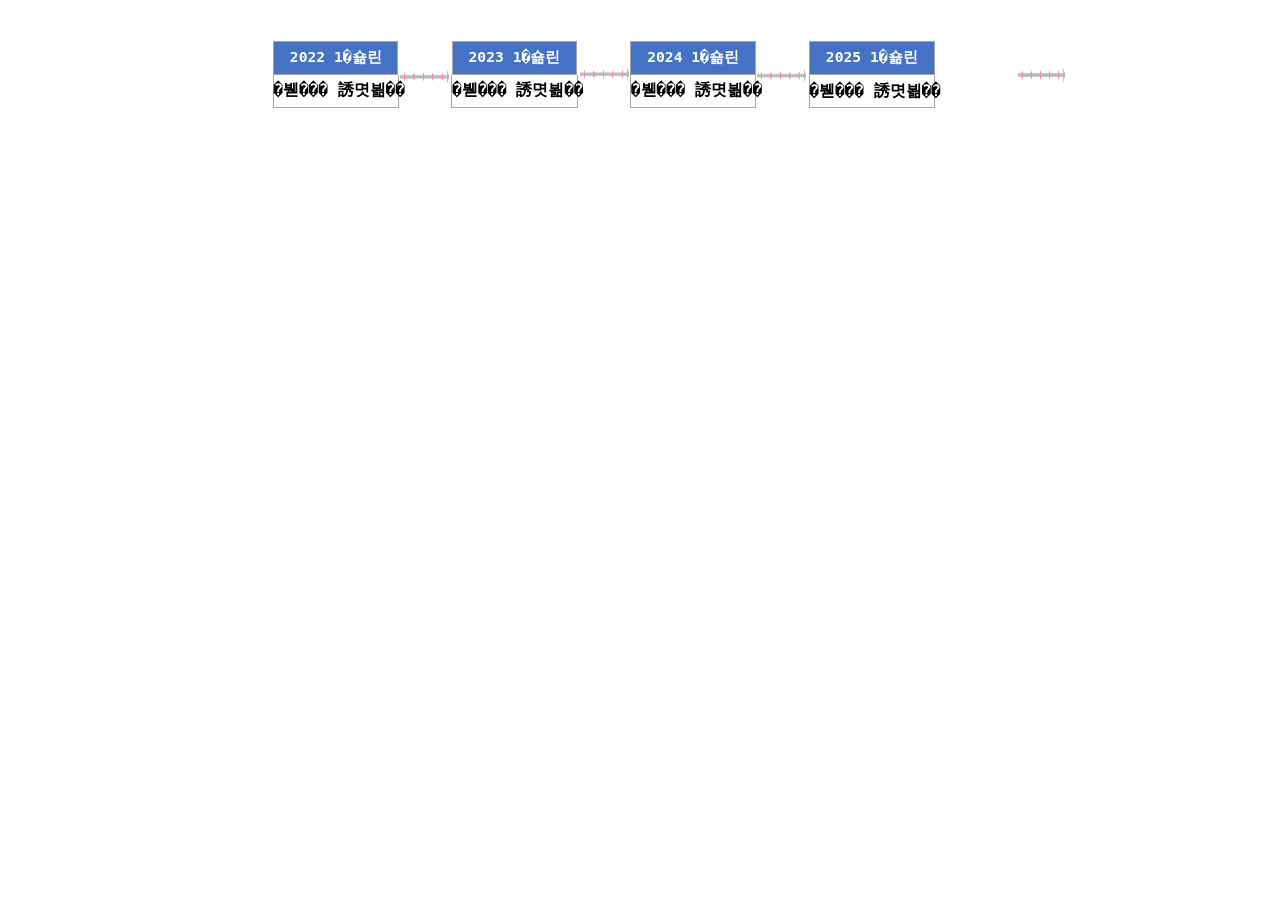
==== commit 518551ed: "Update index.html" ====
--- a/index.html
+++ b/index.html
@@ -26,7 +26,7 @@
 	font-weight:400;
 	font-style:normal;
 	text-decoration:none;
-	font-family:"���� ����", monospace;
+	font-family:"맑은 고딕", monospace;
 	mso-font-charset:129;}
 .xl1523677
 	{padding:0px;
@@ -36,7 +36,7 @@
 	font-weight:400;
 	font-style:normal;
 	text-decoration:none;
-	font-family:"���� ����", monospace;
+	font-family:"맑은 고딕", monospace;
 	mso-font-charset:129;
 	mso-number-format:General;
 	text-align:general;
@@ -52,7 +52,7 @@
 	font-weight:400;
 	font-style:normal;
 	text-decoration:none;
-	font-family:"���� ����", monospace;
+	font-family:"맑은 고딕", monospace;
 	mso-font-charset:129;
 	mso-number-format:General;
 	text-align:center;
@@ -68,7 +68,7 @@
 	font-weight:700;
 	font-style:normal;
 	text-decoration:none;
-	font-family:"���� ����", monospace;
+	font-family:"맑은 고딕", monospace;
 	mso-font-charset:129;
 	mso-number-format:"\[ENG\]mmm\/yy";
 	text-align:center;
@@ -85,7 +85,7 @@
 	font-weight:700;
 	font-style:normal;
 	text-decoration:none;
-	font-family:"���� ����", monospace;
+	font-family:"맑은 고딕", monospace;
 	mso-font-charset:129;
 	mso-number-format:General;
 	text-align:center;
@@ -102,7 +102,7 @@
 	font-weight:400;
 	font-style:normal;
 	text-decoration:none;
-	font-family:"���� ����", monospace;
+	font-family:"맑은 고딕", monospace;
 	mso-font-charset:129;
 	mso-char-type:none;}
 -->
@@ -110,11 +110,11 @@
 </head>
 
 <body>
-<!--[if !excel]>����<![endif]-->
-<!--���� ������ Microsoft Excel�� �� �������� �Խ� �����縦 ����Ͽ� �ۼ��Ǿ����ϴ�.-->
-<!--���� ������ �׸��� �ٽ� �ԽõǸ� DIV �±� ���̿� �ִ� ������ ����˴ϴ�.-->
+<!--[if !excel]>　　<![endif]-->
+<!--다음 내용은 Microsoft Excel의 웹 페이지로 게시 마법사를 사용하여 작성되었습니다.-->
+<!--같은 내용의 항목이 다시 게시되면 DIV 태그 사이에 있는 내용이 변경됩니다.-->
 <!----------------------------->
-<!--Excel�� �� ������ ������� �Խ��ؼ� ���� ����� ���� -->
+<!--Excel의 웹 페이지 마법사로 게시해서 나온 결과의 시작 -->
 <!----------------------------->
 
 <div id="index_23677" align=center x:publishsource="Excel">
@@ -161,7 +161,7 @@
    </v:formulas>
    <v:path o:extrusionok="f" gradientshapeok="t" o:connecttype="rect"/>
    <o:lock v:ext="edit" aspectratio="t"/>
-  </v:shapetype><v:shape id="�׸�_x0020_1" o:spid="_x0000_s2049" type="#_x0000_t75"
+  </v:shapetype><v:shape id="그림_x0020_1" o:spid="_x0000_s2049" type="#_x0000_t75"
    style='position:absolute;margin-left:7.5pt;margin-top:41.25pt;width:37.5pt;
    height:30pt;z-index:1;visibility:visible' o:gfxdata="UEsDBBQABgAIAAAAIQA6fx/HDQEAABgCAAATAAAAW0NvbnRlbnRfVHlwZXNdLnhtbJSRTU7DMBBG
 90jcwfIWJQ4sEEJNuiCwhAqVA1j2JLGIf+RxQ3t7xk0rQUWRuvTMvG+e7cVya0c2QUTjXc1vy4oz
@@ -3396,13 +3396,13 @@
 di54bWxQSwECLQAUAAYACAAAACEAte+gfrkAAAAhAQAAHQAAAAAAAAAAAAAAAAAGzQIAZHJzL19y
 ZWxzL3BpY3R1cmV4bWwueG1sLnJlbHNQSwUGAAAAAAYABgCEAQAA+s0CAAAA
 ">
-   <v:imagedata src="index.files/index_23677_image001.png" o:title=""/>
+   <v:imagedata src="index.files/dot.gif" o:title=""/>
    <x:ClientData ObjectType="Pict">
     <x:SizeWithCells/>
     <x:CF>Bitmap</x:CF>
     <x:AutoPict/>
    </x:ClientData>
-  </v:shape><v:shape id="�׸�_x0020_2" o:spid="_x0000_s2050" type="#_x0000_t75"
+  </v:shape><v:shape id="그림_x0020_2" o:spid="_x0000_s2050" type="#_x0000_t75"
    style='position:absolute;margin-left:6pt;margin-top:23.25pt;width:37.5pt;
    height:30.75pt;z-index:2;visibility:visible' o:gfxdata="UEsDBBQABgAIAAAAIQA6fx/HDQEAABgCAAATAAAAW0NvbnRlbnRfVHlwZXNdLnhtbJSRTU7DMBBG
 90jcwfIWJQ4sEEJNuiCwhAqVA1j2JLGIf+RxQ3t7xk0rQUWRuvTMvG+e7cVya0c2QUTjXc1vy4oz
@@ -6637,7 +6637,7 @@
 bFBLAQItABQABgAIAAAAIQC176B+uQAAACEBAAAdAAAAAAAAAAAAAAAAAALNAgBkcnMvX3JlbHMv
 cGljdHVyZXhtbC54bWwucmVsc1BLBQYAAAAABgAGAIQBAAD2zQIAAAA=
 ">
-   <v:imagedata src="index.files/index_23677_image002.png" o:title=""/>
+   <v:imagedata src="index.files/dot.gif" o:title=""/>
    <x:ClientData ObjectType="Pict">
     <x:SizeWithCells/>
     <x:CF>Bitmap</x:CF>
@@ -6646,7 +6646,7 @@
   </v:shape><![endif]--><![if !vml]><span style='mso-ignore:vglayout;
   position:absolute;z-index:1;margin-left:8px;margin-top:31px;width:52px;
   height:64px'><img width=52 height=64
-  src="index.files/index_23677_image003.png" v:shapes="�׸�_x0020_1 �׸�_x0020_2"></span><![endif]><span
+  src="index.files/dot.gif" v:shapes="그림_x0020_1 그림_x0020_2"></span><![endif]><span
   style='mso-ignore:vglayout2'>
   <table cellpadding=0 cellspacing=0>
    <tr>
@@ -6657,7 +6657,7 @@
  </tr>
  <tr height=33 style='mso-height-source:userset;height:24.95pt'>
   <td height=33 class=xl1523677 style='height:24.95pt'></td>
-  <td align=left valign=top><!--[if gte vml 1]><v:shape id="�׸�_x0020_4" o:spid="_x0000_s2052"
+  <td align=left valign=top><!--[if gte vml 1]><v:shape id="그림_x0020_4" o:spid="_x0000_s2052"
    type="#_x0000_t75" style='position:absolute;margin-left:92.25pt;
    margin-top:1.5pt;width:40.5pt;height:45pt;z-index:4;visibility:visible'
    o:gfxdata="UEsDBBQABgAIAAAAIQA6fx/HDQEAABgCAAATAAAAW0NvbnRlbnRfVHlwZXNdLnhtbJSRTU7DMBBG
@@ -9894,7 +9894,7 @@
 AAAhAQAAHQAAAAAAAAAAAAAAAAAkzQIAZHJzL19yZWxzL3BpY3R1cmV4bWwueG1sLnJlbHNQSwUG
 AAAAAAYABgCEAQAAGM4CAAAA
 ">
-   <v:imagedata src="index.files/index_23677_image004.png" o:title=""/>
+   <v:imagedata src="index.files/dot.gif" o:title=""/>
    <x:ClientData ObjectType="Pict">
     <x:SizeWithCells/>
     <x:CF>Bitmap</x:CF>
@@ -9903,17 +9903,17 @@
   </v:shape><![endif]--><![if !vml]><span style='mso-ignore:vglayout;
   position:absolute;z-index:4;margin-left:123px;margin-top:2px;width:54px;
   height:60px'><img width=54 height=60
-  src="index.files/index_23677_image005.png" v:shapes="�׸�_x0020_4"></span><![endif]><span
+  src="index.files/dot.gif" v:shapes="그림_x0020_4"></span><![endif]><span
   style='mso-ignore:vglayout2'>
   <table cellpadding=0 cellspacing=0>
    <tr>
     <td height=33 class=xl6423677 width=125 style='height:24.95pt;width:94pt'>2022
-    1�б�</td>
+    1학기</td>
    </tr>
   </table>
   </span></td>
   <td class=xl1523677></td>
-  <td align=left valign=top><!--[if gte vml 1]><v:shape id="�׸�_x0020_5" o:spid="_x0000_s2053"
+  <td align=left valign=top><!--[if gte vml 1]><v:shape id="그림_x0020_5" o:spid="_x0000_s2053"
    type="#_x0000_t75" style='position:absolute;margin-left:93pt;margin-top:0;
    width:40.5pt;height:44.25pt;z-index:5;visibility:visible' o:gfxdata="UEsDBBQABgAIAAAAIQA6fx/HDQEAABgCAAATAAAAW0NvbnRlbnRfVHlwZXNdLnhtbJSRTU7DMBBG
 90jcwfIWJQ4sEEJNuiCwhAqVA1j2JLGIf+RxQ3t7xk0rQUWRuvTMvG+e7cVya0c2QUTjXc1vy4oz
@@ -13149,7 +13149,7 @@
 AAAAABTNAgBkcnMvX3JlbHMvcGljdHVyZXhtbC54bWwucmVsc1BLBQYAAAAABgAGAIQBAAAIzgIA
 AAA=
 ">
-   <v:imagedata src="index.files/index_23677_image006.png" o:title=""/>
+   <v:imagedata src="index.files/dot.gif" o:title=""/>
    <x:ClientData ObjectType="Pict">
     <x:SizeWithCells/>
     <x:CF>Bitmap</x:CF>
@@ -13158,17 +13158,17 @@
   </v:shape><![endif]--><![if !vml]><span style='mso-ignore:vglayout;
   position:absolute;z-index:5;margin-left:124px;margin-top:0px;width:54px;
   height:59px'><img width=54 height=59
-  src="index.files/index_23677_image007.png" v:shapes="�׸�_x0020_5"></span><![endif]><span
+  src="index.files/dot.gif" v:shapes="그림_x0020_5"></span><![endif]><span
   style='mso-ignore:vglayout2'>
   <table cellpadding=0 cellspacing=0>
    <tr>
     <td height=33 class=xl6423677 width=125 style='height:24.95pt;width:94pt'>2023
-    1�б�</td>
+    1학기</td>
    </tr>
   </table>
   </span></td>
   <td class=xl1523677></td>
-  <td align=left valign=top><!--[if gte vml 1]><v:shape id="�׸�_x0020_3" o:spid="_x0000_s2051"
+  <td align=left valign=top><!--[if gte vml 1]><v:shape id="그림_x0020_3" o:spid="_x0000_s2051"
    type="#_x0000_t75" style='position:absolute;margin-left:92.25pt;
    margin-top:1.5pt;width:40.5pt;height:43.5pt;z-index:3;visibility:visible'
    o:gfxdata="UEsDBBQABgAIAAAAIQA6fx/HDQEAABgCAAATAAAAW0NvbnRlbnRfVHlwZXNdLnhtbJSRTU7DMBBG
@@ -16405,7 +16405,7 @@
 AAAhAQAAHQAAAAAAAAAAAAAAAAAkzQIAZHJzL19yZWxzL3BpY3R1cmV4bWwueG1sLnJlbHNQSwUG
 AAAAAAYABgCEAQAAGM4CAAAA
 ">
-   <v:imagedata src="index.files/index_23677_image008.png" o:title=""/>
+   <v:imagedata src="index.files/dot.gif" o:title=""/>
    <x:ClientData ObjectType="Pict">
     <x:SizeWithCells/>
     <x:CF>Bitmap</x:CF>
@@ -16414,29 +16414,29 @@
   </v:shape><![endif]--><![if !vml]><span style='mso-ignore:vglayout;
   position:absolute;z-index:3;margin-left:123px;margin-top:2px;width:54px;
   height:58px'><img width=54 height=58
-  src="index.files/index_23677_image009.png" v:shapes="�׸�_x0020_3"></span><![endif]><span
+  src="index.files/dot.gif" v:shapes="그림_x0020_3"></span><![endif]><span
   style='mso-ignore:vglayout2'>
   <table cellpadding=0 cellspacing=0>
    <tr>
     <td height=33 class=xl6423677 width=125 style='height:24.95pt;width:94pt'>2024
-    1�б�</td>
+    1학기</td>
    </tr>
   </table>
   </span></td>
   <td class=xl1523677></td>
-  <td class=xl6423677>2025 1�б�</td>
+  <td class=xl6423677>2025 1학기</td>
   <td class=xl1523677></td>
   <td class=xl1523677></td>
  </tr>
  <tr height=33 style='mso-height-source:userset;height:24.95pt'>
   <td height=33 class=xl1523677 style='height:24.95pt'></td>
-  <td class=xl6523677 style='border-top:none'>������ �̵��</td>
+  <td class=xl6523677 style='border-top:none'>디지털 미디어</td>
   <td class=xl1523677></td>
-  <td class=xl6523677 style='border-top:none'>������ �̵��</td>
+  <td class=xl6523677 style='border-top:none'>디지털 미디어</td>
   <td class=xl1523677></td>
-  <td class=xl6523677 style='border-top:none'>������ �̵��</td>
+  <td class=xl6523677 style='border-top:none'>디지털 미디어</td>
   <td class=xl1523677></td>
-  <td class=xl6523677 style='border-top:none'>������ �̵��</td>
+  <td class=xl6523677 style='border-top:none'>디지털 미디어</td>
   <td class=xl1523677></td>
   <td class=xl1523677></td>
  </tr>
@@ -16460,8 +16460,9 @@
 
 
 <!----------------------------->
-<!--Excel�� �� ������ ������� �Խ��ؼ� ���� ����� ��-->
+<!--Excel의 웹 페이지 마법사로 게시해서 나온 결과의 끝-->
 <!----------------------------->
 </body>
 
 </html>
+
